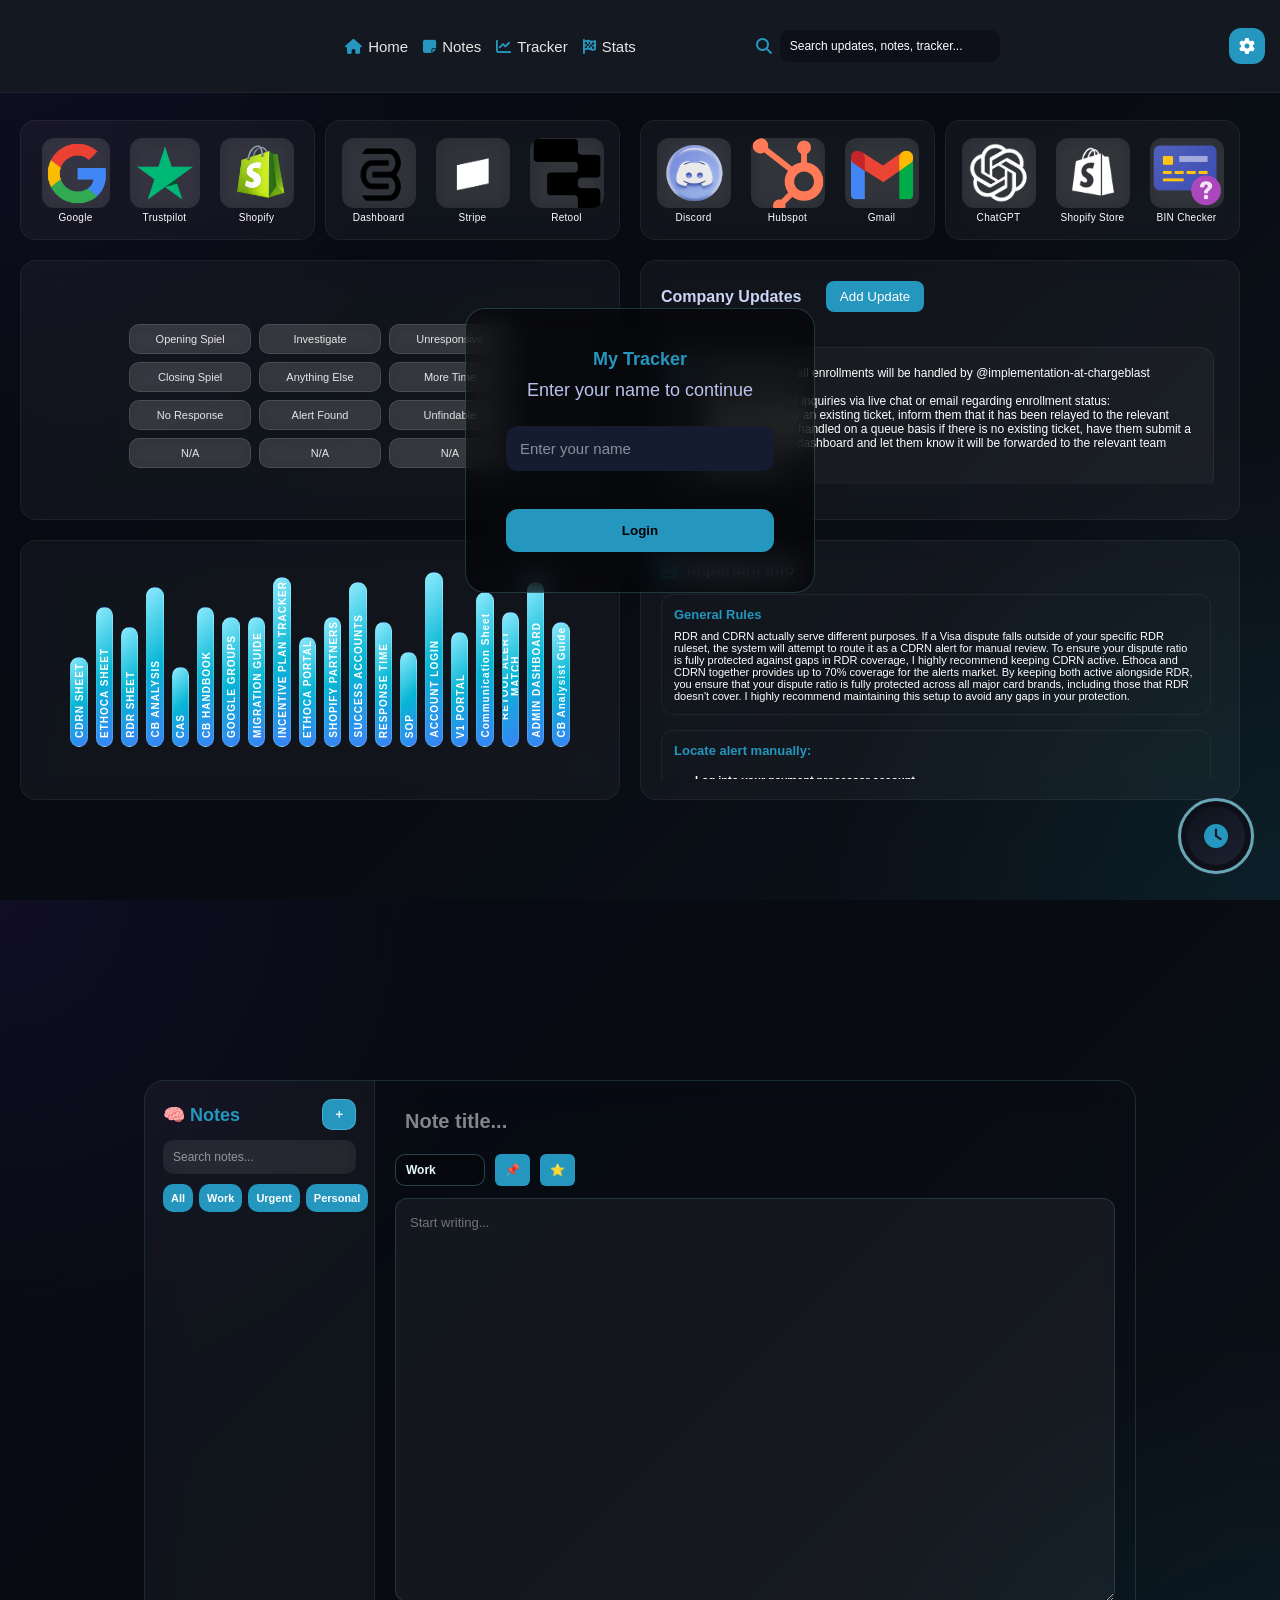
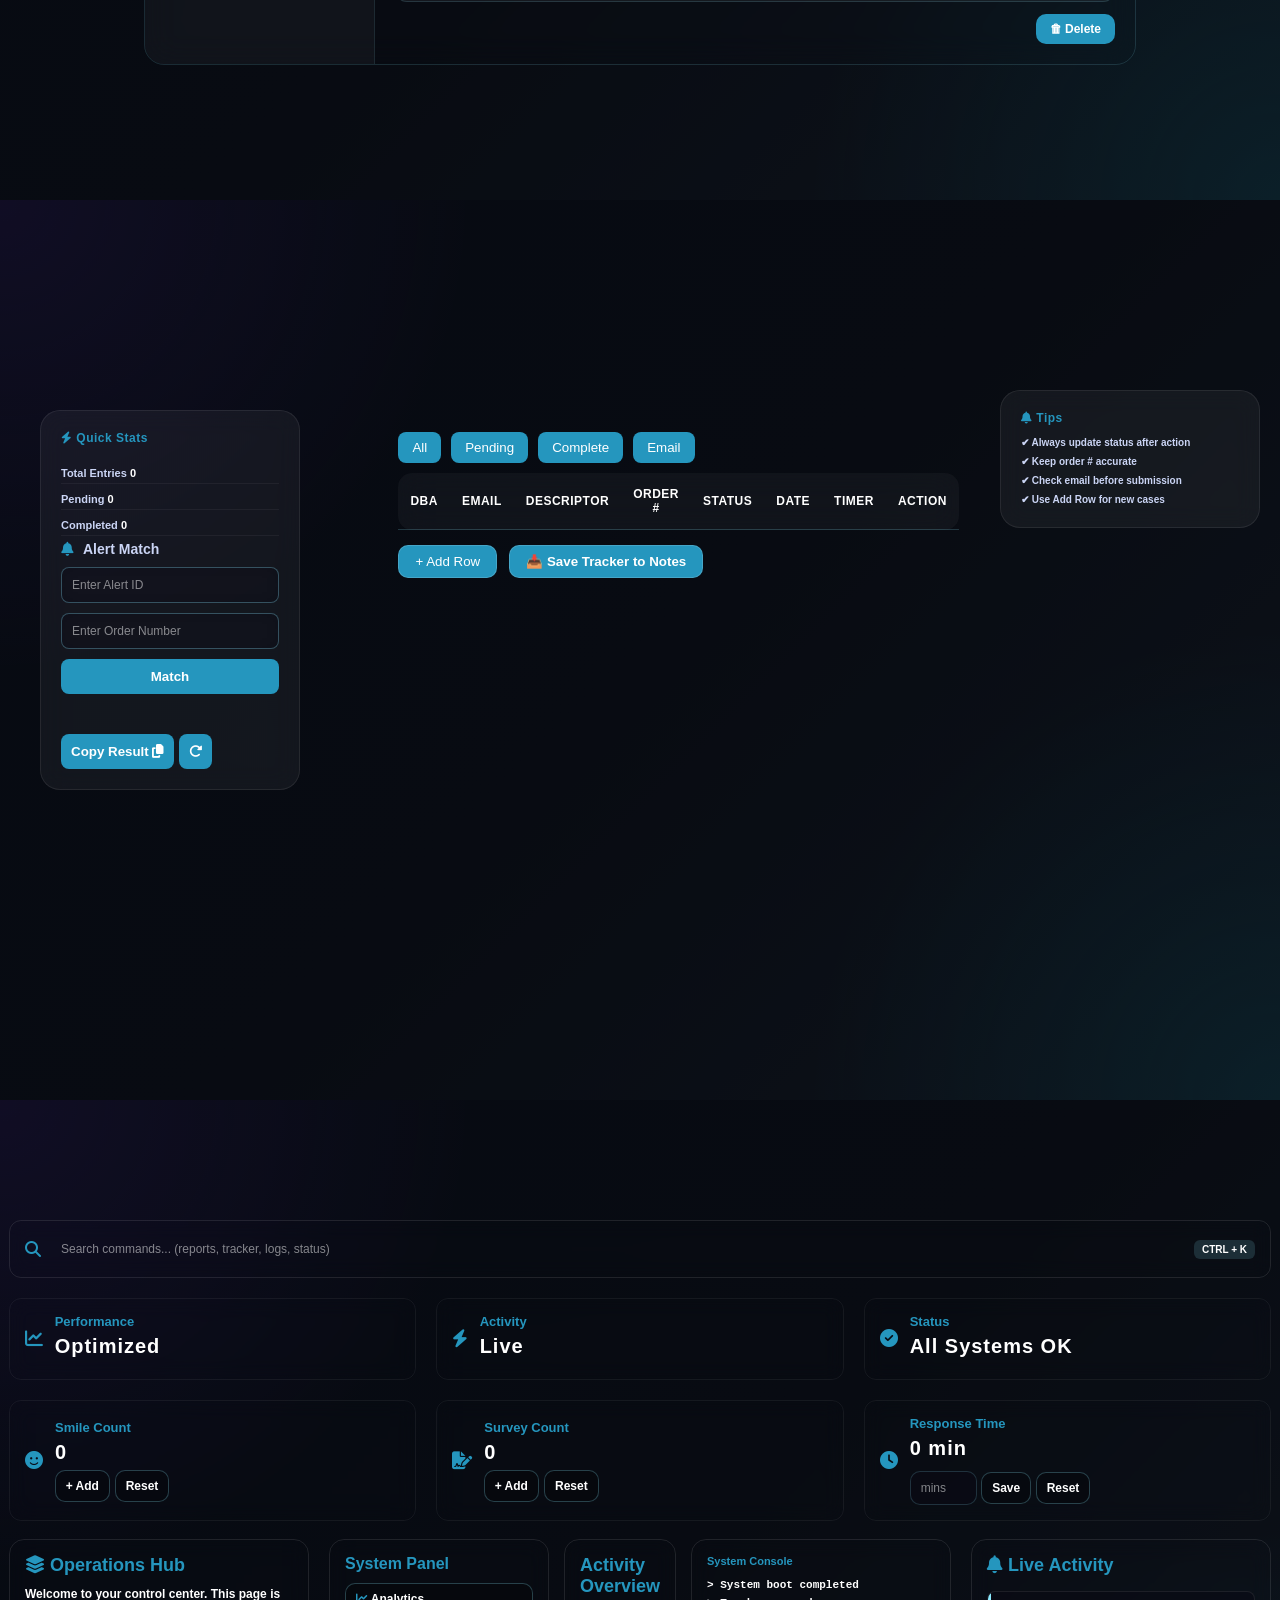
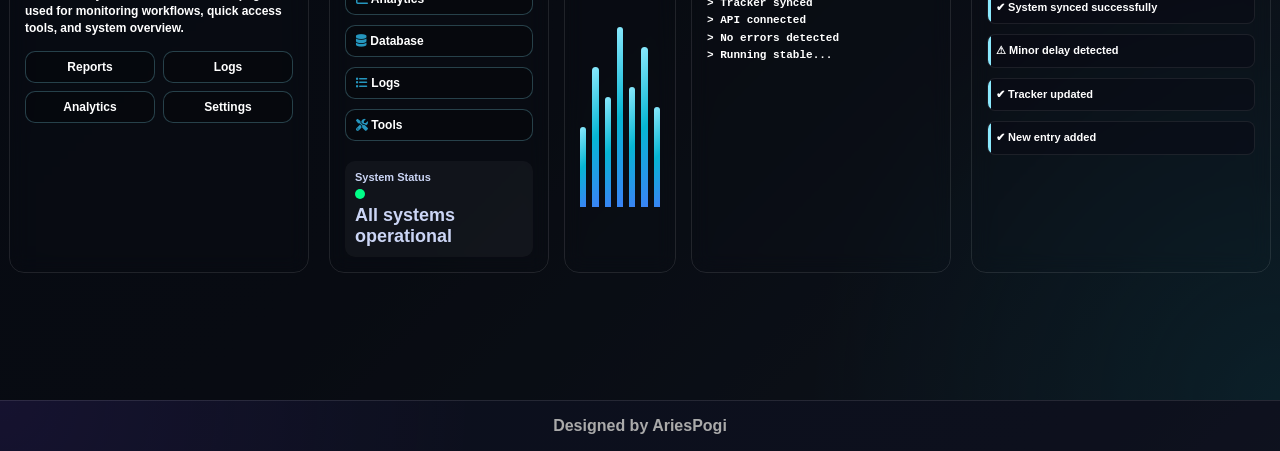
==== index.html @ ef7a9b7d "Update index.html" ====
<!DOCTYPE html>
<html lang="en">
<head>
<meta charset="UTF-8">
<meta name="viewport" content="width=device-width, initial-scale=1.0">
<title>Tracker</title>

<link rel="stylesheet" href="https://cdnjs.cloudflare.com/ajax/libs/font-awesome/6.5.0/css/all.min.css">
<link rel="stylesheet" href="stylesss.css" type="text/css">
<link href="https://fonts.googleapis.com/css2?family=Inter:wght@400;500;600;700&display=swap" rel="stylesheet">
</head>
<body>
  

</div>
  <!-- LOGIN SCREEN -->
<div id="loginPage" class="login-page">

  <div class="login-card">

    <h1>My Tracker</h1>
    <p>Enter your name to continue</p>

    <input 
  type="text" 
  id="loginName"
  placeholder="Enter your name"
  maxlength="20"
  onkeypress="if(event.key==='Enter') enterDashboard()"
>

    <br> <br><button onclick="enterDashboard()">
      Login
    </button>

  </div>

</div>


<nav class="nav-bar">

  <!-- LEFT (empty spacer) -->
  <div class="nav-side"></div>

  <!-- CENTER (your nav links) -->
   
  <div class="nav-center">
    <a href="#Home"><i class="fa-solid fa-house"></i> Home</a>
    <a href="#Notes"><i class="fa-solid fa-note-sticky"></i> Notes</a>
    <a href="#Tracker"><i class="fa-solid fa-chart-line"></i> Tracker</a>
    <a href="#Stats"><i class="fa-solid fa-flag-checkered"></i> Stats</a>
  </div>
        <div class="global-search">
  <i class="fa-solid fa-magnifying-glass"></i>
  <input
    type="text"
    id="globalSearch"
    placeholder="Search updates, notes, tracker..."
    oninput="runGlobalSearch(this.value)"
  >
</div>
<script>
  function showMeetingPopup(event){

  const popup = document.getElementById("meetingPopup");

  document.getElementById("popupTitle").innerText =
    "⏰ " + event.title;

  document.getElementById("popupTime").innerText =
    "🕒 " + event.time;

  const link = document.getElementById("popupLink");

  if(event.link){
    link.href = event.link;
    link.style.display = "inline-block";
  } else {
    link.style.display = "none";
  }

  popup.classList.remove("hidden");

  // auto close
  setTimeout(() => {
    popup.classList.add("hidden");
  }, 9000);
}

function closePopup(){
  document.getElementById("meetingPopup").classList.add("hidden");
}
</script>
  <script>
  function runGlobalSearch(query) {
  query = query.toLowerCase().trim();

// =========================
// 1. COMPANY UPDATES (FIXED SEARCH)
// =========================
document.querySelectorAll(".update-item").forEach(item => {

  const titleInput = item.querySelector("input");
  const textArea = item.querySelector("textarea");

  let titleText = "";
  let bodyText = "";

  // NEW updates (editable)
  if (titleInput && textArea) {
    titleText = titleInput.value.toLowerCase();
    bodyText = textArea.value.toLowerCase();
  } 
  // OLD static updates
  else {
    bodyText = item.innerText.toLowerCase();
  }

  const combined = titleText + " " + bodyText;

  const match = combined.includes(query);

  item.style.display = (match || query === "") ? "flex" : "none";
});

  // =========================
  // 2. NOTES
  // =========================
  document.querySelectorAll(".note-item-v4").forEach(item => {
    const match = item.innerText.toLowerCase().includes(query);
    item.style.display = match || query === "" ? "block" : "none";
  });

  // =========================
  // 3. TRACKER TABLE
  // =========================
  document.querySelectorAll("#table tr").forEach((row, i) => {
    if (i === 0) return; // skip header

    const match = row.innerText.toLowerCase().includes(query);
    row.style.display = match || query === "" ? "" : "none";
  });

  // =========================
  // 4. INFO PANEL (IMPORTANT)
  // =========================
  document.querySelectorAll(".info-panel .panel-section").forEach(section => {
    const match = section.innerText.toLowerCase().includes(query);
    section.style.display = match || query === "" ? "block" : "none";
  });
}
</script>
  <script>
function toggleSettingsMenu(event){
  event.stopPropagation();

  const menu = document.getElementById("settingsMenu");

  if(menu.classList.contains("active")){
    menu.classList.remove("active");
  } else {
    menu.classList.add("active");
  }
}

document.addEventListener("click", function(e){
  const wrapper = document.querySelector(".settings-wrapper");

  if(!wrapper.contains(e.target)){
    const menu = document.getElementById("settingsMenu");
    if(menu){
      menu.classList.remove("active");
    }
  }
});
  </script>

  <!-- RIGHT (login) -->
<div class="nav-side nav-user-area">

  <span id="loggedUser"></span>

  <div class="settings-wrapper">

<button class="settings-btn" onclick="toggleSettingsMenu(event)">
  <i class="fa-solid fa-gear"></i>
</button>

<div class="settings-menu" id="settingsMenu">

<button onclick="toggleThemeMenu()">
  🎨 Theme
</button>

<div id="themeMenu" class="theme-menu">
  <button onclick="setTheme('blue')" class="theme-option blue"></button>
  <button onclick="setTheme('purple')" class="theme-option purple"></button>
  <button onclick="setTheme('green')" class="theme-option green"></button>
  <button onclick="setTheme('sunset')" class="theme-option sunset"></button>

  <!-- NEW -->
  <button onclick="setTheme('light')" class="theme-option light"></button>
  <button onclick="setTheme('pink')" class="theme-option pink"></button>
  <button onclick="setTheme('black')" class="theme-option black"></button>
</div>

  <hr>

  <button class="logout-btn" onclick="openSpielEditor()">
    ✏️ Edit Spiels
  </button>

  <button onclick="logoutUser()">
    🚪 Logout
  </button>

</div>

  </div>

</div>

</div>

</nav>

<script>
  function toggleThemeMenu() {
  const menu = document.getElementById("themeMenu");

  menu.style.display =
    menu.style.display === "flex" ? "none" : "flex";
}
</script>

<script>
function setTheme(theme){

  // CHANGE THEME
  document.body.className = theme;

  // SAVE THEME
  localStorage.setItem("theme", theme);

  // CLOSE THEME MENU
  document.getElementById("themeMenu").style.display = "none";

  // CLOSE SETTINGS MENU
  document.getElementById("settingsMenu").classList.remove("active");
}
</script>

<script>
  window.onload = function(){

  const savedTheme = localStorage.getItem("theme");

  if(savedTheme){
    document.body.className = savedTheme;
  } else {

    // DEFAULT THEME
    document.body.className = "black";

    localStorage.setItem("theme", "black");
  }
}
</script>
<script>
  function logoutUser(){

  localStorage.removeItem("loggedUser");

  document.getElementById("loginPage").style.display = "flex";

  document.getElementById("loginName").value = "";

  document.getElementById("loggedUser").innerText = "";
}
function getUserName() {
  return localStorage.getItem("loggedUser") || "Support";
}
</script>



<section id="Home" class="section bg1">

<div class="dashboard">

    <div class="column">

        <div class="widget-row">
            <div class="widget">

    <div class="img-container">

        <div>
            <div class="img-box">
                <img src="google.png" style="height:65px; width:65px; margin-left:3px; margin-top:3px;" onclick="window.open('https://www.google.com/maps/place//data=!4m3!3m2!1s0x2e372ceaced5fa67:0x85cd0b9ebace627e!12e1?source=g.page.m.ia._&laa=nmx-review-solicitation-ia2');" >
            </div>
            <div class="img-name">Google</div>
        </div>

        <div>
            <div class="img-box">
                <img src="trust.png" onclick="window.open('https://www.trustpilot.com/evaluate/www.chargeblast.com');">
            </div>
            <div class="img-name">Trustpilot</div>
        </div>

        <div>
            <div class="img-box">
                <img src="shopify.png" style="height:74px; width:74px;" onclick="window.open('https://apps.shopify.com/chargeblast/reviews');">
            </div>
            <div class="img-name">Shopify</div>
        </div>



</div></div>
            <div class="widget">

    <div class="img-container">

        <div>
            <div class="img-box">
                <img src="chargeblast.png" style="height:74px; width:74px"; onclick="window.open('https://app.chargeblast.com/admin/godview');">
            </div>
            <div class="img-name">Dashboard</div>
        </div>

        <div>
            <div class="img-box">
                <img src="stripe.png" style="height:74px; width:74px"; onclick="window.open('https://dashboard.stripe.com/acct_1NLHQAJ4S0qSZVFI/dashboard');">
            </div>
            <div class="img-name">Stripe</div>
        </div>

        <div>
            <div class="img-box">
                <img src="retool.png" style="height:74px; width:74px"; onclick="window.open('https://chargeblast.retool.com/app/search/page1');">
            </div>
            <div class="img-name">Retool</div>
        </div>

   

</div></div>
        </div>

        <div class="big-box"><div class="alert-grid" id="spielContainer">

<button onclick="copySpiel(`Hi! Thank you for contacting support. This is ${getUserName()}. How can I assist you today?`)">
Opening Spiel
</button>
<button onclick="copySpiel('Please give me a few minutes to check this for you.')">
Investigate</button>
<button onclick="copySpiel('As we have not received a response for some time, we will go ahead and close this conversation for now. If you need further assistance, please do not hesitate to start a new live chat or reach out to us at support@chargeblast.com. We would also be grateful if you could take a few moments to share your feedback through a brief survey following this chat.')">
Unresponsive</button>
<button onclick="copySpiel('Thank you so much for your time. We truly appreciate it. Have a great day! We would also be grateful if you could take a few moments to share your feedback through a brief survey following this chat.')">
Closing Spiel</button>
<button onclick="copySpiel('I hope I was able to address your inquiry today. Is there anything else I can assist you with?')">
Anything Else</button>
<button onclick="copySpiel('Thank you for your patience as I work on addressing your concerns. I appreciate your understanding as I take a bit more time to ensure I provide you with the best assistance possible.')">
More time</button>
<button onclick="copySpiel('Since this chat has been inactive, I will be closing it for now. If you have any further questions, please feel free to reach out to us anytime. Have a great day ahead! We would also be grateful if you could take a few moments to share your feedback through a brief survey following this chat.')">
No Response</button>
<button onclick="copySpiel('The order ID for alert al_blxmSTY1C6UiQ3QnhWk69V is #544019.')">
Alert Found</button>

    <button onclick="copySpiel('Thank you for patiently waiting. Upon checking, this alert is UNFINDABLE. Kindly please decline the alert and submit a credit request, and we will escalate this to our credit analyst team for review and approval. Once approved, this credit will reflect in your next billing invoice.')">
Unfindable</button>

    <button onclick="copySpiel('N/A')">N/A</button>
    <button onclick="copySpiel('N/A')">N/A</button>
    <button onclick="copySpiel('N/A')">N/A</button>
    <script>
const defaultSpiels = [
  {
    title: "Opening Spiel",
    locked: true,
    text: `Hi! Thank you for contacting support. This is ${getUserName()}. How can I assist you today?`
  },
  {
    title: "Investigate",
    text: "Please give me a few minutes to check this for you."
  },
  {
    title: "Unresponsive",
    text: "As we have not received a response for some time, we will go ahead and close this conversation for now. If you need further assistance, please do not hesitate to start a new live chat or reach out to us at support@chargeblast.com. We would also be grateful if you could take a few moments to share your feedback through a brief survey following this chat."
  },
  {
    title: "Closing Spiel",
    text: "Thank you so much for your time. We truly appreciate it. Have a great day! We would also be grateful if you could take a few moments to share your feedback through a brief survey following this chat."
  },
  {
    title: "Anything Else",
    text: "I hope I was able to address your inquiry today. Is there anything else I can assist you with?"
  },
  {
    title: "More Time",
    text: "Thank you for your patience as I work on addressing your concerns. I appreciate your understanding as I take a bit more time to ensure I provide you with the best assistance possible."
  },
  {
    title: "No Response",
    text: "Since this chat has been inactive, I will be closing it for now. If you have any further questions, please feel free to reach out to us anytime.  We would also be grateful if you could take a few moments to share your feedback through a brief survey following this chat."
  },
  {
    title: "Alert Found",
    text: "The order ID for alert al_blxmSTY1C6UiQ3QnhWk69V is #544019."
  },
  {
    title: "Unfindable",
    text: "Thank you for patiently waiting. Upon checking, this alert is UNFINDABLE. Kindly please decline the alert and submit a credit request."
  },
  {
    title: "N/A",
    text: "",
  },
    {
    title: "N/A",
    text: "a"
  },
    {
    title: "N/A",
    text: ""
  },
];

let spiels =
JSON.parse(localStorage.getItem("customSpiels"))
|| defaultSpiels;

/* ===== COPY ===== */
function copySpiel(text){

  navigator.clipboard.writeText(text);

  let toast = document.createElement("div");

  toast.innerText = "Copied to clipboard!";

  toast.style.position = "fixed";
  toast.style.bottom = "20px";
  toast.style.right = "20px";
  toast.style.background = "#8be9fd";
  toast.style.color = "#000";
  toast.style.padding = "10px 15px";
  toast.style.borderRadius = "8px";
  toast.style.zIndex = "99999";

  document.body.appendChild(toast);

  setTimeout(() => toast.remove(), 1500);
}

/* ===== RENDER ===== */
function renderSpiels(){

  const container =
    document.getElementById("spielContainer");

  container.innerHTML = "";

  spiels.forEach((spiel, i) => {

    const btn = document.createElement("button");

    btn.innerText = spiel.title;

    btn.onclick = () => {

      if(spiel.locked){

        copySpiel(
          `Hi! Thank you for contacting support. This is ${getUserName()}. How can I assist you today?`
        );

      } else {

        copySpiel(spiel.text);

      }

    };

    container.appendChild(btn);

  });

}

/* ===== SETTINGS MODAL ===== */
function openSpielEditor(){

  const existing = document.getElementById("spielModal");
  if(existing) existing.remove();

  let html = `
    <div id="spielModal" class="spiel-modal">
      <div class="spiel-modal-box">

        <div class="spiel-header">
          <h2>Edit Spiels</h2>



        </div>
  `;

  spiels.forEach((spiel, i) => {

    if(spiel.locked) return;

    html += `
      <div class="spiel-edit-item">

        <input 
          id="title-${i}" 
          value="${spiel.title}" 
          disabled
        >

        <textarea 
          id="text-${i}" 
          disabled
        >${spiel.text}</textarea>

      </div>
    `;
  });

  html += `
        <div class="spiel-footer">
          <button onclick="enableSpielEdit()" id="editAllBtn" class="spiel-btn edit">
  ✏️ Edit
</button>
<button onclick="saveSpiels()" class="spiel-btn save">
  💾 Save
</button>

<button onclick="closeSpielEditor()" class="spiel-btn close">
  ❌ Close
</button>
        </div>

      </div>
    </div>
  `;

  document.body.insertAdjacentHTML("beforeend", html);
}
/* ===== INIT ===== */
renderSpiels();
</script>
<script>function enableSpielEdit(){

  isEditingSpiels = true;

  spiels.forEach((spiel, i) => {

    if(spiel.locked) return;

    const title = document.getElementById(`title-${i}`);
    const text = document.getElementById(`text-${i}`);

    if(title) title.disabled = false;
    if(text) text.disabled = false;
  });

  // Optional: change button text
  const btn = document.getElementById("editAllBtn");
  if(btn) btn.innerText = "Editing...";
}</script>
<script>

function showEditRequiredPopup(title, message){

  const existing = document.getElementById("editRequiredPopup");
  if(existing) existing.remove();

  const popup = document.createElement("div");
  popup.id = "editRequiredPopup";

  popup.innerHTML = `
    <div class="edit-popup-box">

      <div class="edit-icon">
        <i class="fa-solid fa-pen"></i>
      </div>

      <div class="edit-content">
        <h3>${title}</h3>
        <p>${message}</p>
      </div>

    </div>
  `;

  document.body.appendChild(popup);

  setTimeout(() => popup.classList.add("show"), 10);

  setTimeout(() => {
    popup.classList.remove("show");
    setTimeout(() => popup.remove(), 300);
  }, 2500);
}

</script>
<script>
function saveSpiels(){

if(!isEditingSpiels){
  showEditRequiredPopup(
    "Edit Required",
    "Please click the Edit button before saving your spiels.",
    "fa-pen",
    "warning"
  );
  return;
}

  spiels.forEach((spiel, i) => {

    if(spiel.locked) return;

    const textarea = document.getElementById(`text-${i}`);
    const titleInput = document.getElementById(`title-${i}`);

    if(textarea && titleInput){
      spiel.text = textarea.value;
      spiel.title = titleInput.value.trim() || "Untitled";
    }

  });

  localStorage.setItem(
    "customSpiels",
    JSON.stringify(spiels)
  );

  isEditingSpiels = false;

  closeSpielEditor();
  renderSpiels();

showSuccessPopup(
  "Spiels Updated",
  "All spiels were saved successfully."
);
}
</script>
<script>
  function showWarningPopup(title, message){

  const existing =
    document.getElementById("warningPopup");

  if(existing) existing.remove();

  const popup = document.createElement("div");

  popup.id = "warningPopup";

  popup.innerHTML = `

    <div class="warning-popup-box">

      <div class="warning-icon">
        <i class="fa-solid fa-pen"></i>
      </div>

      <div class="warning-content">
        <h3>${title}</h3>
        <p>${message}</p>
      </div>

      <button
        class="warning-close"
        onclick="closeWarningPopup()"
      >
        ✕
      </button>

      <div class="warning-bar"></div>

    </div>

  `;

  document.body.appendChild(popup);

  setTimeout(() => {
    popup.classList.add("show");
  }, 10);

  setTimeout(() => {
    closeWarningPopup();
  }, 2800);
}

function closeWarningPopup(){

  const popup =
    document.getElementById("warningPopup");

  if(!popup) return;

  popup.classList.remove("show");

  setTimeout(() => {
    popup.remove();
  }, 300);
}
</script>
<script>
  function showSuccessPopup(title, message, icon = "fa-circle-check"){

  const existing =
    document.getElementById("successPopup");

  if(existing) existing.remove();

  const popup = document.createElement("div");

  popup.id = "successPopup";

  popup.innerHTML = `
  
<div class="success-popup-box">

  <div class="success-icon">
    <i class="fa-solid ${icon}"></i>
  </div>

  <div>
    <h3>${title}</h3>
    <p>${message}</p>
  </div>

</div>

  `;

  document.body.appendChild(popup);

  setTimeout(() => {
    popup.classList.add("show");
  }, 10);

  setTimeout(() => {
    popup.classList.remove("show");
    setTimeout(() => popup.remove(), 300);
  }, 2600);
}
</script>
<script>
  function closeSpielEditor(){

  const modal = document.getElementById("spielModal");

  if(modal){
    modal.remove();
  }

  // reset edit mode
  isEditingSpiels = false;
}
</script>

</div></div>
        <div class="big-box">

    <div class="eq-grid">

        <a href="https://docs.google.com/spreadsheets/d/117lB-J_bHg1Rzu4WudG8SlrMCE6CuvHdD4SqDbwQYZI/edit?gid=983637392#gid=983637392" target="blank" class="eq"><span>CDRN SHEET</span></a>
        <a href="https://docs.google.com/spreadsheets/d/1_gEME3ivmpVSxu1RlqbIYHIG5ZVoc195WxP5NmxIEZc/edit?gid=0#gid=0" target="blank" class="eq"><span>ETHOCA SHEET</span></a>
        <a href="https://docs.google.com/spreadsheets/d/1Xa63PNkQz4ssoGoSfdULim_yrgicxgQn9sAgv3UYZsQ/edit?gid=1664465269#gid=1664465269" target="_blank" class="eq b3"><span>RDR SHEET</span></a>
        <a href="https://docs.google.com/document/d/15v3IINu_6uYEXpyPPFtescCpqCrTKAEVvXbvDwqxFVo/edit?tab=t.yg4qk3ctekf8" target="_blank" class="eq b5"><span>CB ANALYSIS</span></a>
        <a href="https://docs.google.com/spreadsheets/d/11yrrL78LqeJn_jfqUv3yQ77N5rK2R_ge-3bHD2zzD_A/edit?pli=1&amp;gid=790323761#gid=790323761" target="_blank" class="eq b6"><span>CAS</span></a>
        <a href="https://docs.google.com/document/d/1M8fLKsCbaMSQcex63xW2TH2F-NXOycidBaRCIRFELcM/edit?tab=t.0" target="_blank" class="eq b7"><span>CB HANDBOOK</span></a>
        <a href="https://groups.google.com/a/chargeblast.com/g/status" target="_blank" class="eq b8"><span>GOOGLE GROUPS</span></a>
        <a href="https://docs.google.com/document/d/1G2CqgLT9GFoMJZhU9gvWFdQtFoF8bQMf3gAaskjfKfk/edit?tab=t.5rz5sneeyknj" target="_blank" class="eq b9"><span>MIGRATION GUIDE</span></a>
        <a href="https://docs.google.com/spreadsheets/d/14MHUuVd9yuXf6IT_L3P7Jc5O22WXC1D4XuCXwf3z4EA/edit?gid=1907297233#gid=1907297233" target="_blank" class="eq b10"><span>INCENTIVE PLAN TRACKER</span></a>
        <a href="https://alerts.ethocaweb.com/portal/actionhandler?heracles_operation=AUTHORIZATION&heracles_result_code=11001&referral_path=%2Fportal%2Fen%2Findex.html&heracles_correlation_id=0.6eaf6a7c.1762007034.124870c2" target="_blank" class="eq b11"><span>ETHOCA PORTAL</span></a>
        <a href="https://dev.shopify.com/dashboard/129019726/stores/collaborations/new" target="_blank" class="eq b12"><span>SHOPIFY PARTNERS</span></a>
        <a href="https://docs.google.com/spreadsheets/d/1rzZdOa3kT0ztkJfsclISTpHxsgg73rcWAx9vObG0SkQ/edit?gid=2109281655#gid=2109281655" target="_blank" class="eq b13"><span>SUCCESS ACCOUNTS</span></a></a>
        <a href="https://app.hubspot.com/reports-list/40137453/105616714/?filterSearch=conve" target="_blank" class="eq b14"><span>RESPONSE TIME</span></a>
     

        <a href="https://docs.google.com/document/d/12z72W0NEG44i9xXYpYMg37MecQ9BUeqWFgZX_30f48s/edit?tab=t.io8xwdp517yq" target="_blank" class="eq b16"><span>SOP</span></a>
        <a href="https://docs.google.com/spreadsheets/d/18xCM0dRamEuoiCZ9nUuA7ipkVkHFZ_WqEdF6njWDIjk/edit?gid=872613523#gid=872613523" target="_blank" class="eq b17"><span>ACCOUNT LOGIN</span></a>
       <a href="https://verifi-one.visa.com/vdm/" target="_blank" class="eq b15"><span>V1 PORTAL</span></a>
       <a href="https://docs.google.com/spreadsheets/d/1rzZdOa3kT0ztkJfsclISTpHxsgg73rcWAx9vObG0SkQ/edit?pli=1&gid=2109281655#gid=2109281655" target="_blank" class="eq b4"><span>Communication Sheet</span></a>
        <a href="https://chargeblast.retool.com/apps/86c7725e-b3cc-11f0-9c3b-0b59fb6ba7c7/Transaction%20Search/page1" target="_blank" class="eq b15"><span>RETOOL ALERT MATCH</span></a>
        <a href="https://admin.chargeblast.com/home" target="_blank" class="eq b19"><span>ADMIN DASHBOARD</span></a>
        <a href="https://seaportsoftware.slack.com/docs/T05FZNRAJ76/F0B3YHWRE3Y" target="_blank" class="eq b20"><span>CB Analysist Guide</span></a>
        

  

</div></div>

    </div>

    <div class="column">

        <div class="widget-row">
            <div class="widget">

    <div class="img-container">

        <div>
            <div class="img-box">
                <img src="discord.png" style="height:74px; width:74px; margin-top:-2px;" onclick="window.open('https://discord.com/channels/1446892973374836758/1446892974112899116');">
            </div>
            <div class="img-name">Discord</div>
        </div>

        <div>
            <div class="img-box">
                <img src="hubspot.png"  style="height:74px; width:74px"; onclick="window.open('https://app.hubspot.com/live-messages/40137453/inbox/10669113115#live-chat');">
            </div>
            <div class="img-name">Hubspot</div>
        </div>

        <div>
            <div class="img-box">
                <img src="gmail.webp"  style="height:74px; width:74px"; onclick="window.open('https://mail.google.com/mail/u/0/#inbox');">
            </div>
            <div class="img-name">Gmail</div>
   

    </div>

</div></div>
            <div class="widget">

    <div class="img-container">

        <div>
            <div class="img-box">
                <img src="gpt.png" style="height:74px; width:74px; margin-top:-2px;" onclick="window.open('https://chatgpt.com/');">
            </div>
            <div class="img-name">ChatGPT</div>
        </div>

        <div>
            <div class="img-box">
                <img src="partners.png"  style="height:74px; width:74px"; onclick="window.open('https://admin.shopify.com/?no_redirect=true');">
            </div>
            <div class="img-name">Shopify Store</div>
        </div>

        <div>
            <div class="img-box">
                <img src="bin.png"  style="height:74px; width:74px"; onclick="window.open('https://binlist.net/');">
            </div>
            <div class="img-name">BIN Checker</div>
        </div>


</div></div>
        </div>

        <div class="big-box updates-box" style="text-align: left;">

<div class="updates-header">
  <span>Company Updates</span>  &nbsp;  <button onclick="addUpdate()">Add Update</button>
</div>
<div class="updates-feed">
  
  <div id="updatesContainer"></div>
  <div class="add-card-wrap">

  </div>


        <div class="update-item">
            <i class="fa-solid fa-circle-info"></i>
            <div>
                <p>Moving forward, all enrollments will be handled by @implementation-at-chargeblast<br><br>

for any merchant inquiries via live chat or email regarding enrollment status:<br>

if there is already an existing ticket, inform them that it has been relayed to the relevant team and will be handled on a queue basis if there is no existing ticket, have them submit a request via their dashboard and let them know it will be forwarded to the relevant team</p>
                <span>Today • 10:32 AM</span>
            </div>
        </div>

        <div class="update-item">
            <i class="fa-solid fa-triangle-exclamation"></i>
            <div><p><b>What is chargeblast</b></p>
                <p>Chargeblast is designed to help merchants manage and reduce their dispute rates with advanced transaction data matching from all major card networks. Here's a simple breakdown:<br><br><ol>
                <li>When a customer calls their bank to file a chargeback, Chargeblast detects this activity.</li>
<li>Chargeblast then notifies the business immediately.</li>
<li>This alert is received before the chargeback officially hits your payment processor, allowing the business to take action proactively. This process helps in maintaining a dispute rate of 0% and ensures processing safety for your Shopify store. If you have any more questions, feel free to ask!</li></p></ol>
                <span>Today • 09:10 AM</span>
            </div>
        </div>

        <div class="update-item">
            <i class="fa-solid fa-circle-check"></i>
            <div><p><b>Chargeblast Offers:</b></p>
                <p>Pre-dispute alerts for the mentioned card schemes (Mastercard, Visa, Discover, AMEX). We provide you with alerts when a customer has disputed a purchase with their bank. That information gets intercepted to you before it reaches your Stripe/Shopify/Square/EMS/etc. account.
You will receive notifications via Email, Slack, Discord, and SMS</p>
                <span>Yesterday • 6:45 PM</span>
            </div>
        </div>

        <div class="update-item">
            <i class="fa-solid fa-rocket"></i>
            <div>
                <p><b>Already Enrolled to different provider:</b><br>

<br>We've received additional feedback from Verifi regarding your RDR enrollment. After further review, they confirmed that the following BIN/CAIDs is already enrolled with a different partner.
<br><br>
[list the bin/caids]<br><br>

As a result, we're currently unable to proceed with enrolling this under Chargeblast. Could you please confirm whether you were previously enrolled with another provider?</p>
                <span>Yesterday • 3:20 PM</span>
            </div>

        </div>
         <div class="update-item">
            <i class="fa-solid fa-book"></i>
            <div>
                <p><b>VISA</b><br>

<br>I am enrolling for RDR Alerts via my third party vendor, Chargeblast. In order to do so, I need my complete list of my historical billing descriptors as well as BIN/CAIDs. Can you please provide these pieces of information to me ASAP? Let me know if you need any additional info from me. Please feel free to provide me with these pieces of information piecemeal.
<br><br>
Please let us know once you have received the details or if you need any further assistance.<br><br>

                <span>Yesterday • 7:20 PM</span>
            </div>

        </div>

         <div class="update-item">
            <i class="fa-solid fa-circle-check"></i>
            <div>
                <p><b>Amex Enrollment</b><br><br>

Yes, this is the most effective way to get Amex coverage. When you provide your specific Amex Merchant ID, you are enrolled directly into the alert networks. Amex sends the alert data directly to the networks (Ethoca/Verifi) using your specific merchant identifier. Also, you get the highest match rate and the most reliable alerts for Amex transactions.
<br><br><li>Auth Hold (Temporary)</li>
<li>This authorization hold will be returned.</li>

                <span>Yesterday • 7:20 PM</span>
            </div>

        </div>
<div class="update-item">
            <i class="fa-solid fa-database"></i>
            <div>
                <p><b>Amex Enrollment</b><br><br>

Yes, this is the most effective way to get Amex coverage. When you provide your specific Amex Merchant ID, you are enrolled directly into the alert networks. Amex sends the alert data directly to the networks (Ethoca/Verifi) using your specific merchant identifier. Also, you get the highest match rate and the most reliable alerts for Amex transactions.
<br>

                <span>Today • 1:20 AM</span>
            </div>
</div>

<div class="update-item">
            <i class="fa-solid fa-layer-group"></i>
            <div>
                <p><b>To provide you a run down of coverage for each plans you may refer to this:</b><br><br>

<li>Ethoca provides you a 98% MasterCard coverage</li>
<li>RDR provides 98% Visa coverage</li>
<li>CDRN provides 40% Visa coverage</li>
<li>AMEX provides 40% coverage</li>
<li>Discover provides 60% coverage</li>

                <span>Today • 2:40 AM</span>
            </div>
</div>

<div class="update-item">
            <i class="fa-solid fa-bolt"></i>
            <div>
                <p><b>Review</b><br><br>

While working on this, if you have a moment, we would really appreciate it if you could leave us a quick Google review for me. It means a lot to our team and me; thank you so much! Here is the link: https://g.page/r/CX5izrqeC82FEBM/review
<br>
                <span>Today • 3:10 AM</span>
            </div>
</div>

<div class="update-item">
            <i class="fa-solid fa-circle-info"></i>
            <div>
                <p><b>PayPal</b><br><br>
Chargeblast does not directly accept PayPal payments. However, you can connect to payment processors like Braintree, which supports PayPal transactions, and then integrate Braintree with Chargeblast for chargeback protection . If your payment is failing on Chargeblast, please make sure you are using a supported integration, such as Braintree, to pay with PayPal. Let me know if you need help with setup or if you have other questions!

<br>
                <span>Today • 3:33 AM</span>
            </div>
</div>

<div class="update-item">
            <i class="fa-solid fa-triangle-exclamation"></i>
            <div>
                <p><b>To submit a credit request, please follow the steps below:</b><br><br>

<li>Select the relevant alert in the portal</li>
<li>Click the three dots (...) icon next to the alert (upper right side)</li>
<li>From the Actions menu, select Re-action Alert</li>
<li>Once selected, you will see the Request a Refund option appear on the upper right</li>
<li>Click Request a Refund to proceed with submitting your credit request</li>


<br>
                <span>Today • 3:33 AM</span>
            </div>
</div>

<div class="update-item">
            <i class="fa-solid fa-list"></i>
            <div>
                <p><b>To submit a credit request, please follow the steps below:</b><br><br>

<li>Select the relevant alert in the portal</li>
<li>Click the three dots (...) icon next to the alert (upper right side)</li>
<li>From the Actions menu, select Re-action Alert</li>
<li>Once selected, you will see the Request a Refund option appear on the upper right</li>
<li>Click Request a Refund to proceed with submitting your credit request</li>

                <span>Today • 3:33 AM</span>
            </div>
</div>

<div class="update-item">
            <i class="fa-solid fa-magnifying-glass"></i>
            <div>
                <p><b>To help further reduce your chargeback rate moving forward, here are some operational best practices that many merchants use (these are optional suggestions, not requirements):
</b><br><br>

<li>Sending customers a reminder email before the next subscription charge</li>
<li>Offering responsive or 24/7 customer support to handle concerns quickly</li>
<li>Strengthening customer support and risk monitoring to improve overall customer satisfaction</li>
<li>Working closely with your fulfillment or distribution partners to improve delivery times and product quality, especially since common dispute reasons include Product Not Received and Product Unacceptable.</li>
<li>We understand your business model may rely heavily on external distribution, so not all of these may be fully within your control but even small improvements in communication and fulfillment can help reduce disputes over time.</li>

                <span>Today • 3:50 AM</span>
            </div>
</div>

<div class="update-item">
            <i class="fa-solid fa-chart-line"></i>
            <div>
                <p><b>To ensure you are working with the correct transaction for the alert you received, I recommend the following steps:
<br><br>

<li>Log in to your payment processor account.</li>
<li>Search for the transaction using the details provided in the alert, such as the last four digits of the card, transaction amount, approximate date (Â±1 day), and the issuer/descriptor.</li>
<li>Once you locate the matching transaction, proceed with issuing a refund. If a refund reason is required, you may select none.</li>
<li>After completing the refund, you may proceed to take action on the next alert.</li>

                <span>Today • 5:01 AM</span>
            </div>
</div>

    </div>
    

</div>

        <div class="big-box info-panel" style="text-align: left;">

    <div class="panel-header">
        <i class="fa-solid fa-book"></i>
        <span>Important Info</span>
    </div>

    <div class="panel-content">

        <div class="panel-section" style="font-size: 11px; font-weight:lighter;">
            <h3>General Rules</h3>
    
RDR and CDRN actually serve different purposes. If a Visa dispute falls outside of your specific RDR ruleset, the system will attempt to route it as a CDRN alert for manual review. To ensure your dispute ratio is fully protected against gaps in RDR coverage, I highly recommend keeping CDRN active.
Ethoca and CDRN together provides up to 70% coverage for the alerts market. By keeping both active alongside RDR, you ensure that your dispute ratio is fully protected across all major card brands, including those that RDR doesn't cover. I highly recommend maintaining this setup to avoid any gaps in your protection.
        
        </div>

        <div class="panel-section">
            <h3>Locate alert manually:</h3>
            <ul>
          <li>Log into your payment processor account.</li>

<li>Search for the transaction using the details on the alert, such as the last four digits of the card number, amount, Â±1 day of the transaction date, and the matching bank issuer and descriptor.</li>

<li>Once you find the matching transaction, refund the transaction. If a refund reason is required, you may set the reason as "none."</li>

<li>Once completed, you may proceed to action the next alert.</li><br>
<li>[Chargeblast] Live Chat Concern_</li>
            </ul>
        </div>

        <div class="panel-section">
            <h3>How to process refund in Stripe</h3>
            <ul>
                <li>Seach for merchants email</li>
                <li>Look for Adjust balance</li>
                <li>Fill up the details</li>
            </ul>
        </div>

        <div class="panel-section">
            <h3>Quick Reminders</h3>
            <ul>
<li>RDR and CDRN actually serve different purposes. If a Visa dispute falls outside of your specific RDR ruleset, the system will attempt to route it as a CDRN alert for manual review. To ensure your dispute ratio is fully protected against gaps in RDR coverage, I highly recommend keeping CDRN active.</li>
            </ul>
        </div>

          <div class="panel-section">
            <h3>Chargeback Info</h3>
            <ul>
<li>Partial card number (first 6 digits (BIN), and last 4 digits):
<li>Dispute Date:</li>
<li>Transaction date/time:</li>
<li>Transaction amount:</li>
<li>Issuer:</li>
<li>Descriptor (if the transaction is from MasterCard):</li>
<li>Chargeback reason code:</li>
<li>ARN:</li>
            </ul>
        </div>

                  <div class="panel-section">
            <h3>Merchant Agreement</h3>
            <ul>
<li>Ticket name: Merchant Agreement</li>
<li>Pipeline: Finance</li>
<li>Ticket Owner: Leo Avance</li>
<p>Description:</p><br>
<li>Please send Chargeback Agreement to this Merchant:</li>
<li>Email:</li>
<li>DBA</li>
<li>Standard Pricing</li>
<li>Recepient name/Email</li>
            </ul>
        </div>
                  <div class="panel-section">
            <h3>Amex Enrollment</h3>
            <ul>
<li>For your AMEX enrollment request, the AMEX team has recently centralized the request process to ensure proper routing and reduce delays. you can either call 866-847-0890 or complete this form: https://oneforms.americanexpress.com/iForms/unsecure/acceptance_en_US?journeyId=8e3e6fbb-6526-9182-bf62-01e3d87ddbcf&page=1</li>
            </ul>
        </div>
        
    </div>

</div>

    </div>


</div>
</section>


<section id="Notes" class="section bg4">

  <div class="notes-app-v4">

    <!-- SIDEBAR -->
    <div class="notes-sidebar-v4">

      <div class="notes-header">
        <h3>🧠 Notes</h3>
        <button onclick="addNoteV4()">＋</button>
      </div>

      <input 
        type="text" 
        id="noteSearchV4" 
        placeholder="Search notes..." 
        oninput="renderNotesListV4()"
      >

      <div class="filter-row">
        <button onclick="filterTag('all')">All</button>
        <button onclick="filterTag('work')">Work</button>
        <button onclick="filterTag('urgent')">Urgent</button>
        <button onclick="filterTag('personal')">Personal</button>
      </div>

      <div id="notesListV4" class="notes-list-v4"></div>

    </div>

    <!-- EDITOR -->
    <div class="notes-editor-v4">

      <input id="noteTitleV4" placeholder="Note title...">

      <div class="tag-row">
        <select id="noteTagV4">
          <option value="work">Work</option>
          <option value="urgent">Urgent</option>
          <option value="personal">Personal</option>
        </select>

        <button onclick="togglePinV4()">📌</button>
        <button onclick="toggleFavV4()">⭐</button>
      </div>

      <textarea id="noteContentV4" placeholder="Start writing..."></textarea>

      <div class="editor-actions">
        <button onclick="deleteNoteV4()">🗑 Delete</button>
      </div>

    </div>

  </div>

</section>


<section id="Tracker" class="section bg3">
    <div class="tracker-layout">

    <div class="side-panel">
        <h3><i class="fa-solid fa-bolt"></i> Quick Stats</h3>
<div id="saveStatus" style="font-size:11px; color:#8be9fd; margin-top:2px;"></div>
        <div class="stat">
            <span>Total Entries</span>
            <b id="totalCount">0</b>
        </div>

        <div class="stat">
            <span>Pending</span>
            <b id="pendingCount">0</b>
        </div>

        <div class="stat">
            <span>Completed</span>
            <b id="doneCount">0</b>
        </div>
        <!-- ALERT MATCH INTERNAL TOOL -->
<div class="alert-tool-box">

  <div class="alert-tool-header">
    <i class="fa-solid fa-bell"></i>
    <span>Alert Match</span>
  </div>

  <div class="alert-tool-body">

    <input id="alertIdInput" type="text" placeholder="Enter Alert ID">

    <input id="orderIdInput" type="text" placeholder="Enter Order Number">

    <button onclick="generateAlertMatch()">Match</button>

    <div class="alert-output" id="alertOutput"></div>

<div class="alert-actions">
  
  <!-- COPY (text + icon) -->
  <button onclick="copyAlertMatch()" class="copy-btn">
    Copy Result 
    <i class="fa-solid fa-copy"></i>
  </button>

  <!-- REFRESH (icon only) -->
  <button onclick="refreshAlerts()" class="icon-btn">
    <i class="fa-solid fa-rotate-right"></i>
  </button>

</div>

  </div>

</div>
    </div>

    <div class="tracker-container">
      <div class="tracker-filters">
<button onclick="filterStatus('all')">All</button>
<button onclick="filterStatus('pending')">Pending</button>
<button onclick="filterStatus('complete')">Complete</button>
<button onclick="filterStatus('email')">Email</button>

<table id="table">
    <tr>
        <th>DBA</th>
        <th>Email</th>
        <th>Descriptor</th>
        <th>Order #</th>
        <th>Status</th>
        <th>Date</th>
        <th>Action</th>
    </tr>
</table>

</div>
<div class="tracker-actions">
  <button class="add-btn" onclick="addRow()">+ Add Row</button>
  <button class="save-btn" onclick="saveTrackerToNotes()">
    📥 Save Tracker to Notes
  </button>
</div>

</div>
    </div>

    <div class="side-panel">
        <h3><i class="fa-solid fa-bell"></i> Tips</h3>

        <p>✔ Always update status after action</p>
        <p>✔ Keep order # accurate</p>
        <p>✔ Check email before submission</p>
        <p>✔ Use Add Row for new cases</p>
    </div>

</div>



</section>

<script>
function generateAlertMatch() {

  const alertId = document.getElementById("alertIdInput").value.trim();
  const orderId = document.getElementById("orderIdInput").value.trim();

  const output = document.getElementById("alertOutput");

  if (!alertId || !orderId) {
    output.innerHTML = "Please enter both Alert ID and Order Number.";
    return;
  }

  output.innerHTML =
    `The matching order for alert: <b>${alertId}</b> is <b>#${orderId}</b>.`;

}

function copyAlertMatch() {

  const text = document.getElementById("alertOutput").innerText;

  navigator.clipboard.writeText(text);

}
</script>
<script>
function copyAlert() {
  const html = `
    <strong>Alert ID al_blxmSTY1C6UiQ3QnhWk69V</strong>
    corresponds to
    <strong>Order #544019</strong>
  `;

  const plain = "Alert ID al_blxmSTY1C6UiQ3QnhWk69V corresponds to Order #544019";

  const blobHTML = new Blob([html], { type: "text/html" });
  const blobText = new Blob([plain], { type: "text/plain" });

  navigator.clipboard.write([
    new ClipboardItem({
      "text/html": blobHTML,
      "text/plain": blobText
    })
  ]);
}
</script>
<script>
function refreshAlerts(){

  // clear inputs
  document.getElementById("alertIdInput").value = "";
  document.getElementById("orderIdInput").value = "";

  // clear result
  const output = document.getElementById("alertOutput");
  output.innerHTML = "";

  showSuccessPopup("Cleared", "Alert match reset.");
}
</script>

<section id="Stats" class="section bg3">
    

    

<div class="page3-dashboard">

    <!-- TOP STATS --><div class="command-bar">

    <i class="fa-solid fa-magnifying-glass"></i>

    <input type="text" placeholder="Search commands... (reports, tracker, logs, status)">

    <div class="cmd-hint">CTRL + K</div>

</div>
    <div class="p3-stats">

        <div class="stat-card">
            <i class="fa-solid fa-chart-line"></i>
            <div>
                <h4>Performance</h4>
                <p>Optimized</p>
            </div>
        </div>

        <div class="stat-card">
            <i class="fa-solid fa-bolt"></i>
            <div>
                <h4>Activity</h4>
                <p>Live</p>
            </div>
        </div>

        <div class="stat-card">
            <i class="fa-solid fa-circle-check"></i>
            <div>
                <h4>Status</h4>
                <p>All Systems OK</p>
            </div>
        </div>

        <div class="stat-card">
    <i class="fa-solid fa-face-smile"></i>
    <div>
        <h4>Smile Count</h4>
        <p id="smileyCount">0</p>
        <button onclick="addSmiley()">+ Add</button>
        <button onclick="resetSmiley()">Reset</button>
    </div>
</div>

<div class="stat-card">
    <i class="fa-solid fa-file-signature" ></i>
    <div>
        <h4>Survey Count</h4>
        <p id="surveyCount">0</p>
        <button onclick="addSurvey()">+ Add</button>
        <button onclick="resetSurvey()">Reset</button>
    </div>
</div>

<div class="stat-card">
    <i class="fa-solid fa-clock"></i>
    <div>
        <h4>Response Time</h4>
        <p id="responseDisplay">0 min</p>
        <input 
            id="responseInput" 
            type="number" 
            placeholder="mins"
            style="width:67px; margin-top:5px;"
        >
        <button onclick="saveResponseTime()">Save</button>
        <button onclick="resetResponse()">Reset</button>
    </div>
</div>

    </div><br>

    <!-- MAIN CONTENT -->
    <div class="p3-main">

        <!-- LEFT INFO PANEL -->
        <div class="p3-panel">

            <h3><i class="fa-solid fa-layer-group"></i> Operations Hub</h3>

            <p>Welcome to your control center. This page is used for monitoring workflows, quick access tools, and system overview.</p>

            <div class="quick-links">
                <button>Reports</button>
                <button>Logs</button>
                <button>Analytics</button>
                <button>Settings</button>
            </div>

        </div>

        <!-- CENTER BIG BOX -->
        <div class="p3-core">

    <!-- LEFT SIDEBAR -->
    <div class="p3-sidebar">

        <h4>System Panel</h4>

        <button><i class="fa-solid fa-chart-line"></i> Analytics</button>
        <button><i class="fa-solid fa-database"></i> Database</button>
        <button><i class="fa-solid fa-list"></i> Logs</button>
        <button><i class="fa-solid fa-screwdriver-wrench"></i> Tools</button>

        <div class="status-box">
            <span>System Status</span>
            <div class="status live"></div>
            <p>All systems operational</p>
        </div>

    </div>

    <!-- CENTER CHART -->
    <div class="p3-chart">

        <h3>Activity Overview</h3>

        <div class="chart">

            <div class="bar" style="height:40%"></div>
            <div class="bar" style="height:70%"></div>
            <div class="bar" style="height:55%"></div>
            <div class="bar" style="height:90%"></div>
            <div class="bar" style="height:60%"></div>
            <div class="bar" style="height:80%"></div>
            <div class="bar" style="height:50%"></div>

        </div>

    </div>

    <!-- RIGHT CONSOLE -->
    <div class="p3-console">

        <h4>System Console</h4>

        <div class="console-log">
            > System boot completed<br>
            > Tracker synced<br>
            > API connected<br>
            > No errors detected<br>
            > Running stable...
        </div>

    </div>

</div>

        <!-- RIGHT ACTIVITY -->
        <div class="p3-feed">

            <h3><i class="fa-solid fa-bell"></i> Live Activity</h3>

            <div class="feed-item">✔ System synced successfully</div>
            <div class="feed-item">⚠ Minor delay detected</div>
            <div class="feed-item">✔ Tracker updated</div>
            <div class="feed-item">✔ New entry added</div>

        </div>

    </div>
</div></section>




<!-- ALERT POPUP -->
<div id="meetingAlert" class="custom-alert hidden">
  <div class="alert-box">

    <div class="alert-header">
      <i class="fa-solid fa-bell"></i>
      <span>Meeting Alert</span>
    </div>

    <div class="alert-body">
      <h3 id="alertTitle"></h3>
      <p id="alertTime"></p>
      <a id="alertLink" target="_blank" style="color:red;">Join Meeting</a>
    </div>

    <div class="alert-footer">
      <button onclick="closeAlert()">Close</button>
    </div>

  </div>
</div>

<footer>
    Designed by <b>AriesPogi</b>
</footer>

<script>
if ("Notification" in window) {
  Notification.requestPermission().then(permission => {
    console.log("Notification permission:", permission);
  });
}
const alertSound = new Audio("https://www.soundjay.com/buttons/sounds/beep-07.mp3");
alertSound.preload = "auto";
let alertedRows = new Set();
let saveTimeout;
let data = JSON.parse(localStorage.getItem("trackerData")) || [];
let currentFilter = "all";
alertSound.currentTime = 0;
alertSound.play().catch(()=>{});

/* ================= SAVE ================= */

/* ================= TIMER ================= */

function getRemainingTime(lastAlert, duration = 30){
  const now = Date.now();
  const limitMs = duration * 60 * 1000;

  let diff = limitMs - (now - lastAlert);

  if (diff <= 0) return "⏰ DUE";

  let mins = Math.floor(diff / 60000);
  let secs = Math.floor((diff % 60000) / 1000);

  return `${mins}m ${secs}s`;
}
function snooze(i){
  data[i].lastAlert = Date.now();
  alertedRows.delete(i); // allow alert again

  save();
  render();
}
function changeTimer(i, value){
  if (!data[i]) return;

  let current = data[i].duration || 30;
  current += value;

  if (current < 1) current = 1; // prevent invalid timer

  data[i].duration = current;

  save();
  render();
}
function filterStatus(status) {
  currentFilter = (status || "all").toLowerCase().trim();
  render();
}
function formatDate(dateStr) {
  if (!dateStr) return "";

  // If already formatted, keep it
  if (dateStr.includes("/")) return dateStr;

  const d = new Date(dateStr);

  return (
    String(d.getMonth() + 1).padStart(2, '0') + "/" +
    String(d.getDate()).padStart(2, '0') + "/" +
    String(d.getFullYear()).slice(-2)
  );
}

/* ================= NOTIFICATION ================= */
function triggerAlert(item){
  if ("Notification" in window && Notification.permission === "granted") {
    new Notification("Tracker Reminder", {
      body: `Follow up: ${item.dba || "Unnamed entry"}`
    });
  }

  // 🔊 play sound
  alertSound.play().catch(() => {});
}

/* ================= RENDER ================= */
function render(){
  const table = document.getElementById("table");

  table.innerHTML = `
<tr>
  <th style='width:320px'>DBA</th>
  <th style='width:320px'>Email</th>
  <th style='width:120px'>Descriptor</th>
  <th style='width:120px'>Order #</th>
  <th>Status</th>
  <th>Date</th>
  <th>Timer</th>
  <th>Action</th>
</tr>
`;

  data.forEach((item, i) => {

    if (!item.lastAlert) item.lastAlert = Date.now();

    if (currentFilter !== "all" && item.status.toLowerCase() !== currentFilter) return;

    const row = table.insertRow();
row.setAttribute("data-status", item.status);

let remaining = `<span class="timer-text">--</span>`;
document.body.classList.add("dark");

    // auto trigger alert once expired

    row.innerHTML = `
      <td><input value="${item.dba}" onchange="update(${i},'dba',this.value)"></td>
      <td><input value="${item.email}" onchange="update(${i},'email',this.value)"></td>
      <td><input value="${item.desc}" onchange="update(${i},'desc',this.value)"></td>
      <td><input value="${item.order}" onchange="update(${i},'order',this.value)"></td>
      <td>
<select 
  class="status-select status-${item.status}"
  onchange="
    this.className='status-select status-'+this.value;
    update(${i},'status',this.value);
    render();
">
  <option ${item.status==="Pending"?"selected":""}>Pending</option>
  <option ${item.status==="Complete"?"selected":""}>Complete</option>
  <option ${item.status==="Email"?"selected":""}>Email</option>
</select>
      </td>

      <td>${formatDate(item.date)}</td>

<td class="timer" data-index="${i}">
  ${
    item.status === "Complete"
      ? `
        <span class="timer-text center-status done">
          ✅ Completed
        </span>
      `
      : item.status === "Email"
      ? `
        <span class="timer-text center-status email">
          📧 Email
        </span>
      `
      : `
        <div class="timer-live-wrap">

          <span class="timer-text">
            ${getRemainingTime(item.lastAlert, item.duration || 30)}
          </span>

          <input
            type="range"
            min="1"
            max="30"
            value="${item.duration || 30}"
            onchange="setTimer(${i}, this.value)"
            class="timer-slider"
          />

          <div class="timer-mins">
            ${item.duration || 30} min
          </div>

        </div>
      `
  }
</td>
</td>
<td class="action-cell">

  ${
    (item.status === "Complete" || item.status === "Email")
    ? `
      <button class="action-btn delete-btn" onclick="del(${i})" title="Delete Row">
        <i class="fa-solid fa-trash"></i>
      </button>
    `
    : `
      <div class="menu-wrapper">

        <button class="menu-btn" onclick="toggleMenu(${i})">
          <i class="fa-solid fa-ellipsis-vertical"></i>
        </button>

        <div class="menu-dropdown" id="menu-${i}">

          <button onclick="resetRow(${i}); closeMenu(${i})">
            <i class="fa-solid fa-rotate"></i> Reset
          </button>

          <button onclick="del(${i}); closeMenu(${i})">
            <i class="fa-solid fa-trash"></i> Delete
          </button>

        </div>

      </div>
    `
  }

</td>
    `;
  });

  updateStats();
}
function getProgress(item) {
  const total = (item.duration || 30) * 60 * 1000;
  const elapsed = Date.now() - item.lastAlert;
const slider = row.querySelector(".timer-slider");
updateSliderFill(slider, (item.duration || 30) / 30 * 100);
  let progress = (elapsed / total) * 100;

  if (progress >= 100) return 100;
  if (progress <= 0) return 0;

  return progress;
}
function setTimer(i, value){
  let v = Math.max(1, Math.min(30, Number(value)));

  data[i].duration = v;

  save();

  // ONLY update label, no full render
  const rowTimer = document.querySelector(`[data-index="${i}"] .timer-mins`);
  if (rowTimer) rowTimer.innerText = v + " min";
}

function toggleMenu(i){
  const menu = document.getElementById(`menu-${i}`);

  // close others first
document.querySelectorAll(".status-pill").forEach(btn => {
  btn.addEventListener("click", () => {
    const status = btn.dataset.status;
    filterStatus(status);
  });
});

  menu.style.display = menu.style.display === "block" ? "none" : "block";
}

function closeMenu(i){
  const menu = document.getElementById(`menu-${i}`);
  if (menu) menu.style.display = "none";
}



// close menu when clicking outside
document.addEventListener("click", function(e){
  if (!e.target.closest(".menu-wrapper")) {
    document.querySelectorAll(".menu-dropdown").forEach(m => {
      m.style.display = "none";
    });
  }
});
/* ================= STATS ================= */
function updateStats(){
  const normalize = s => (s || "").toLowerCase().trim();

  let total = data.length;
  let pending = data.filter(x => normalize(x.status) === "pending").length;
  let done = data.filter(x => normalize(x.status) === "complete").length;
  let email = data.filter(x => normalize(x.status) === "email").length;

  document.getElementById("totalCount").innerText = total;
  document.getElementById("pendingCount").innerText = pending;
  document.getElementById("doneCount").innerText = done;
}
function getStatusColor(status){
  if(status === "Pending") return "#f1c40f";   // yellow
  if(status === "Complete") return "#2ecc71";  // green
  if(status === "Email") return "#3498db";     // blue
  return "#7f8c8d"; // fallback gray
}
function resetRow(i){
  if (!data[i]) return;

  data[i].lastAlert = Date.now();
  alertedRows.delete(i);

  save();
  render();
}

/* ================= CRUD ================= */
function addRow(){
const d = new Date();
const today = 
  String(d.getMonth()+1).padStart(2,'0') + "/" +
  String(d.getDate()).padStart(2,'0') + "/" +
  String(d.getFullYear()).slice(-2);

data.push({
  id: crypto.randomUUID(),
  dba:"",
  email:"",
  desc:"",
  order:"",
  status:"Pending",
  date: today,
  lastAlert: Date.now(),
  duration: 30 // ✅ ADD THIS
});

  save();
  render();
}

function update(i, key, value){
  data[i][key] = value;
  save();
}
function del(i){
  if (!data[i]) return;

  data.splice(i, 1);   // remove item
  save();              // update localStorage
  render();            // refresh table UI
}
function save(){
  localStorage.setItem("trackerData", JSON.stringify(data));

  const indicator = document.getElementById("saveStatus");

  if (!indicator) return;

  indicator.innerText = "Saved ✓";

  clearTimeout(saveTimeout);

  saveTimeout = setTimeout(() => {
    indicator.innerText = "";
  }, 1200);
}

/* ================= LIVE TIMER REFRESH ================= */


/* ================= INIT ================= */
if ("Notification" in window && Notification.permission !== "granted") {
  Notification.requestPermission();
}

render();

// ===== SMILEY & SURVEY =====
let smiley = localStorage.getItem("smileyCount") || 0;
let survey = localStorage.getItem("surveyCount") || 0;

document.getElementById("smileyCount").innerText = smiley;
document.getElementById("surveyCount").innerText = survey;

function addSmiley() {
    smiley++;
    localStorage.setItem("smileyCount", smiley);
    document.getElementById("smileyCount").innerText = smiley;
}

function addSurvey() {
    survey++;
    localStorage.setItem("surveyCount", survey);
    document.getElementById("surveyCount").innerText = survey;
}

// ===== RESPONSE TIME =====
let responseTime = localStorage.getItem("responseTime") || 0;

document.getElementById("responseDisplay").innerText = responseTime + " min";

function saveResponseTime() {
    let input = document.getElementById("responseInput").value;

    if (!input) return;

    responseTime = input;
    localStorage.setItem("responseTime", responseTime);

    document.getElementById("responseDisplay").innerText = responseTime + " min";
    document.getElementById("responseInput").value = "";
}

function resetSurvey() {
    survey = 0;
    localStorage.setItem("surveyCount", 0);
    document.getElementById("surveyCount").innerText = 0;
}

function resetResponse() {
    responseTime = 0;
    localStorage.setItem("responseTime", 0);

    document.getElementById("responseDisplay").innerText = "0 min";
    document.getElementById("responseInput").value = "";
}
function resetSmiley() {
    if(confirm("Reset Smiley count?")) {
        smiley = 0;
        localStorage.setItem("smileyCount", 0);
        document.getElementById("smileyCount").innerText = 0;
    }
}
const App = {
  data: [],
  notes: [],
  save() {},
  renderTracker() {},
  renderNotes() {},
  init() {}
};

App.init();
function showAlert(message){
  document.getElementById("alertText").innerText = message;
  document.getElementById("alertModal").classList.remove("hidden");
}

let meetingToDelete = null;

function askDelete(id) {
  meetingToDelete = id;

  document.getElementById("alertText").innerText =
    "Are you sure you want to delete this meeting?";

  document.getElementById("alertModal").classList.remove("hidden");
}

function confirmDelete() {
  if (meetingToDelete === null) return;

  deleteMeeting(meetingToDelete); // 🔥 THIS is the real delete

  meetingToDelete = null;

  document.getElementById("alertModal").classList.add("hidden");
}

function closeAlert() {
  meetingToDelete = null; // cancel delete
  document.getElementById("alertModal").classList.add("hidden");

  // 🔥 FORCE CLOSE MODAL
  document.getElementById("alertModal").classList.add("hidden");
}


</script>
<script>
  function updateTimers() {
  const timers = document.querySelectorAll(".timer");

  timers.forEach(el => {

    const i = el.dataset.index;
    const item = data[i];

    if (!item) return;

    const textEl = el.querySelector(".timer-text");
    if (!textEl) return;

    const status = (item.status || "").toLowerCase().trim();

if (status === "complete") {
  textEl.innerText = "✅ Completed";
  el.classList.remove("due");
  return;
}

if (status === "email") {
  textEl.innerText = "📧 Email";
  el.classList.remove("due");
  return;
}

const durationMs = (item.duration || 30) * 60 * 1000;

// if no start time, set it ONCE
if (!item.startTime) {
  item.startTime = Date.now();
}

const diff = (item.startTime + durationMs) - Date.now();

if (diff <= 0) {

  textEl.innerText = "⏰ DUE";
  el.classList.add("due");

  // 🔥 FIRE ONLY ONCE
  if (!alertedRows.has(item.id)) {

    alertedRows.add(item.id);

    console.log("TRIGGER ALERT FOR:", item);

    // 1. browser sound/notification
    triggerAlert(item);

    // 2. popup (MAKE SURE THIS EXISTS)
    showTrackerAlert(
      "Follow up required: " + (item.dba || "Unnamed")
    );

  }

  return;
}

    el.classList.remove("due");

    const mins = Math.floor(diff / 60000);
    const secs = Math.floor((diff % 60000) / 1000);

    textEl.innerText = `${mins}m ${secs}s`;

  });
}
setInterval(updateTimers, 1000);
</script>

<div id="trackerAlertModal" class="alert-modal hidden">
  <div class="alert-box">
    <h3>Tracker Alert</h3>
    <p id="trackerAlertText"></p>
    <button onclick="document.getElementById('trackerAlertModal').classList.add('hidden')">
      OK
    </button>
  </div>
</div>
<script>
  function showTrackerAlert(message){
  document.getElementById("trackerAlertText").innerText = message;
  document.getElementById("trackerAlertModal").classList.remove("hidden");
}

function closeTrackerAlert(){
  document.getElementById("trackerAlertModal").classList.add("hidden");
}
</script>
<script>
let notesV4 = JSON.parse(localStorage.getItem("notesDataV4")) || [];
let currentIndex = null;
let noteFilter = "all";

/* ADD */
function addNoteV4(){
  notesV4.unshift({
    title: "New Note",
    content: "",
    tag: "work",
    pinned: false,
    favorite: false
  });

  currentIndex = 0;
  saveNotesV4();
  renderNotesListV4();
  loadNoteV4();
}

/* SAVE AUTO */
function autoSaveV4(){
  if(currentIndex === null) return;

const titleEl = document.getElementById("noteTitleV4");
const contentEl = document.getElementById("noteContentV4");

if(!titleEl || !contentEl) return;

notesV4[currentIndex].title = titleEl.value;
notesV4[currentIndex].content = contentEl.value;
  notesV4[currentIndex].content = document.getElementById("noteContentV4").value;
  notesV4[currentIndex].tag = document.getElementById("noteTagV4").value;

  saveNotesV4();
  renderNotesListV4();
}

/* DELETE */
function deleteNoteV4(){
  if(currentIndex === null) return;

  notesV4.splice(currentIndex,1);
  currentIndex = null;

  document.getElementById("noteTitleV4").value = "";
  document.getElementById("noteContentV4").value = "";

  saveNotesV4();
  renderNotesListV4();
}

/* PIN */
function togglePinV4(){
  if(currentIndex === null) return;
  notesV4[currentIndex].pinned = !notesV4[currentIndex].pinned;
  sortNotes();
}

/* FAVORITE */
function toggleFavV4(){
  if(currentIndex === null) return;
  notesV4[currentIndex].favorite = !notesV4[currentIndex].favorite;
  sortNotes();
}

/* SORT */
function sortNotes(){
  notesV4.sort((a,b)=> (b.pinned - a.pinned) || (b.favorite - a.favorite));
  saveNotesV4();
  renderNotesListV4();
}

/* FILTER */
function filterTag(tag){
  noteFilter = tag;
  renderNotesListV4();
}

/* SAVE STORAGE */
function saveNotesV4(){
  localStorage.setItem("notesDataV4", JSON.stringify(notesV4));
}

/* LOAD */
function loadNoteV4(){
  if(currentIndex === null) return;

  const n = notesV4[currentIndex];

  noteTitleV4.value = n.title;
  noteContentV4.value = n.content;
  noteTagV4.value = n.tag;
}

/* RENDER LIST */
function renderNotesListV4(){
  const list = document.getElementById("notesListV4");
  const search = noteSearchV4.value.toLowerCase();

  list.innerHTML = "";

  notesV4
    .filter(n =>
      (noteFilter === "all" || n.tag === noteFilter) &&
      n.title.toLowerCase().includes(search)
    )
    .forEach((n,i)=>{

      const div = document.createElement("div");
      div.className = "note-item-v4 " + (i === currentIndex ? "active" : "");

      div.innerHTML = `
        ${n.pinned ? "📌 " : ""}
        ${n.favorite ? "⭐ " : ""}
        ${n.title}
      `;

      div.onclick = ()=>{
        currentIndex = i;
        loadNoteV4();
        renderNotesListV4();
      };

      list.appendChild(div);
    });
}

/* AUTO SAVE LISTENERS */
document.addEventListener("DOMContentLoaded", () => {
noteTitleV4.addEventListener("input", autoSaveV4);
noteContentV4.addEventListener("input", autoSaveV4);
noteTagV4.addEventListener("change", autoSaveV4);
  renderNotesListV4();

});
/* INIT */
</script>
<div id="alertModal" class="alert-modal hidden">
  <div class="alert-box">
    <div class="alert-icon">⚠️</div>
    
    <h3>Confirm Delete</h3>
    <p id="alertText">Are you sure?</p>

    <div style="margin-top:15px;">
      <button onclick="confirmDelete()" class="alert-btn" style="background:red;">
        Delete
      </button>

      <button onclick="closeAlert()" class="alert-btn">
        Cancel
      </button>
    </div>
  </div>
</div>


<script>
function getUserName() {
  return localStorage.getItem("loggedUser") || "Support";
}

function enterDashboard() {

  const name = document.getElementById("loginName").value.trim();

  if (!name) {
    alert("Please enter your name");
    return;
  }

  localStorage.setItem("loggedUser", name);

  document.getElementById("loggedUser").innerText = "👤 " + name;

  document.getElementById("loginPage").style.display = "none";
}

window.addEventListener("DOMContentLoaded", () => {

  const savedUser = localStorage.getItem("loggedUser");

  if (savedUser) {

    document.getElementById("loggedUser").innerText = "👤 " + savedUser;

    document.getElementById("loginPage").style.display = "none";

  } else {

    document.getElementById("loginPage").style.display = "flex";
  }
});
</script>

<script>
  let isEditingSpiels = false;
</script>
<!-- =========================
MINI CLOCK DOCK
========================= -->

<div class="mini-clock-dock" onclick="toggleMeetingPanel()">

  <div class="clock-ring"></div>

  <div class="clock-inner">
    <i class="fa-solid fa-clock"></i>
  </div>

  <span class="clock-badge" id="alarmCount">
    0
  </span>

</div>

<!-- =========================
MEETING PANEL
========================= -->

<div class="meeting-panel hidden" id="meetingPanel">

  <div class="meeting-header">

    <h2>
      Meetings & Alarms
    </h2>

    <button onclick="toggleMeetingPanel()">
      ✕
    </button>

  </div>

  <input
    type="text"
    id="meetingTitle"
    placeholder="Meeting title"
  >

  <input
    type="datetime-local"
    id="meetingTime"
  >

  <input
    type="url"
    id="meetingLink"
    placeholder="Meeting link (optional)"
  >

  <select id="meetingRepeat">

  <option value="none">
    No Repeat
  </option>

  <option value="daily">
    Repeat Daily
  </option>

  <option value="weekly">
    Repeat Weekly
  </option>

</select>

  <button
    class="save-meeting-btn"
    onclick="addMeeting()"
  style="margin-top: 10px;">
    Save Meeting
  </button>

  <div
    class="meeting-list"
    id="meetingList"
  ></div>

</div>

<!-- =========================
POPUP ALERT
========================= -->

<div class="meeting-popup hidden" id="meetingPopup">

  <div class="popup-box">

    <h2 id="popupTitle">
      Meeting Starting
    </h2>

    <p id="popupTime"></p>

    <a
      id="popupLink"
      target="_blank"
      class="join-btn"
    >
      Join Meeting
    </a>

    <button onclick="closePopup()">
      Close
    </button>

  </div>

</div>

<!-- =========================
ALARM SOUND
========================= -->

<audio id="alarmSound">
  <source
    src="https://assets.mixkit.co/active_storage/sfx/2869/2869-preview.mp3"
    type="audio/mpeg"
  >
</audio>
<div id="imageModal" style="display:none;">
    <img id="modalImg">
</div>
<div id="imgViewer" class="img-viewer">
    <img id="viewerImg">
</div>
</body>

<script>
const viewer = document.getElementById("imgViewer");
const viewerImg = document.getElementById("viewerImg");

// OPEN IMAGE
function openImage(img) {
    viewerImg.src = img.src;
    viewer.classList.add("show");

    // IMPORTANT: force focus reset (fixes blocked ESC in some layouts)
    setTimeout(() => {
        document.body.focus();
        window.focus();
    }, 0);
}

// CLOSE IMAGE
function closeImage() {
    viewer.classList.remove("show");
    viewerImg.src = "";
}

// CLICK IMAGE TO OPEN
document.querySelectorAll(".hb-card img").forEach(img => {
    img.addEventListener("click", () => openImage(img));
});

// CLICK BACKGROUND TO CLOSE
viewer.addEventListener("click", closeImage);

// ESC (multiple fallback methods)
document.addEventListener("keydown", function (e) {
    if (e.key === "Escape" || e.keyCode === 27) {
        closeImage();
    }
}, true);

// extra safety (some browsers)
window.onkeydown = function(e) {
    if (e.key === "Escape") {
        closeImage();
    }
};
</script>
<script>
function openImage(img){
    document.getElementById("modalImg").src = img.src;
    document.getElementById("imageModal").style.display = "block";
}

document.getElementById("imageModal").onclick = function(){
    this.style.display = "none";
}
</script>
<script>

/* =========================
DATA
========================= */

let meetings =
JSON.parse(localStorage.getItem("meetings"))
|| [];

/* =========================
OPEN/CLOSE PANEL
========================= */

function toggleMeetingPanel(){

  document
    .getElementById("meetingPanel")
    .classList
    .toggle("hidden");
}

/* =========================
SAVE
========================= */

function saveMeetings(){

  localStorage.setItem(
    "meetings",
    JSON.stringify(meetings)
  );
}

/* =========================
BADGE
========================= */

function updateBadge(){

  const badge =
    document.getElementById("alarmCount");

  badge.innerText = meetings.length;

  if(meetings.length <= 0){
    badge.style.display = "none";
  } else {
    badge.style.display = "flex";
  }
}

/* =========================
ADD MEETING
========================= */

function addMeeting(){

  const title =
    document.getElementById("meetingTitle").value;

  const time =
    document.getElementById("meetingTime").value;

  const link =
    document.getElementById("meetingLink").value;

  const repeat =
    document.getElementById("meetingRepeat").value;

  if(!title || !time){

    alert("Complete the fields");

    return;
  }

  meetings.push({

    id:Date.now(),

    title,

    time,

    link,

    repeat,

    alerted:false
  });

  saveMeetings();

  renderMeetings();

  updateBadge();

  document.getElementById("meetingTitle").value = "";

  document.getElementById("meetingTime").value = "";

  document.getElementById("meetingLink").value = "";

  document.getElementById("meetingRepeat").value =
    "none";
}

/* =========================
DELETE
========================= */

function deleteMeeting(id){
let meetingToDelete = null;

  meetings = meetings.filter(
    m => m.id !== id
  );

  saveMeetings();
  renderMeetings();
  updateBadge();
}

/* =========================
COUNTDOWN
========================= */

function getCountdown(time){

  const now = new Date();

  const target = new Date(time);

  const diff = target - now;

  if(diff <= 0){
    return "Starting now";
  }

  const hrs =
    Math.floor(diff / 1000 / 60 / 60);

  const mins =
    Math.floor((diff / 1000 / 60) % 60);

  return `${hrs}h ${mins}m left`;
}

/* =========================
RENDER
========================= */

function renderMeetings(){

  const list =
    document.getElementById("meetingList");

  list.innerHTML = "";

  meetings.forEach(meeting => {

    const div =
      document.createElement("div");

    div.className = "meeting-card";

    div.innerHTML = `

      <h3>${meeting.title}</h3>

      <p>
        ${new Date(meeting.time).toLocaleString()}
      </p>

<span>
  ⏳ ${getCountdown(meeting.time)}
</span>

<br><br>

<span style="color:#8be9fd;">
  🔁 ${
    meeting.repeat === "daily"
    ? "Daily"

    : meeting.repeat === "weekly"
    ? "Weekly"

    : "No Repeat"
  }
</span>

<div class="meeting-actions">

  ${meeting.link ? `
    <a
      href="${meeting.link}"
      target="_blank"
      class="join-btn"
    >
      Join
    </a>
  ` : ""}

  <button
    class="delete-btn"
    onclick="askDelete(${meeting.id})"
  >
    Delete
  </button>

</div>
    `;

    list.appendChild(div);
  });
}

/* =========================
POPUP
========================= */

function showPopup(meeting){

  document
    .getElementById("popupTitle")
    .innerText =
      "⏰ " + meeting.title;

  document
    .getElementById("popupTime")
    .innerText =
      new Date(meeting.time)
      .toLocaleString();

  const link =
    document.getElementById("popupLink");

  if(meeting.link){

    link.href = meeting.link;

    link.style.display = "inline-block";

  } else {

    link.style.display = "none";
  }

  document
    .getElementById("meetingPopup")
    .classList
    .remove("hidden");

  document
    .getElementById("alarmSound")
    .play();
}

function closePopup(){

  document
    .getElementById("meetingPopup")
    .classList
    .add("hidden");
}

/* =========================
CHECK ALERTS
========================= */

setInterval(() => {

  const now = new Date();

  meetings.forEach(meeting => {

    const target =
      new Date(meeting.time);

    if(
      target <= now &&
      !meeting.alerted
    ){

      meeting.alerted = true;

      saveMeetings();

      showPopup(meeting);

      /* ======================
      REPEAT SYSTEM
      ====================== */

      if(meeting.repeat === "daily"){

        const next =
          new Date(meeting.time);

        next.setDate(
          next.getDate() + 1
        );

        meeting.time =
          next.toISOString().slice(0,16);

        meeting.alerted = false;
      }

      else if(meeting.repeat === "weekly"){

        const next =
          new Date(meeting.time);

        next.setDate(
          next.getDate() + 7
        );

        meeting.time =
          next.toISOString().slice(0,16);

        meeting.alerted = false;
      }

      saveMeetings();

      renderMeetings();
    }

  });

},1000);

/* =========================
INIT
========================= */

renderMeetings();

updateBadge();

</script>
<script>
document.querySelectorAll('nav a').forEach(link => {
  link.addEventListener('click', function(e) {
    e.preventDefault();

    const targetId = this.getAttribute('href');
    const target = document.querySelector(targetId);

    if (!target) return;

    const yOffset = -10; // optional (for spacing)
    const y = target.getBoundingClientRect().top + window.pageYOffset + yOffset;

    window.scrollTo({
      top: y,
      behavior: "instant" // ⚡ removes delay
    });
  });
});
function animateValue(id, start, end, duration) {
  let obj = document.getElementById(id);
  let startTime = null;

  function step(timestamp) {
    if (!startTime) startTime = timestamp;
    let progress = Math.min((timestamp - startTime) / duration, 1);
    obj.innerText = Math.floor(progress * (end - start) + start);
    if (progress < 1) requestAnimationFrame(step);
  }

  requestAnimationFrame(step);
}
</script>
<script>function saveTrackerToNotes(){
  const text = data.map(item => {
    return `
DBA: ${item.dba}
Email: ${item.email}
Descriptor: ${item.desc}
Order #: ${item.order}
Status: ${item.status}
Date: ${item.date}
------------------------
`;
  }).join("\n");

  notesV4.unshift({
    title: "Tracker Export - " + new Date().toLocaleString(),
    content: text,
    tag: "work",
    pinned: true,
    favorite: false
  });

  saveNotesV4();
  renderNotesListV4();

  alert("Tracker saved to Notes!");
}</script>
<script>

const defaultUpdates = [];

let updates =
JSON.parse(localStorage.getItem("companyUpdates"))
|| defaultUpdates;


/* =========================
   SAVE
========================= */
function saveUpdates(){

  localStorage.setItem(
    "companyUpdates",
    JSON.stringify(updates)
  );

}


/* =========================
   AUTO GROW
========================= */
function autoGrow(textarea){

  textarea.style.height = "auto";

  textarea.style.height =
    textarea.scrollHeight + "px";
}


/* =========================
   ADD UPDATE
========================= */
function addUpdate(){

  const icons = [
    "fa-bolt",
    "fa-rocket",
    "fa-circle-info",
    "fa-circle-check",
    "fa-triangle-exclamation"
  ];

  updates.unshift({

    title: "New Update",

    text: "Write Something...",

    icon: icons[
      Math.floor(Math.random() * icons.length)
    ],

    time: "Just now"

  });

  saveUpdates();

  renderUpdates();
}


/* =========================
   TOGGLE EDIT
========================= */
function toggleEdit(i){

  const title =
    document.getElementById(`update-title-${i}`);

  const text =
    document.getElementById(`update-text-${i}`);

  const btn =
    document.getElementById(`update-edit-${i}`);

  if(!title || !text || !btn) return;


  /* ===== SAVE ===== */
  if(!title.disabled){

    updates[i].title = title.value;

    updates[i].text = text.value;

    saveUpdates();

    title.disabled = true;

    text.disabled = true;

    btn.innerHTML = "✏️";

    autoGrow(text);

  } else {

    /* ===== EDIT MODE ===== */
    title.disabled = false;

    text.disabled = false;

    title.focus();

    btn.innerHTML = "💾";

    autoGrow(text);
  }
}


/* =========================
   DELETE
========================= */
function deleteUpdate(i){

  updates.splice(i,1);

  saveUpdates();

  renderUpdates();
}


/* =========================
   RENDER
========================= */
function renderUpdates(){

  const container =
    document.getElementById("updatesContainer");

  if(!container) return;

  container.innerHTML = "";

  updates.forEach((u, i) => {

    const div =
      document.createElement("div");

    div.className = "update-item";

    div.innerHTML = `

      <div class="update-content">

        <!-- HEADER -->
        <div class="update-header">

          <i class="fa-solid ${u.icon} update-icon"></i>

          <input
            id="update-title-${i}"
            value="${u.title}"
            disabled
          >

        </div>

        <!-- TEXT -->
        <textarea
          id="update-text-${i}"
          disabled
        >${u.text}</textarea>

        <!-- ACTIONS -->
        <div class="update-actions">

          <button
            class="edit-btn"
            id="update-edit-${i}"
            onclick="toggleEdit(${i})"
          >
            ✏️
          </button>

          <button
            class="delete-btn"
            onclick="deleteUpdate(${i})"
          >
            🗑
          </button>

        </div>

      </div>

    `;

    container.appendChild(div);

    /* ===== AUTO GROW ===== */
    const textArea =
      div.querySelector(`#update-text-${i}`);

    autoGrow(textArea);

    textArea.addEventListener(
      "input",
      function(){
        autoGrow(this);
      }
    );

  });

}


/* =========================
   INIT
========================= */
renderUpdates();

</script>
<script>
  function autoGrow(textarea) {
  textarea.style.height = "auto"; // reset height
  textarea.style.height = textarea.scrollHeight + "px"; // expand
}
</script>
<script>
  function autoResize(el){
  el.style.height = "auto";
  el.style.height = el.scrollHeight + "px";
}
</script>
</html>
---- stylesss.css ----
* {
    margin: 0;
    padding: 0;
    box-sizing: border-box;
    font-family: 'Segoe UI', sans-serif;
        text-shadow: none !important;
    box-shadow: none;
}
body {
  font-family: 'Inter', sans-serif;
  color: white!important;
  transition: 0.3s ease;
  overflow: auto;
}

html, body {
  height: 100%;
  margin: 0;
  background:
    radial-gradient(circle at top left, #7c3aed33, transparent 30%),
    radial-gradient(circle at bottom right, #06b6d433, transparent 30%),
    linear-gradient(135deg, #0f172a, #111827, #1e293b) !important;
}
.section {
  background: transparent;
}
.table-wrapper {
  width: 100%;
  display: flex;
  justify-content: center;
}

#table {
  width: 90%;
  max-width: 1100px;
}

/* IMPORTANT: remove section blocking */
.section {
  background: transparent !important;
}

/* also kill bg overrides */
.bg1, .bg2, .bg3 {
  background: transparent !important;
}
.img-viewer{
    display:none;
    position:fixed;
    top:0;
    left:0;
    width:100vw;
    height:100vh;

    z-index:999999999 !important;

    justify-content:center;
    align-items:center;
}

.img-viewer.show{
    display:flex;
}

.img-viewer img{
    max-width:95vw;
    max-height:95vh;
    object-fit:contain;

    position:relative;
    z-index:9999999999;
}
/* LIGHT MODE */


button {
  background: var(--primary);
  color: #000;
  border: none;
  padding: 8px 14px;
  border-radius: 8px;
  cursor: pointer;
  transition: 0.25s;
  position: relative;
}


body.blue {
  --bg: #0b1220;

  --card: rgba(255,255,255,0.04);
  --card-hover: rgba(255,255,255,0.06);
 --eq:linear-gradient(135deg, #396afc, #2948ff);
  --text: #e6edf3;
  --muted: #9aa4b2;

  --primary: #4f46e5;
  --border: rgba(255,255,255,0.06);

  background:
    radial-gradient(circle at 20% 10%, rgba(79,70,229,0.06), transparent 40%),
    radial-gradient(circle at 80% 90%, rgba(59,130,246,0.05), transparent 40%),
    var(--bg);
}

/* 🟣 PURPLE */
body.purple {
   --bg: #0f0a1f;

  --card: rgba(255,255,255,0.04);
  --card-hover: rgba(255,255,255,0.06);
  --eq: linear-gradient(135deg, #8b5cf6, #4c1d95);;
  --text: #f1f5f9;
  --muted: #a1a1aa;

  --primary: #8b5cf6;
  --border: rgba(255,255,255,0.06);

  background:
    radial-gradient(circle at 20% 10%, rgba(139,92,246,0.06), transparent 40%),
    radial-gradient(circle at 80% 90%, rgba(168,85,247,0.05), transparent 40%),
    var(--bg);
}

/* 🌿 GREEN */
body.green {
  --bg: #061a14;

  --card: rgba(255,255,255,0.04);
  --card-hover: rgba(255,255,255,0.06);

  --text: #ecfdf5;
  --muted: #94a3b8;

  --primary: #10b981;
  --border: rgba(255,255,255,0.06);
  --eq:linear-gradient(135deg, #10b981, #065f46);
  background:
    radial-gradient(circle at 20% 10%, rgba(16,185,129,0.06), transparent 40%),
    radial-gradient(circle at 80% 90%, rgba(34,197,94,0.05), transparent 40%),
    var(--bg);
}
body.pink {
  --bg:rgba(255, 182, 193, 0.4);
  --eq: linear-gradient(135deg, #d63384, #ff6b9d);
  --card: rgba(255,255,255,0.04);
  --card-hover: rgba(255,255,255,0.06);
  
  --text: white;
  --muted: #94a3b8;

  --primary: #d63384;
  --border: rgba(255,255,255,0.06);

  background:
    radial-gradient(circle at 20% 10%, rgba(16,185,129,0.06), transparent 40%),
    radial-gradient(circle at 80% 90%, rgba(34,197,94,0.05), transparent 40%),
    var(--bg);
}
/* 🔥 SUNSET */
body.sunset {
  --bg: #1a0f0b;

  --card: rgba(255,255,255,0.04);
  --card-hover: rgba(255,255,255,0.06);
  --eq:linear-gradient(135deg, #f97316, #c2410c);
  --text: #f8fafc;
  --muted: #cbd5f5;

  --primary: #f97316;
  --border: rgba(255,255,255,0.06);

  background:
    radial-gradient(circle at 20% 10%, rgba(249,115,22,0.06), transparent 40%),
    radial-gradient(circle at 80% 90%, rgba(244,63,94,0.05), transparent 40%),
    var(--bg);
}
/* =========================
   🌑 TRANSLUCENT BUTTONS (BLACK THEME)
   ========================= */
body.black #spielContainer button{
  background:rgb(254,254,254,0.12);
  color: #e6e6e6;

  border-radius: 10px;
  backdrop-filter: blur(6px);
  transition: all 0.2s ease;
}

body.black #table button{
  background-color:transparent;
}
body.black button{
background-color:#2596be;
}
body.light #updatesContainer .update-item input{
  color:white;
}
body.black #updatesContainer .update-item input{
  color:white;
}
.update-item p, ol, li, ul,
.update-item textarea,
.update-item input{
  background:transparent;
  border-radius: 6px;
  padding: 4px 6px;
  color:var(--text)!important;
}
#updatesContainer .update-item input{
  border-radius: 8px;
  padding: 6px;
  background:transparent!important;
}
.settings-btn i{
  color: #ffffff !important;
}
.settings-btn:hover i{
  transform: rotate(20deg);
  transition: 0.2s ease;
}
body.black .section::before {
    content: "";
    position: absolute;
    inset: 0;
    background: rgba(0, 0, 0,0.55)!important; /* ✅ stronger but clean */
    z-index: 1;
}
/* hover effect */

/* =========================
   NAV TEXT FIX (BLACK THEME)
   ========================= */

body.black .nav-bar a {
  color: #e6e6e6 !important;
  font-weight: 500;
}

/* icons inside nav */
body.black .nav-bar a i {
  color: #2596be !important;
}

/* hover state */
body.black .nav-bar a:hover {
  color: #2596be !important;
}

/* center nav container (optional clarity boost) */
body.black .nav-center a {
  color: #e6e6e6 !important;
}
body.light {
  --bg: #aaa19e;

  --card: rgba(255,255,255,0.04);
  --card-hover: rgba(255,255,255,0.06);
  --eq:linear-gradient(135deg, #bdc3c7, #2c3e50);
  --text: white;
  --muted: #cbd5f5;

  --primary: #626569;
  --border: rgba(255,255,255,0.06);

background: #ffffff;
}
/* ☀️ LIGHT */
body.black {
  --bg:rgba(10,10,20,0.55);
  --eq: linear-gradient(135deg, #8be9fd, #06b6d4, #3b82f6);
  --card: rgba(255,255,255,0.04);
  --card-hover: rgba(255,255,255,0.06);

  --text: white;
  --muted: #cbd5f5;

  --primary: rgb(0,0,0,0.25);
  --border: var(--border);
  overflow: hidden;
}
body.black .big-box{
  height:450px;
}

body.black .bg1{
    background-position: center;
  background-size: cover!important;
  background-repeat: no-repeat;
  background-attachment: fixed; /* ✅ PARALLAX */
  background-image: url(https://images.unsplash.com/photo-1446776811953-b23d57bd21aa?q=80&w=1920&auto=format&fit=crop)!important;
}
body.black .bg2{
    background-position: center;
  background-size: cover!important;
  background-repeat: no-repeat;
  background-attachment: fixed; /* ✅ PARALLAX */
  background-image: url(https://images.unsplash.com/photo-1519389950473-47ba0277781c?q=80&w=1920&auto=format&fit=crop)!important;
}
body.black .bg3{
    background-position: center;
  background-size: cover!important;
  background-repeat: no-repeat;
  background-attachment: fixed; /* ✅ PARALLAX */
  background-image: url("https://images.unsplash.com/photo-1520607162513-77705c0f0d4a?auto=format&fit=crop&w=1920&q=80")!important;
}
body.black .bg4{
    background-position: center;
  background-size: cover!important;
  background-repeat: no-repeat;
  background-attachment: fixed; /* ✅ PARALLAX */
  background-image: url(https://images.unsplash.com/photo-1515378791036-0648a3ef77b2?auto=format&fit=crop&w=1920&q=80)!important;
}
body.black .bg5{
    background-position: center;
  background-size: cover!important;
  background-repeat: no-repeat;
  background-attachment: fixed; /* ✅ PARALLAX */
  background-image: url(https://images.unsplash.com/photo-1496171367470-9ed9a91ea931?q=80&w=1920&auto=format&fit=crop)!important;
}
/* DARK THEME */
body.black {
  background: #0f1115;
  color: #e6e6e6;
}

/* NAV */
body.black .nav-bar {
  background: #141821;
  border-bottom: 1px solid #1f2430;
}

/* ICON ACCENT */
body.black i {
  color: #2596be;
}

/* HEADERS */
body.black h1,
body.black h2,
body.black h3,
body.black h4, a {
  color: #2596be;
}

/* BUTTONS */
.theme-menu {
  position: absolute;
  right: 0;
  top: 100%;

  display: none;
  gap: 10px;

  padding: 10px;
  margin-top: 8px;

  background: rgba(15, 23, 42, 0.95);
  border: 1px solid rgba(255,255,255,0.08);
  border-radius: 10px;

  backdrop-filter: blur(10px);

  z-index: 9999;

  /* KEY FIX */
  width: auto;
  white-space: nowrap;
}
.theme-option {
  width: 20px;
  height: 20px;
  border-radius: 50%;

  border: 2px solid transparent;
  cursor: pointer;

  display: inline-block;
}

/* colors */
.theme-option.blue { background: #3b82f6; }
.theme-option.purple { background: #8b5cf6; }
.theme-option.green { background: #10b981; }
.theme-option.sunset { background: #f97316; }
.theme-option.light {background: linear-gradient(135deg, #ffffff, #dbeafe);}
.theme-option.pink {background: linear-gradient(135deg, #ff6fa5, #ffcce0);}
.theme-option.black { background: black; }

/* hover */
.theme-option:hover {
  transform: scale(1.15);
  border: 2px solid white;
}
.theme-picker {
  display: flex;
  gap: 8px;
  padding: 10px;
}

.theme-picker .t {
  width: 22px;
  height: 22px;
  border-radius: 50%;
  border: 2px solid transparent;
  cursor: pointer;
}

/* colors */
.t.blue { background: #3b82f6; }
.t.purple { background: #8b5cf6; }
.t.green { background: #10b981; }
.t.sunset { background: #f97316; }
.t.light { background: #e5e7eb; }

/* active */

.icon-btn,
.copy-btn {
  background: transparent;
  color: var(--text);
  border: 1px solid var(--border);
}

::-webkit-scrollbar {
  width: 8px;
}

::-webkit-scrollbar-thumb {
  background: rgba(255,255,255,0.15);
  border-radius: 10px;
}
* {
  transition: background 0.2s ease,
              color 0.2s ease,
              border 0.2s ease;
}
.nav-bar {
  background: rgba(15,23,42,0.6);
  backdrop-filter: blur(10px);

  border-bottom: 1px solid var(--border);
}
input, textarea {
  background: var(--surface);
  border: 1px solid var(--border);

  color: var(--text);
  border-radius: 8px;

  padding: 8px 10px;
}

input:focus, textarea:focus {
  outline: none;
  border-color: var(--primary);
  box-shadow: 0 0 0 2px var(--primary-soft);
}

h1, h2, h3 {
  font-weight: 600;
}

p, span {
  color: var(--muted);
}

.icon-btn:hover,
.copy-btn:hover {
  background: var(--primary-soft);
  border-color: var(--primary);
}

.big-box {
  padding: 18px;
}

.widget {
  padding: 14px;
}
.big-box:hover,
.widget:hover {
  background: var(--card-hover);
  transform: translateY(-2px);
}
.big-box,
.widget,
.stat-card,
.panel-section,
.update-item {
  border: 1px solid var(--border);
  border-radius: 12px;
}
/* LIGHT */

.alert-tool-box,
.eq,
.notes-list-v4{

}
/* NEON */
body.neon {
  --bg: #020617;
  --card: #0f172a;
  --card-2:red;
  --text: #00f7ff;
  --primary: #00f7ff;
  --glow: #00f7ff;
}
.update-item {
  position: relative;
}

/* content stack */
.update-content {
  display: flex;
  flex-direction: column;
  gap: 8px;
}

/* BUTTONS LOWER RIGHT */
.update-actions {
  display: flex;
  justify-content: flex-end;
  gap: 8px;
margin-right:10px;
  margin-top: 10px;
}

/* GLOW EFFECT */
button {
  box-shadow:
    0 0 6px var(--glow),
    0 0 12px var(--glow);
}


/* 🔵 BLUE */
body.blue {
  --text: #ffffff;
  --muted: #9aa4b2;
}

/* 🟣 PURPLE */
body.purple {
  --text: #ffffff;
  --muted: #a1a1aa;
}

/* 🌿 GREEN */
body.green {
  --text: #ffffff;
  --muted: #94a3b8;
}

/* 🔥 SUNSET */
body.sunset {
  --text: #ffffff;
  --muted: #cbd5f5;
}

/* ☀️ LIGHT (IMPORTANT) */




/* DARK */
body.dark .nav-bar a,
body.dark .nav-bar i,
body.dark #loggedUser {
  color: #e5e7eb;
}


button:hover {
  box-shadow:
    0 0 12px var(--glow),
    0 0 24px var(--glow),
    0 0 40px var(--glow);
  transform: scale(1.05);
}
input, textarea, select {
  background: var(--card);
  color: var(--text);
  border: 1px solid var(--primary);
}
/* BOXES */
html {
  scroll-behavior: auto; /* remove built-in slow scroll */
}



/* ================= NAV ================= */
nav {
    position: fixed;
    width: 100%;
    padding: 24px 15px;
    display: flex;
    justify-content: center;
    align-items: center;
    gap: 35px;
    background:var(--bg);
    backdrop-filter: blur(14px);
    z-index: 1000;
}
/* LOGIN PAGE */
.login-page{
    position:fixed;
    inset:0;
    background-image: url(https://images.unsplash.com/photo-1519681393784-d120267933ba);
    display:flex;
    justify-content:center;
    align-items:center;
    z-index:999999;
}

.login-card{
    width:350px;
    background: rgb(0,0,0,0.53);
    border:1px solid rgba(139,233,253,0.2);
    border-radius:20px;
    padding:40px;
    text-align:center;
    backdrop-filter:blur(14px);
    box-shadow:0 0 40px rgba(0,0,0,0.4);
}
.logout-btn{
    padding:6px 12px;
    border:none;
    border-radius:8px;
    background:#ff5555;
    color:white;
    font-size:12px;
    cursor:pointer;
    transition:0.3s;
}
/* SHARED POPUP BOX */
.warning-popup-box,
.success-popup-box {
  display: flex;
  align-items: center;   /* aligns icon + text */
  gap: 10px;

  padding: 12px 14px;
  border-radius: 10px;

  min-width: 260px;
  max-width: 320px;

  font-size: 13px;
}

/* ICON (SMALL + ALIGNED) */
.warning-icon,
.success-icon {
  width: 26px;
  height: 26px;

  display: flex;
  align-items: center;
  justify-content: center;

  border-radius: 6px;
  font-size: 14px;  /* smaller icon */
  flex-shrink: 0;
}
.warning-icon {
  background: rgba(255, 140, 0, 0.2); /* soft orange bg */
  color: #ff8c00; /* strong orange icon */
}
.warning-content h3 {
  color: #ffb86c;
}
/* TEXT FIX */
.warning-content h3,
.success-popup-box h3 {
  font-size: 13px;
  margin: 0;
}

.warning-content p,
.success-popup-box p {
  font-size: 12px;
  margin: 2px 0 0;
  opacity: 0.85;
}
/* ORANGE EDIT REQUIRED POPUP */
#editRequiredPopup {
  position: fixed;
  bottom: 20px;
  right: 20px;
  z-index: 99999;
}

.edit-popup-box {
  display: flex;
  align-items: center;
  gap: 10px;

  background: #1e1e2f;
  color: #fff;

  padding: 12px 14px;
  border-radius: 10px;

  min-width: 260px;
  max-width: 320px;

  box-shadow: 0 8px 20px rgba(0,0,0,0.25);

  transform: translateY(20px);
  opacity: 0;
  transition: all 0.3s ease;
}
#editRequiredPopup {
  position: fixed;
  top: 20px;      /* 👈 change from bottom to top */
  right: 20px;
  z-index: 99999;
}
.edit-popup-box {
  transform: translateY(-20px); /* start above */
  opacity: 0;
  transition: all 0.3s ease;
}

#editRequiredPopup.show .edit-popup-box {
  transform: translateY(0); /* slide down */
  opacity: 1;
}
/* SHOW */
#editRequiredPopup.show .edit-popup-box {
  transform: translateY(0);
  opacity: 1;
}

/* ICON */
.edit-icon {
  width: 26px;
  height: 26px;

  display: flex;
  align-items: center;
  justify-content: center;

  border-radius: 6px;
  font-size: 14px;

  background: rgba(255, 140, 0, 0.2);
  color: #ff8c00;
}

/* TEXT */
.edit-content h3 {
  font-size: 13px;
  margin: 0;
  color: #ffb86c;
}

.edit-content p {
  font-size: 12px;
  margin: 2px 0 0;
  opacity: 0.85;
}
/* COLORS (cleaner look) */
/* SUCCESS (default - keep your current) */
.success-popup-box.success .success-icon {
  background: rgba(80, 250, 123, 0.15);
  color: #50fa7b;
}

/* 🔥 WARNING VERSION (NEW) */
.success-popup-box.warning .success-icon {
  background: rgba(255, 140, 0, 0.15);
  color: #ff8c00;
}

.success-popup-box.warning .success-bar {
  background: #ff8c00;
}

.success-icon {
  background: rgba(80, 250, 123, 0.2);
  color: #50fa7b;
}

.logout-btn:hover{
    opacity:0.85;
}
.login-card h1{
    color:#8be9fd;
    margin-bottom:10px;
}

.login-card p{
    color:#b8c1ec;
    margin-bottom:25px;
}

.qty-btn{
margin-left:5px;
cursor:pointer;
color:#38bdf8;
}
.login-card input{
    width:100%;
    padding:14px;
    border:none;
    border-radius:12px;
    outline:none;
    background:#151c2f;
    color:white;
    font-size:15px;
    margin-bottom:20px;
}

.login-card button{
    width:100%;
    padding:14px;
    border:none;
    border-radius:12px;
    background:#8be9fd;
    color:#000;
    font-weight:700;
    cursor:pointer;
    transition:0.3s;
}

.login-card button:hover{
    transform:scale(1.03);
}
option{
  background-color:black;
}
.meeting-widget{
  position: fixed;

  bottom: 10px;  /* ⬅️ stick to bottom */
  left: 20px;    /* ⬅️ move to left side */

  background: rgba(20,30,50,0.7);
  color: #fff;

  padding: 12px 14px;
  border-radius: 12px;

  display: flex;
  align-items: center;
  gap: 12px;

  backdrop-filter: blur(12px);

  border: 1px solid rgba(139,233,253,0.2);
  box-shadow: 0 10px 25px rgba(0,0,0,0.5);

  z-index: 9999;
  font-size: 12px;

  transition: 0.25s ease;
}

.nav-bar {
  background: var(--card);
  border-bottom: 1px solid var(--border);
}

.nav-side {
  flex: 1;
  display: flex;
  align-items: center;
}

.nav-center {
  flex: 2;
  display: flex;
  justify-content: center;
  gap: 15px;
}
.nav-right{
  float: right;
  background-color: red;
  height: 50px;
position:static;
}

nav a {
    color:var(--primary);
    text-decoration: none;
    font-size: 15px;
    display: flex;
    align-items: center;
    gap: 8px;
    transition: 0.2s;
}

nav a i {
    color: var(--text)
    font-size: 16px;
}

nav a:hover {
    color: white;
    transform: translateY(-2px);
}
.center-status {
    width: 100%;
    text-align: center;
    font-weight: 600;
}
/* ===== FORCE LIGHT THEME SECTION BACKGROUNDS ===== */

/* ================= SECTIONS ================= */
.section {
    position: relative; /* ✅ REQUIRED */
    min-height: 100vh;
    display: flex;
    align-items: flex-start;
    justify-content: center;
    padding: 120px 20px 60px;
    overflow: hidden; /* ✅ prevents weird overlay issues */
}

.card:hover {
  transform: translateY(-3px);
  border-color: rgba(139,233,253,0.3);
}


.section > * {
    position: relative;
    z-index: 2;
}

/* BACKGROUNDS */

/* ================= DASHBOARD ================= */
.dashboard {
    display: grid;
    grid-template-columns: repeat(2, 720px); /* ⬅ increased width */
    gap: 20px;
    position: relative;
    z-index: 2;
}
.status-Pending {
  color: #f1c40f;
  background: rgba(241, 196, 15, 0.1);
}

.status-Complete {
  color: #2ecc71;
  background: rgba(46, 204, 113, 0.1);
}

.status-Email {
  color: #3498db;
  background: rgba(52, 152, 219, 0.1);
}
.status-select {
  border-radius: 8px;
  padding: 4px 8px;
  font-weight: 500;
  border: 1px solid transparent;
}
.column {
    display: flex;
    flex-direction: column;
    gap: 20px;
}

/* ================= WIDGET ================= */
.widget-row {
    display: grid;
    grid-template-columns: repeat(2, 1fr);
    gap: 10px;
}
.bg3::before {
  content: "";
  position: absolute;
  inset: 0;


}
p, span, li {
  color: var(--muted);
}

h1, h2, h3 {
  color: var(--text);
}
.widget {
    height: 120px;
  background: var(--card);
  color: var(--text);
    border: 1px solid rgba(255,255,255,0.1);
    backdrop-filter: blur(10px);
    border-radius: 15px;
    display: flex;
    align-items: center;
    justify-content: center;
}


/* ================= BIG BOX (WIDTH INCREASED) ================= */
.big-box {
  width: 720px;
  height: 300px;

  /* UPDATED COLOR (see next section) */
  background: var(--card);

  border-radius: 16px;
  padding: 15px;

  display: flex;
  flex-direction: column;
  transition: all 0.25s ease;
  /* 🔥 CENTER CONTENT */
  align-items: center;
  justify-content: center;
  text-align: center;

  gap: 12px;
  overflow: hidden;
    transition: all 0.25s ease;
  backdrop-filter: blur(12px);
  border: 1px solid var(--border);
  box-shadow: 0 4px 20px rgba(0,0,0,0.25);
}
.tracker-filters {
  width: 100%;
  max-width: 900px;       /* match your table width */
  margin: 0 auto 10px;    /* keeps it aligned with table */
  
  display: flex;
  justify-content: flex-start;  /* 👈 move to left */
  align-items: center;
  gap: 10px;
  flex-wrap: wrap;
}

.big-box:hover {
  transform: translateY(-3px);
  border-color: rgba(139,233,253,0.4);
  box-shadow: 0 0 30px rgba(139,233,253,0.2);
}
/* ================= TRACKER ================= */
.tracker-container {
  width: 100%;
  border: none !important;
  box-shadow: none !important;
  padding: 0;
}
.side-panel {
  background: rgba(255, 255, 255, 0.04);
  backdrop-filter: blur(12px);
  border: 1px solid rgba(255, 255, 255, 0.06);
  border-radius: 12px;
    width: 260px;
  flex-shrink: 0;
}

table {
    width: 100%;
    border-collapse: collapse;
    background: var(--card);
    backdrop-filter: blur(14px);

    border-radius: 14px;
    overflow: visible;

}
tr,th,td{
  color: var(--text)!important;
}
/* Page 3 / Stats buttons */
#Stats button,
.page3-dashboard button,
.p3-panel button,
.p3-sidebar button,
.quick-links button {
  background: var(--primary);
  color:white;

  border: 1px solid rgba(139,233,253,0.25);
  border-radius: 10px;

  padding: 8px 10px;
  font-weight: 600;
  font-size: 12px;

  transition: 0.2s ease;
  backdrop-filter: blur(10px);
}
.menu-btn {
  background:var(--primary);
  border: none;
  box-shadow: none;
  padding: 6px; /* optional, keeps spacing */
  cursor: pointer;
}
.menu-btn {
  all: unset;           /* nukes all default styles */
  cursor: pointer;
  display: flex;
  align-items: center;
  justify-content: center;
}

.menu-btn:hover {
  background: transparent !important;
}
/* Hover glow (important for luminous feel) */
#Stats button:hover,
.page3-dashboard button:hover,
.p3-panel button:hover,
.p3-sidebar button:hover,
.quick-links button:hover {
  background: var(--primary);
  border-color: rgba(139,233,253,0.6);

  box-shadow: 0 0 12px rgba(139,233,253,0.35);
  transform: translateY(-2px);
}
/* Active press */
#Stats button:active {
    transform: scale(0.97);
    box-shadow: 0 0 8px rgba(139, 233, 253, 0.6);
}
.rt-value {
    display: flex;
    align-items: baseline;
    gap: 6px;
    font-size: 22px;
    font-weight: 700;
    color: #8be9fd;
    text-shadow: 0 0 10px rgba(139, 233, 253, 0.6);
}

.rt-unit {
    font-size: 12px;
    color: rgba(139, 233, 253, 0.7);
    letter-spacing: 1px;
    text-transform: uppercase;
}

/* optional glow card feel */
.response-time {
    padding: 10px;
    border-radius: 12px;
    background: var(--bg);
    border: 1px solid rgba(139, 233, 253, 0.15);
    box-shadow: 0 0 15px rgba(139, 233, 253, 0.08);
}

th {
    font-size: 12px;
    font-weight: 600;
    color: #8be9fd;

    padding: 12px;
    text-transform: uppercase;
    letter-spacing: 0.5px;

    border-bottom: 1px solid rgba(139,233,253,0.2);
}
tr {
    transition: 0.2s;
}

tr:hover {
    background: var(--bg);
}
td {
    padding: 10px;
    font-size: 12px;
    color: var(--text);

    border-bottom: 1px solid rgba(255,255,255,0.06);
}
td, th {
    padding: 14px 12px; /* ⬅️ more breathing space */
}

/* HOVER ROW */

input, select {
  width: 100%;
  padding: 9px 10px;

  border-radius: 10px;
  border: 1px solid rgba(139,233,253,0.18);

  background: var(--bg);
  color: #e6faff;

  font-size: 12px;

  outline: none;
  transition: 0.2s ease;

  backdrop-filter: blur(10px);
}
input:focus, select:focus {
  border-color: rgba(139,233,253,0.6);
  box-shadow: 0 0 12px rgba(139,233,253,0.25);
  background: var(--bg);
}
button {
  background: var(--primary);
  color: white;
  border: none;

  padding: 8px 14px;
  border-radius: 8px;

  font-weight: 500;
  cursor: pointer;

  transition: all 0.2s ease;
}
input::placeholder {
  color: rgba(255,255,255,0.5);
}

button:hover {
  background: var(--primary-hover);
  box-shadow: 0 0 10px var(--glow);
  transform: translateY(-1px);
}

button:active {
    transform: translateY(0px);
    box-shadow: 0 0 6px rgba(139,233,253,0.2);
}
html { scroll-behavior: smooth; }

/* ================= FOOTER ================= */
footer {
    width: 100%;
    padding: 16px;
    text-align: center;
    background: var(--bg);
    border-top: 1px solid rgba(255,255,255,0.1);
    color: #aaa;
}
/* ===== MEETING BACKGROUND ===== */







/* ================= RESPONSIVE ================= */
@media(max-width:1710px){
    .dashboard {
      display:flex;
    }

    .big-box {
        max-width: 600px;
        max-height: 380px;
    }
    .widget {
      max-width: 600px;
    }
}

@media(max-width:1700px){
    .dashboard {
      display:flex;
    }

    .big-box {
        max-width: 600px;
        max-height: 260px;
    }
    .widget {
      max-width: 600px;
    }
}

@media(max-width:1600px){
    .dashboard {
      display:flex;
    }

    .big-box {
        max-width: 600px;
        max-height: 260px;
    }
    .widget {
      max-width: 600px;
    }
}

@media(max-width:1500px){
    .dashboard {
      display:flex;
    }

    .big-box {
        max-width: 600px;
        max-height: 260px;
    }
    .widget {
      max-width: 600px;
    }
}
@media(max-width:1300px){
    .dashboard {
      display:flex;
    }

    .big-box {
        max-width: 600px;
        max-height: 260px;
    }
    .widget {
      max-width: 600px;
    }
    .eq-grid{
      height: 50%;
    }

}
@media(max-width:1100px){
    .dashboard {
      display:flex;
    }

    .big-box {
        gap:1px !important;
        max-width: 500px;
        max-height: 240px;
    }
    .widget {
      max-width: 246px;
    }
    .img-box{
      margin:1px;
      width: 70px!important;
    }
    .img-container{
      gap:1px!important;
    }
        .eq{
      height: 50%;
    }
    .eq:nth-child(1)  { height: 10px; }
.eq:nth-child(2)  { height: 50px; }
.eq:nth-child(3)  { height: 700px; }
.eq:nth-child(4)  { height: 160px; }
.eq:nth-child(5)  { height: 110px; }
.eq:nth-child(6)  { height: 140px; }
.eq:nth-child(7)  { height: 160px; }
.eq:nth-child(8)  { height: 120px; }
.eq:nth-child(9)  { height: 100px; }
.eq:nth-child(10) { height: 100px; }
.eq:nth-child(11) { height: 160px; }
.eq:nth-child(12) { height: 145px; }
.eq:nth-child(13) { height: 145px; }
.eq:nth-child(14) { height: 115px; }
.eq:nth-child(15) { height: 175px; }
.eq:nth-child(16) { height: 185px; }
.eq:nth-child(17) { height: 155px; }
.eq:nth-child(18) { height: 105px; }
.eq:nth-child(19) { height: 115px; }
.eq:nth-child(20) { height: 125px; }
}
@media (max-width: 768px) {

  html, body {
    overflow-x: hidden;   /* prevent sideways scroll */
    overflow-y: auto;     /* 🔥 allow vertical scroll */
    height: auto;         /* important if height was fixed */
  }

}


.alert-grid {
    width: 70%;
    height: 65%;
    display: grid;
    grid-template-columns: repeat(3, 1fr); /* 3 columns */
    grid-template-rows: repeat(4, 1fr);    /* 4 rows */
    gap: 8px;
    padding: 8px; /* reduced padding = tighter height */
    box-sizing: border-box;
}

.alert-grid button {
    width: 100%;
    height: 100%;
    border-radius: 10px;
    border: 1px solid rgba(255,255,255,0.12);
    background: var(--primary);
    color: var(--text);
    font-size: 11px;
    cursor: pointer;
    transition: 0.2s;
    backdrop-filter: blur(10px);
}
@media (max-width: 768px) {

  /* ===== GENERAL ===== */
  body {
    overflow-x: hidden;
  }

  * {
    box-sizing: border-box;
  }

  /* ===== NAVBAR ===== */
  .nav-bar {
    flex-wrap: wrap;
    padding: 10px;
    height:80px;
  }

  .nav-center {
    width: 100%;
    display: flex;
    flex-wrap: wrap;
    justify-content: center;
    gap: 8px;
  }

  .global-search {
    width: 100%;
    margin-top: 8px;
  }

  .global-search input {
    width: 100%;
  }

  /* ===== DASHBOARD ===== */
  .dashboard {
    flex-direction: column;
    gap: 12px;
    padding: 10px;
  }

  .column {
    width: 100%;
  }

  .widget-row {
    flex-direction: column;
    gap: 10px;
  }

  .widget {
    width: 100%;
  }

  /* ===== BIG BOX (IMPORTANT) ===== */
  .big-box {
    width: 100%;
    max-width: 100%;
    min-width: 0;
    padding: 10px;
  }

  /* ===== ICON GRID ===== */
  .img-container {
    grid-template-columns: repeat(3, 1fr);
    gap: 8px;
  }

  /* ===== BUTTON GRIDS ===== */
  .alert-grid,
  .eq-grid {
    grid-template-columns: repeat(2, 1fr);
    gap: 8px;
  }

  /* ===== TRACKER TABLE ===== */
  .table-wrapper {
    overflow-x: auto;
  }

  #table {
    min-width: 600px;
  }

  /* ===== NOTES ===== */
  .notes-app-v4 {
    flex-direction: column;
  }

  .notes-sidebar-v4,
  .notes-editor-v4 {
    width: 100%;
  }

  /* ===== TRACKER LAYOUT ===== */
  .tracker-layout {
    flex-direction: column;
  }

  .side-panel {
    width: 100%;
  }

  /* ===== STATS PAGE ===== */
  .p3-main,
  .p3-core {
    flex-direction: column;
  }

  .p3-sidebar,
  .p3-console,
  .p3-chart {
    width: 100%;
  }

}
.alert-grid button:hover {
    background: var(--bg);
    border-color: rgba(139,233,253,0.5);
    transform: translateY(-1px);
    box-shadow: 0 0 10px rgba(139,233,253,0.2);
}
/* width */
::-webkit-scrollbar {
    width: 10px;
    height: 10px;
}

/* track */
::-webkit-scrollbar-track {
    background: rgba(255,255,255,0.05);
    border-radius: 10px;
    backdrop-filter: blur(10px);
}

/* handle */
::-webkit-scrollbar-thumb {
    background: linear-gradient(180deg, #8be9fd, rgba(139,233,253,0.4));
    border-radius: 10px;
    border: 2px solid rgba(6,8,15,0.6);
    box-shadow: 0 0 10px rgba(139,233,253,0.25);
}

/* hover effect */
::-webkit-scrollbar-thumb:hover {
    background: linear-gradient(180deg, #a6f0ff, #8be9fd);
    box-shadow: 0 0 14px rgba(139,233,253,0.45);
}

/* Firefox support */
* {
    scrollbar-width: thin;
    scrollbar-color: #8be9fd rgba(255,255,255,0.05);
}

.img-container {
  display: flex;
  justify-content: center;
  align-items: center;
  gap: 20px;
  text-align: center;
}

/* IMAGE BOX ONLY (NO TEXT INSIDE) */
.img-box {
    width: 100%;
    height: 70px;

    border-radius: 12px;
    overflow: hidden;

    background: rgba(255,255,255,0.10);
 

    backdrop-filter: blur(10px);
    -webkit-backdrop-filter: blur(10px);

    transition: 0.25s ease;
    position: relative;
}


/* IMAGE */
.img-box img {
    width: 100%;
    height: 100%;
    object-fit: cover;
    
    transition: 0.3s ease;
}
.img-item img{
    width:100%;
    height:60px;
    object-fit:cover;
    border-radius:8px;
    display:block;
    image-rendering: -webkit-optimize-contrast;
}

/* NAME BELOW (SEPARATE ELEMENT) */
.img-name {
    margin-top: 4px;
    font-size: 10px;
    text-align: center;

    color: var(--text);
    letter-spacing: 0.3px;
}

/* HOVER EFFECT (cyan glow like your UI) */
.img-box:hover {
    transform: translateY(-2px);
    border-color: rgba(139,233,253,0.6);
    box-shadow: 0 0 12px rgba(139,233,253,0.25);
}

.img-box:hover img {
    transform: scale(1.08);
}

/* mobile */
@media(max-width:600px){
    .img-container {
        grid-template-columns: 1fr;
    }

    .img-box {
        height: 120px;
    }
}
img {
  mix-blend-mode: multiply; /* Removes white background */
}
.equalizer-grid {
    width: 100%;
    height: 100%;
    display: flex;
    align-items: flex-end;
    justify-content: space-between;
    gap: 6px;
    padding: 20px;
    color: white!important;
   
}

/* BASE BAR STYLE */
.bar {
    flex: 1;
    height: 40px;
    display: flex;
    align-items: center;
    justify-content: center;

    text-decoration: none;
    color: var(--text);
    font-size: 10px;
    font-weight: bold;

    border-radius: 8px 8px 4px 4px;
    transition: 0.25s ease;

    backdrop-filter: blur(10px);
}

.eq-grid {
    width: 95%;
    height: 85%;
    display: flex;
    align-items: flex-end;
    justify-content: space-between;
    gap: 8px;
    padding: 20px;
    box-sizing: border-box;
}
body.black .eq {
  background:  #2596be;
  border: 1px solid rgba(255,255,255,0.15);
  color: #fff !important;
}
/* ===================== EQ BAR ===================== */
.eq {
    flex: 1;
    position: relative; /* needed for absolute text */

    display: flex;
    align-items: flex-end;
    justify-content: center;

    color: white!important;
    font-size: 10px;
    font-weight: 600;

    border-radius: 12px 12px 4px 4px;
    overflow: hidden;

    transform-origin: bottom;
    transition: 0.25s ease;

    backdrop-filter: blur(10px);
    -webkit-backdrop-filter: blur(10px);

    border: 1px solid rgba(139,233,253,0.18);

    background: var(--eq)!important;


    box-shadow: 0 0 10px rgba(139,233,253,0.12);

    animation: eqPulse 2.8s infinite ease-in-out;
}
.hb-card img {
  background: #fff;
  padding: 8px;
  border-radius: 8px;
  display: block;
  max-width: 100%;
}
.hb-card img {
  border: 1px solid #444;
  border-radius: 8px;
}
.hb-card img {
  box-shadow: 0 4px 12px rgba(0,0,0,0.4);
  border-radius: 8px;
}
.hb-card img {
  background: #fff;
  padding: 6px;
  border-radius: 10px;
  border: 1px solid rgba(255,255,255,0.1);
  box-shadow: 0 6px 16px rgba(0,0,0,0.5);
}
/* ✅ TEXT CONTROL (bottom + vertical downward) */
.eq span {
    position: absolute;
    bottom: 8px;
    left: 50%;
    transform: translateX(-50%) rotate(180deg);

    writing-mode: vertical-rl;
    text-orientation: mixed;

    font-size: 10px;
    font-weight: 600;
    letter-spacing: 1px;
    color: white!important;
}
.tracker-layout {
  display: flex;
  justify-content: space-between;
  align-items: flex-start;
  gap: 20px;
  width: 100%;
  padding: 20px;
  box-sizing: border-box;
}

/* SIDE PANELS */
.side-panel {
    padding: 16px;
    border-radius: 12px;
    border: 1px solid rgba(255,255,255,0.08);
     background: rgba(255,255,255,0.03);
    display: flex;
    flex-direction: column;
    gap: 5px; /* ✅ spacing between items */
}
.side-panel{
  margin-top:70px;  
    width:260px;
    min-width:240px;
    background:rgba(255,255,255,0.05);
    border:1px solid rgba(255,255,255,0.08);
    border-radius:20px;
    padding:20px;
    backdrop-filter:blur(12px);
}
.tracker-container{
    flex:1;
    min-width:0;
    margin-top:70px;
    border-radius:22px;
    padding:22px;
    overflow:hidden;
    margin-left: 6%;
}
.side-panel:hover {
    opacity: 1;
}

.side-panel h3 {
    font-size: 12px;
    margin-bottom: 6px;
    letter-spacing: 0.5px;
}
@media (max-width: 768px) {
  .bg1,
  .bg2,
  .bg3 {
    background-attachment: scroll; /* fallback */
  }
}

/* STATS */
.stat {
    font-size: 11px;
    padding: 4px 0;
    border-bottom: 1px solid rgba(255,255,255,0.05);
}

.side-panel p {
    font-size: 10px;
    line-height: 1.4;
}

/* RESPONSIVE */
@media(max-width: 1100px){
    .tracker-layout {
        grid-template-columns: 1fr;
    }
}

/* ===================== HEIGHT VARIATION ===================== */
.eq:nth-child(1)  { height: 90px; }
.eq:nth-child(2)  { height: 140px; }
.eq:nth-child(3)  { height: 120px; }
.eq:nth-child(4)  { height: 160px; }
.eq:nth-child(5)  { height: 80px; }
.eq:nth-child(6)  { height: 140px; }
.eq:nth-child(7)  { height: 130px; }
.eq:nth-child(8)  { height: 130px; }
.eq:nth-child(9)  { height: 170px; }
.eq:nth-child(10) { height: 110px; }
.eq:nth-child(11) { height: 130px; }
.eq:nth-child(12) { height: 165px; }
.eq:nth-child(13) { height: 125px; }
.eq:nth-child(14) { height: 95px; }
.eq:nth-child(15) { height: 175px; }
.eq:nth-child(16) { height: 115px; }
.eq:nth-child(17) { height: 155px; }
.eq:nth-child(18) { height: 135px; }
.eq:nth-child(19) { height: 165px; }
.eq:nth-child(20) { height: 125px; }

/* ===================== HOVER ===================== */
.eq:hover {
    transform: scaleY(1.6);
    filter: brightness(1.2);
    box-shadow:
        0 0 15px rgba(139,233,253,0.6),
        0 0 35px rgba(139,233,253,0.25);
    z-index: 10;
}

/* ===================== ACTIVE BAR ===================== */
.eq.primary {
    background: linear-gradient(
        180deg,
        rgba(139,233,253,1),
        rgba(0,200,255,0.3)
        
    );

    box-shadow:
        0 0 20px rgba(139,233,253,0.7),
        0 0 50px rgba(139,233,253,0.3);
}

/* ===================== ANIMATION ===================== */
@keyframes eqPulse {
    0%   { transform: scaleY(1); }
    50%  { transform: scaleY(1.12); }
    100% { transform: scaleY(1); }
}

.eq {
    animation: eqPulse 2.8s infinite ease-in-out;
}

.eq:nth-child(even) {
    animation-duration: 2.2s;
}

.eq:nth-child(odd) {
    animation-duration: 3.2s;
}
/* ===================== UPDATES BOX ===================== */
.updates-box {
    flex-direction: column;
    align-items: flex-start;
    padding: 20px;
    gap: 15px;
}

/* HEADER */
.updates-header {
    display: flex;
    align-items: center;
    gap: 10px;

    font-size: 16px;
    font-weight: 600;
    color: var(--primary);
}
.update-item textarea {
  width: 100%;
  resize: none;        /* optional (remove if you want manual resize) */
  height: auto;
  min-height: 60px;
  overflow: hidden;    /* prevents internal scroll */
}
.updates-feed {
  height: auto;
  overflow: visible;
}

#updatesContainer {
  height: auto;
  overflow: visible;
}

.updates-header i {
    font-size: 18px;
}

/* FEED */
.updates-feed {
    width: 100%;
    height: 100%;
    overflow-y: auto;

    display: flex;
    flex-direction: column;
    gap: 10px;
    padding-right: 5px;
}
.updates-feed::-webkit-scrollbar {
    width: 6px;
}
/* CARD */
.update-item {
  position: relative;
  padding: 12px;
}

/* ACTIONS HIDDEN BY DEFAULT */
.update-actions {
  display: flex;
  justify-content: flex-end;
  gap: 8px;

  opacity: 0;
  transform: translateY(5px);
  pointer-events: none;

  transition: 0.2s ease;
}
.update-item {
  transition: background 0.2s ease;
}

.update-item:hover {
  background: rgba(255,255,255,0.03);
  border-radius: 10px;
}

/* SHOW ON HOVER */
.update-item:hover .update-actions {
  opacity: 1;
  transform: translateY(0);
  pointer-events: auto;
}
.updates-feed::-webkit-scrollbar-track {
    border-radius: 10px;
}

.updates-feed::-webkit-scrollbar-thumb {
    background: var(--bg);
    border-radius: 10px;
}

.updates-feed::-webkit-scrollbar-thumb:hover {
    background: rgba(139,233,253,0.8);
}

/* ITEM */
.update-item textarea {
  width: 100%;
  min-height: 60px;
  resize: none;
  overflow: hidden;
}

.update-item i {
    color: var(--primary);
    font-size: 14px;
    margin-top: 3px;
}

/* TEXT */
.update-item p {
    font-size: 12px;
    margin-bottom: 3px;
}

.update-item span {
    font-size: 10px;
    color: white;
}

/* HOVER */
.update-item:hover {
    color: var(--text);
    box-shadow: 0 0 10px rgba(139,233,253,0.2);
}
/* ===================== INFO PANEL ===================== */
.info-panel {
    flex-direction: column;
    align-items: flex-start;
    padding: 20px;
    gap: 15px;
    color:var(--text)!important;
}

/* HEADER */
.panel-header {
    display: flex;
    align-items: center;
    gap: 10px;

    font-size: 16px;
    font-weight: 600;
    color: var(--primary);
    background: transparent!important;
}

.panel-header i, h1, h2, h3, p  {
    font-size: 18px;
    color:var(--primary)
}

/* SCROLLABLE CONTENT */
.panel-content {
    width: 100%;
    height: 100%;
    overflow-y: auto;

    display: flex;
    flex-direction: column;
    gap: 15px;
    padding-right: 8px;
}

/* SECTION BLOCK */
.panel-section {
    padding: 12px;
    border-radius: 12px;
    border: 1px solid rgba(255,255,255,0.08);

    transition: 0.2s;
}

/* TITLE */
.panel-section h3 {
    font-size: 13px;
    margin-bottom: 8px;
    color: var(--primary);
}

/* LIST */
.panel-section ul {
    padding-left: 15px;
}

.panel-section li {
    font-size: 11px;
    margin-bottom: 6px;
    color: var(--text);
}

/* HOVER EFFECT */
.panel-section:hover {
    border-color: rgba(139,233,253,0.4);
    box-shadow: 0 0 10px rgba(139,233,253,0.2);
}
.tracker-summary {
    border: 1px solid rgba(139,233,253,0.15);

    border-radius: 12px;
    padding: 12px 16px;

    font-size: 12px;
    color: var(--text);


    backdrop-filter: blur(10px);
}

.tracker-summary span {
    color: var(--text);
    font-weight: 700;
}
/* ===================== PAGE 3 LAYOUT ===================== */

/* ===================== TOP STATS ===================== */
.p3-stats {
    display: grid;
    grid-template-columns: repeat(3, 1fr);
    gap: 20px;
}

.stat-card {
    display: flex;
    align-items: center;
    gap: 12px;

    padding: 15px;
    border-radius: 12px;
    border: 1px solid rgba(255,255,255,0.1);
    backdrop-filter: blur(10px);

    transition: 0.2s;
}

.stat-card i {
    font-size: 18px;
    color: var(--text);
}

.stat-card h4 {
    font-size: 13px;
}
#table tr:hover {
  background: none;
}

.stat-card:hover {
    transform: translateY(-3px);
    border-color: rgba(139,233,253,0.4);
    box-shadow: 0 0 12px rgba(139,233,253,0.2);
}

/* ===================== MAIN GRID ===================== */
.p3-main {
    display: grid;
    grid-template-columns: 300px 1fr 300px;
    gap: 20px;
}

/* LEFT PANEL */
.p3-panel {
    padding: 15px;
    border-radius: 15px;
    border: 1px solid rgba(255,255,255,0.1);
    backdrop-filter: blur(10px);
}

.p3-panel h3 {
    color: var(--text);
    margin-bottom: 10px;
}

.p3-panel p {
    font-size: 12px;
    color: var(--text);
    margin-bottom: 15px;
}

/* QUICK BUTTONS */
.quick-links {
    display: grid;
    grid-template-columns: 1fr 1fr;
    gap: 8px;
}

.quick-links button {
    padding: 8px;
    font-size: 11px;

    background:var(--bg);
    border: 1px solid rgba(255,255,255,0.1);
    color: var(--text);
    border-radius: 8px;

    cursor: pointer;
    transition: 0.2s;
}

.quick-links button:hover {
    background:var(--bg);
    border-color: rgba(139,233,253,0.4);
}

/* CENTER */
.p3-center {
    display: flex;
    align-items: center;
    justify-content: center;
}

.p3-center .big-box {
    width: 100%;
    height: 100%;
    flex-direction: column;
}

/* RIGHT FEED */
.p3-feed {
    padding: 15px;
    border-radius: 15px;

    border: 1px solid rgba(255,255,255,0.1);
    backdrop-filter: blur(10px);

    display: flex;
    flex-direction: column;
    gap: 10px;
}

.p3-feed h3 {
   color: var(--text);
    margin-bottom: 5px;
}

.feed-item {
    font-size: 11px;
    padding: 8px;

    border-radius: 8px;
    background:var(--bg);

    border: 1px solid rgba(255,255,255,0.08);
}
.filter-row{
  display: flex;
  gap: 6px;
}

.filter-row button{
  flex: 1;
  padding: 8px;

  border-radius: 10px;
  border-color: var(--border);

  background:var(--primary);
  color: var(--text);

  font-size: 11px;
  font-weight: 600;

  cursor: pointer;
  transition: 0.2s ease;

  backdrop-filter: blur(10px);
}
.filter-row button:hover{
  background:var(--bg);
  border-color: var(--border);

  box-shadow: 0 0 12px rgba(139,233,253,0.35);
  transform: translateY(-2px);
}

/* active / selected */
.filter-row button.active{
  background:var(--bg);
  border-color: rgba(139,233,253,0.8);

  box-shadow: 0 0 16px rgba(139,233,253,0.5);
  color: var(--text);
}


/* ===================== RESPONSIVE ===================== */
@media(max-width:1100px){
    .p3-main {
        grid-template-columns: 1fr;
    }

    .p3-stats {
        grid-template-columns: 1fr;
    }
}

/* ================= MINI BAR CHART ================= */
.mini-bar {
    width: 100%;
    height: 6px;
    margin-top: 6px;
    border-radius: 10px;
    background: rgba(255,255,255,0.08);
    overflow: hidden;
}

.mini-bar span {
    display: block;
    height: 100%;
    background: linear-gradient(90deg, #8be9fd, #4ddfff);
    border-radius: 10px;

    animation: growBar 1.2s ease forwards;
}

@keyframes growBar {
    from { width: 0%; }
}

/* ================= PAGE 3 GLOW BACKGROUND ================= */
.page3-dashboard {

}

.page3-dashboard::before {
    background: radial-gradient(circle at 30% 30%, rgba(139,233,253,0.04), transparent 60%);
}

/* keep content above glow */
.p3-stats,
.p3-main {
    position: relative;
    z-index: 2;
}

/* ================= STAT CARD ENHANCED ================= */
.stat-card {
    position: relative;
    overflow: hidden;
}

.stat-card::after {
    content: "";
    position: absolute;
    inset: 0;
    background: linear-gradient(120deg, transparent, rgba(139,233,253,0.08), transparent);
    transform: translateX(-100%);
    transition: 0.6s;
}

.stat-card:hover::after {
    transform: translateX(100%);
}

/* ================= RIGHT FEED LIVE PULSE ================= */
.feed-item {
    position: relative;
    overflow: hidden;
}

.feed-item::before {
    content: "";
    position: absolute;
    left: 0;
    top: 0;
    height: 100%;
    width: 3px;
    background: #8be9fd;
    animation: pulseLine 2s infinite;
}

@keyframes pulseLine {
    0% { opacity: 0.3; }
    50% { opacity: 1; }
    100% { opacity: 0.3; }
}

/* ================= CENTER BOX GLOW ================= */
.p3-center .big-box {
    box-shadow: 0 0 25px rgba(139,233,253,0.08);
    transition: 0.3s;
}

.p3-center .big-box:hover {
    transform: scale(1.01);
    box-shadow: 0 0 40px rgba(139,233,253,0.2);
}

/* ================= TEXT IMPROVEMENT ================= */
.p3-panel p,
.feed-item {
    line-height: 1.4;
}

/* ================= COMMAND BAR ================= */
.command-bar {
    display: flex;
    align-items: center;
    gap: 10px;

    padding: 12px 15px;
    border-radius: 12px;

    border: 1px solid rgba(255,255,255,0.1);
    backdrop-filter: blur(10px);

    margin-bottom: 20px;
}

.command-bar i {
    color: var(--text);
}

.command-bar input {
    flex: 1;
    background: transparent;
    border: none;
    outline: none;
    color: var(--text);
}

.cmd-hint {
    font-size: 10px;
    padding: 4px 8px;
    border-radius: 6px;
    background: rgba(139,233,253,0.15);
    color:var(--text)
}

/* ================= CORE LAYOUT ================= */
.p3-core {
    display: grid;
    grid-template-columns: 220px 1fr 260px;
    gap: 15px;
}

/* ================= SIDEBAR ================= */
.p3-sidebar {
    padding: 15px;
    border-radius: 15px;

    border: 1px solid rgba(255,255,255,0.1);
    backdrop-filter: blur(10px);

    display: flex;
    flex-direction: column;
    gap: 10px;
}

.p3-sidebar h4 {
        color: var(--text);

}

.p3-sidebar button {
    background:var(--primary);
    border: 1px solid rgba(255,255,255,0.08);
    padding: 8px;
    border-radius: 8px;
    font-size: 11px;
    cursor: pointer;
    text-align: left;
    transition: 0.2s;
}

.p3-sidebar button:hover {
    background: rgba(139,233,253,0.15);
}

/* STATUS */
.status-box {
    margin-top: 10px;
    padding: 10px;
    border-radius: 10px;
    background: rgba(255,255,255,0.04);
    font-size: 11px;
}

.status {
    width: 10px;
    height: 10px;
    border-radius: 50%;
    margin: 6px 0;
}

.status.live {
    background: #00ff88;
    box-shadow: 0 0 10px #00ff88;
    animation: pulse 1.5s infinite;
}

@keyframes pulse {
    0% { transform: scale(1); opacity: 1; }
    50% { transform: scale(1.3); opacity: 0.6; }
    100% { transform: scale(1); opacity: 1; }
}

/* ================= CHART ================= */
.p3-chart {
    padding: 15px;
    border-radius: 15px;
    border: 1px solid rgba(255,255,255,0.1);
    backdrop-filter: blur(10px);
}

.p3-chart h3 {
    color: var(--text);
    margin-bottom: 10px;
}

.chart {
    height: 200px;
    display: flex;
    align-items: flex-end;
    gap: 6px;
}

.chart .bar {
    flex: 1;
    background: var(--eq);
    border-radius: 6px 6px 0 0;
    transition: 0.3s;
}

.chart .bar:hover {
    filter: brightness(1.3);
    transform: scaleY(1.1);
}

/* ================= CONSOLE ================= */
.p3-console {
    padding: 15px;
    border-radius: 15px;
    border: 1px solid rgba(255,255,255,0.1);
    backdrop-filter: blur(10px);
    font-size: 11px;
}

.console-log {
    margin-top: 10px;
    color: var(--text);
    line-height: 1.6;
    font-family: monospace;
}

/* ================= RESPONSIVE ================= */
@media(max-width:1100px){
    .p3-core {
        grid-template-columns: 1fr;
    }
}
li{
font-size: 11px;
}
select {
    width: 90px;
    padding: 6px;
    border: none;
    border-radius: 5px;
    background: rgba(255,255,255,0.1);
    color: var(--text);
    cursor: pointer;
}

/* Pending = yellow */
select.pending {
    background: rgba(255, 193, 7, 0.2);
    color: var(--text);
    border: 1px solid rgba(255, 193, 7, 0.4);
}

/* Complete = green */
select.complete {
    background: rgba(0, 255, 120, 0.15);
    color: var(--text);
    border: 1px solid rgba(0, 255, 120, 0.4);
}
.stat-card p {
    font-size: 20px;
    font-weight: 800;
    color: var(--text);
    letter-spacing: 1px;
    margin: 6px 0;
}
.btn-primary {
    background: rgba(139,233,253,0.18);
    border: 1px solid rgba(139,233,253,0.6);
}
.btn-danger {
    background: rgba(255,80,80,0.12);
    border: 1px solid rgba(255,80,80,0.4);
}
.timer.due{
  color: var(--text);
  font-weight: bold;
  animation: blink 1s infinite;
  box-shadow: 0 0 8px rgba(94, 234, 212, 0.2);
}
select {
  border: none;
  padding: 5px;
  border-radius: 6px;
  font-weight: bold;
  cursor: pointer;
}

@keyframes blink {
  50% { opacity: 0.3; }
}

/* base dropdown */
/* Base dropdown */
.status-select{
  padding: 7px 12px;
  border-radius: 10px;

  border: 1px solid rgba(139,233,253,0.25);

  background: rgba(20,30,50,0.6);
  color: var(--text);

  font-size: 12px;
  font-weight: 600;

  cursor: pointer;
  outline: none;

  backdrop-filter: blur(10px);
  transition: 0.2s ease;
}

/* hover */
.status-select:hover{
  border-color: rgba(139,233,253,0.6);
  box-shadow: 0 0 10px rgba(139,233,253,0.25);
}

/* focus */
.status-select:focus{
  border-color: rgba(139,233,253,0.8);
  box-shadow: 0 0 12px rgba(139,233,253,0.4);
}
.status-pill.active {
  transform: scale(1.05);

  box-shadow:
    0 0 12px rgba(255,255,255,0.08);
}
/* ===== Pending (soft amber glow feel, not harsh) ===== */
.status-pending,
.status-select.status-Pending {
  background: rgba(245, 158, 11, 0.18);
  color: #fbbf24; /* soft amber */
  border: 1px solid rgba(245, 158, 11, 0.5);

  box-shadow: 0 0 8px rgba(245,158,11,0.4);
}

/* ===== Complete (soft green, easy on eyes) ===== */
.status-select.status-Complete {
  background: #14261d;
  color: var(--text);
  border: 1px solid #1f3a2d;
}

/* ===== Email (soft cyan-blue, calm) ===== */
.status-select.status-Email {
  background: #14202a;
  color: var(--text);
  border: 1px solid #1f3442;
}

/* Subtle hover only (no brightness spikes) */
.status-select:hover {
  background: #222;
}

/* Focus state (gentle highlight) */
.status-select:focus {
  border-color: #666;
}
.timer.due {
  color: var(--text);
  font-weight: bold;
  animation: blink 1s infinite;
  border-radius: 4px;
  padding: 1px;
}
.alert-modal {
  position: fixed;
  top: 0;
  left: 0;
  width: 100%;
  height: 100%;
  background: rgba(0,0,0,0.6);

  display: flex;
  align-items: center;
  justify-content: center;

  z-index: 99999; /* 🔥 THIS FIXES YOUR ISSUE */
}

.alert-box {
  background: rgb(0,0,0,0.55);
  padding: 25px;
  border-radius: 12px;
  width: 300px;
  text-align: center;
  color: var(--text);
  box-shadow: 0 10px 30px rgba(0,0,0,0.5);
  animation: pop .25s ease;
}

.alert-icon {
  font-size: 40px;
  margin-bottom: 10px;
}

.alert-btn {
  margin-top: 15px;
  padding: 8px 20px;
  border: none;
  border-radius: 6px;
  background: #ff4d4d;
 color: var(--text);
  cursor: pointer;
}

.alert-btn:hover {
  background: #ff1f1f;
}

.hidden {
  display: none;
}

@keyframes pop {
  from { transform: scale(0.7); opacity: 0; }
  to { transform: scale(1); opacity: 1; }
}
.action-btn {
  border: none;
  padding: 6px 10px;
  margin: 2px;
  border-radius: 8px;
  font-size: 12px;
  cursor: pointer;
  transition: all 0.2s ease;
}

/* Reset button */
.reset-btn {
  background: #2c3e50; /* dark blue-gray */
  color: var(--text);
}

.reset-btn:hover {
  background: #34495e;
  transform: translateY(-1px);
}

/* Delete button */
.delete-btn {
  background: #7f1d1d; /* dark red */
  color: var(--text);
}

.delete-btn:hover {
  background: #991b1b;
  transform: translateY(-1px);
}
.action-btn {
  padding: 8px 12px;
  font-size: 12px;
  border-radius: 10px;
}
/* Reset button */
.reset-btn {
  background: #2c3e50; /* dark blue-gray */
  color: var(--text);
}

.reset-btn:hover {
  background: #34495e;
  transform: translateY(-1px);
}

/* Delete button */
.delete-btn {
  background: #7f1d1d; /* dark red */
  color: var(--text);
}

.delete-btn:hover {
  background: #991b1b;
  transform: translateY(-1px);
}
.action-group {
  display: flex;
  gap: 10px; /* ⬅️ more space */
}
.menu-wrapper {
  position: relative;
  display: flex;
  justify-content: center;
}

.menu-btn {
  background: transparent;
  border: none;
  color: var(--text);
  font-size: 18px;
  cursor: pointer;
  padding: 6px;
  border-radius: 6px;
  transition: 0.2s ease;
}

.menu-btn:hover {
  background: rgba(139, 233, 253, 0.1);
}

/* DROPDOWN */
.menu-dropdown {
  display: none;
  position: absolute;
  top: 30px;
  right: 0;
  min-width: 140px;

  background: rgba(30, 30, 47, 0.85);
  backdrop-filter: blur(10px);
  border: 1px solid rgba(255,255,255,0.08);
  border-radius: 10px;

  box-shadow: 0 10px 25px rgba(0,0,0,0.4);
  overflow: hidden;
  z-index: 999;
}

/* MENU BUTTONS */
.menu-dropdown button {
  width: 100%;
  background: none;
  border: none;
  color: var(--text);
  padding: 10px 12px;
  text-align: left;
  font-size: 12px;
  cursor: pointer;

  display: flex;
  align-items: center;
  gap: 8px;

  transition: 0.2s ease;
}

.menu-dropdown button:hover {
  background: rgba(139, 233, 253, 0.12);
  color: var(--text);
}

/* ICON STYLE */
.menu-dropdown i {
  width: 14px;
  text-align: center;
  opacity: 0.9;
}
.row-pending {
    background: rgba(245, 158, 11, 0.08);
}

.row-complete {
    background: rgba(34, 197, 94, 0.08);
}

.row-email {
    background: rgba(59, 130, 246, 0.08);
}
.status-Pending { background:#f1c40f; color:#000; }
.status-Complete { background:#2ecc71; color:#000; }
.status-Email { background:#3498db; color:#fff; }
.timer-box {
    display: flex;
    align-items: center;
    justify-content: center;
    gap: 8px;
    min-height: 32px;
}
.timer-box.disabled {
    opacity: 0.5;
    pointer-events: none;
}

/* buttons */
.step-btn {
  width: 28px;
  height: 28px;

  display: flex;
  align-items: center;
  justify-content: center;

  font-size: 16px;
  font-weight: bold;

  border-radius: 6px;
}

/* timer text */
.timer-text {
  text-align: center;

  font-family: monospace;
  font-size: 13px;
  font-weight: 700;

  color: #8be9fd;

  letter-spacing: 1px;
}

.timer-pill {
    background: none;
    border: none;
    box-shadow: none;
}

/* minus & plus buttons */
.step-btn {
    width: 30px;
    height: 30px;

    border: none;
    border-radius: 8px;

    background: rgba(255,255,255,0.08);
    color: #fff;

    font-size: 18px;
    font-weight: bold;

    display: flex;
    align-items: center;
    justify-content: center;

    cursor: pointer;

    transition: 0.2s ease;
}

.step-btn:hover {
    background: #8be9fd;
    color: #000;
    transform: scale(1.1);
}

/* timer text center */
.timer-text {
    flex: 1;
    text-align: center;

    font-size: 12px;
    font-weight: 600;
    color: #fff;

    white-space: nowrap;
}
.status-pills {
  display: flex;
  gap: 6px;
  align-items: center;
}

.status-pill {
  padding: 5px 10px;

  border-radius: 999px;

  font-size: 11px;
  font-weight: 600;

  cursor: pointer;

  transition: 0.2s ease;

  border: 1px solid transparent;

  opacity: 0.5;
}

.status-pill:hover {
  transform: translateY(-1px);
  opacity: 1;
}

/* ACTIVE */
.status-pill.active {
  opacity: 1;
}

/* COLORS */
.pill-pending {
  background: rgba(245, 158, 11, 0.15);
  color: #f59e0b;
  border-color: rgba(245, 158, 11, 0.3);
}

.pill-complete {
  background: rgba(34, 197, 94, 0.15);
  color: #22c55e;
  border-color: rgba(34, 197, 94, 0.3);
}

.pill-email {
  background: rgba(59, 130, 246, 0.15);
  color: #3b82f6;
  border-color: rgba(59, 130, 246, 0.3);
}
.timer-text {
  font-family: monospace;
  font-size: 14px;
  font-weight: 700;
  color: #8be9fd;

  text-shadow: 0 0 8px rgba(139,233,253,0.6);
  letter-spacing: 1px;
}
/* ===== STATUS PILL ===== */

.status-wrapper{
  position:relative;
}


.status-pill{
  border:none;
  padding:7px 14px;
  border-radius:999px;
  font-size:12px;
  font-weight:600;
  cursor:pointer;

  background:#111827;
  color:white;

  display:flex;
  align-items:center;
  gap:6px;

  transition:.2s;
}

.status-pill:hover{
  transform:translateY(-1px);
}

.status-pending{
  background:rgba(250,204,21,.12);
  color:#facc15;
  border:1px solid rgba(250,204,21,.25);
}

.status-complete{
  background:rgba(34,197,94,.12);
  color:#22c55e;
  border:1px solid rgba(34,197,94,.25);
}

.status-email{
  background:rgba(59,130,246,.12);
  color:#3b82f6;
  border:1px solid rgba(59,130,246,.25);
}

/* ===== DROPDOWN ===== */

.status-menu{
  position:absolute;
  top:42px;
  left:0;

  background:#0f172a;
  border:1px solid rgba(255,255,255,.08);

  border-radius:14px;

  padding:6px;

  display:none;

  min-width:160px;

  z-index:1000;

  box-shadow:
  0 10px 30px rgba(0,0,0,.4);
}

.status-menu button{
  width:100%;
  border:none;
  background:none;
  color:white;

  padding:10px 12px;

  border-radius:10px;

  text-align:left;

  cursor:pointer;

  transition:.15s;
}

.status-menu button:hover{
  background:rgba(255,255,255,.06);
}




.countdown{
    font-size:12px;
    color:#8be9fd;
}





/* ===== NOTES FULL REDESIGN ===== */
.notes-app-v4{
  display: flex;
  height: 65vh;
  width: 80%;

  margin: 60px auto;

  border-radius: 20px;
  overflow: hidden;

  backdrop-filter: blur(16px);

  border: 1px solid rgba(139,233,253,0.15);
  box-shadow: 0 0 25px rgba(139,233,253,0.08);
}
/* LEFT PANEL (SMALLER) */
.notes-sidebar-v4{
  width: 230px;
  padding: 18px;

  display: flex;
  flex-direction: column;
  gap: 10px;

  background: rgba(255,255,255,0.04);
  border-right: 1px solid rgba(139,233,253,0.1);
}



/* RIGHT EDITOR (BIG AREA) */
.notes-editor-v4{
  flex: 1;
  padding: 20px;

  display: flex;
  flex-direction: column;
  gap: 12px;

  background: transparent;
}

/* ✨ subtle glow overlay (matches your UI style) */
.notes-editor-v4::before{
  content: "";
  position: absolute;
  width: 500px;
  height: 500px;
  top: -100px;
  right: -100px;
  pointer-events: none;
}
/* HEADER */
.notes-header{
  display: flex;
  justify-content: space-between;
  align-items: center;
  
}

#noteSearchV4{
  padding: 10px;
  border-radius: 10px;

  background: rgba(255,255,255,0.06);
  border:1px solid var(--border);
  color: #e6faff;

  backdrop-filter: blur(10px);
}
.notes-header button,
.tag-row button,
.editor-actions button{
  border:1px solid var(--border);
   color:var(--text);

  border: 1px solid rgba(139,233,253,0.3);
  border-radius: 10px;

  padding: 6px 10px;
  font-size: 12px;
  font-weight: 600;

  cursor: pointer;
  transition: 0.2s ease;

  backdrop-filter: blur(10px);
}
.editor-actions button:hover{
  box-shadow: 0 0 12px rgba(255,80,80,0.4);
}
.notes-header button:hover,
.tag-row button:hover,
.editor-actions button:hover{
  background:var(--bg);
  border-color: var(--border);

  box-shadow: 0 0 12px rgba(139,233,253,0.3);
  transform: translateY(-1px);
}
/* SEARCH */

/* LIST */
.notes-list-v4{
  flex: 1;
  overflow-y: auto;

  display: flex;
  flex-direction: column;
  gap: 8px;
}

.note-item-v4{
  padding: 10px;
  border-radius: 10px;

 background:var(--primary);
  border: 1px solid rgba(255,255,255,0.08);

  cursor: pointer;
  transition: 0.2s;
}
.note-item-v4:hover{
  background: rgba(139,233,253,0.12);
  border-color: rgba(139,233,253,0.4);
}

.note-item-v4.active{
  background: rgba(139,233,253,0.2);
  color: #8be9fd;
  border-color: rgba(139,233,253,0.6);
}

/* TITLE */
#noteTitleV4{
  font-size: 20px;
  font-weight: 600;
  background: transparent;
  border: none;
  outline: none;
  background-color: var(--ca);
  color: #fff;
}
/* TEXTAREA BIG */
#noteContentV4{
  flex: 1;

  padding: 14px;
  border-radius: 12px;

  background: rgba(255,255,255,0.05);
  border: 1px solid rgba(139,233,253,0.15);

  color: #e6faff;
  font-size: 13px;
  line-height: 1.6;

  backdrop-filter: blur(10px);
}

/* TAG + BUTTONS */
.tag-row{
  display: flex;
  gap: 10px;
  
}

.tag-row button{
  background:var(--primary);
  border: none;
  padding: 6px 10px;
  border-radius: 6px;
  cursor: pointer;

}

/* DELETE */
.editor-actions{
  display: flex;
  justify-content: flex-end;
  
}
/* ===== NOTES DROPDOWN FIX ===== */
.notes-editor-v4 select,
.notes-sidebar-v4 select {
  background:var(--primary);
  color: #e6faff;

  border: 1px solid rgba(139,233,253,0.25);
  border-radius: 10px;

  padding: 8px 10px;
  font-size: 12px;

  backdrop-filter: blur(10px);

  appearance: none; /* removes ugly default arrow */
  -webkit-appearance: none;
  -moz-appearance: none;
}

/* Dropdown options (THIS fixes white issue) */
.notes-editor-v4 select option {
  background:var(--primary);
  color: #e6faff;
}

/* Hover effect (some browsers support) */
.notes-editor-v4 select option:hover {
  background: rgba(139,233,253,0.2);
}

/* Selected option */
.notes-editor-v4 select option:checked {
  background: #8be9fd;
  color: #000;
}

.editor-actions button{
  padding: 8px 14px;
  border-radius: 10px;
  border: none;
  cursor: pointer;
  color:white;
}

/* ===== TRACKER DROPDOWN GLASS FIX ===== */
.status-select {
background:var(--primary);
  color: #e6faff;

  border: 1px solid rgba(139,233,253,0.3);
  border-radius: 10px;

  padding: 6px 10px;
  font-size: 12px;

  backdrop-filter: blur(10px);

  appearance: none;
  -webkit-appearance: none;
  -moz-appearance: none;

  cursor: pointer;
}

/* 🔥 THIS FIXES THE WHITE DROPDOWN */
.status-select option {
background:var(--primary);
  color: #e6faff;        /* readable text */
}
.row-urgent {
  background: rgba(255, 80, 80, 0.12);
  box-shadow: inset 0 0 10px rgba(255,80,80,0.3);
}
/* Selected option highlight */
.status-select option:checked {
  background: #8be9fd;
  color: #000;
}
body.focus-mode nav,
body.focus-mode .side-panel {
  display: none;
}

.status-select {
  cursor: pointer;
}
@media(max-width:768px){
  .tracker-layout {
    grid-template-columns: 1fr;
  }

  .big-box {
    height: auto;
  }
}
.toast {
  position: fixed;
  bottom: 20px;
  right: 20px;
}
.status-select:focus {
  transform: scale(1.03);
}
/* Hover (limited support but helps) */
.status-select option:hover {
  background: rgba(139,233,253,0.2);
}
.status-select:hover {
  border-color: rgba(139,233,253,0.6);
  box-shadow: 0 0 10px rgba(139,233,253,0.25);
}
/* global smooth feel */
* {
  transition: all 0.2s ease;
}

/* cards floating effect */
.card:hover,
.big-box:hover {
  transform: translateY(-4px) scale(1.01);
}

/* button press feedback */
button:active {
  transform: scale(0.95);
}
/* ===== SPIEL BUTTON BASE ===== */
.spiel-btn {
  padding: 10px 14px;

  border-radius: 12px;
  border: 1px solid rgba(139,233,253,0.25);

  background: var(--bg);
  color: #8be9fd;

  font-size: 12px;
  font-weight: 600;

  cursor: pointer;
  transition: 0.25s ease;

  backdrop-filter: blur(10px);

  position: relative;
  overflow: hidden;
}

/* ✨ subtle glow line animation */
.spiel-btn::before {
  content: "";
  position: absolute;
  inset: 0;
  background: linear-gradient(
    120deg,
    transparent,
    rgba(139,233,253,0.25),
    transparent
  );
  transform: translateX(-100%);
  transition: 0.5s;
}

.spiel-btn:hover::before {
  transform: translateX(100%);
}

/* HOVER */
.spiel-btn:hover {
  background: var(--bg);
  border-color: rgba(139,233,253,0.6);

  box-shadow: 0 0 12px rgba(139,233,253,0.35);
  transform: translateY(-2px);
}

/* CLICK */
.spiel-btn:active {
  transform: scale(0.96);
  box-shadow: 0 0 6px rgba(139,233,253,0.3);
}
.spiel-btn.primary {
  background: linear-gradient(135deg, #8be9fd, #4ddfff);
  color: #000;
  border: none;

  box-shadow: 0 0 18px rgba(139,233,253,0.5);
}

.spiel-btn.primary:hover {
  box-shadow: 0 0 28px rgba(139,233,253,0.8);
}
.spiel-btn.small {
  padding: 6px 10px;
  font-size: 10px;

  border-radius: 999px;

  background: rgba(139,233,253,0.1);
}
.timer-live-wrap {
  padding: 0 !important;
  margin: 0 !important;
  background: transparent !important;
  width: 100%;
}

.timer-text{
  font-size:12px;
  font-weight:600;
  color:#8be9fd;
}

.timer-slider {
  -webkit-appearance: none;
  appearance: none;
  width: 100%;
  margin: 0;
  padding: 0;
  background: linear-gradient(to right, #8be9fd var(--progress, 0%), transparent 0%);
  outline: none;
}

/* Chrome / Edge track */
.timer-slider::-webkit-slider-runnable-track {
  background: transparent;
  height: 4px;
}

.timer-slider::-moz-range-track {
  background: transparent;
  height: 4px;
}

/* Thumb */
.timer-slider::-webkit-slider-thumb {
  -webkit-appearance: none;
  width: 0;
  height: 0;
}

.timer-slider::-moz-range-thumb {
  width: 0;
  height: 0;
  border: none;
}

.timer-mins{
  font-size:11px;
  opacity:0.7;
}

.timer.due .timer-text{
  color:#ff5555;
  animation:pulse 1s infinite;
}
.timer.active-timer {
  border: 1px solid rgba(255,255,255,0.05);
}
.timer,
.timer-live-wrap,
.timer-box {
  background: transparent !important;
  box-shadow: none !important;
}
.timer.active-timer,
.timer.active-timer .timer-live-wrap,
.timer.active-timer .timer-box {
  background: transparent !important;
  box-shadow: none !important;
}
@keyframes pulse{
  0%{opacity:1}
  50%{opacity:.4}
  100%{opacity:1}
}
.timer-bar {
  background: transparent;
  height: 6px;
  border-radius: 10px;
  overflow: hidden;
  margin-top: 6px;
}
.timer-slider::-webkit-slider-runnable-track,
.timer-slider::-moz-range-track {
  background: transparent;
}
.timer-slider::-webkit-slider-thumb {
  -webkit-appearance: none;
  width: 0;
  height: 0;
}
.timer-fill {
  height: 100%;
  width: 0%;
  background: linear-gradient(90deg, #8be9fd, #50fa7b);
  transition: width 0.4s linear;
  border-radius: 10px;
}

.timer.due .timer-fill {
  background: #ff5555;
}
.timer-bar {
  width: 100%;
  height: 6px;
  border-radius: 10px;
  overflow: hidden;
  margin-top: 6px;
}

.timer-fill {
  height: 100%;
  width: 0%;
  background: linear-gradient(90deg, #8be9fd, #50fa7b);
  transition: width 0.5s linear;
}
.timer-live-wrap{
  display: flex;
  flex-direction: column;
  gap: 6px;
  width: 100%;
}

/* THE SLIDER */
.timer-live-wrap{
  display:flex;
  flex-direction:column;
  gap:6px;
  width:100%;
}

.timer-slider{
  width:100%;
  appearance:none;
  height:6px;
  border-radius:999px;
  outline:none;
  transition: background 0.2s ease;
  background: rgba(255,255,255,0.12);
}

/* TRACK */
.timer-slider::-webkit-slider-runnable-track{
  height:6px;
  border-radius:999px;
  background: transparent;
}

/* THUMB */
.timer-slider::-webkit-slider-thumb{
  appearance:none;
  width:14px;
  height:14px;
  border-radius:50%;
  background:#8be9fd;
  cursor:pointer;
  margin-top:-4px;
  box-shadow:0 0 10px rgba(139,233,253,0.6);
}

/* FIREFOX */
.timer-slider::-moz-range-thumb{
  width:14px;
  height:14px;
  border-radius:50%;
  background:#8be9fd;
  cursor:pointer;
}
.timer-slider.overdue{
  animation: pulseRed 1s infinite;
}

@keyframes pulseRed{
  0%   { box-shadow:0 0 0 0 rgba(255,46,99,0.5); }
  70%  { box-shadow:0 0 0 8px rgba(255,46,99,0); }
  100% { box-shadow:0 0 0 0 rgba(255,46,99,0); }
}
/* TRACKER STATUS DROPDOWN */

.status-select{
    padding:8px 12px;
    border:none;
    border-radius:10px;
    font-weight:600;
    color:white;
    outline:none;
    cursor:pointer;
}

/* Pending */
.status-Pending{
    background:#f39c12;
    color:#fff;
}

/* Complete */
.status-Complete{
    background:#2ecc71;
    color:#fff;
}

/* Email */
.status-Email{
    background:#3498db;
    color:#fff;
}

/* Dropdown options */
.status-select option{
    background:#1e1e1e;
    color:white;
}





.badge{
  padding:4px 10px;
  font-size:11px;
  border-radius:20px;
}

.badge.live{
  background:#2ecc71;
  color:#000;
}

.badge.shift{
  background:#f39c12;
  color:#000;
}



/* ===== MODAL OVERLAY ===== */
.modal-overlay {
  display: none;
  position: fixed;
  inset: 0;
  background: rgba(0,0,0,0.75);
  backdrop-filter: blur(6px);
  justify-content: center;
  align-items: center;
  z-index: 99999;
}

/* ===== MODAL BOX ===== */
.modal-box {
  width: 520px;
  max-height: 85vh;
  background: #1e1e2e;
  border: 1px solid rgba(139,233,253,0.3);
  border-radius: 16px;
  box-shadow: 0 20px 60px rgba(0,0,0,0.6);
  display: flex;
  flex-direction: column;
  overflow: hidden;
  animation: popIn 0.2s ease;
}

/* ===== HEADER ===== */
.modal-header {
  display: flex;
  justify-content: space-between;
  align-items: center;
  padding: 14px 16px;
  border-bottom: 1px solid rgba(255,255,255,0.08);
}

.modal-header h2 {
  margin: 0;
  font-size: 16px;
  color: #8be9fd;
}

.close-btn {
  background: transparent;
  border: none;
  color: #fff;
  font-size: 18px;
  cursor: pointer;
}

/* ===== BODY ===== */
.modal-body {
  padding: 16px;
  overflow-y: auto;
  display: flex;
  flex-direction: column;
  gap: 10px;
}

.modal-body label {
  font-size: 11px;
  color: #aaa;
  margin-top: 6px;
}

.modal-body textarea {
  width: 100%;
  min-height: 60px;
  resize: vertical;
  border-radius: 8px;
  border: 1px solid rgba(139,233,253,0.3);
  background: #151521;
  color: #fff;
  padding: 8px;
  font-size: 12px;
  outline: none;
}

/* ===== FOOTER ===== */
.modal-footer {
  display: flex;
  justify-content: flex-end;
  gap: 10px;
  padding: 12px;
  border-top: 1px solid rgba(255,255,255,0.08);
}

/* ===== BUTTONS ===== */
.save-btn {
  background: #8be9fd;
  color: #000;
  border: none;
  padding: 8px 12px;
  border-radius: 8px;
  cursor: pointer;
  font-weight: bold;
}

.cancel-btn {
  background: transparent;
  border: 1px solid rgba(255,255,255,0.2);
  color: #fff;
  padding: 8px 12px;
  border-radius: 8px;
  cursor: pointer;
}


/* ===== ANIMATION ===== */
@keyframes popIn {
  from {
    transform: scale(0.95);
    opacity: 0;
  }
  to {
    transform: scale(1);
    opacity: 1;
  }
}
/* ===== CALENDAR ===== */



body.black .edit-event-btn .delete-event-btn{
background:var(--primary)!important;
}
.edit-event-btn,
.delete-event-btn{
  border:none;
  width:38px;
  height:38px;
  border-radius:10px;
  cursor:pointer;

}

/* layout */


/* dock panel */


.btn{
  font-size: 12px;
  padding: 5px 10px;
  border-radius: 8px;
  text-decoration: none;
  cursor: pointer;
  border: none;
}



/* glow effect */


/* animation */
@keyframes slideIn{
  from{
    transform: translateY(20px);
    opacity: 0;
  }
  to{
    transform: translateY(0);
    opacity: 1;
  }
}

.hidden{
  display:none;
}
/* close */
.toast-close{
  background: transparent;
  border: none;
  color: white;
  font-size: 14px;
  cursor: pointer;
  z-index: 1;
}

/* animation */


.edit-btn{ background:#ffa502; }
.delete-btn{ background:#ff4757; color:white; }
.link-btn{ background:#1e90ff; color:white; }

.countdown{
  margin-top:6px;
  font-size:13px;
  color:#00ffcc;
}

.edit-event-btn{
  background:#8be9fd;
  color:#000!important;
}

.delete-event-btn{
  background:#ff4d6d;
  color:#fff;
}
.nav-user-area{
  justify-content:flex-end;
  gap:12px;
  position:relative;
}


.settings-btn i {
  color: var(--icon-color);
}
.settings-btn{
  width:40px;
  height:40px;
  border:none;
  border-radius:12px;
  background:rgba(255,255,255,0.08);
  color:#8be9fd;
  cursor:pointer;
  font-size:16px;
  transition:0.2s;
    display: flex;
  align-items: center;
  justify-content: center;

  width: 36px;
  height: 36px;

  padding: 0;           /* IMPORTANT */
  line-height: 1;       /* FIX vertical shift */
}

.settings-btn:hover{
  transform:rotate(90deg);
  background:rgba(139,233,253,0.15);
}
.spiel-modal {
  position: fixed;
  top: 0;
  left: 0;
  width: 100%;
  height: 100%;
  background: rgba(0, 0, 0, 0.45); /* lighter overlay */
  display: flex;
  align-items: center;
  justify-content: center;
  z-index: 9999;
}

.spiel-modal-content{
  width:700px;
  max-height:85vh;
  overflow:auto;
  background:#111827;
  border-radius:20px;
  padding:25px;
}

.spiel-edit-group{
  margin-bottom:20px;
}

.spiel-edit-group label{
  display:block;
  margin-bottom:8px;
  color:#8be9fd;
}

.spiel-edit-group textarea{
  width:100%;
  min-height:120px;
  border:none;
  border-radius:12px;
  padding:12px;
  resize:vertical;
}

.spiel-modal-actions{
  display:flex;
  gap:10px;
  margin-top:20px;
}
.settings-wrapper{
  position:relative;
}
.tracker-actions {
  width: 100%;
  max-width: 900px;   /* same as your table */
  margin: 15px auto 0; /* center container but content left */
  display: flex;
  justify-content: flex-start;
  gap: 12px;
}

.tracker-actions button {
  padding: 8px 16px;
  border-radius: 10px;
  border: 1px solid rgba(255,255,255,0.15);
  background: var(--primary);
  color: white;
  cursor: pointer;
  transition: 0.2s ease;
  backdrop-filter: blur(6px);
}

/* Hover effect using your theme color */
.tracker-actions button:hover {
  background: rgba(37,150,190,0.2);
  border-color: #2596be;
}
.settings-menu {
  width: 120px;
  display: none;
  position: absolute;
  right: 0;
  top: 45px;
  z-index: 999;
  background:transparent;
}

.settings-menu.active {
  display: block;
}
.settings-menu hr {
  display: none;
}

.settings-menu button{
    margin:1px;
  width:100%;
  border:none;
  background:var(--bg);
  color:white;
  text-align:left;
  padding:12px;
  border-radius:10px;
  cursor:pointer;
}

.settings-menu button:hover{
  background:rgba(139,233,253,0.12);
}
.spiel-modal{
  position:fixed;
  inset:0;
  background:rgba(0,0,0,0.6);
  display:flex;
  align-items:center;
  justify-content:center;
  z-index:99999;
}

.spiel-modal-box{
  width:900px;
  max-height:85vh;
  overflow:auto;
  background:rgb(0, 0, 0, 0.23);
  border:1px solid rgba(139,233,253,0.2);
  border-radius:18px;
  padding:25px;
}

.spiel-edit-item{
  margin-bottom:20px;
  margin:5px;
  
}

.spiel-edit-item label{
  display:block;
  margin-bottom:8px;
  color:red;
  font-size:13px;
  
}

.spiel-edit-item textarea{
  width:100%;
  min-height:120px;
  background-color:rgb(254, 254, 254, 0.13);
  color:white;
  border:1px solid rgba(255,255,255,0.1);
  border-radius:10px;
  padding:12px;
  resize:vertical;
  margin-top:5px;
}


.spiel-actions{
  display:flex;
  gap:10px;
  margin-top:20px;
}
.global-search input::placeholder{
  color: var(--text);
}
.spiel-actions button{
  padding:10px 18px;
}
.global-search {
  display: flex;
  align-items: center;
  gap: 8px;
 
  padding: 6px 10px;
  border-radius: 8px;
}

.global-search input {
   background: var(--bg);
  border: none;
  outline: none;
  color: white;
  width: 220px;
}
/* BACKDROP */
.spiel-modal {
  position: fixed;
  top: 0;
  left: 0;
  width: 100%;
  height: 100%;


  backdrop-filter: blur(6px);

  display: flex;
  align-items: center;
  justify-content: center;

  z-index: 9999;
}
.update-item {
  display: flex;
  gap: 12px;
  padding: 12px 14px;
  border-bottom: 1px solid rgba(255,255,255,0.06);

  max-width: 650px;   /* 🔥 fixed card width */
  width: 100%;
  margin: 0 auto;     /* center cards */

  align-items: flex-start;
  margin-bottom:5px;

}

.update-item > div {
  flex: 1;
  position: relative;
}

/* ACTION BUTTON CONTAINER */
.update-actions {
  position: absolute;
  bottom: 0;
  right: 0;
  display: flex;
  gap: 6px;
}
/* =========================
   SUCCESS POPUP
========================= */
#successPopup{
  position: fixed;
  top: 30px;
  right: 30px;

  z-index: 999999;

  opacity: 0;
  transform: translateY(-20px) scale(.95);

  transition: .3s ease;
}
/* TARGET SUCCESS POPUP */
#successPopup .success-popup-box {
  display: flex;
  align-items: center;
  gap: 10px;

  padding: 12px 14px;
  border-radius: 10px;

  background: #1e1e2f;
  color: #fff;

  min-width: 260px;
  max-width: 320px;

  box-shadow: 0 8px 20px rgba(0,0,0,0.25);

  position: relative;
  overflow: hidden;
}

/* ICON (same structure as edit required, just green) */
#successPopup .success-icon {
  width: 26px;
  height: 26px;

  display: flex;
  align-items: center;
  justify-content: center;

  border-radius: 6px;
  font-size: 14px;

  background: rgba(80, 250, 123, 0.15);
  color: #50fa7b;
}

/* TEXT */
#successPopup h3 {
  font-size: 13px;
  margin: 0;
}

#successPopup p {
  font-size: 12px;
  margin: 2px 0 0;
  opacity: 0.85;
}
.refresh-btn {
  background: red;
  color: #fff;

  border: none;
  padding: 8px 25px;
  border-radius: 8px;

  cursor: pointer;
  font-size: 13px;

  display: flex;
  align-items: center;
  gap: 6px;
}

.refresh-btn:hover {
  background: #2a2a3d;
}

/* PROGRESS BAR (match warning style) */
#successPopup .success-bar {
  position: absolute;
  bottom: 0;
  left: 0;

  height: 3px;
  width: 100%;

  background: #50fa7b;

  animation: successShrink 2.6s linear forwards;
}

@keyframes successShrink {
  from { width: 100%; }
  to { width: 0%; }
}
#successPopup.show{
  opacity: 1;
  transform: translateY(0) scale(1);
}

/* BOX */
.success-popup-box{
  width: 320px;

  background:
    linear-gradient(
      180deg,
      rgba(20,25,40,.98),
      rgba(10,14,24,.98)
    );

  border:
    1px solid rgba(139,233,253,.12);

  border-radius: 22px;

  padding: 22px;

  box-shadow:
    0 10px 35px rgba(0,0,0,.45),
    0 0 25px rgba(139,233,253,.08);

  backdrop-filter: blur(12px);

  overflow: hidden;

  position: relative;
}

/* ICON */
.success-icon{
  width: 58px;
  height: 58px;

  border-radius: 50%;

  display: flex;
  align-items: center;
  justify-content: center;

  margin-bottom: 14px;

  background:
    rgba(80,250,123,.12);

  border:
    1px solid rgba(80,250,123,.25);
}

.success-icon i{
  color: #50fa7b;
  font-size: 28px;
}

/* TITLE */
.success-popup-box h3{
  color: white;
  font-size: 15px;
  margin: 0 0 8px;
}

/* TEXT */
.success-popup-box p{
  color: rgba(255,255,255,.7);

  font-size: 14px;
  line-height: 1.5;

  margin: 0;
}
.update-item textarea {
  overflow: hidden;
  resize: none;
  min-height: 60px;
}
/* =========================
   CARD
========================= */
.update-item{

  position: relative;

  padding: 14px;

  border-radius: 14px;

  margin-bottom: 12px;

  background: rgba(255,255,255,0.03);

  overflow: visible;
}


/* =========================
   CONTENT
========================= */
.update-content{

  display: flex;

  flex-direction: column;

  gap: 10px;
}


/* =========================
   HEADER
========================= */
.update-header{

  display: flex;

  align-items: center;

  gap: 10px;
}


.update-icon{

  font-size: 18px;

  width: 24px;

  text-align: center;

  color: #8be9fd;
}


/* =========================
   TITLE
========================= */
.update-header input{

  flex: 1;

  background: transparent;

  border: none;

  outline: none;

  color: white;

  font-size: 16px;

  font-weight: 600;
}


/* =========================
   TEXTAREA
========================= */
.update-item textarea{

  width: 100%;

  background: transparent;

  border: none;

  outline: none;

  color: white;

  resize: none;

  overflow: hidden;

  min-height: 60px;

  line-height: 1.5;

  font-size: 14px;
}


/* =========================
   ACTIONS
========================= */
.update-actions{

  display: flex;

  justify-content: flex-end;

  gap: 8px;

  opacity: 0;

  transform: translateY(5px);

  pointer-events: none;

  transition: 0.2s ease;
}


.update-item:hover .update-actions{

  opacity: 1;

  transform: translateY(0);

  pointer-events: auto;
}


/* =========================
   BUTTONS
========================= */
.edit-btn,
.delete-btn{

  border: none;

  padding: 6px 10px;

  border-radius: 8px;

  cursor: pointer;

  color: white;
}


.edit-btn{

  background: #444;
}


.delete-btn{

  background: red;
}
.update-title-input{

  background: none !important;

  background-color: transparent !important;

  border: none !important;

  outline: none !important;

  box-shadow: none !important;

  appearance: none !important;

  -webkit-appearance: none !important;

  color: white !important;

  width: 100%;

  padding: 0 !important;

  margin: 0 !important;
}


/* disabled state */
.update-title-input:disabled{

  background: transparent !important;

  opacity: 1;
}
.update-title-input{
  all: unset;
  color: white;
  width: 100%;
  font-size: 16px;
  font-weight: 600;
}

/* focus state */
.update-title-input:focus{

  background: transparent !important;

  outline: none !important;

  box-shadow: none !important;
}
/* PROGRESS BAR */
.success-bar{
  position: absolute;
  left: 0;
  bottom: 0;

  height: 4px;
  width: 100%;

  background: red;

  animation: popupTimer 2.6s linear forwards;
}

/* TIMER */
@keyframes popupTimer{
  from{
    width: 100%;
  }
  to{
    width: 0%;
  }
}
body.black .update-actions button {
  background:rgba(255,255,255,0.05);
}
/* BUTTON STYLE */
.update-actions button {
  background: var(--card)!important;
  border: 1px solid rgba(255,255,255,0.15);
  color: #ccc;

  width: 32px;
  height: 32px;

  display: flex;
  align-items: center;
  justify-content: center;

  border-radius: 6px;
  cursor: pointer;

  transition: all 0.2s ease;
}


.progress-bar {
  width: 100%;
  height: 8px;
  background: #333;
  border-radius: 10px;
  overflow: hidden;
  margin-top: 8px;
}

.progress-fill {
  height: 100%;
  width: 0%;
  transition: width 0.3s linear;
}

.green { background: #22c55e; }
.yellow { background: #facc15; }
.red { background: #ef4444; }

.countdown {
  font-size: 13px;
  opacity: 0.8;
}
body {
  background: #0b0f1a;
  font-family: Arial, sans-serif;
  color: #fff;
}

/* =========================
MINI CLOCK DOCK
========================= */

.mini-clock-dock{
  position:fixed;
  bottom:25px;
  right:25px;

  width:78px;
  height:78px;

  border-radius:50%;

  display:flex;
  justify-content:center;
  align-items:center;

  cursor:pointer;

  z-index:99999;

  backdrop-filter:blur(18px);

  background:
    rgba(15,15,25,0.88);

  border:
    1px solid rgba(255,255,255,0.08);

  box-shadow:
    0 0 30px rgba(91,155,255,0.22),
    0 0 60px rgba(191,90,242,0.18);

  transition:0.3s;
}

.mini-clock-dock:hover{
  transform:
    translateY(-4px)
    scale(1.06);
}

.clock-ring{
  position:absolute;

  width:100%;
  height:100%;

  border-radius:50%;

  border:3px solid #8be9fd;

  opacity:0.7;

  animation:
    spinRing 6s linear infinite;
}

@keyframes spinRing{
  from{
    transform:rotate(0deg);
  }
  to{
    transform:rotate(360deg);
  }
}

.clock-inner{
  width:58px;
  height:58px;

  border-radius:50%;

  background:
    linear-gradient(
      145deg,
      #10131d,
      #1a2130
    );

  display:flex;
  justify-content:center;
  align-items:center;

  color:#8be9fd;

  font-size:24px;
}

.clock-badge{
  position:absolute;
  top:-2px;
  right:-2px;

  min-width:24px;
  height:24px;

  border-radius:999px;

  background:#ff4b5c;

  color:white;

  font-size:11px;
  font-weight:700;

  display:flex;
  align-items:center;
  justify-content:center;
}

/* =========================
MEETING PANEL
========================= */

.meeting-panel{
  position:fixed;
  bottom:120px;
  right:25px;

  width:340px;

  background:
    var(--card);

  backdrop-filter:blur(18px);

  border-radius:24px;

  padding:20px;

  z-index:99998;

  border:
    1px solid rgba(255,255,255,0.08);

  box-shadow:
    0 15px 40px rgba(0,0,0,0.45);
}

.meeting-header{
  display:flex;
  justify-content:space-between;
  align-items:center;

  margin-bottom:15px;
}

.meeting-header h2{
  color:var(--text);
  font-size:20px;
}

.meeting-header button{
  background:none;
  border:none;
  color:white;
  font-size:18px;
  cursor:pointer;
}

.meeting-panel input{
  width:100%;

  margin-bottom:12px;

  padding:12px;

  border:none;

  border-radius:14px;

  background:
    var(--bg);

  color:white;
}

.save-meeting-btn{
  width:100%;

  padding:13px;

  border:none;

  border-radius:14px;

  background:var(--primary);
  color:white;

  font-weight:700;

  cursor:pointer;

  margin-bottom:18px;
}

.meeting-list{
  display:flex;
  flex-direction:column;
  gap:12px;

  max-height:320px;

  overflow:auto;
}

.meeting-card{
  background:
    var(--card);

  border-radius:16px;

  padding:14px;
}

.meeting-card h3{
  color:white;
  margin-bottom:6px;
}

.meeting-card p{
  color:var(--text);
  font-size:13px;
  margin-bottom:8px;
}

.meeting-card span{
  color:var(--text);
  font-size:12px;
}

.meeting-actions{
  display:flex;
  gap:10px;

  margin-top:10px;
}

.meeting-actions a,
.meeting-actions button{
  flex:1;

  border:none;

  padding:10px;

  border-radius:12px;
  text-decoration: none;
  cursor:pointer;

  text-decoration:none;

  text-align:center;
}

.join-btn{
  background:var(--primary);
width:100%;
  color:var(--text);
margin:5px;
  backdrop-filter:blur(10px);
text-decoration: none;
  transition:0.3s;
  margin-bottom: 20px;
}


.delete-btn{
  background:#ff4b5c;
  color:white;
  margin-top: 7px;
  height: 40px;
}
.join-btn:hover{
  color:white;
}

/* =========================
POPUP
========================= */

.meeting-popup{
  position:fixed;
  inset:0;

  background:
    rgba(0,0,0,0.03);

  display:flex;
  justify-content:center;
  align-items:center;

  z-index:100000;
}
input[type="datetime-local"]::-webkit-calendar-picker-indicator{
  filter:
    invert(1)
    brightness(2);

  cursor:pointer;

  opacity:0.9;

  transition:0.3s;
}

input[type="datetime-local"]::-webkit-calendar-picker-indicator:hover{
  transform:scale(1.1);
}
.popup-box{
  width:360px;

  background:var(--bg);

  border-radius:24px;

  padding:25px;

  text-align:center;
}

.popup-box h2{
  color:var(--primary);
  margin-bottom:10px;
}

.popup-box p{
  color:var(--text);
  margin-bottom:10px;
  font-size: 13px;
}

.popup-box button{
  margin-top:0px;
  
  border:none;

  padding:12px 18px;

  border-radius:14px;

  cursor:pointer;
}

.hidden{
  display:none;
}

/* DAY CARD */

/* DATE NUMBER */


.update-text{
  width: 100%;
  border: none;
  background: var(--bg);
  resize: none;
  overflow: hidden;
  min-height: 40px;


  height: auto; /* important */
}
.update-title {
  font-size: 13px;
  font-weight: 600;
  color: #8be9fd;
  margin-bottom: 3px;
  padding:5px;
}
.new-card input,
.new-card textarea,
.update-item input,
.update-item textarea {
  color: #fff;
  border: none;
  outline: none;
  width: 100%;
  
}
.new-card input::placeholder,
.new-card textarea::placeholder {
  color: white;
}
.new-card textarea,
.update-item textarea {
  min-height: 60px;
  
}
.update-item div {
  flex: 1;
}
.new-card,
.update-item {
  position: relative;
  z-index: 1;
}
.update-item input {
  font-weight: 600;
  font-size: 14px;
  color: #8be9fd;
}
#updatesContainer{
  display: flex;
  flex-direction: column;
  gap: 8px; /* 👈 controls spacing */
}
.update-item {
  margin-bottom: 8px;
}

.update-item textarea {
  font-size: 12px;
  color: var(--text);
  line-height: 1.5;
}
.spiel-header {
  display: flex;
  justify-content: space-between;
  align-items: center;
}

.edit-btn {
  padding: 6px 12px;
  border-radius: 6px;
  border: none;
  background: var(--bg);
  cursor: pointer;
  font-size: 13px;
  margin-top: 7px;
}
.spiel-header {
  display: flex;
  justify-content: space-between;
  align-items: center;
  margin-bottom: 10px;
}

.edit-btn {
  background: var(--primary);
  color: #8be9fd;
  border: 1px solid #8be9fd;
}
.spiel-modal-box {
  max-height: 80vh;
  overflow-y: auto;
  position: relative;
  padding-bottom: 70px; /* space for sticky bar */
}

/* STICKY BUTTON BAR */
.spiel-actions {
  position: sticky;
  bottom: 0;
  padding: 10px;
  display: flex;
  justify-content: flex-end;
  gap: 10px;
  border-top: 1px solid rgba(255,255,255,0.1);
  z-index: 10;
}

/* buttons style */
.spiel-actions button {
  padding: 6px 12px;
  border-radius: 6px;
  border: none;
  cursor: pointer;
}

/* optional colors */
.spiel-actions button:nth-child(1) {
 background: var(--bg);
  border: 1px solid #8be9fd;
  color: #8be9fd;
}

.spiel-actions button:nth-child(2) {
 background: var(--bg);
}

.spiel-actions {
  position: sticky;
  top: 0;
}
.spiel-header {
  display: flex;
  justify-content: space-between;
  align-items: center;
  margin-bottom: 10px;
}

.spiel-header button {
 background: var(--bg);
  border: 1px solid #8be9fd;
  color: #8be9fd;
  padding: 5px 10px;
  border-radius: 6px;
  cursor: pointer;
}

/* scroll area */
.spiel-modal-box {
  max-height: 80vh;
  padding: 20px;
}

/* clean inputs */
.spiel-edit-item {
  margin-bottom: 12px;
}

.spiel-edit-item input,
.spiel-edit-item textarea {
  width: 100%;
  border: 1px solid #333;
  color: white;
  border-radius: 6px;
  padding: 6px;
}
h1, h2, h3 {
  color: var(--text);
}

p, span {
  color: var(--muted);
}
/* sticky footer */
.spiel-footer {
  position: sticky;
  bottom: 0;
  padding-top: 10px;
  display: flex;
  justify-content: flex-end;
  gap: 10px;
}
.alert-tool-box,
.eq,
.notes-list-v4,
.update-item textarea,
.global-search {
  border-radius: 10px;
  
}

.alert-tool-header{
  display:flex;
  align-items:center;
  gap:10px;
  font-size:14px;
  font-weight:600;
  color:#8be9fd;
  margin-bottom:10px;
}

.alert-tool-body{
  display:flex;
  flex-direction:column;
  gap:10px;
}

.alert-tool-body input{
  padding:10px;
  border-radius:8px;
  border:1px solid rgba(139,233,253,0.3);
background: var(--bg);
  color:white;
  outline:none;
}

.alert-tool-body button{
  padding:10px;
  border:none;
  border-radius:8px;
  background:var(--primary);
  font-weight:600;
  cursor:pointer;
  color:var(--text);
}
.alert-tool-body button i{
color:white;
}
.big-box,
.widget,
.stat-card,
.update-item,
.panel-section {
  box-shadow: none;
  border: 1px solid rgba(255,255,255,0.06);
}
.alert-output{
  padding:10px;
  border-radius:8px;
  color:white;
  min-height:20px;
}

.copy-mini-btn{
  background:transparent;
  border:1px solid rgba(139,233,253,0.4);
  color:#8be9fd;
}
* {
  box-shadow: none !important;
  text-shadow: none !important;
}
.nav-bar .nav-center a {
  color: #ffffff !important;
  display: flex;
  align-items: center;
  gap: 6px;
}

/* ICONS FOLLOW THEME COLOR */

/* HOVER (optional but clean SaaS feel) */
.nav-bar .nav-center a:hover {
  color: #ffffff !important;
  opacity: 0.85;
}
:root {
  --accent: #2596be;
}

/* ONLY NAV ICONS */
.nav-bar i {
  color: var(--primary);
}
/* =========================
   HAND BOOK BASE LAYOUT
========================= */

.handbook{
  width:100%;
  display:flex;
  justify-content:center;
  padding:20px 0;
  box-sizing:border-box;
  
}

/* MAIN WRAPPER */
.handbook-container{
  width:100%;
  max-width:1400px;
  display:flex;
  gap:20px;
margin-top: 150px;
  /* IMPORTANT: prevents weird height/shift bugs */
  min-height:calc(100vh - 90px);
  
  
}

/* =========================
   SIDEBAR
========================= */

.handbook-sidebar{
  height:882px;
  width:280px;
  min-width:280px;

  background:var(--card);
  border:1px solid rgba(255,255,255,0.06);
  border-radius:16px;

  padding:15px;

  display:flex;
  flex-direction:column;
  gap:12px;
}

/* HEADER */
.hb-header{
  display:flex;
  align-items:center;
  gap:10px;
  font-size:18px;
  font-weight:600;
}

/* SEARCH INPUT */
.handbook-sidebar input{
  width:100%;
  padding:10px;

  border-radius:10px;
  border:none;
  outline:none;

  background:var(--bg);
  color:white;

}

/* NAV BUTTONS */
.hb-menu{
  display:flex;
  flex-direction:column;
  gap:8px;
  
}

.hb-menu button{
  padding:10px;

  border:none;
  border-radius:10px;

  cursor:pointer;
  text-align:left;

  background:var(--primary);
  color:white;

  transition:0.2s ease;
}

.hb-menu button:hover{
  background:#1f2937;
  transform:translateX(3px);
}

/* =========================
   MAIN CONTENT AREA
========================= */

.handbook-main{
  flex:1;
  min-width:0; /* 🔥 FIXES WIDTH SHRINK BUG */

  background:none!important;
  border:1px solid rgba(255,255,255,0.06);
  border-radius:16px;

  padding:25px;

  overflow-y:auto;

  /* IMPORTANT: prevents layout jumping */
  height:calc(76vh - 90px);
}

/* =========================
   SECTIONS
========================= */

.hb-section{
  display:none;
  animation:fadeIn 0.2s ease;
}

.hb-section.active{
  display:block;
}

/* FADE ANIMATION */
@keyframes fadeIn{
  from{opacity:0; transform:translateY(5px);}
  to{opacity:1; transform:translateY(0);}
}

/* =========================
   CARDS
========================= */

.hb-card{
background-color: white;
  border:1px solid rgba(255,255,255,0.06);

  padding:16px;
  border-radius:12px;

  margin-top:12px;
  
}

/* HEADINGS */
.hb-section h1{
  margin-bottom:10px;
  font-size:22px;
  color: var(--text);
}

/* =========================
   FIX GLOBAL FLEX ISSUES
========================= */

/* prevents ANY flex shrinking bugs */
.handbook-container,
.handbook-sidebar,
.handbook-main{
  box-sizing:border-box;
}

/* =========================
   SCROLLBAR (optional clean look)
========================= */

.handbook-main::-webkit-scrollbar{
  width:8px;
}

.handbook-main::-webkit-scrollbar-thumb{
  background:#334155;
  border-radius:10px;
}

.handbook-main::-webkit-scrollbar-track{
  background:transparent;
}

/* =========================
   MOBILE RESPONSIVE
========================= */

@media(max-width:900px){

  .handbook-container{
    flex-direction:column;
    height:auto;
  }

  .handbook-sidebar{
    width:100%;
    min-width:100%;
  }

  .handbook-main{
    height:auto;
    min-height:400px;
  }
}
.hb-item {
  margin-bottom: 8px;
}

.hb-item > button {
  width: 100%;
  text-align: left;
  padding: 10px;
  background: #1e1e2f;
  color: white;
  border: none;
  cursor: pointer;
  border-radius: 6px;
}

.hb-submenu {
  display: none;
  flex-direction: column;
  margin-left: 12px;
  margin-top: 5px;
}

.hb-submenu button {
  width: 100%;
  text-align: left;
  padding: 8px;
  background: #2a2a3d;
  border: none;
  color: #ccc;
  cursor: pointer;
  border-radius: 5px;
  margin-top: 3px;
}

.hb-submenu button:hover {
  background: #3a3a55;
}
.img-viewer{
    display:none;
    position:fixed;
    top:0;
    left:0;
    width:100vw;
    height:100vh;
    z-index:99999;
    justify-content:center;
    align-items:center;
    
}

.img-viewer.show{
    display:flex;
    
}

.img-viewer img{
    width:auto;
    height:auto;
    max-width:95vw;
    max-height:95vh;
    object-fit:contain;
    cursor:pointer;
    
}

.hb-card img{
    cursor:pointer;
}
#imageModal{
    display:none;
    position:fixed;
    inset:0;
    background:white;
    z-index:999999;

}

#modalImg{
    position:absolute;
    top:50%;
    left:50%;
    transform:translate(-50%, -50%);
    max-width:95%;
    max-height:95%;
}
.hb-card img {
    cursor: pointer;
    transition: 0.3s;
}

.hb-card img.fullscreen {
    position: fixed;
    top: 50%;
    left: 50%;
    transform: translate(-50%, -50%);
    max-width: 95vw;
    max-height: 95vh;
    width: auto;
    height: auto;
    z-index: 999999;

}

.image-backdrop {
    position: fixed;
    inset: 0;
    background: rgba(0,0,0,.9);
    z-index: 999998;
}
.hb-card img.fullscreen {
    position: fixed !important;
    top: 50% !important;
    left: 50% !important;
    transform: translate(-50%, -50%) !important;

    max-width: 95vw !important;
    max-height: 95vh !important;

    z-index: 9999999999 !important;
}

.image-backdrop {
    position: fixed;
    inset: 0;
    background: rgba(0,0,0,.85);
    z-index: 9999999998;
}
.hb-card img {
    cursor: zoom-in;
}

.hb-card img.fullscreen {
    position: fixed !important;
    top: 50% !important;
    left: 50% !important;
    transform: translate(-50%, -50%) !important;

    max-width: 95vw !important;
    max-height: 95vh !important;

    z-index: 9999999999 !important;

    cursor: zoom-out;
    animation: zoomIn 0.2s ease;
}

@keyframes zoomIn {
    from {
        opacity: 0;
        transform: translate(-50%, -50%) scale(.9);
    }
    to {
        opacity: 1;
        transform: translate(-50%, -50%) scale(1);
    }
}
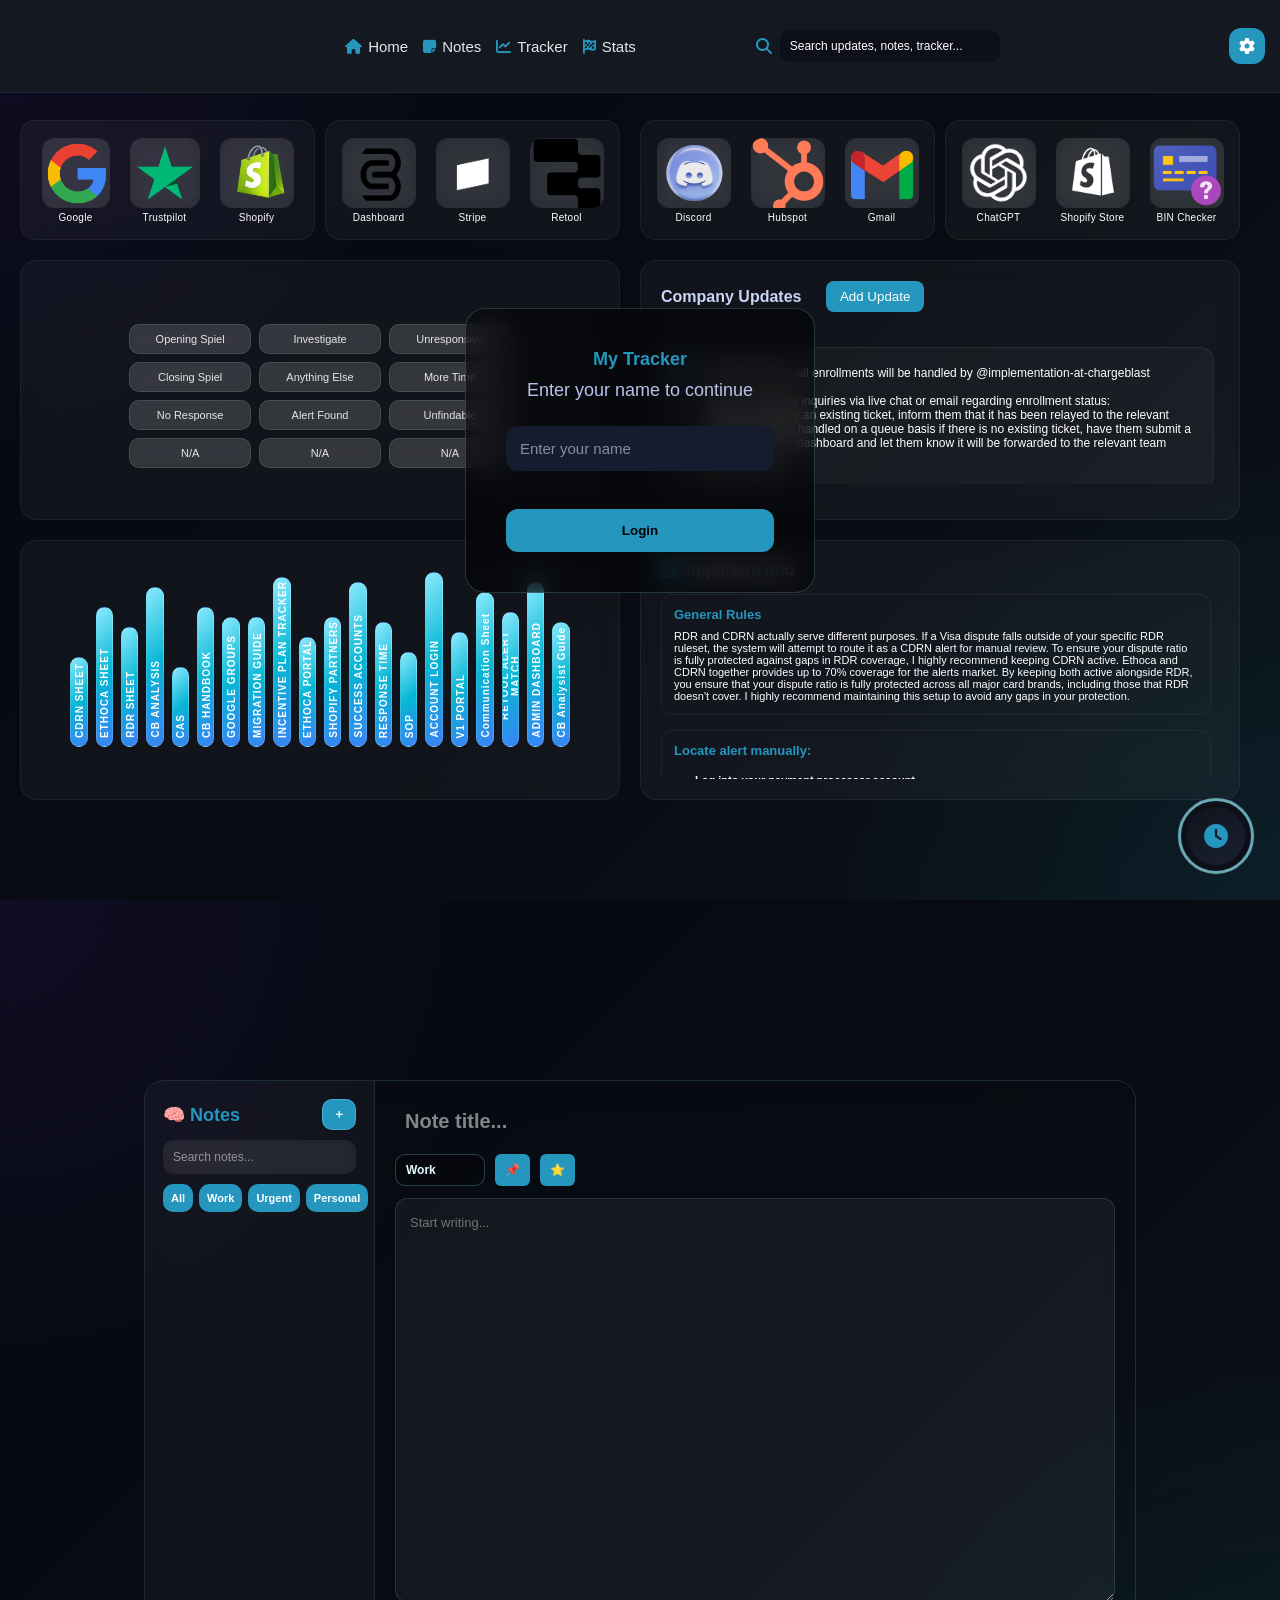
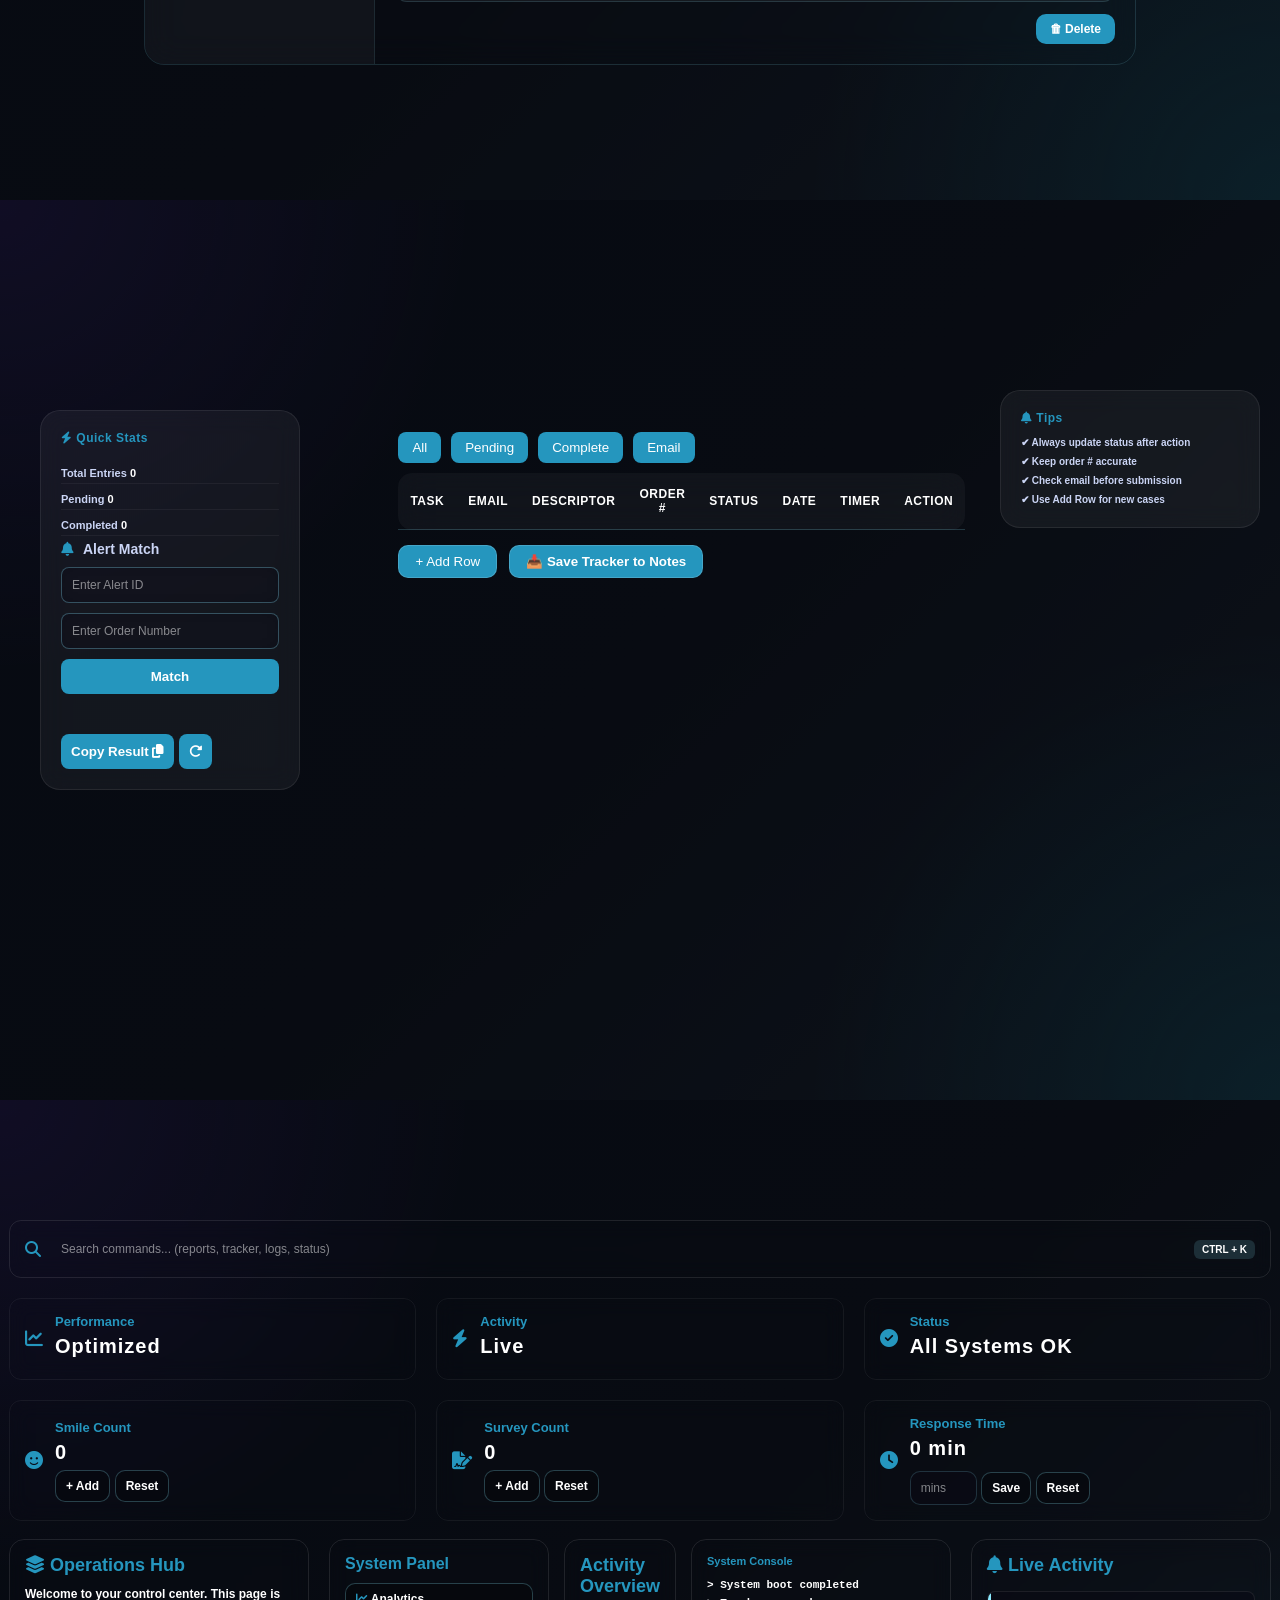
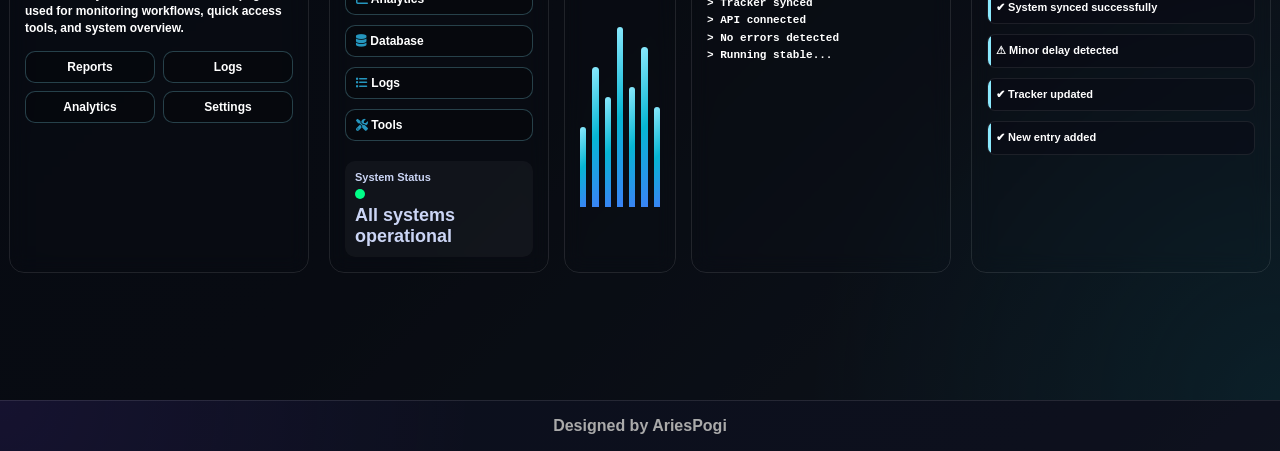
==== commit 2c25ff1d: "Update index.html" ====
--- a/index.html
+++ b/index.html
@@ -1675,9 +1675,9 @@
 
   table.innerHTML = `
 <tr>
-  <th style='width:320px'>DBA</th>
+  <th style='width:420px'>TASK</th>
   <th style='width:320px'>Email</th>
-  <th style='width:120px'>Descriptor</th>
+  <th style='width:220px'>Descriptor</th>
   <th style='width:120px'>Order #</th>
   <th>Status</th>
   <th>Date</th>
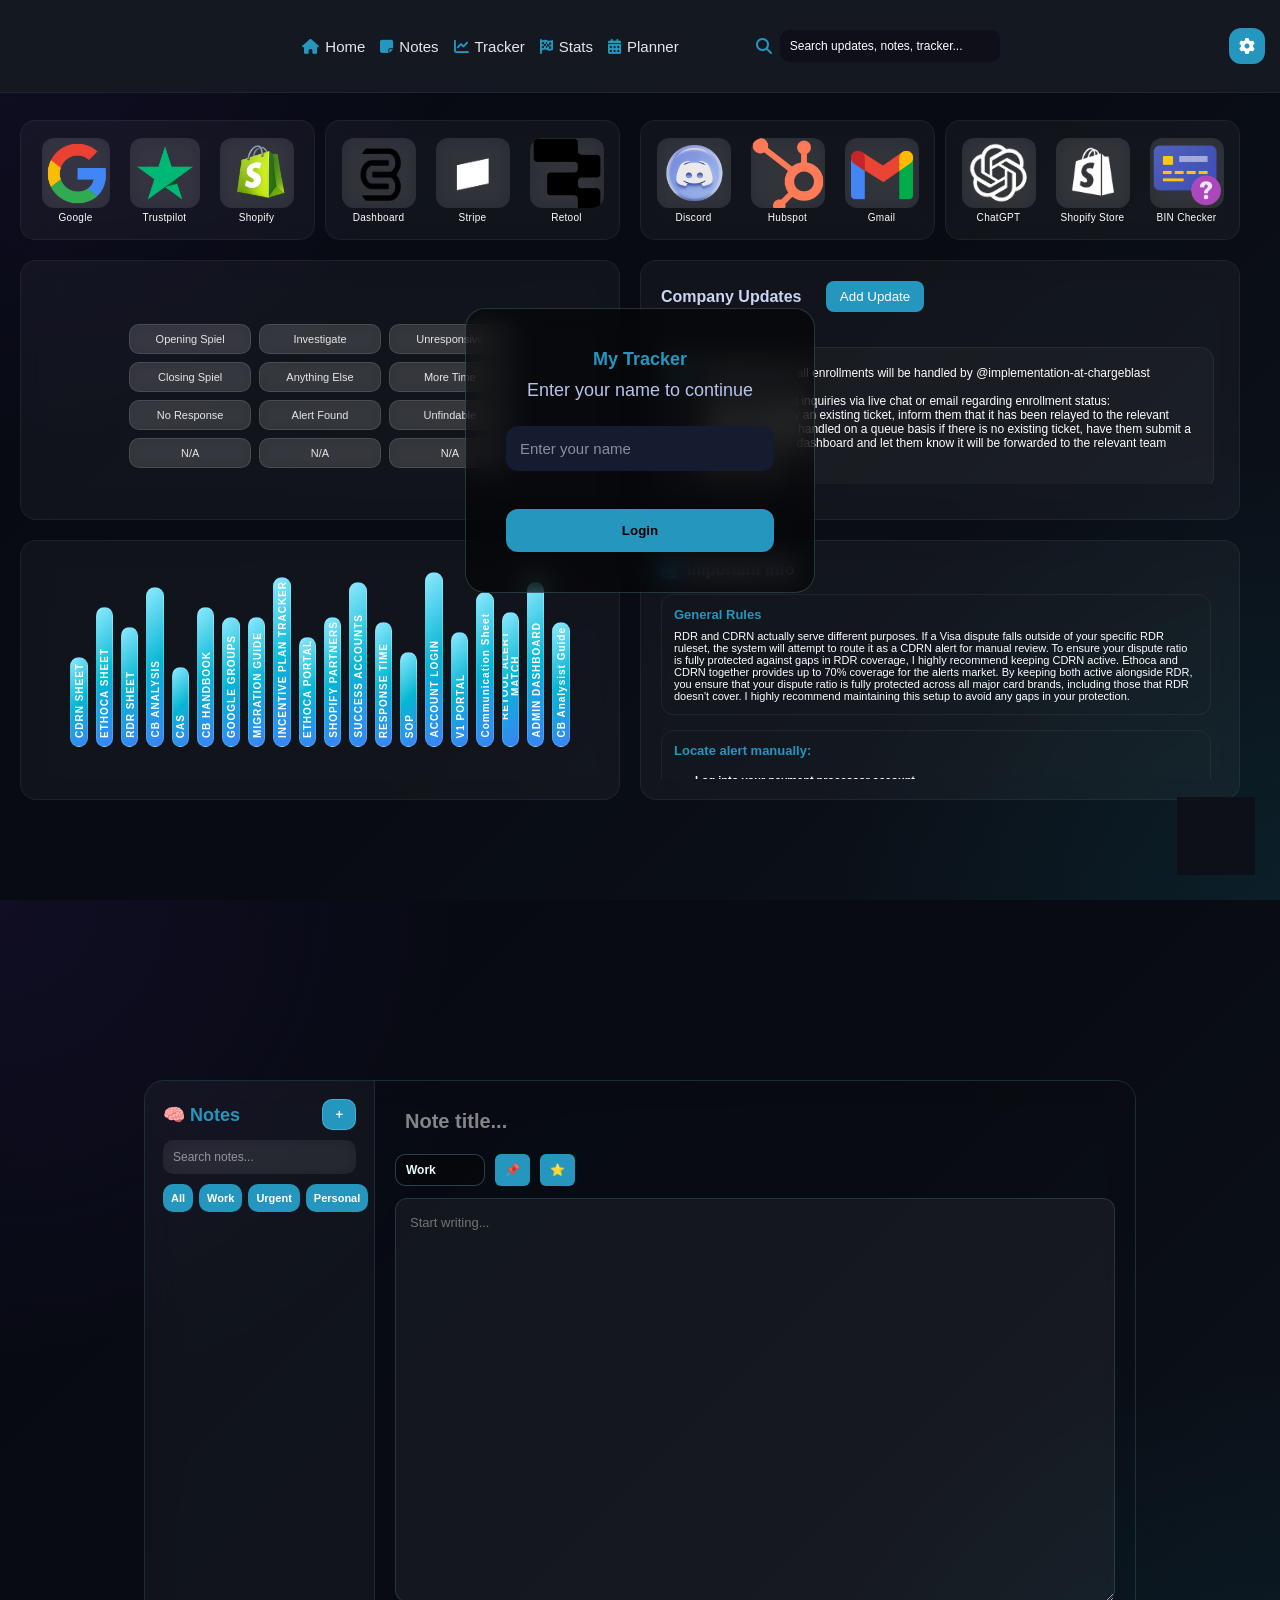
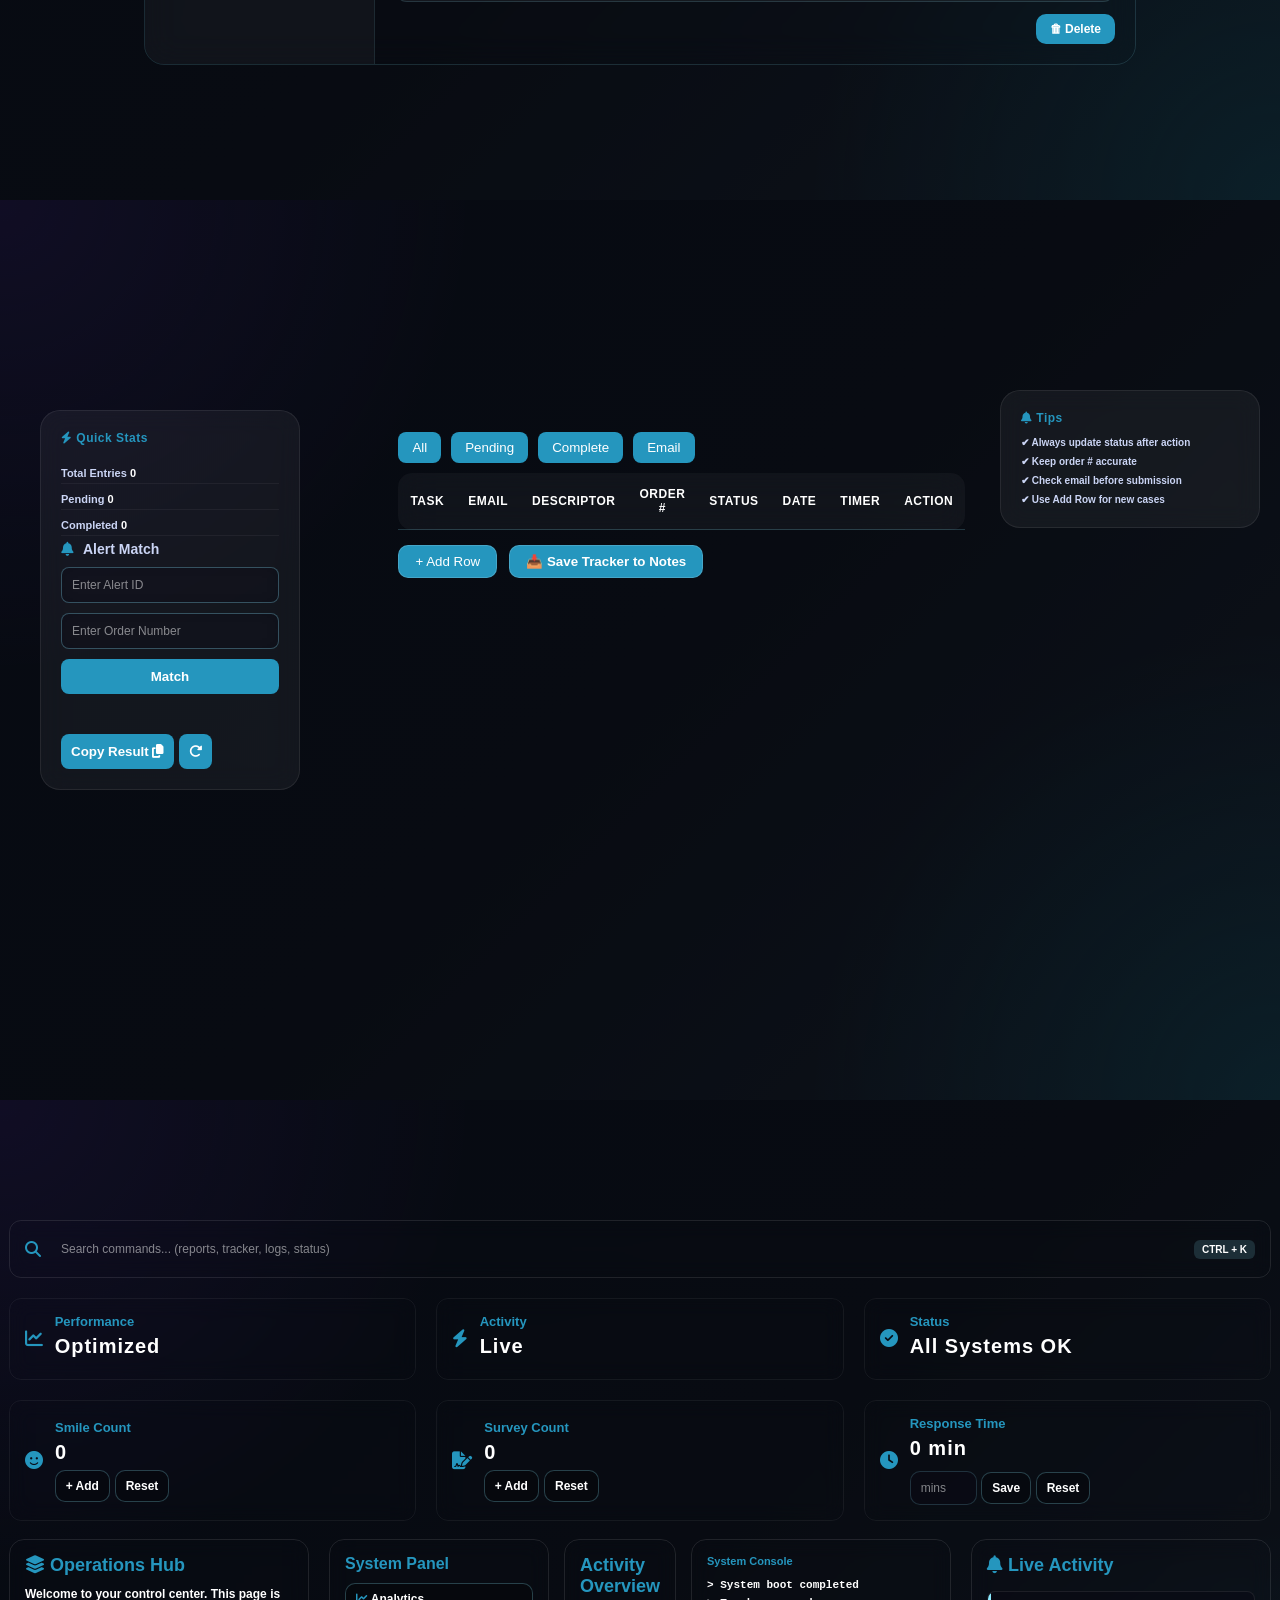
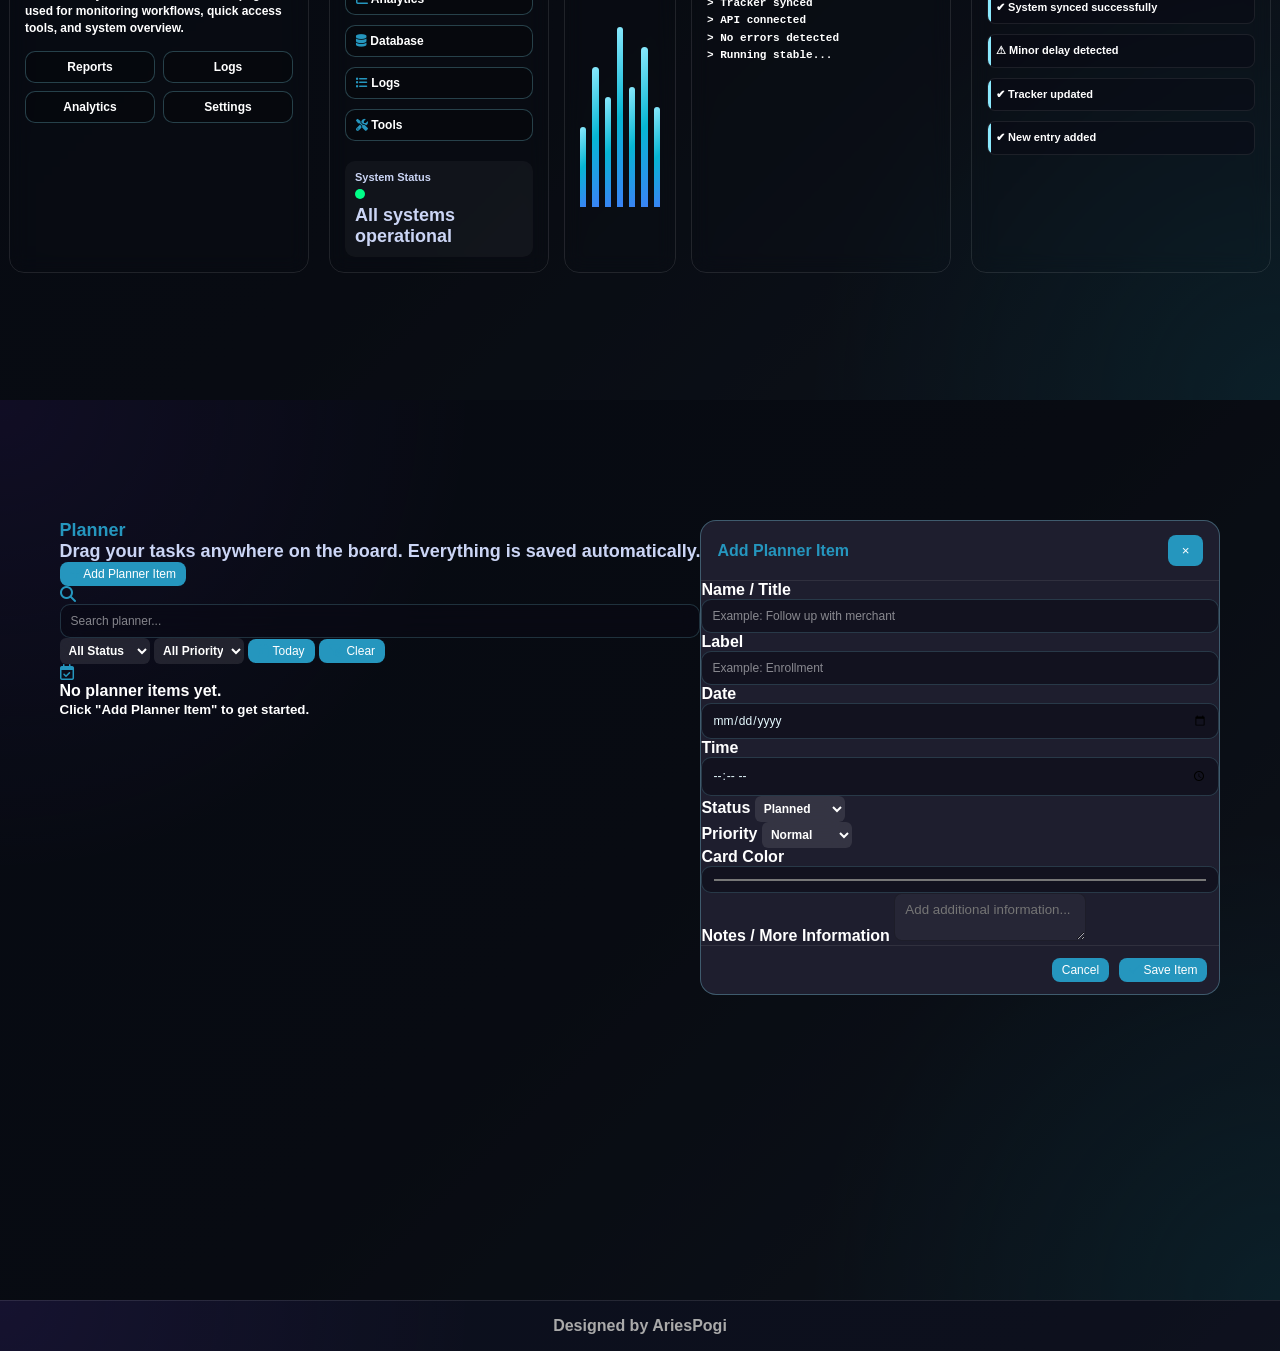
==== commit 7566b3ac: "Update index.html" ====
--- a/index.html
+++ b/index.html
@@ -50,6 +50,7 @@
     <a href="#Notes"><i class="fa-solid fa-note-sticky"></i> Notes</a>
     <a href="#Tracker"><i class="fa-solid fa-chart-line"></i> Tracker</a>
     <a href="#Stats"><i class="fa-solid fa-flag-checkered"></i> Stats</a>
+    <a href="#Planner"><i class="fa-solid fa-calendar-days"></i>Planner</a>
   </div>
         <div class="global-search">
   <i class="fa-solid fa-magnifying-glass"></i>
@@ -1582,6 +1583,1502 @@
   </div>
 </div>
 
+<section id="Planner" class="section bg5">
+
+<main class="container">
+
+    <div class="planner-header">
+
+        <div>
+
+            <h1>
+                Planner
+            </h1>
+
+            <p>
+                Drag your tasks anywhere on the board.
+                Everything is saved automatically.
+            </p>
+
+        </div>
+
+
+        <button
+            class="btn btn-primary"
+            id="addTaskBtn"
+            type="button"
+        >
+
+            <i class="fa-solid fa-plus"></i>
+
+            Add Planner Item
+
+        </button>
+
+    </div>
+
+
+    <!-- ===================================================
+         TOOLBAR
+    ==================================================== -->
+
+    <div class="toolbar">
+
+        <div class="search-box">
+
+            <i class="fa-solid fa-magnifying-glass"></i>
+
+            <input
+                type="text"
+                id="searchInput"
+                placeholder="Search planner..."
+            >
+
+        </div>
+
+
+        <select id="statusFilter">
+
+            <option value="">
+                All Status
+            </option>
+
+            <option value="Planned">
+                Planned
+            </option>
+
+            <option value="In Progress">
+                In Progress
+            </option>
+
+            <option value="Done">
+                Done
+            </option>
+
+            <option value="Waiting">
+                Waiting
+            </option>
+
+        </select>
+
+
+        <select id="priorityFilter">
+
+            <option value="">
+                All Priority
+            </option>
+
+            <option value="High">
+                High
+            </option>
+
+            <option value="Normal">
+                Normal
+            </option>
+
+            <option value="Low">
+                Low
+            </option>
+
+        </select>
+
+
+        <button
+            class="btn"
+            id="todayBtn"
+            type="button"
+        >
+
+            <i class="fa-solid fa-calendar-day"></i>
+
+            Today
+
+        </button>
+
+
+        <button
+            class="btn"
+            id="clearFiltersBtn"
+            type="button"
+        >
+
+            <i class="fa-solid fa-filter-circle-xmark"></i>
+
+            Clear
+
+        </button>
+
+    </div>
+
+
+    <!-- ===================================================
+         BOARD
+    ==================================================== -->
+
+    <div class="board-wrapper">
+
+        <div
+            class="board"
+            id="plannerBoard"
+        >
+
+            <div
+                class="empty-state"
+                id="emptyState"
+            >
+
+                <div>
+
+                    <i class="fa-regular fa-calendar-check"></i>
+
+                    <div>
+                        No planner items yet.
+                    </div>
+
+                    <small>
+                        Click "Add Planner Item" to get started.
+                    </small>
+
+                </div>
+
+            </div>
+
+        </div>
+
+    </div>
+
+</main>
+
+
+<!-- =======================================================
+     ADD / EDIT MODAL
+======================================================== -->
+
+<div
+    class="modal"
+    id="taskModal"
+>
+
+    <form
+        class="modal-box"
+        id="taskForm"
+    >
+
+        <div class="modal-header">
+
+            <h2 id="modalTitle">
+                Add Planner Item
+            </h2>
+
+            <button
+                type="button"
+                class="close-modal"
+                id="closeModal"
+            >
+                ×
+            </button>
+
+        </div>
+
+
+        <div class="form-grid">
+
+
+            <!-- NAME -->
+
+            <div class="form-group full">
+
+                <label for="taskName">
+                    Name / Title
+                </label>
+
+                <input
+                    type="text"
+                    id="taskName"
+                    maxlength="100"
+                    placeholder="Example: Follow up with merchant"
+                    required
+                >
+
+            </div>
+
+
+            <!-- LABEL -->
+
+            <div class="form-group">
+
+                <label for="taskLabel">
+                    Label
+                </label>
+
+                <input
+                    type="text"
+                    id="taskLabel"
+                    maxlength="40"
+                    placeholder="Example: Enrollment"
+                >
+
+            </div>
+
+
+            <!-- DATE -->
+
+            <div class="form-group">
+
+                <label for="taskDate">
+                    Date
+                </label>
+
+                <input
+                    type="date"
+                    id="taskDate"
+                >
+
+            </div>
+
+
+            <!-- TIME -->
+
+            <div class="form-group">
+
+                <label for="taskTime">
+                    Time
+                </label>
+
+                <input
+                    type="time"
+                    id="taskTime"
+                >
+
+            </div>
+
+
+            <!-- STATUS -->
+
+            <div class="form-group">
+
+                <label for="taskStatus">
+                    Status
+                </label>
+
+                <select id="taskStatus">
+
+                    <option value="Planned">
+                        Planned
+                    </option>
+
+                    <option value="In Progress">
+                        In Progress
+                    </option>
+
+                    <option value="Done">
+                        Done
+                    </option>
+
+                    <option value="Waiting">
+                        Waiting
+                    </option>
+
+                </select>
+
+            </div>
+
+
+            <!-- PRIORITY -->
+
+            <div class="form-group">
+
+                <label for="taskPriority">
+                    Priority
+                </label>
+
+                <select id="taskPriority">
+
+                    <option value="Normal">
+                        Normal
+                    </option>
+
+                    <option value="High">
+                        High
+                    </option>
+
+                    <option value="Low">
+                        Low
+                    </option>
+
+                </select>
+
+            </div>
+
+
+            <!-- COLOR -->
+
+            <div class="form-group">
+
+                <label for="taskColor">
+                    Card Color
+                </label>
+
+                <input
+                    type="color"
+                    id="taskColor"
+                    class="color-input"
+                    value="#8be9fd"
+                >
+
+            </div>
+
+
+            <!-- NOTES -->
+
+            <div class="form-group full">
+
+                <label for="taskNotes">
+                    Notes / More Information
+                </label>
+
+                <textarea
+                    id="taskNotes"
+                    maxlength="1000"
+                    placeholder="Add additional information..."
+                ></textarea>
+
+            </div>
+
+        </div>
+
+
+        <div class="modal-footer">
+
+            <button
+                type="button"
+                class="btn"
+                id="cancelBtn"
+            >
+                Cancel
+            </button>
+
+            <button
+                type="submit"
+                class="btn btn-primary"
+            >
+                <i class="fa-solid fa-check"></i>
+                Save Item
+            </button>
+
+        </div>
+
+    </form>
+
+</div>
+
+<script>
+
+(() => {
+
+    "use strict";
+
+
+    /* =====================================================
+       STORAGE
+    ====================================================== */
+
+    const STORAGE_KEY =
+        "chargeblast_planner_items_v1";
+
+
+    let plannerItems =
+        JSON.parse(
+            localStorage.getItem(STORAGE_KEY) || "[]"
+        );
+
+
+    if (!Array.isArray(plannerItems)) {
+
+        plannerItems = [];
+
+    }
+
+
+    let editingId = null;
+
+    let draggedItem = null;
+
+
+    /* =====================================================
+       ELEMENTS
+    ====================================================== */
+
+    const board =
+        document.getElementById("plannerBoard");
+
+    const emptyState =
+        document.getElementById("emptyState");
+
+    const modal =
+        document.getElementById("taskModal");
+
+    const form =
+        document.getElementById("taskForm");
+
+
+    const taskName =
+        document.getElementById("taskName");
+
+    const taskLabel =
+        document.getElementById("taskLabel");
+
+    const taskDate =
+        document.getElementById("taskDate");
+
+    const taskTime =
+        document.getElementById("taskTime");
+
+    const taskStatus =
+        document.getElementById("taskStatus");
+
+    const taskPriority =
+        document.getElementById("taskPriority");
+
+    const taskColor =
+        document.getElementById("taskColor");
+
+    const taskNotes =
+        document.getElementById("taskNotes");
+
+
+    /* =====================================================
+       HELPERS
+    ====================================================== */
+
+    function generateId() {
+
+        return (
+            Date.now().toString(36) +
+            Math.random()
+                .toString(36)
+                .substring(2, 9)
+        );
+
+    }
+
+
+    function saveItems() {
+
+        localStorage.setItem(
+            STORAGE_KEY,
+            JSON.stringify(plannerItems)
+        );
+
+    }
+
+
+    function getToday() {
+
+        const date = new Date();
+
+        const year =
+            date.getFullYear();
+
+        const month =
+            String(
+                date.getMonth() + 1
+            ).padStart(2, "0");
+
+        const day =
+            String(
+                date.getDate()
+            ).padStart(2, "0");
+
+        return `${year}-${month}-${day}`;
+
+    }
+
+
+    function escapeHTML(value) {
+
+        return String(value || "")
+            .replace(/&/g, "&amp;")
+            .replace(/</g, "&lt;")
+            .replace(/>/g, "&gt;")
+            .replace(/"/g, "&quot;")
+            .replace(/'/g, "&#039;");
+
+    }
+
+
+    function formatDate(date) {
+
+        if (!date) {
+
+            return "No date";
+
+        }
+
+        const parts =
+            date.split("-");
+
+        if (parts.length !== 3) {
+
+            return date;
+
+        }
+
+        return `${parts[1]}/${parts[2]}/${parts[0]}`;
+
+    }
+
+
+    /* =====================================================
+       MODAL
+    ====================================================== */
+
+    function openModal(item = null) {
+
+        editingId =
+            item ? item.id : null;
+
+
+        document.getElementById(
+            "modalTitle"
+        ).textContent =
+            item
+                ? "Edit Planner Item"
+                : "Add Planner Item";
+
+
+        taskName.value =
+            item?.name || "";
+
+        taskLabel.value =
+            item?.label || "";
+
+        taskDate.value =
+            item?.date || getToday();
+
+        taskTime.value =
+            item?.time || "";
+
+        taskStatus.value =
+            item?.status || "Planned";
+
+        taskPriority.value =
+            item?.priority || "Normal";
+
+        taskColor.value =
+            item?.color || "#8be9fd";
+
+        taskNotes.value =
+            item?.notes || "";
+
+
+        modal.classList.add("show");
+
+        taskName.focus();
+
+    }
+
+
+    function closeModal() {
+
+        modal.classList.remove("show");
+
+        form.reset();
+
+        editingId = null;
+
+    }
+
+
+    /* =====================================================
+       RENDER
+    ====================================================== */
+
+    function renderPlanner() {
+
+        board
+            .querySelectorAll(".planner-card")
+            .forEach(card => card.remove());
+
+
+        const search =
+            document
+                .getElementById("searchInput")
+                .value
+                .toLowerCase()
+                .trim();
+
+
+        const status =
+            document
+                .getElementById("statusFilter")
+                .value;
+
+
+        const priority =
+            document
+                .getElementById("priorityFilter")
+                .value;
+
+
+        const visibleItems =
+            plannerItems.filter(item => {
+
+                const searchable =
+                    (
+                        item.name +
+                        " " +
+                        item.label +
+                        " " +
+                        item.notes
+                    )
+                    .toLowerCase();
+
+
+                const matchesSearch =
+                    !search ||
+                    searchable.includes(search);
+
+
+                const matchesStatus =
+                    !status ||
+                    item.status === status;
+
+
+                const matchesPriority =
+                    !priority ||
+                    item.priority === priority;
+
+
+                return (
+                    matchesSearch &&
+                    matchesStatus &&
+                    matchesPriority
+                );
+
+            });
+
+
+        emptyState.style.display =
+            visibleItems.length
+                ? "none"
+                : "flex";
+
+
+        visibleItems.forEach(
+            createCard
+        );
+
+    }
+
+
+    /* =====================================================
+       CREATE CARD
+    ====================================================== */
+
+    function createCard(item) {
+
+        const card =
+            document.createElement("div");
+
+
+        card.className =
+            "planner-card";
+
+
+        card.dataset.id =
+            item.id;
+
+
+        card.style.left =
+            `${item.x || 20}px`;
+
+
+        card.style.top =
+            `${item.y || 20}px`;
+
+            card.style.setProperty(
+    "--sticker-color",
+    item.color || "#fff3a3"
+);
+
+const rotations = [
+    "-1.2deg",
+    "0.8deg",
+    "-0.6deg",
+    "1.1deg"
+];
+
+card.style.setProperty(
+    "--sticker-rotation",
+    item.rotation || rotations[
+        Math.floor(Math.random() * rotations.length)
+    ]
+);
+
+
+        let statusClass = "";
+
+        if (item.status === "Done") {
+
+            statusClass = "done";
+
+        }
+
+        if (item.status === "Waiting") {
+
+            statusClass = "waiting";
+
+        }
+
+
+        let priorityClass = "";
+
+        if (item.priority === "High") {
+
+            priorityClass = "high";
+
+        }
+
+
+        card.innerHTML = `
+
+            <div class="card-header">
+
+                <span
+                    class="color-dot"
+                    style="background:${escapeHTML(item.color)}"
+                ></span>
+
+
+                <div class="card-title">
+
+                    ${escapeHTML(item.name)}
+
+                </div>
+
+
+                <div class="card-actions">
+
+                    <button
+                        type="button"
+                        class="card-action edit-btn"
+                        title="Edit"
+                    >
+
+                        <i class="fa-solid fa-pen"></i>
+
+                    </button>
+
+
+                    <button
+                        type="button"
+                        class="card-action delete delete-btn"
+                        title="Delete"
+                    >
+
+                        <i class="fa-solid fa-trash"></i>
+
+                    </button>
+
+                </div>
+
+            </div>
+
+
+            <div class="card-meta">
+
+                ${
+                    item.label
+                    ? `
+                        <span class="tag">
+                            ${escapeHTML(item.label)}
+                        </span>
+                    `
+                    : ""
+                }
+
+
+                ${
+                    item.date
+                    ? `
+                        <span class="tag">
+                            <i class="fa-regular fa-calendar"></i>
+                            ${formatDate(item.date)}
+                        </span>
+                    `
+                    : ""
+                }
+
+
+                ${
+                    item.time
+                    ? `
+                        <span class="tag">
+                            <i class="fa-regular fa-clock"></i>
+                            ${escapeHTML(item.time)}
+                        </span>
+                    `
+                    : ""
+                }
+
+
+                <span class="tag ${statusClass}">
+                    ${escapeHTML(item.status)}
+                </span>
+
+
+                <span class="tag ${priorityClass}">
+                    ${escapeHTML(item.priority)}
+                </span>
+
+            </div>
+
+
+            ${
+                item.notes
+                ? `
+                    <div class="card-notes">
+                        ${escapeHTML(item.notes)}
+                    </div>
+                `
+                : ""
+            }
+
+        `;
+
+
+        /* EDIT */
+
+        card
+            .querySelector(".edit-btn")
+            .addEventListener(
+                "click",
+                event => {
+
+                    event.stopPropagation();
+
+                    openModal(item);
+
+                }
+            );
+
+
+        /* DELETE */
+
+        card
+            .querySelector(".delete-btn")
+            .addEventListener(
+                "click",
+                event => {
+
+                    event.stopPropagation();
+
+
+                    const confirmed =
+                        confirm(
+                            "Delete this planner item?"
+                        );
+
+
+                    if (!confirmed) {
+
+                        return;
+
+                    }
+
+
+                    plannerItems =
+                        plannerItems.filter(
+                            current =>
+                                current.id !== item.id
+                        );
+
+
+                    saveItems();
+
+                    renderPlanner();
+
+                }
+            );
+
+
+        /* DRAG */
+
+        card.addEventListener(
+            "pointerdown",
+            startDrag
+        );
+
+
+        board.appendChild(card);
+
+    }
+
+
+    /* =====================================================
+       DRAGGING
+    ====================================================== */
+
+    function startDrag(event) {
+
+        if (
+            event.target.closest(
+                "button"
+            )
+        ) {
+
+            return;
+
+        }
+
+
+        if (event.button !== 0) {
+
+            return;
+
+        }
+
+
+        const card =
+            event.currentTarget;
+
+
+        const id =
+            card.dataset.id;
+
+
+        const item =
+            plannerItems.find(
+                current =>
+                    current.id === id
+            );
+
+
+        if (!item) {
+
+            return;
+
+        }
+
+
+        const boardRect =
+            board.getBoundingClientRect();
+
+        const cardRect =
+            card.getBoundingClientRect();
+
+
+        draggedItem = {
+
+            item,
+
+            card,
+
+            offsetX:
+                event.clientX -
+                cardRect.left,
+
+            offsetY:
+                event.clientY -
+                cardRect.top,
+
+            boardRect
+
+        };
+
+
+        card.classList.add(
+            "dragging"
+        );
+
+
+        card.setPointerCapture(
+            event.pointerId
+        );
+
+
+        card.addEventListener(
+            "pointermove",
+            dragMove
+        );
+
+
+        card.addEventListener(
+            "pointerup",
+            dragEnd,
+            { once: true }
+        );
+
+
+        card.addEventListener(
+            "pointercancel",
+            dragEnd,
+            { once: true }
+        );
+
+    }
+
+
+    function dragMove(event) {
+
+        if (!draggedItem) {
+
+            return;
+
+        }
+
+
+        const card =
+            draggedItem.card;
+
+
+        const item =
+            draggedItem.item;
+
+
+        const maxX =
+            Math.max(
+                0,
+                board.clientWidth -
+                card.offsetWidth
+            );
+
+
+        const maxY =
+            Math.max(
+                0,
+                board.scrollHeight -
+                card.offsetHeight
+            );
+
+
+        let x =
+            event.clientX -
+            draggedItem.boardRect.left -
+            draggedItem.offsetX +
+            board.scrollLeft;
+
+
+        let y =
+            event.clientY -
+            draggedItem.boardRect.top -
+            draggedItem.offsetY +
+            board.scrollTop;
+
+
+        x =
+            Math.max(
+                0,
+                Math.min(maxX, x)
+            );
+
+
+        y =
+            Math.max(
+                0,
+                Math.min(maxY, y)
+            );
+
+
+        item.x = x;
+
+        item.y = y;
+
+
+        card.style.left =
+            `${x}px`;
+
+        card.style.top =
+            `${y}px`;
+
+    }
+
+
+    function dragEnd() {
+
+        if (!draggedItem) {
+
+            return;
+
+        }
+
+
+        draggedItem.card
+            .classList
+            .remove("dragging");
+
+
+        saveItems();
+
+        draggedItem = null;
+
+    }
+
+
+    /* =====================================================
+       FORM SUBMIT
+    ====================================================== */
+
+    form.addEventListener(
+        "submit",
+        event => {
+
+            event.preventDefault();
+
+
+            const name =
+                taskName.value.trim();
+
+
+            if (!name) {
+
+                alert(
+                    "Please enter a name for the planner item."
+                );
+
+                taskName.focus();
+
+                return;
+
+            }
+
+
+            const data = {
+
+                name,
+
+                label:
+                    taskLabel.value.trim(),
+
+                date:
+                    taskDate.value,
+
+                time:
+                    taskTime.value,
+
+                status:
+                    taskStatus.value,
+
+                priority:
+                    taskPriority.value,
+
+                color:
+                    taskColor.value,
+
+                notes:
+                    taskNotes.value.trim()
+
+            };
+
+
+            /* EDIT EXISTING */
+
+            if (editingId) {
+
+                const item =
+                    plannerItems.find(
+                        current =>
+                            current.id ===
+                            editingId
+                    );
+
+
+                if (item) {
+
+                    Object.assign(
+                        item,
+                        data
+                    );
+
+                }
+
+            }
+
+
+            /* CREATE NEW */
+
+            else {
+
+                data.id =
+                    generateId();
+
+
+                data.x =
+                    25 +
+                    (
+                        plannerItems.length %
+                        4
+                    ) * 310;
+
+
+                data.y =
+                    25 +
+                    Math.floor(
+                        plannerItems.length /
+                        4
+                    ) * 190;
+
+
+                plannerItems.push(
+                    data
+                );
+
+            }
+
+
+            saveItems();
+
+            closeModal();
+
+            renderPlanner();
+
+        }
+    );
+
+
+    /* =====================================================
+       BUTTON EVENTS
+    ====================================================== */
+
+    document
+        .getElementById("addTaskBtn")
+        .addEventListener(
+            "click",
+            () => openModal()
+        );
+
+
+    document
+        .getElementById("closeModal")
+        .addEventListener(
+            "click",
+            closeModal
+        );
+
+
+    document
+        .getElementById("cancelBtn")
+        .addEventListener(
+            "click",
+            closeModal
+        );
+
+
+    modal.addEventListener(
+        "click",
+        event => {
+
+            if (
+                event.target === modal
+            ) {
+
+                closeModal();
+
+            }
+
+        }
+    );
+
+
+    document.addEventListener(
+        "keydown",
+        event => {
+
+            if (
+                event.key === "Escape" &&
+                modal.classList.contains("show")
+            ) {
+
+                closeModal();
+
+            }
+
+        }
+    );
+
+
+    /* =====================================================
+       FILTERS
+    ====================================================== */
+
+    document
+        .getElementById("searchInput")
+        .addEventListener(
+            "input",
+            renderPlanner
+        );
+
+
+    document
+        .getElementById("statusFilter")
+        .addEventListener(
+            "change",
+            renderPlanner
+        );
+
+
+    document
+        .getElementById("priorityFilter")
+        .addEventListener(
+            "change",
+            renderPlanner
+        );
+
+
+    /* =====================================================
+       TODAY
+    ====================================================== */
+
+    document
+        .getElementById("todayBtn")
+        .addEventListener(
+            "click",
+            () => {
+
+                const today =
+                    getToday();
+
+
+                const todaysItems =
+                    plannerItems.filter(
+                        item =>
+                            item.date === today
+                    );
+
+
+                if (
+                    todaysItems.length === 0
+                ) {
+
+                    alert(
+                        "There are no planner items scheduled for today."
+                    );
+
+                    return;
+
+                }
+
+
+                document
+                    .getElementById(
+                        "searchInput"
+                    )
+                    .value = "";
+
+
+                document
+                    .getElementById(
+                        "statusFilter"
+                    )
+                    .value = "";
+
+
+                document
+                    .getElementById(
+                        "priorityFilter"
+                    )
+                    .value = "";
+
+
+                renderPlanner();
+
+
+                const first =
+                    board.querySelector(
+                        `[data-id="${todaysItems[0].id}"]`
+                    );
+
+
+                if (first) {
+
+                    first.scrollIntoView({
+                        behavior: "smooth",
+                        block: "center",
+                        inline: "center"
+                    });
+
+                }
+
+            }
+        );
+
+
+    /* =====================================================
+       CLEAR FILTERS
+    ====================================================== */
+
+    document
+        .getElementById("clearFiltersBtn")
+        .addEventListener(
+            "click",
+            () => {
+
+                document
+                    .getElementById(
+                        "searchInput"
+                    )
+                    .value = "";
+
+
+                document
+                    .getElementById(
+                        "statusFilter"
+                    )
+                    .value = "";
+
+
+                document
+                    .getElementById(
+                        "priorityFilter"
+                    )
+                    .value = "";
+
+
+                renderPlanner();
+
+            }
+        );
+
+
+    /* =====================================================
+       LOAD EXISTING THEME
+    ====================================================== */
+
+    const savedTheme =
+        localStorage.getItem("theme");
+
+
+    if (savedTheme) {
+
+        /*
+         * Your existing website stores
+         * the selected theme in localStorage.
+         *
+         * If your main CSS uses body classes,
+         * this keeps Planner compatible.
+         */
+
+        document.body.classList.add(
+            savedTheme
+        );
+
+    }
+
+
+    /* =====================================================
+       INITIAL LOAD
+    ====================================================== */
+
+    renderPlanner();
+
+})();
+
+</script>
+
+
+</section>
+
 <footer>
     Designed by <b>AriesPogi</b>
 </footer>
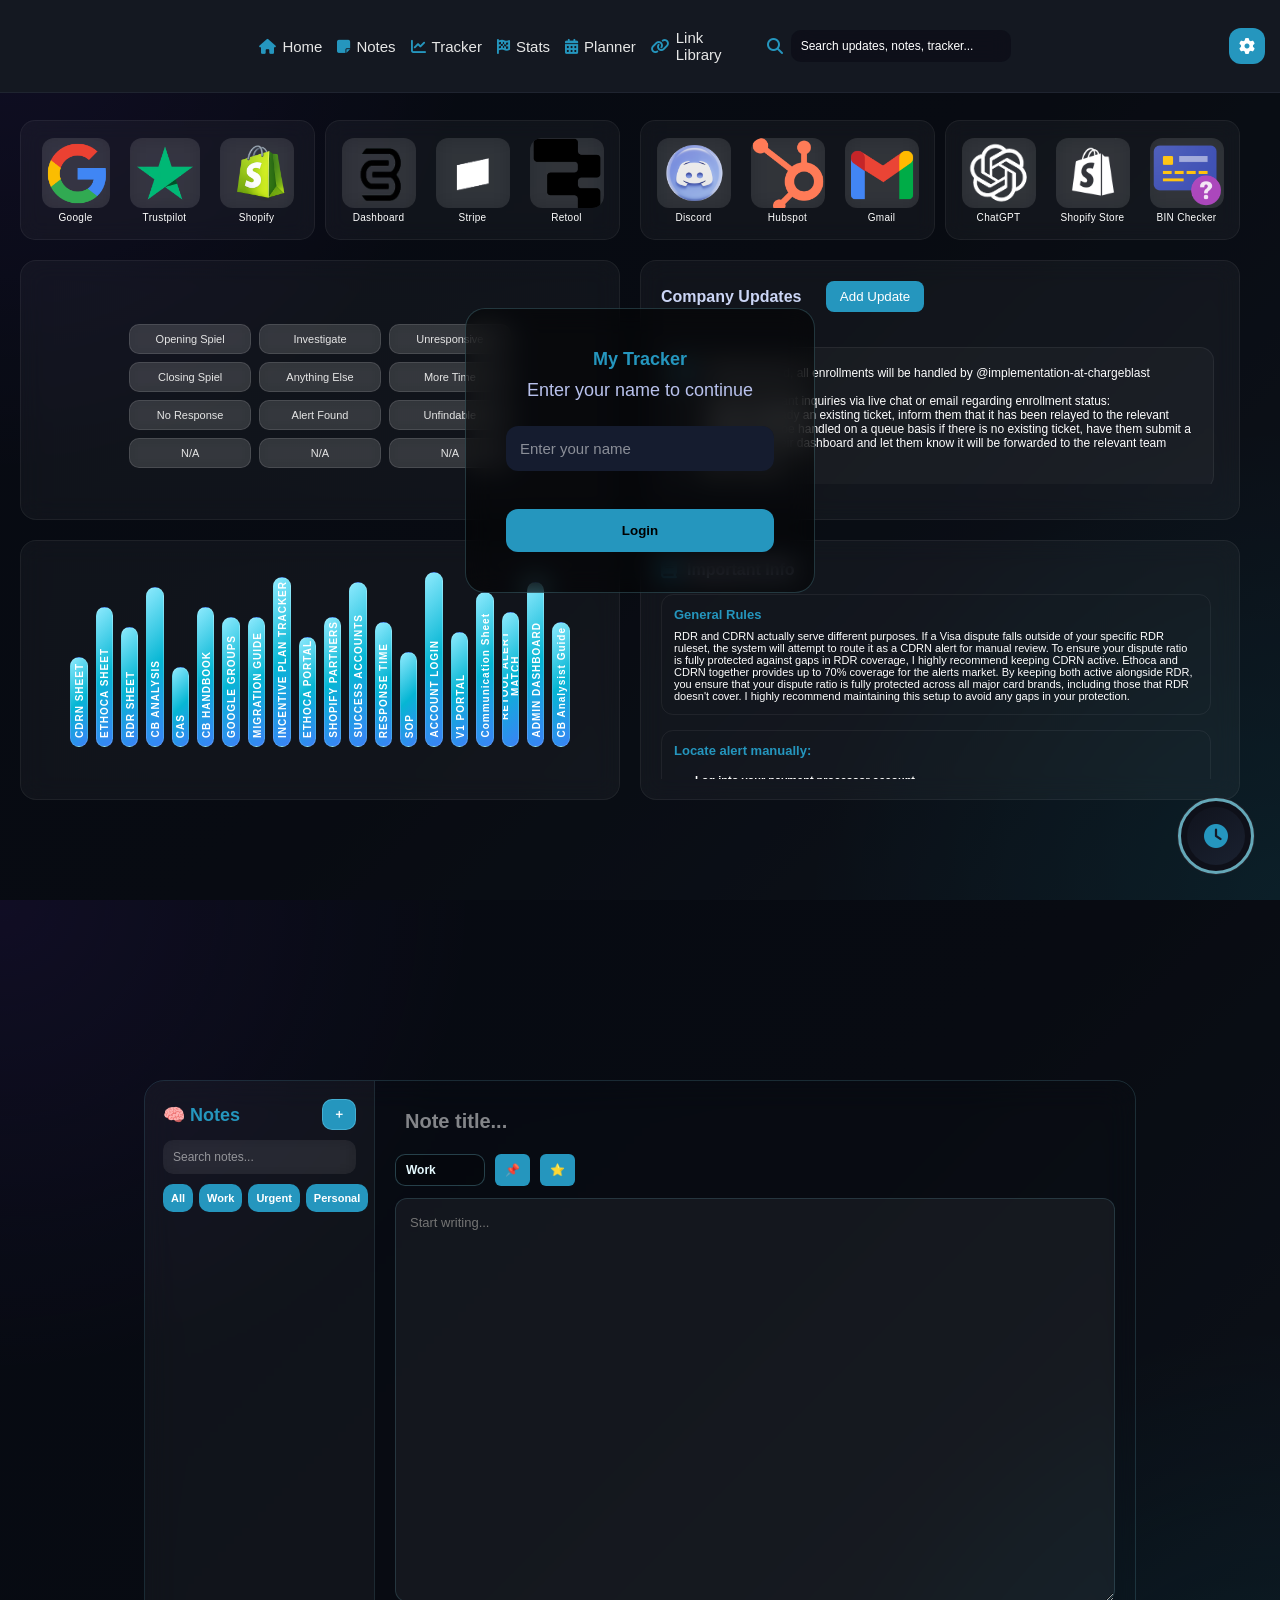
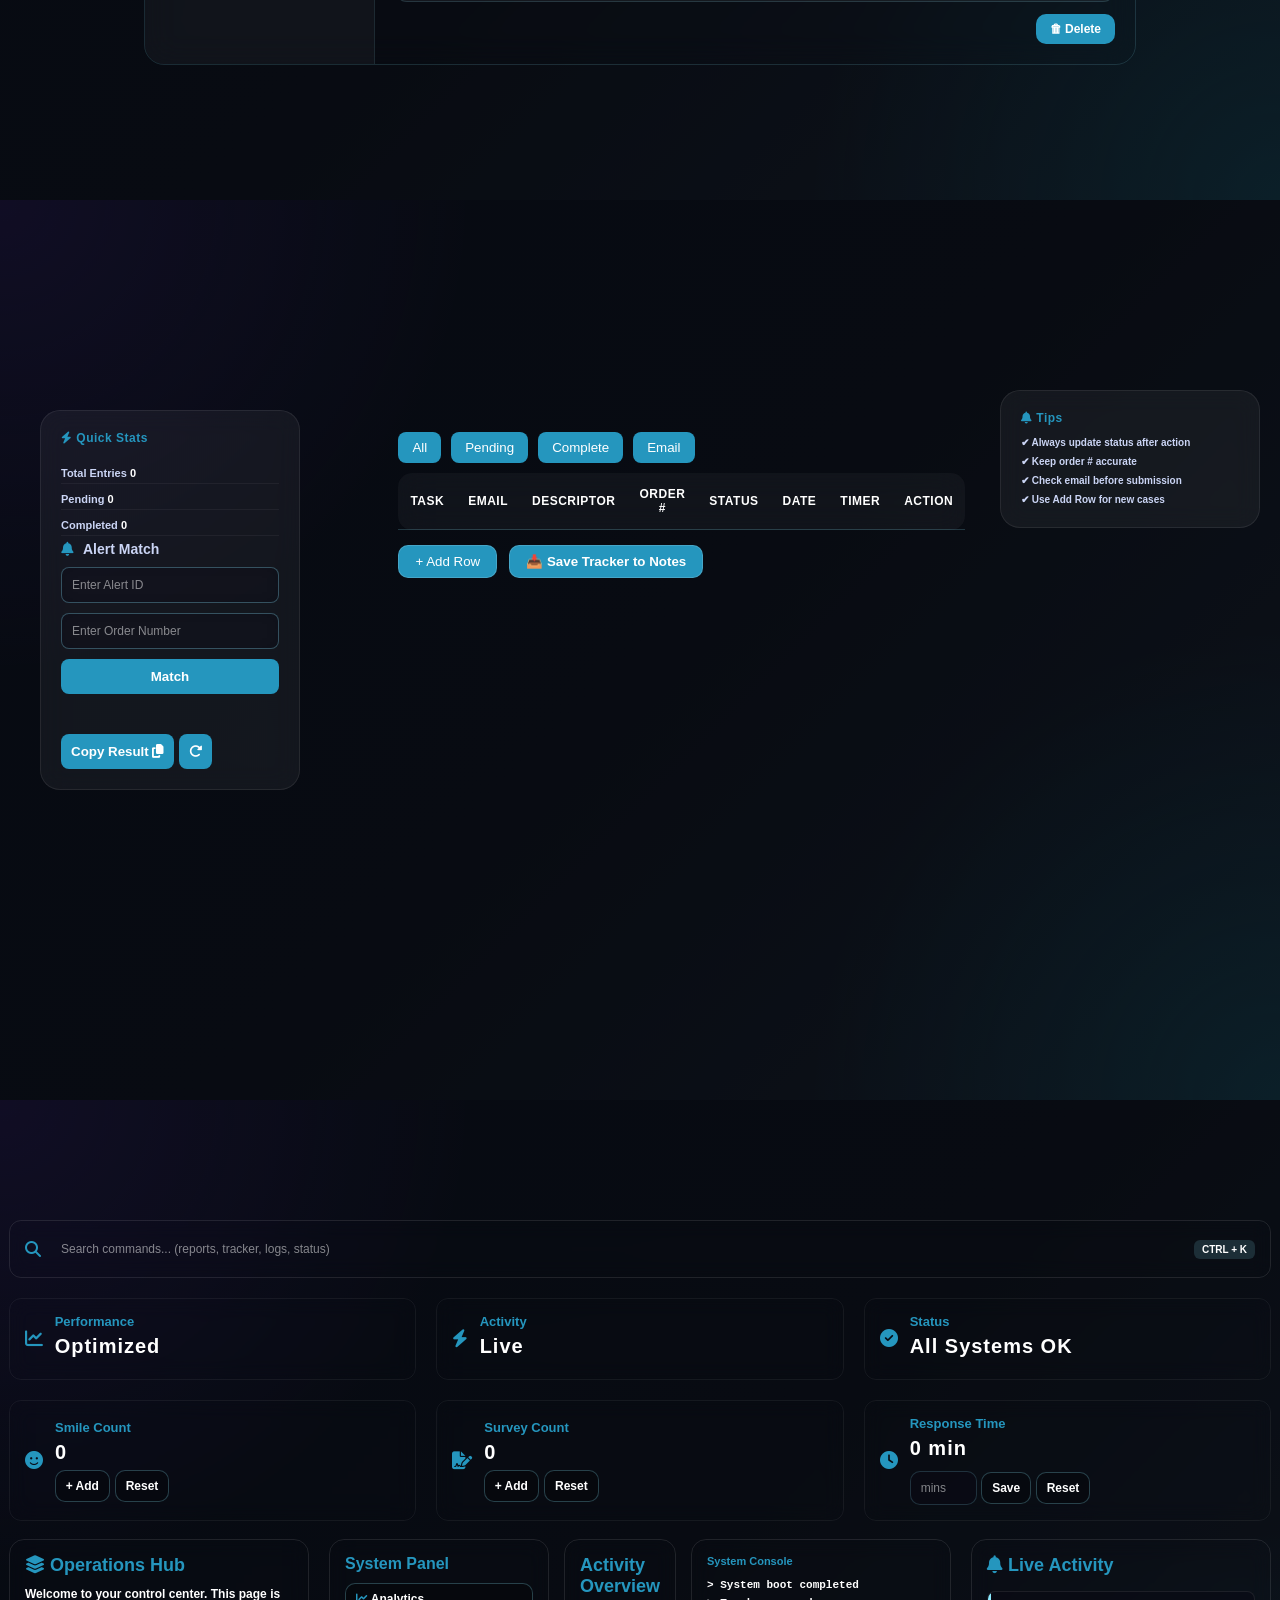
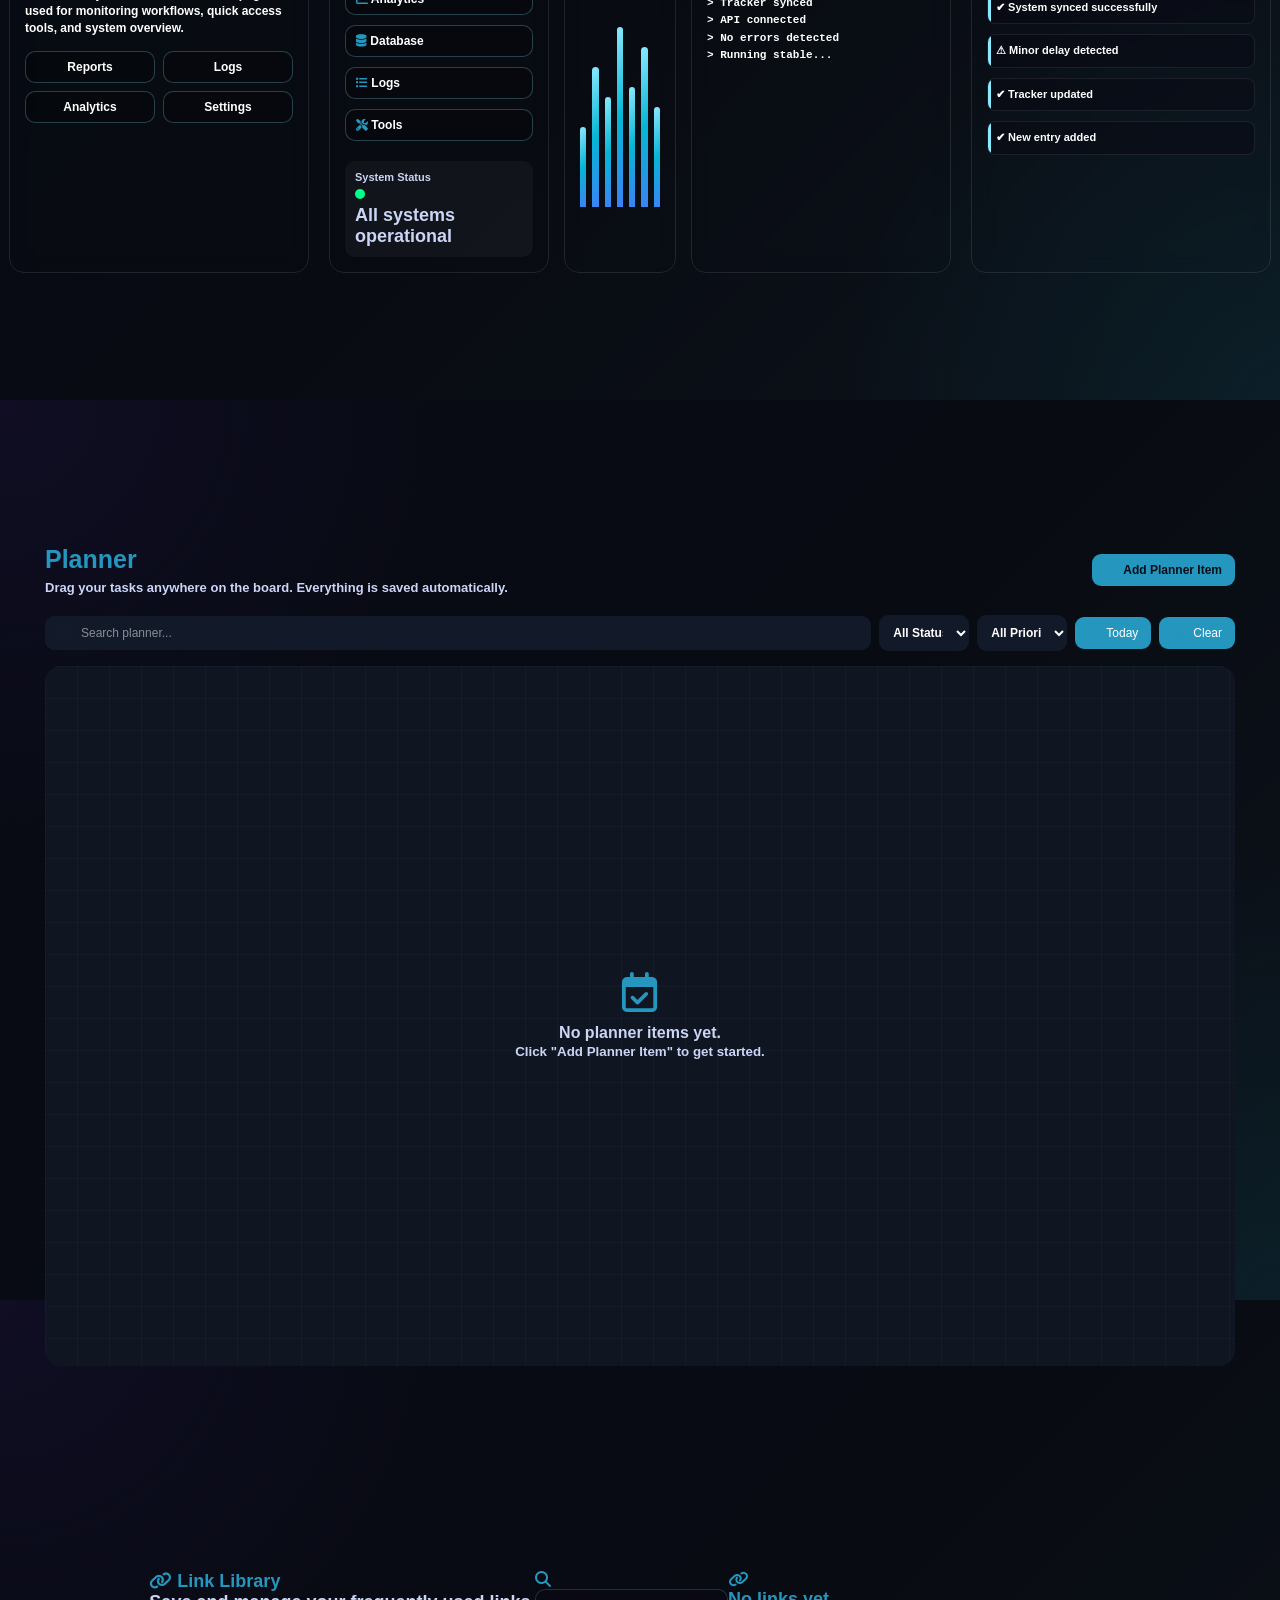
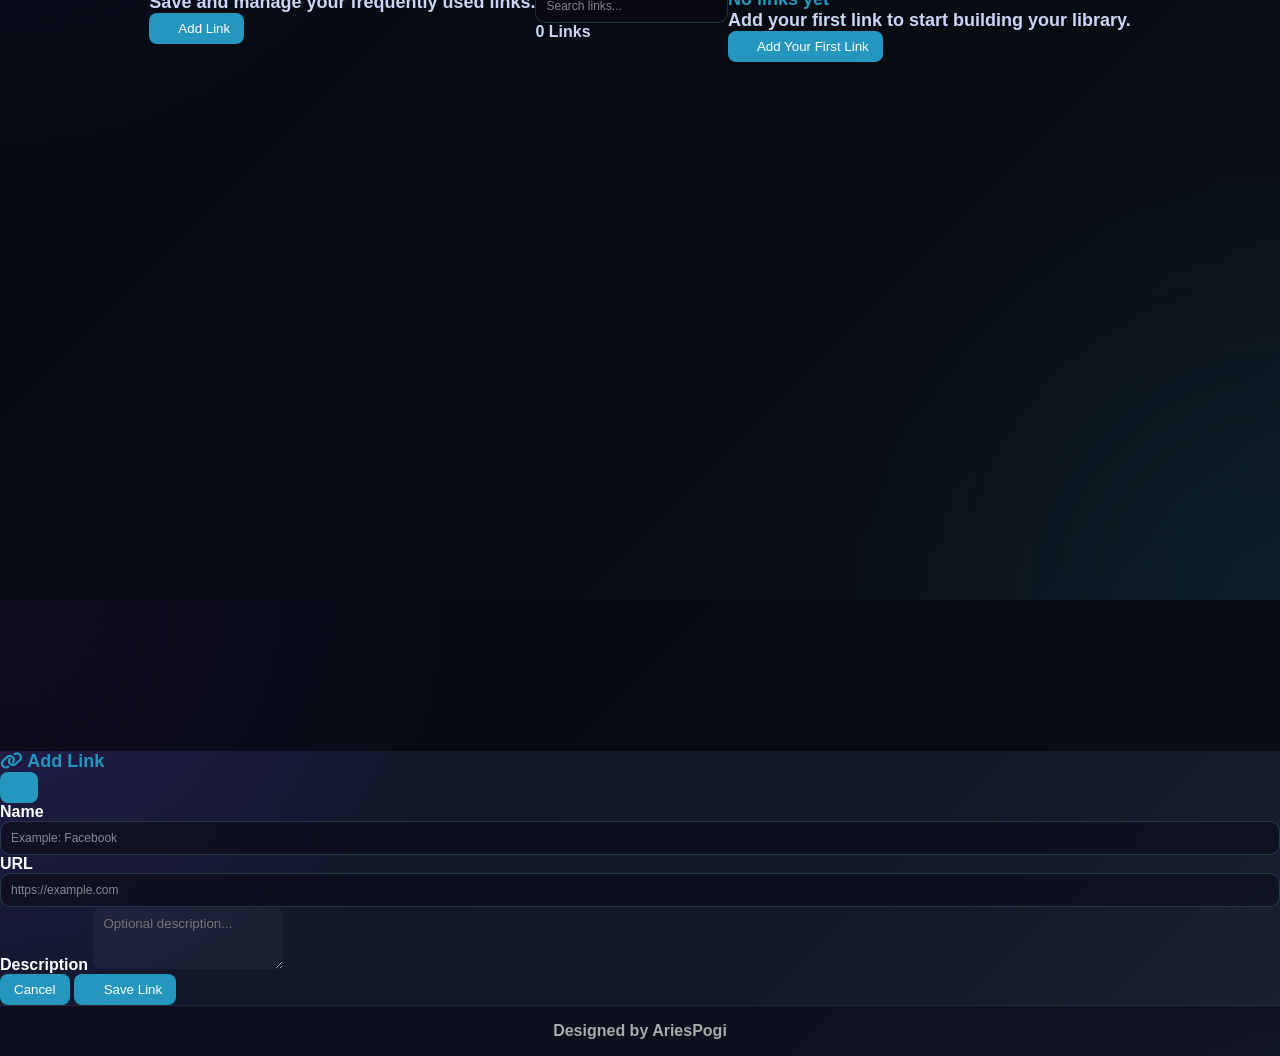
==== commit b308b4f2: "Update index.html" ====
--- a/index.html
+++ b/index.html
@@ -51,6 +51,7 @@
     <a href="#Tracker"><i class="fa-solid fa-chart-line"></i> Tracker</a>
     <a href="#Stats"><i class="fa-solid fa-flag-checkered"></i> Stats</a>
     <a href="#Planner"><i class="fa-solid fa-calendar-days"></i>Planner</a>
+    <a href="#LinkLibrary"><i class="fa-solid fa-link"></i>Link Library</a>
   </div>
         <div class="global-search">
   <i class="fa-solid fa-magnifying-glass"></i>
@@ -3079,6 +3080,541 @@
 
 </section>
 
+<!-- ==================== LINK LIBRARY ==================== -->
+<section id="LinkLibrary" class="section bg5 link-library-section">
+
+    <div class="link-library-header">
+        <div>
+            <h2>
+                <i class="fa-solid fa-link"></i>
+                Link Library
+            </h2>
+            <p>Save and manage your frequently used links.</p>
+        </div>
+
+        <button class="primary-btn" onclick="openLinkModal()">
+            <i class="fa-solid fa-plus"></i>
+            Add Link
+        </button>
+    </div>
+
+    <div class="link-library-toolbar">
+
+        <div class="link-search">
+            <i class="fa-solid fa-magnifying-glass"></i>
+            <input
+                type="text"
+                id="linkSearch"
+                placeholder="Search links..."
+                oninput="renderLinkLibrary()"
+            >
+        </div>
+
+        <span id="linkCount" class="link-count">0 Links</span>
+
+    </div>
+
+    <div id="linkLibraryGrid" class="link-library-grid"></div>
+
+    <div id="linkLibraryEmpty" class="link-library-empty">
+        <i class="fa-solid fa-link"></i>
+        <h3>No links yet</h3>
+        <p>Add your first link to start building your library.</p>
+
+        <button class="secondary-btn" onclick="openLinkModal()">
+            <i class="fa-solid fa-plus"></i>
+            Add Your First Link
+        </button>
+    </div>
+
+</section>
+
+
+<!-- ==================== ADD / EDIT LINK MODAL ==================== -->
+<div id="linkModal" class="link-modal">
+
+    <div class="link-modal-content">
+
+        <div class="link-modal-header">
+            <h3 id="linkModalTitle">
+                <i class="fa-solid fa-link"></i>
+                Add Link
+            </h3>
+
+            <button
+                class="link-modal-close"
+                onclick="closeLinkModal()"
+                type="button"
+            >
+                <i class="fa-solid fa-xmark"></i>
+            </button>
+        </div>
+
+        <div class="link-form">
+
+            <label for="linkName">Name</label>
+
+            <input
+                type="text"
+                id="linkName"
+                placeholder="Example: Facebook"
+            >
+
+            <label for="linkUrl">URL</label>
+
+            <input
+                type="text"
+                id="linkUrl"
+                placeholder="https://example.com"
+            >
+
+            <label for="linkDescription">Description</label>
+
+            <textarea
+                id="linkDescription"
+                placeholder="Optional description..."
+                rows="3"
+            ></textarea>
+
+            <input
+                type="hidden"
+                id="editingLinkId"
+            >
+
+            <div class="link-form-actions">
+
+                <button
+                    class="secondary-btn"
+                    onclick="closeLinkModal()"
+                    type="button"
+                >
+                    Cancel
+                </button>
+
+                <button
+                    class="primary-btn"
+                    onclick="saveLinkLibraryItem()"
+                    type="button"
+                >
+                    <i class="fa-solid fa-floppy-disk"></i>
+                    Save Link
+                </button>
+
+            </div>
+
+        </div>
+
+    </div>
+
+</div>
+<script>
+/* ==================== LINK LIBRARY ==================== */
+
+const LINK_LIBRARY_STORAGE_KEY = "chargeblastLinkLibrary";
+
+let linkLibraryItems = JSON.parse(
+    localStorage.getItem(LINK_LIBRARY_STORAGE_KEY) || "[]"
+);
+
+if (!Array.isArray(linkLibraryItems)) {
+    linkLibraryItems = [];
+}
+
+
+/* Save to Local Storage */
+
+function saveLinkLibrary() {
+    localStorage.setItem(
+        LINK_LIBRARY_STORAGE_KEY,
+        JSON.stringify(linkLibraryItems)
+    );
+}
+
+
+/* Escape HTML */
+
+function escapeLinkLibraryHtml(value) {
+    const div = document.createElement("div");
+    div.textContent = value || "";
+    return div.innerHTML;
+}
+
+
+/* Normalize URL */
+
+function normalizeLinkUrl(url) {
+    url = url.trim();
+
+    if (!/^https?:\/\//i.test(url)) {
+        return "https://" + url;
+    }
+
+    return url;
+}
+
+
+/* Open Add/Edit Modal */
+
+function openLinkModal(id = null) {
+
+    const modal = document.getElementById("linkModal");
+    const title = document.getElementById("linkModalTitle");
+
+    const name = document.getElementById("linkName");
+    const url = document.getElementById("linkUrl");
+    const description = document.getElementById("linkDescription");
+    const editingId = document.getElementById("editingLinkId");
+
+    if (id) {
+
+        const item = linkLibraryItems.find(
+            link => link.id === id
+        );
+
+        if (!item) return;
+
+        title.innerHTML =
+            '<i class="fa-solid fa-pen"></i> Edit Link';
+
+        name.value = item.name;
+        url.value = item.url;
+        description.value = item.description || "";
+
+        editingId.value = id;
+
+    } else {
+
+        title.innerHTML =
+            '<i class="fa-solid fa-link"></i> Add Link';
+
+        name.value = "";
+        url.value = "";
+        description.value = "";
+
+        editingId.value = "";
+    }
+
+    modal.classList.add("active");
+
+    setTimeout(() => {
+        name.focus();
+    }, 100);
+}
+
+
+/* Close Modal */
+
+function closeLinkModal() {
+
+    const modal = document.getElementById("linkModal");
+
+    modal.classList.remove("active");
+
+    document.getElementById("linkName").value = "";
+    document.getElementById("linkUrl").value = "";
+    document.getElementById("linkDescription").value = "";
+    document.getElementById("editingLinkId").value = "";
+}
+
+
+/* Save Link */
+
+function saveLinkLibraryItem() {
+
+    const name = document
+        .getElementById("linkName")
+        .value
+        .trim();
+
+    const url = document
+        .getElementById("linkUrl")
+        .value
+        .trim();
+
+    const description = document
+        .getElementById("linkDescription")
+        .value
+        .trim();
+
+    const editingId = document
+        .getElementById("editingLinkId")
+        .value;
+
+
+    if (!name) {
+        alert("Please enter a link name.");
+        return;
+    }
+
+    if (!url) {
+        alert("Please enter a URL.");
+        return;
+    }
+
+
+    const finalUrl = normalizeLinkUrl(url);
+
+
+    if (editingId) {
+
+        const index = linkLibraryItems.findIndex(
+            link => link.id === editingId
+        );
+
+        if (index !== -1) {
+
+            linkLibraryItems[index] = {
+                ...linkLibraryItems[index],
+                name,
+                url: finalUrl,
+                description
+            };
+
+        }
+
+    } else {
+
+        linkLibraryItems.push({
+
+            id:
+                Date.now().toString() +
+                Math.random().toString(36).substring(2),
+
+            name,
+            url: finalUrl,
+            description,
+
+            createdAt: new Date().toISOString()
+
+        });
+
+    }
+
+
+    saveLinkLibrary();
+
+    renderLinkLibrary();
+
+    closeLinkModal();
+
+}
+
+
+/* Delete Link */
+
+function deleteLinkLibraryItem(id) {
+
+    const item = linkLibraryItems.find(
+        link => link.id === id
+    );
+
+    if (!item) return;
+
+
+    if (!confirm(`Delete "${item.name}"?`)) {
+        return;
+    }
+
+
+    linkLibraryItems = linkLibraryItems.filter(
+        link => link.id !== id
+    );
+
+
+    saveLinkLibrary();
+
+    renderLinkLibrary();
+}
+
+
+/* Open Link */
+
+function openLinkLibraryItem(id) {
+
+    const item = linkLibraryItems.find(
+        link => link.id === id
+    );
+
+    if (!item) return;
+
+    window.open(
+        item.url,
+        "_blank",
+        "noopener,noreferrer"
+    );
+}
+
+
+/* Render Library */
+
+function renderLinkLibrary() {
+
+    const grid = document.getElementById(
+        "linkLibraryGrid"
+    );
+
+    const empty = document.getElementById(
+        "linkLibraryEmpty"
+    );
+
+    const count = document.getElementById(
+        "linkCount"
+    );
+
+    const searchInput = document.getElementById(
+        "linkSearch"
+    );
+
+
+    if (!grid || !empty) return;
+
+
+    const search = searchInput
+        ? searchInput.value.trim().toLowerCase()
+        : "";
+
+
+    const filteredLinks = linkLibraryItems.filter(item => {
+
+        return (
+            item.name.toLowerCase().includes(search) ||
+            item.url.toLowerCase().includes(search) ||
+            (item.description || "")
+                .toLowerCase()
+                .includes(search)
+        );
+
+    });
+
+
+    count.textContent =
+        `${filteredLinks.length} ${
+            filteredLinks.length === 1
+                ? "Link"
+                : "Links"
+        }`;
+
+
+    grid.innerHTML = "";
+
+
+    if (filteredLinks.length === 0) {
+
+        grid.style.display = "none";
+        empty.style.display = "block";
+
+        return;
+    }
+
+
+    grid.style.display = "grid";
+    empty.style.display = "none";
+
+
+    filteredLinks.forEach(item => {
+
+        const card = document.createElement("div");
+
+        card.className = "link-card";
+
+
+        card.innerHTML = `
+
+            <div
+                class="link-card-main"
+                onclick="openLinkLibraryItem('${item.id}')"
+            >
+
+                <div class="link-card-icon">
+                    <i class="fa-solid fa-link"></i>
+                </div>
+
+                <h3 class="link-card-title">
+                    ${escapeLinkLibraryHtml(item.name)}
+                </h3>
+
+                ${
+                    item.description
+                        ? `
+                            <p class="link-card-description">
+                                ${escapeLinkLibraryHtml(item.description)}
+                            </p>
+                        `
+                        : ""
+                }
+
+                <div class="link-card-url">
+                    ${escapeLinkLibraryHtml(item.url)}
+                </div>
+
+            </div>
+
+
+            <div class="link-card-actions">
+
+                <button
+                    class="link-card-action"
+                    title="Edit"
+                    onclick="event.stopPropagation(); openLinkModal('${item.id}')"
+                >
+                    <i class="fa-solid fa-pen"></i>
+                </button>
+
+                <button
+                    class="link-card-action delete"
+                    title="Delete"
+                    onclick="event.stopPropagation(); deleteLinkLibraryItem('${item.id}')"
+                >
+                    <i class="fa-solid fa-trash"></i>
+                </button>
+
+            </div>
+
+        `;
+
+
+        grid.appendChild(card);
+
+    });
+
+}
+
+
+/* Close modal when clicking outside */
+
+document.addEventListener("click", function(event) {
+
+    const modal = document.getElementById("linkModal");
+
+    if (
+        event.target === modal &&
+        modal.classList.contains("active")
+    ) {
+        closeLinkModal();
+    }
+
+});
+
+
+/* ESC closes modal */
+
+document.addEventListener("keydown", function(event) {
+
+    if (event.key === "Escape") {
+        closeLinkModal();
+    }
+
+});
+
+
+/* Load Library */
+
+document.addEventListener("DOMContentLoaded", function() {
+    renderLinkLibrary();
+});
+
+</script>
+
 <footer>
     Designed by <b>AriesPogi</b>
 </footer>
--- a/stylesss.css
+++ b/stylesss.css
@@ -1029,7 +1029,7 @@
 }
 .tracker-filters {
   width: 100%;
-  max-width: 900px;       /* match your table width */
+  max-width: 1500px;       /* match your table width */
   margin: 0 auto 10px;    /* keeps it aligned with table */
   
   display: flex;
@@ -5672,3 +5672,764 @@
         transform: translate(-50%, -50%) scale(1);
     }
 }
+:root {
+    --bg: #0b0f19;
+    --panel: rgba(20, 27, 42, 0.94);
+    --card: rgba(25, 33, 51, 0.98);
+    --text: #edf7ff;
+    --muted: #8e9aae;
+    --accent: #8be9fd;
+    --border: rgba(139, 233, 253, 0.16);
+    --danger: #ff6b7a;
+    --success: #4ade80;
+    --warning: #facc15;
+}
+
+* {
+    box-sizing: border-box;
+}
+
+body {
+    margin: 0;
+    min-height: 100vh;
+
+    background: var(--bg);
+    color: var(--text);
+
+    font-family: "Inter", Arial, sans-serif;
+}
+
+/* =========================================================
+   NAVIGATION
+========================================================= */
+
+.navbar {
+    display: flex;
+    align-items: center;
+    gap: 8px;
+
+    padding: 15px 22px;
+
+    background: rgba(8, 12, 21, 0.88);
+
+    border-bottom: 1px solid var(--border);
+
+    backdrop-filter: blur(12px);
+
+    position: sticky;
+    top: 0;
+
+    z-index: 100;
+}
+
+.navbar a {
+    display: flex;
+    align-items: center;
+    gap: 7px;
+
+    padding: 9px 12px;
+
+    color: var(--muted);
+
+    text-decoration: none;
+
+    border-radius: 8px;
+
+    font-size: 13px;
+
+    transition: 0.2s;
+}
+
+.navbar a:hover {
+    color: var(--text);
+    background: rgba(255,255,255,0.04);
+}
+
+.navbar a.active {
+    color: var(--accent);
+    background: rgba(139,233,253,0.08);
+}
+
+.nav-brand {
+    margin-right: 10px;
+
+    color: var(--text) !important;
+
+    font-weight: 700;
+}
+
+.nav-brand i {
+    color: var(--accent);
+}
+
+/* =========================================================
+   MAIN
+========================================================= */
+
+.container {
+    width: min(1500px, 100%);
+
+    margin: auto;
+
+    padding: 25px;
+}
+
+/* =========================================================
+   HEADER
+========================================================= */
+
+.planner-header {
+    display: flex;
+
+    align-items: center;
+
+    justify-content: space-between;
+
+    gap: 20px;
+
+    margin-bottom: 20px;
+}
+
+.planner-header h1 {
+    margin: 0;
+
+    font-size: 25px;
+}
+
+.planner-header p {
+    margin: 6px 0 0;
+
+    color: var(--muted);
+
+    font-size: 13px;
+}
+
+/* =========================================================
+   BUTTONS
+========================================================= */
+
+button {
+    font-family: inherit;
+}
+
+.btn {
+    display: inline-flex;
+
+    align-items: center;
+
+    gap: 7px;
+
+    padding: 9px 13px;
+
+    border-radius: 9px;
+
+    border: 1px solid var(--border);
+
+    background: var(--card);
+
+    color: var(--text);
+
+    cursor: pointer;
+
+    transition: 0.2s;
+}
+
+.btn:hover {
+    border-color: var(--accent);
+
+    color: var(--accent);
+}
+
+.btn-primary {
+    background: var(--accent);
+
+    color: #071018;
+
+    border-color: transparent;
+
+    font-weight: 700;
+}
+
+.btn-primary:hover {
+    color: #071018;
+
+    opacity: 0.9;
+}
+
+.btn-danger:hover {
+    color: var(--danger);
+
+    border-color: var(--danger);
+}
+
+/* =========================================================
+   TOOLBAR
+========================================================= */
+
+.toolbar {
+    display: flex;
+
+    align-items: center;
+
+    gap: 8px;
+
+    flex-wrap: wrap;
+
+    margin-bottom: 15px;
+}
+
+.search-box {
+    position: relative;
+
+    flex: 1;
+
+    min-width: 220px;
+}
+
+.search-box i {
+    position: absolute;
+
+    left: 12px;
+
+    top: 50%;
+
+    transform: translateY(-50%);
+
+    color: var(--muted);
+}
+
+.search-box input {
+    width: 100%;
+
+    padding: 10px 12px 10px 36px;
+
+    border-radius: 9px;
+
+    border: 1px solid var(--border);
+
+    background: var(--panel);
+
+    color: var(--text);
+
+    outline: none;
+}
+
+.search-box input:focus {
+    border-color: var(--accent);
+}
+
+.toolbar select {
+    padding: 10px;
+
+    border-radius: 9px;
+
+    border: 1px solid var(--border);
+
+    background: var(--panel);
+
+    color: var(--text);
+
+    outline: none;
+}
+
+/* =========================================================
+   BOARD
+========================================================= */
+
+.board-wrapper {
+    border: 1px solid var(--border);
+
+    border-radius: 16px;
+
+    overflow: hidden;
+
+    background: var(--panel);
+
+    box-shadow: 0 18px 45px rgba(0,0,0,0.25);
+}
+
+.board {
+    position: relative;
+
+    min-height: 700px;
+
+    overflow: auto;
+
+    background-color: rgba(15,20,32,0.85);
+
+    background-image:
+        linear-gradient(
+            rgba(139,233,253,0.035) 1px,
+            transparent 1px
+        ),
+        linear-gradient(
+            90deg,
+            rgba(139,233,253,0.035) 1px,
+            transparent 1px
+        );
+
+    background-size: 32px 32px;
+}
+
+/* =========================================================
+   EMPTY STATE
+========================================================= */
+
+.empty-state {
+    position: absolute;
+
+    left: 50%;
+    top: 50%;
+
+    transform: translate(-50%, -50%);
+
+    text-align: center;
+
+    color: var(--muted);
+
+    pointer-events: none;
+}
+
+.empty-state i {
+    display: block;
+
+    margin-bottom: 12px;
+
+    font-size: 40px;
+
+    color: var(--accent);
+}
+
+/* =========================================================
+   PLANNER CARD
+========================================================= */
+
+.planner-card {
+    position: absolute;
+
+    width: 285px;
+    min-height: 155px;
+
+    padding: 16px;
+
+    /* Color is supplied by JavaScript */
+    background: var(--sticker-color, #fff3a3);
+
+    color: #1f2937;
+
+    border: none;
+
+    border-radius: 4px 4px 10px 10px;
+
+    box-shadow:
+        0 8px 18px rgba(0, 0, 0, 0.25),
+        0 2px 4px rgba(0, 0, 0, 0.15);
+
+    cursor: grab;
+
+    user-select: none;
+
+    z-index: 2;
+
+    transform: rotate(var(--sticker-rotation, 0deg));
+
+    transition:
+        transform 0.2s ease,
+        box-shadow 0.2s ease;
+}
+.planner-card::before {
+    content: "";
+
+    position: absolute;
+
+    top: -7px;
+    left: 50%;
+
+    transform: translateX(-50%) rotate(-2deg);
+
+    width: 75px;
+    height: 18px;
+
+    background: rgba(255,255,255,0.45);
+
+    border-radius: 2px;
+
+    box-shadow:
+        0 1px 2px rgba(0,0,0,0.08);
+}
+.planner-card:hover {
+    z-index: 20;
+
+    transform:
+        rotate(0deg)
+        translateY(-3px)
+        scale(1.015);
+
+    box-shadow:
+        0 15px 30px rgba(0,0,0,0.32);
+}
+
+.planner-card.dragging {
+    cursor: grabbing;
+
+    z-index: 50;
+
+    opacity: 0.92;
+
+    box-shadow: 0 25px 50px rgba(0,0,0,0.45);
+}
+
+/* =========================================================
+   CARD HEADER
+========================================================= */
+
+.card-header {
+    display: flex;
+
+    align-items: flex-start;
+
+    gap: 9px;
+
+    position: relative;
+
+    z-index: 2;
+}
+
+.color-dot {
+    width: 10px;
+    height: 10px;
+
+    min-width: 10px;
+
+    margin-top: 5px;
+
+    border-radius: 50%;
+}
+
+.card-title {
+    flex: 1;
+
+    color: #1f2937;
+
+    font-size: 15px;
+
+    font-weight: 800;
+
+    line-height: 1.35;
+
+    word-break: break-word;
+}
+
+.card-actions {
+    display: flex;
+
+    gap: 3px;
+}
+.card-action {
+    width: 28px;
+    height: 28px;
+
+    border: none;
+
+    border-radius: 6px;
+
+    background: transparent!important;
+
+    color: #374151;
+
+    cursor: pointer;
+}
+
+.card-action:hover {
+    background: rgba(255,255,255,0.05);
+
+    color: black;
+}
+
+.card-action.delete:hover {
+    color: var(--danger);
+}
+
+/* =========================================================
+   CARD META
+========================================================= */
+
+.card-meta {
+    display: flex;
+
+    flex-wrap: wrap;
+
+    gap: 5px;
+
+    margin-top: 12px;
+
+    position: relative;
+
+    z-index: 2;
+}
+
+.tag {
+    padding: 4px 8px;
+
+    border-radius: 5px;
+
+    border: none;
+
+    background: rgba(255,255,255,0.42);
+
+    color: #374151;
+
+    font-size: 10px;
+
+    font-weight: 600;
+}
+
+.tag.high {
+    background: rgba(239,68,68,0.18);
+
+    color: #991b1b;
+}
+
+.tag.done {
+    background: rgba(34,197,94,0.18);
+
+    color: #166534;
+}
+
+.tag.waiting {
+    background: rgba(234,179,8,0.22);
+
+    color: #854d0e;
+}
+
+.card-notes {
+    margin-top: 10px;
+
+    color: #374151;
+
+    font-size: 12px;
+
+    line-height: 1.5;
+
+    white-space: pre-wrap;
+
+    word-break: break-word;
+
+    max-height: 58px;
+
+    overflow: hidden;
+
+    position: relative;
+
+    z-index: 2;
+}
+
+/* =========================================================
+   MODAL
+========================================================= */
+
+.modal {
+    display: none;
+
+    position: fixed;
+
+    inset: 0;
+
+    align-items: center;
+
+    justify-content: center;
+
+    padding: 20px;
+
+    background: rgba(0,0,0,0.7);
+
+    z-index: 500;
+}
+
+.modal.show {
+    display: flex;
+}
+
+.modal-box {
+    width: min(650px, 100%);
+
+    max-height: 90vh;
+
+    overflow-y: auto;
+
+    padding: 22px;
+
+    border-radius: 16px;
+
+    background: var(--panel);
+
+    border: 1px solid var(--border);
+
+    box-shadow: 0 25px 70px rgba(0,0,0,0.5);
+}
+
+.modal-header {
+    display: flex;
+
+    align-items: center;
+
+    justify-content: space-between;
+
+    margin-bottom: 18px;
+}
+
+.modal-header h2 {
+    margin: 0;
+
+    font-size: 19px;
+}
+
+.close-modal {
+    width: 35px;
+    height: 35px;
+
+    border: 0;
+
+    border-radius: 8px;
+
+    background: transparent;
+
+    color: var(--muted);
+
+    cursor: pointer;
+
+    font-size: 20px;
+}
+
+.close-modal:hover {
+    background: rgba(255,255,255,0.05);
+
+    color: var(--text);
+}
+
+/* =========================================================
+   FORM
+========================================================= */
+
+.form-grid {
+    display: grid;
+
+    grid-template-columns: 1fr 1fr;
+
+    gap: 13px;
+}
+
+.form-group {
+    display: flex;
+
+    flex-direction: column;
+
+    gap: 6px;
+}
+
+.form-group.full {
+    grid-column: 1 / -1;
+}
+
+.form-group label {
+    font-size: 12px;
+
+    color: var(--muted);
+}
+
+.form-group input,
+.form-group select,
+.form-group textarea {
+    width: 100%;
+
+    padding: 10px;
+
+    border-radius: 9px;
+
+    border: 1px solid var(--border);
+
+    background: var(--card);
+
+    color: var(--text);
+
+    font-family: inherit;
+
+    outline: none;
+}
+
+.form-group input:focus,
+.form-group select:focus,
+.form-group textarea:focus {
+    border-color: var(--accent);
+}
+
+.form-group textarea {
+    min-height: 110px;
+
+    resize: vertical;
+}
+
+.color-input {
+    height: 42px;
+
+    padding: 3px !important;
+
+    cursor: pointer;
+}
+
+/* =========================================================
+   MODAL FOOTER
+========================================================= */
+
+.modal-footer {
+    display: flex;
+
+    justify-content: flex-end;
+
+    gap: 8px;
+
+    margin-top: 18px;
+}
+
+/* =========================================================
+   MOBILE
+========================================================= */
+
+@media (max-width: 700px) {
+
+    .navbar {
+        flex-wrap: wrap;
+    }
+
+    .nav-brand {
+        width: 100%;
+    }
+
+    .container {
+        padding: 15px;
+    }
+
+    .planner-header {
+        align-items: flex-start;
+
+        flex-direction: column;
+    }
+
+    .form-grid {
+        grid-template-columns: 1fr;
+    }
+
+    .form-group.full {
+        grid-column: auto;
+    }
+
+    .board {
+        min-height: 750px;
+    }
+
+    .planner-card {
+        width: calc(100% - 28px);
+
+        left: 14px !important;
+    }
+}
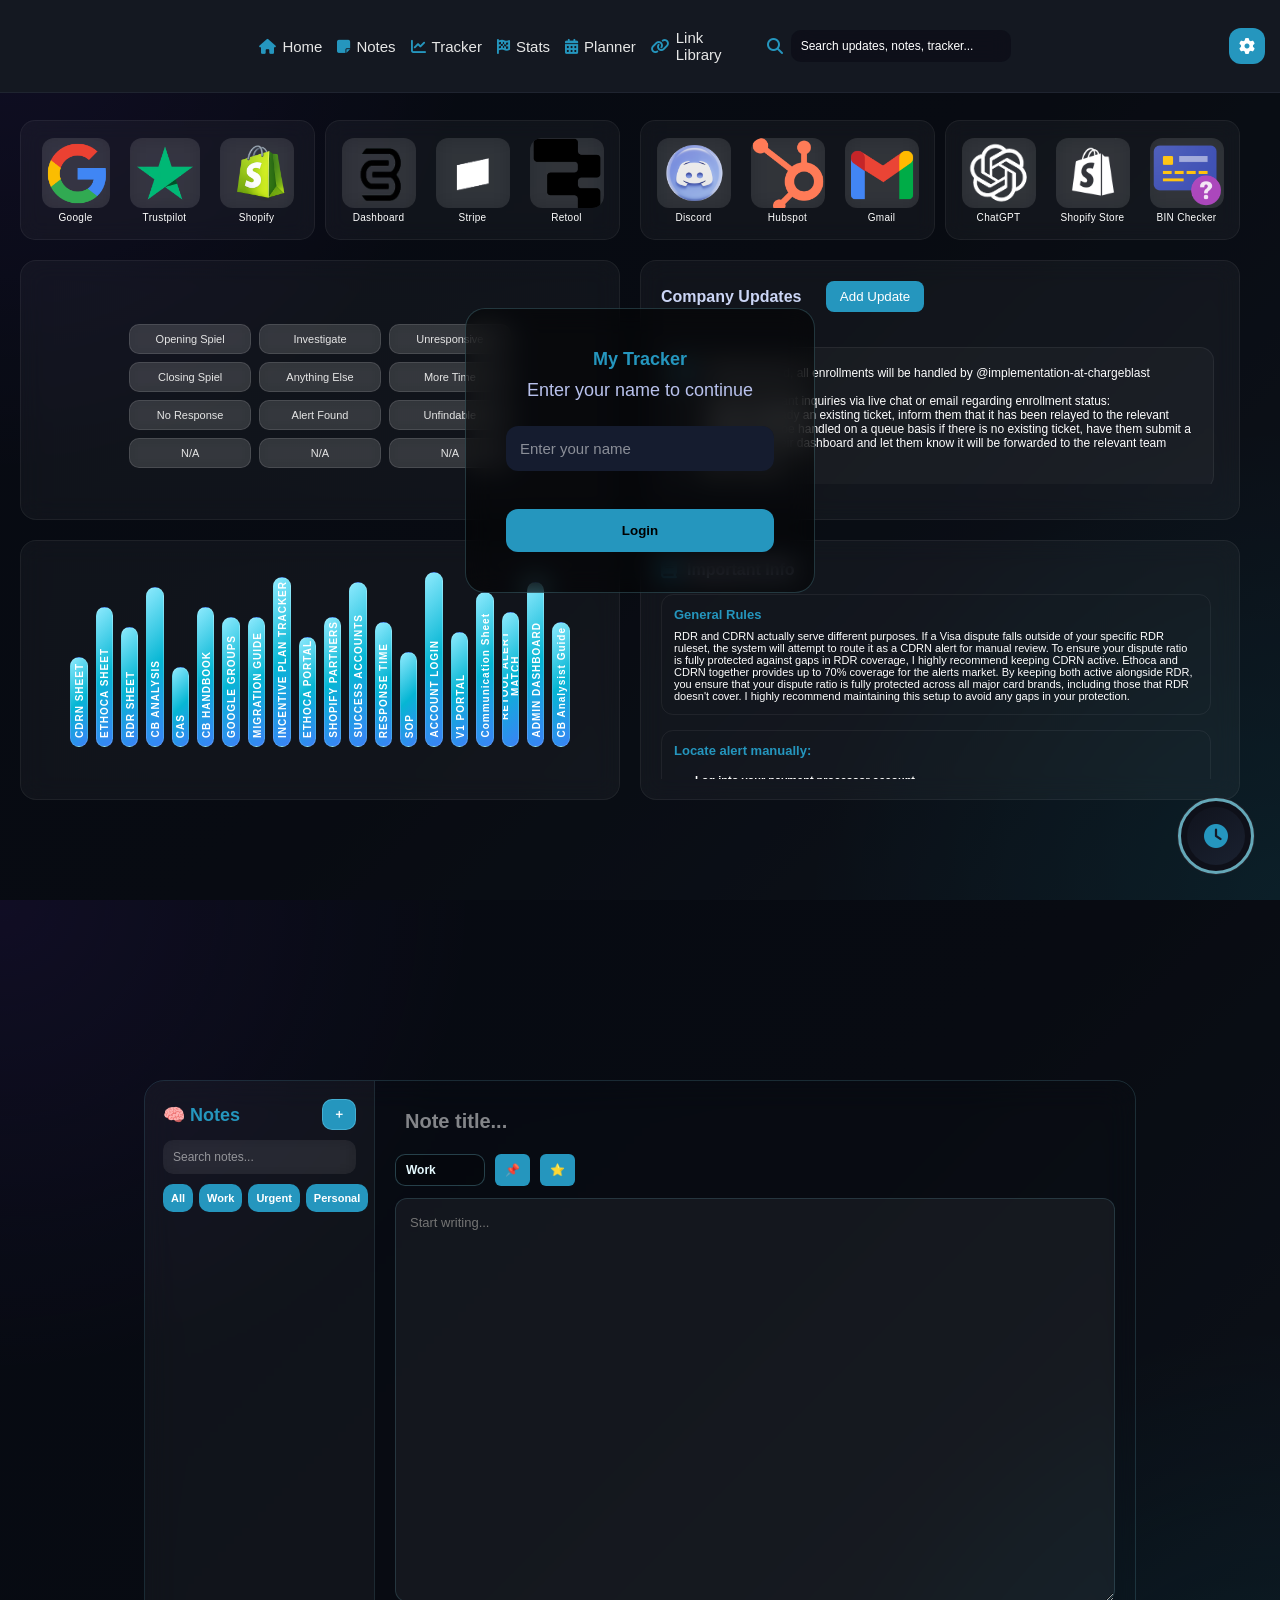
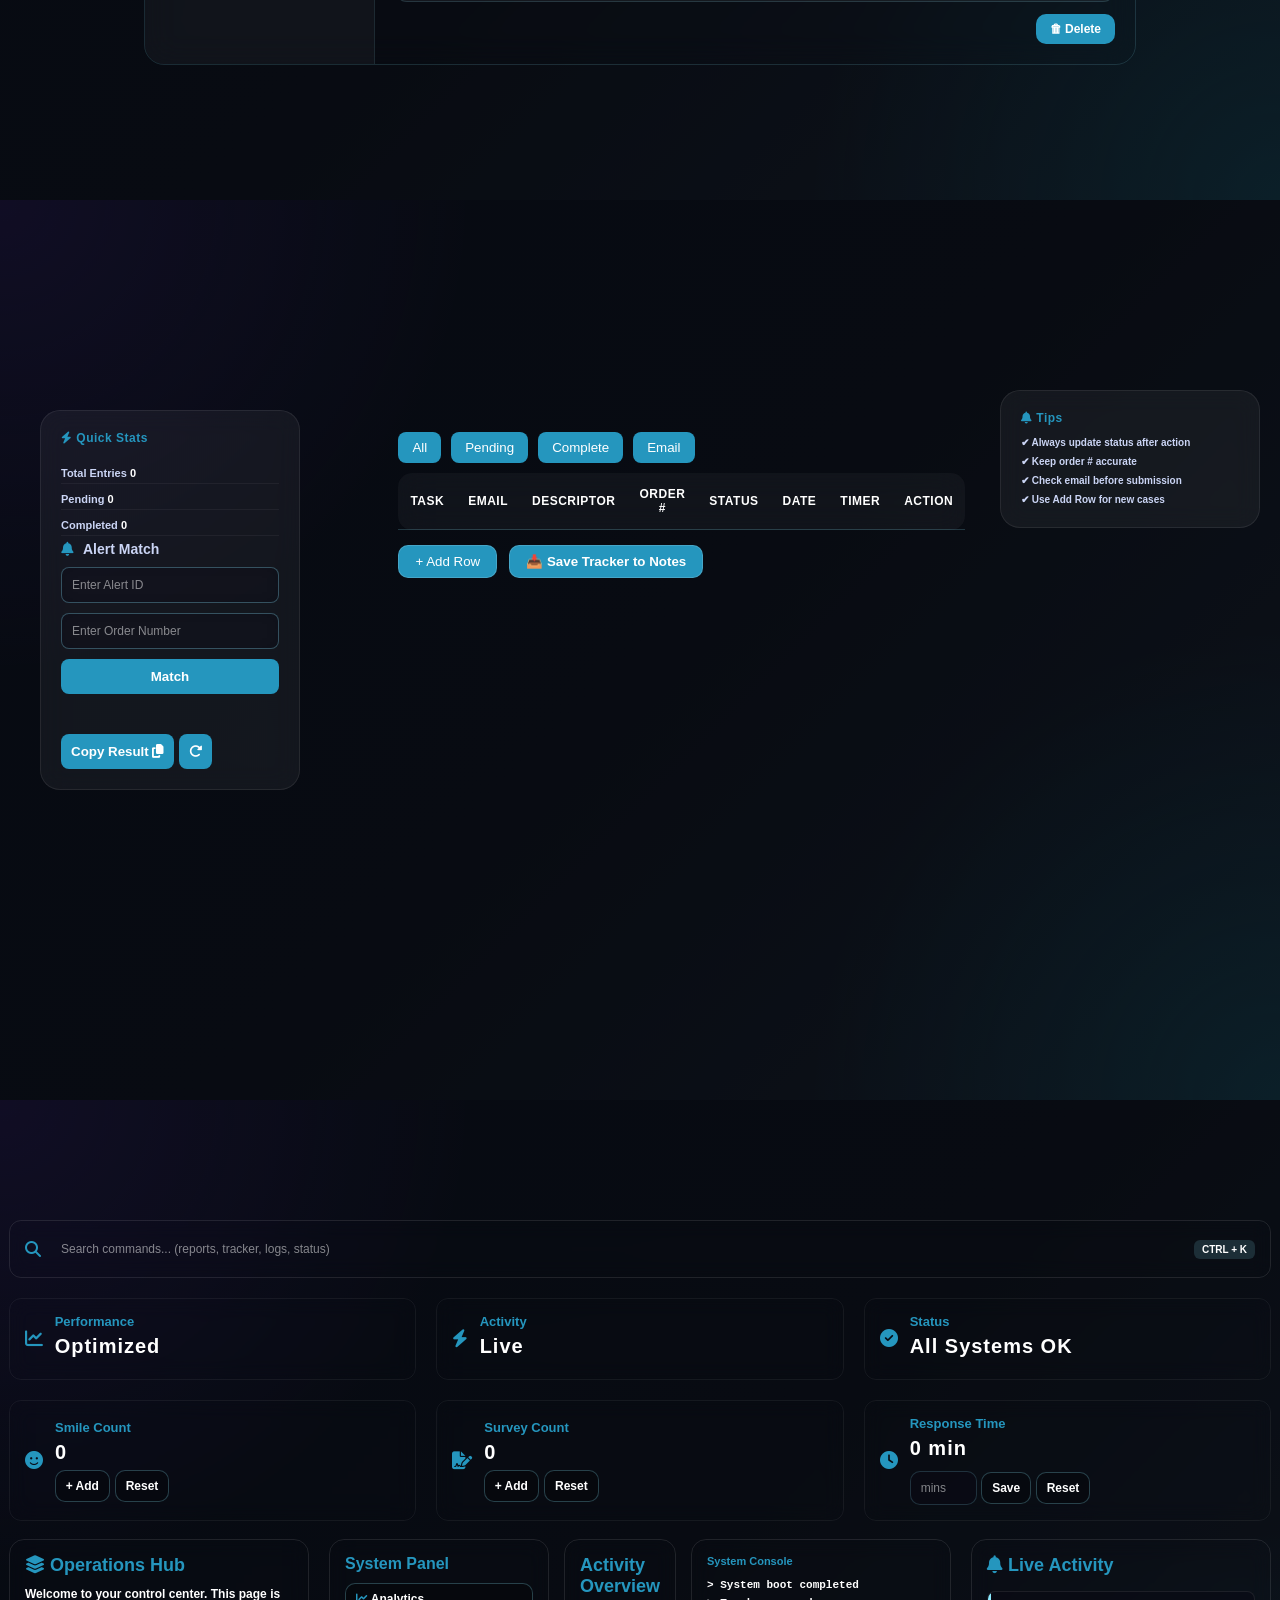
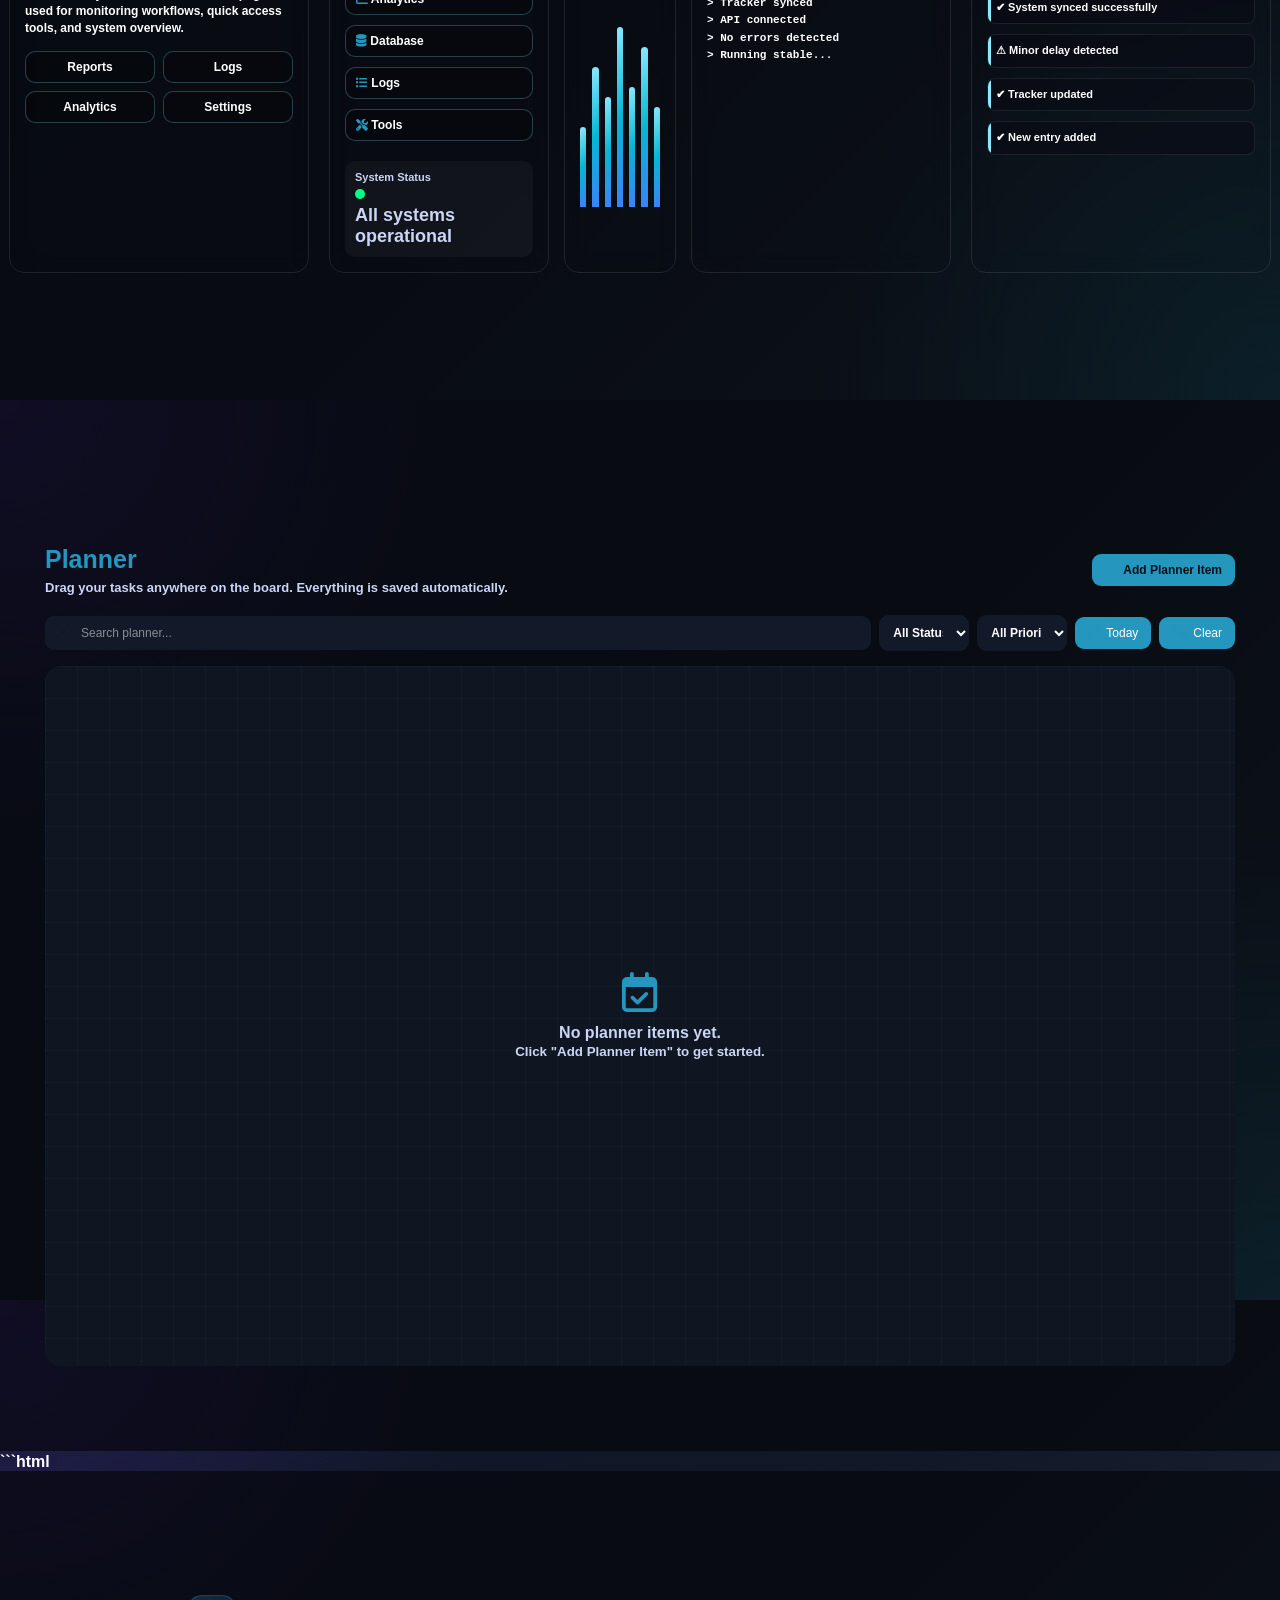
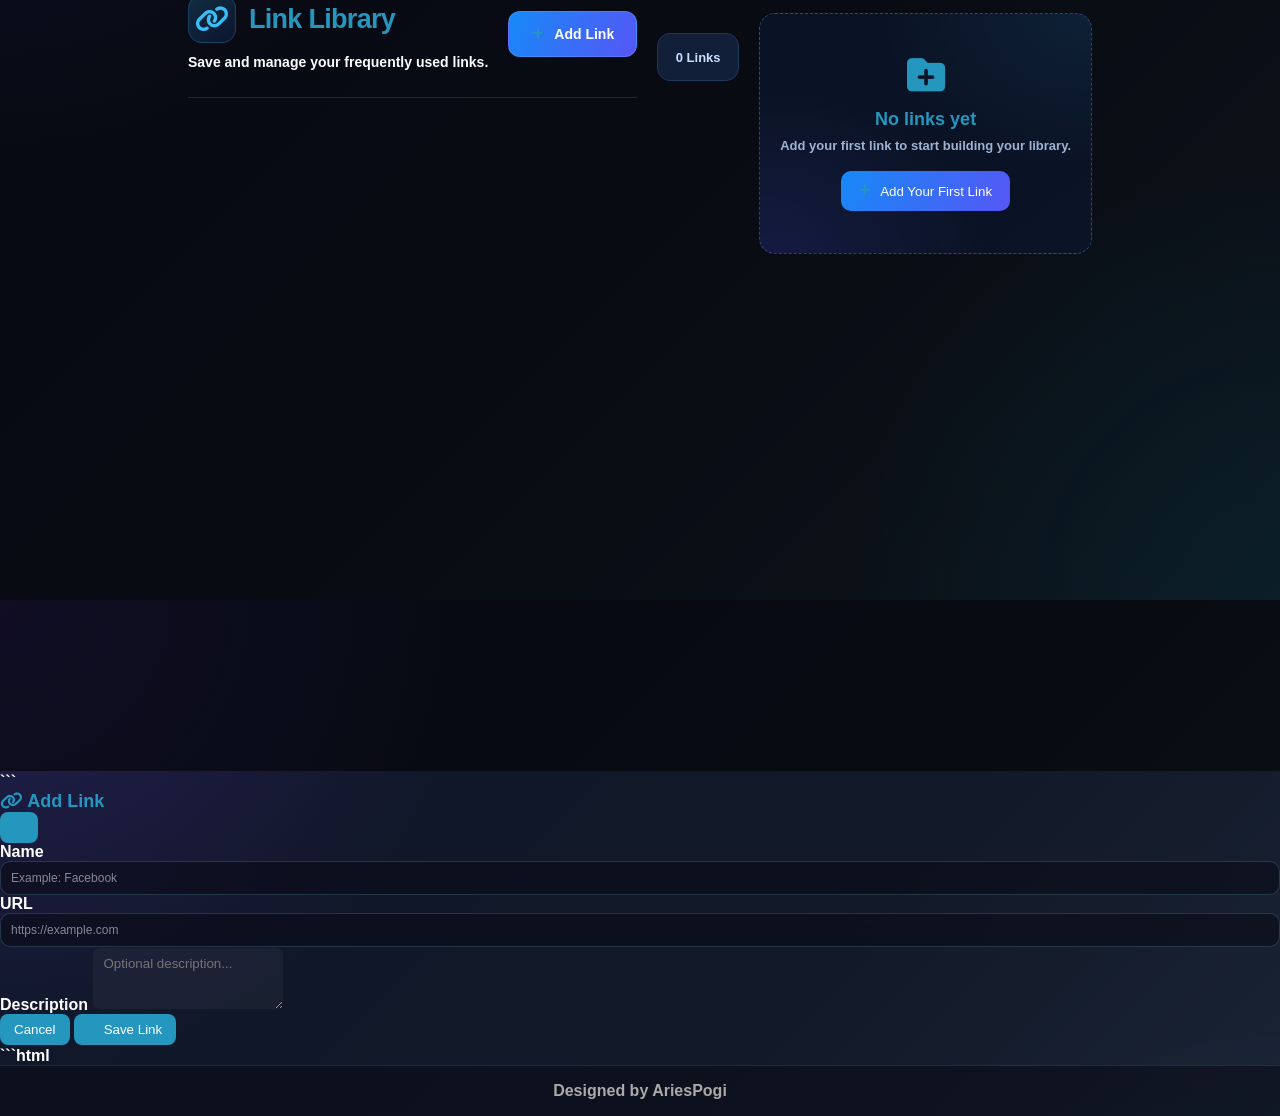
==== commit dc4f4562: "Update index.html" ====
--- a/index.html
+++ b/index.html
@@ -3081,7 +3081,8 @@
 </section>
 
 <!-- ==================== LINK LIBRARY ==================== -->
-<section id="LinkLibrary" class="section bg5 link-library-section">
+```html
+<section id="LinkLibrary" class="section bg6 link-library-section">
 
     <div class="link-library-header">
         <div>
@@ -3099,25 +3100,16 @@
     </div>
 
     <div class="link-library-toolbar">
-
-        <div class="link-search">
-            <i class="fa-solid fa-magnifying-glass"></i>
-            <input
-                type="text"
-                id="linkSearch"
-                placeholder="Search links..."
-                oninput="renderLinkLibrary()"
-            >
         </div>
 
         <span id="linkCount" class="link-count">0 Links</span>
-
     </div>
 
     <div id="linkLibraryGrid" class="link-library-grid"></div>
 
     <div id="linkLibraryEmpty" class="link-library-empty">
-        <i class="fa-solid fa-link"></i>
+        <i class="fa-solid fa-folder-plus"></i>
+
         <h3>No links yet</h3>
         <p>Add your first link to start building your library.</p>
 
@@ -3128,6 +3120,8 @@
     </div>
 
 </section>
+```
+
 
 
 <!-- ==================== ADD / EDIT LINK MODAL ==================== -->
@@ -3207,21 +3201,78 @@
     </div>
 
 </div>
+```html
 <script>
 /* ==================== LINK LIBRARY ==================== */
 
 const LINK_LIBRARY_STORAGE_KEY = "chargeblastLinkLibrary";
 
-let linkLibraryItems = JSON.parse(
-    localStorage.getItem(LINK_LIBRARY_STORAGE_KEY) || "[]"
-);
-
-if (!Array.isArray(linkLibraryItems)) {
+let linkLibraryItems = [];
+
+try {
+    const savedLinks = JSON.parse(
+        localStorage.getItem(LINK_LIBRARY_STORAGE_KEY) || "[]"
+    );
+
+    linkLibraryItems = Array.isArray(savedLinks) ? savedLinks : [];
+} catch (error) {
     linkLibraryItems = [];
 }
 
-
-/* Save to Local Storage */
+/* ==================== RANDOM CARD STYLES ==================== */
+
+const linkCardStyles = [
+    { color: "#38bdf8", icon: "fa-link" },
+    { color: "#a78bfa", icon: "fa-globe" },
+    { color: "#34d399", icon: "fa-code" },
+    { color: "#fbbf24", icon: "fa-star" },
+    { color: "#fb7185", icon: "fa-heart" },
+    { color: "#818cf8", icon: "fa-folder-open" },
+    { color: "#2dd4bf", icon: "fa-bolt" },
+    { color: "#f97316", icon: "fa-bookmark" },
+    { color: "#e879f9", icon: "fa-rocket" },
+    { color: "#a3e635", icon: "fa-compass" },
+    { color: "#60a5fa", icon: "fa-cloud" },
+    { color: "#f472b6", icon: "fa-lightbulb" },
+    { color: "#f87171", icon: "fa-shield-halved" },
+    { color: "#4ade80", icon: "fa-chart-line" },
+    { color: "#c084fc", icon: "fa-wand-magic-sparkles" },
+    { color: "#facc15", icon: "fa-bell" },
+    { color: "#22d3ee", icon: "fa-database" },
+    { color: "#fb923c", icon: "fa-envelope" }
+];
+
+/* Assign a random style to a link */
+function getRandomLinkStyle() {
+    return linkCardStyles[
+        Math.floor(Math.random() * linkCardStyles.length)
+    ];
+}
+
+/* Give existing and new links a permanent style */
+let stylesUpdated = false;
+
+linkLibraryItems = linkLibraryItems.map(item => {
+    if (
+        !item.cardColor ||
+        !item.cardIcon ||
+        !linkCardStyles.some(style =>
+            style.color === item.cardColor &&
+            style.icon === item.cardIcon
+        )
+    ) {
+        const style = getRandomLinkStyle();
+
+        item.cardColor = style.color;
+        item.cardIcon = style.icon;
+
+        stylesUpdated = true;
+    }
+
+    return item;
+});
+
+/* ==================== SAVE TO LOCAL STORAGE ==================== */
 
 function saveLinkLibrary() {
     localStorage.setItem(
@@ -3230,17 +3281,20 @@
     );
 }
 
-
-/* Escape HTML */
+/* Save styles assigned to existing links */
+if (stylesUpdated) {
+    saveLinkLibrary();
+}
+
+/* ==================== ESCAPE HTML ==================== */
 
 function escapeLinkLibraryHtml(value) {
     const div = document.createElement("div");
-    div.textContent = value || "";
+    div.textContent = value == null ? "" : String(value);
     return div.innerHTML;
 }
 
-
-/* Normalize URL */
+/* ==================== NORMALIZE URL ==================== */
 
 function normalizeLinkUrl(url) {
     url = url.trim();
@@ -3252,21 +3306,21 @@
     return url;
 }
 
-
-/* Open Add/Edit Modal */
+/* ==================== OPEN ADD/EDIT MODAL ==================== */
 
 function openLinkModal(id = null) {
-
     const modal = document.getElementById("linkModal");
     const title = document.getElementById("linkModalTitle");
-
     const name = document.getElementById("linkName");
     const url = document.getElementById("linkUrl");
     const description = document.getElementById("linkDescription");
     const editingId = document.getElementById("editingLinkId");
 
+    if (!modal || !title || !name || !url || !description || !editingId) {
+        return;
+    }
+
     if (id) {
-
         const item = linkLibraryItems.find(
             link => link.id === id
         );
@@ -3279,18 +3333,15 @@
         name.value = item.name;
         url.value = item.url;
         description.value = item.description || "";
-
         editingId.value = id;
 
     } else {
-
         title.innerHTML =
             '<i class="fa-solid fa-link"></i> Add Link';
 
         name.value = "";
         url.value = "";
         description.value = "";
-
         editingId.value = "";
     }
 
@@ -3301,26 +3352,29 @@
     }, 100);
 }
 
-
-/* Close Modal */
+/* ==================== CLOSE MODAL ==================== */
 
 function closeLinkModal() {
-
     const modal = document.getElementById("linkModal");
 
-    modal.classList.remove("active");
-
-    document.getElementById("linkName").value = "";
-    document.getElementById("linkUrl").value = "";
-    document.getElementById("linkDescription").value = "";
-    document.getElementById("editingLinkId").value = "";
-}
-
-
-/* Save Link */
+    if (modal) {
+        modal.classList.remove("active");
+    }
+
+    const name = document.getElementById("linkName");
+    const url = document.getElementById("linkUrl");
+    const description = document.getElementById("linkDescription");
+    const editingId = document.getElementById("editingLinkId");
+
+    if (name) name.value = "";
+    if (url) url.value = "";
+    if (description) description.value = "";
+    if (editingId) editingId.value = "";
+}
+
+/* ==================== SAVE LINK ==================== */
 
 function saveLinkLibraryItem() {
-
     const name = document
         .getElementById("linkName")
         .value
@@ -3340,7 +3394,6 @@
         .getElementById("editingLinkId")
         .value;
 
-
     if (!name) {
         alert("Please enter a link name.");
         return;
@@ -3351,31 +3404,27 @@
         return;
     }
 
-
     const finalUrl = normalizeLinkUrl(url);
 
-
     if (editingId) {
-
         const index = linkLibraryItems.findIndex(
             link => link.id === editingId
         );
 
         if (index !== -1) {
-
+            /* Preserve the existing icon and color when editing */
             linkLibraryItems[index] = {
                 ...linkLibraryItems[index],
                 name,
                 url: finalUrl,
                 description
             };
-
         }
 
     } else {
+        const style = getRandomLinkStyle();
 
         linkLibraryItems.push({
-
             id:
                 Date.now().toString() +
                 Math.random().toString(36).substring(2),
@@ -3384,71 +3433,63 @@
             url: finalUrl,
             description,
 
+            /* Random permanent card style */
+            cardColor: style.color,
+            cardIcon: style.icon,
+
             createdAt: new Date().toISOString()
-
         });
-
     }
 
-
     saveLinkLibrary();
-
     renderLinkLibrary();
-
     closeLinkModal();
-
-}
-
-
-/* Delete Link */
+}
+
+/* ==================== DELETE LINK ==================== */
 
 function deleteLinkLibraryItem(id) {
-
     const item = linkLibraryItems.find(
         link => link.id === id
     );
 
     if (!item) return;
 
-
     if (!confirm(`Delete "${item.name}"?`)) {
         return;
     }
 
-
     linkLibraryItems = linkLibraryItems.filter(
         link => link.id !== id
     );
 
-
     saveLinkLibrary();
-
     renderLinkLibrary();
 }
 
-
-/* Open Link */
+/* ==================== OPEN LINK ==================== */
 
 function openLinkLibraryItem(id) {
-
     const item = linkLibraryItems.find(
         link => link.id === id
     );
 
     if (!item) return;
 
-    window.open(
+    const newWindow = window.open(
         item.url,
         "_blank",
         "noopener,noreferrer"
     );
-}
-
-
-/* Render Library */
+
+    if (newWindow) {
+        newWindow.opener = null;
+    }
+}
+
+/* ==================== RENDER LIBRARY ==================== */
 
 function renderLinkLibrary() {
-
     const grid = document.getElementById(
         "linkLibraryGrid"
     );
@@ -3465,68 +3506,79 @@
         "linkSearch"
     );
 
-
     if (!grid || !empty) return;
-
 
     const search = searchInput
         ? searchInput.value.trim().toLowerCase()
         : "";
 
-
     const filteredLinks = linkLibraryItems.filter(item => {
-
         return (
-            item.name.toLowerCase().includes(search) ||
-            item.url.toLowerCase().includes(search) ||
-            (item.description || "")
-                .toLowerCase()
-                .includes(search)
+            (item.name || "").toLowerCase().includes(search) ||
+            (item.url || "").toLowerCase().includes(search) ||
+            (item.description || "").toLowerCase().includes(search)
         );
-
     });
 
-
-    count.textContent =
-        `${filteredLinks.length} ${
-            filteredLinks.length === 1
-                ? "Link"
-                : "Links"
-        }`;
-
+    if (count) {
+        count.textContent =
+            `${filteredLinks.length} ${
+                filteredLinks.length === 1 ? "Link" : "Links"
+            }`;
+    }
 
     grid.innerHTML = "";
 
-
     if (filteredLinks.length === 0) {
-
         grid.style.display = "none";
         empty.style.display = "block";
 
+        /* Show the empty state only when no links match */
+        const emptyTitle = empty.querySelector("h3");
+        const emptyText = empty.querySelector("p");
+
+        if (emptyTitle && emptyText && search) {
+            emptyTitle.textContent = "No matching links";
+            emptyText.textContent =
+                "Try a different search term.";
+        } else if (emptyTitle && emptyText) {
+            emptyTitle.textContent = "No links yet";
+            emptyText.textContent =
+                "Add your first link to start building your library.";
+        }
+
         return;
     }
 
-
     grid.style.display = "grid";
     empty.style.display = "none";
 
-
     filteredLinks.forEach(item => {
-
         const card = document.createElement("div");
-
         card.className = "link-card";
 
+        /* Use saved colors and icons for consistent rendering */
+        const style = linkCardStyles.some(s =>
+            s.color === item.cardColor &&
+            s.icon === item.cardIcon
+        )
+            ? {
+                color: item.cardColor,
+                icon: item.cardIcon
+            }
+            : linkCardStyles[0];
+
+        card.style.setProperty("--card-accent", style.color);
 
         card.innerHTML = `
-
             <div
                 class="link-card-main"
-                onclick="openLinkLibraryItem('${item.id}')"
+                role="link"
+                tabindex="0"
+                aria-label="Open ${escapeLinkLibraryHtml(item.name)}"
             >
-
                 <div class="link-card-icon">
-                    <i class="fa-solid fa-link"></i>
+                    <i class="fa-solid ${style.icon}"></i>
                 </div>
 
                 <h3 class="link-card-title">
@@ -3546,73 +3598,105 @@
                 <div class="link-card-url">
                     ${escapeLinkLibraryHtml(item.url)}
                 </div>
-
             </div>
 
-
             <div class="link-card-actions">
-
                 <button
+                    type="button"
                     class="link-card-action"
                     title="Edit"
-                    onclick="event.stopPropagation(); openLinkModal('${item.id}')"
+                    aria-label="Edit ${escapeLinkLibraryHtml(item.name)}"
                 >
                     <i class="fa-solid fa-pen"></i>
                 </button>
 
                 <button
+                    type="button"
                     class="link-card-action delete"
                     title="Delete"
-                    onclick="event.stopPropagation(); deleteLinkLibraryItem('${item.id}')"
+                    aria-label="Delete ${escapeLinkLibraryHtml(item.name)}"
                 >
                     <i class="fa-solid fa-trash"></i>
                 </button>
-
             </div>
-
         `;
 
+        /* Open link when clicking the card content */
+        const main = card.querySelector(".link-card-main");
+
+        main.addEventListener("click", () => {
+            openLinkLibraryItem(item.id);
+        });
+
+        main.addEventListener("keydown", event => {
+            if (event.key === "Enter" || event.key === " ") {
+                event.preventDefault();
+                openLinkLibraryItem(item.id);
+            }
+        });
+
+        /* Edit button */
+        const editButton = card.querySelector(
+            ".link-card-action:not(.delete)"
+        );
+
+        editButton.addEventListener("click", () => {
+            openLinkModal(item.id);
+        });
+
+        /* Delete button */
+        const deleteButton = card.querySelector(
+            ".link-card-action.delete"
+        );
+
+        deleteButton.addEventListener("click", () => {
+            deleteLinkLibraryItem(item.id);
+        });
 
         grid.appendChild(card);
-
     });
-
-}
-
-
-/* Close modal when clicking outside */
+}
+
+/* ==================== CLOSE MODAL ON OUTSIDE CLICK ==================== */
 
 document.addEventListener("click", function(event) {
-
     const modal = document.getElementById("linkModal");
 
     if (
+        modal &&
         event.target === modal &&
         modal.classList.contains("active")
     ) {
         closeLinkModal();
     }
-
 });
 
-
-/* ESC closes modal */
+/* ==================== ESC CLOSES MODAL ==================== */
 
 document.addEventListener("keydown", function(event) {
-
-    if (event.key === "Escape") {
+    if (
+        event.key === "Escape" &&
+        document.getElementById("linkModal")?.classList.contains("active")
+    ) {
         closeLinkModal();
     }
-
 });
 
-
-/* Load Library */
-
-document.addEventListener("DOMContentLoaded", function() {
+/* ==================== LOAD LIBRARY ==================== */
+
+function initializeLinkLibrary() {
     renderLinkLibrary();
-});
-
+}
+
+if (document.readyState === "loading") {
+    document.addEventListener(
+        "DOMContentLoaded",
+        initializeLinkLibrary,
+        { once: true }
+    );
+} else {
+    initializeLinkLibrary();
+}
 </script>
 
 <footer>
--- a/stylesss.css
+++ b/stylesss.css
@@ -317,6 +317,13 @@
   background-repeat: no-repeat;
   background-attachment: fixed; /* ✅ PARALLAX */
   background-image: url(https://images.unsplash.com/photo-1496171367470-9ed9a91ea931?q=80&w=1920&auto=format&fit=crop)!important;
+}
+body.black .bg6{
+    background-position: center;
+  background-size: cover!important;
+  background-repeat: no-repeat;
+  background-attachment: fixed; /* ✅ PARALLAX */
+  background-image: url("https://wallpaperbat.com/img/12461713-light-color-background-wallpaper.jpg")!important;
 }
 /* DARK THEME */
 body.black {
@@ -6433,3 +6440,714 @@
         left: 14px !important;
     }
 }
+```css
+/* =========================================================
+   LINK LIBRARY — DARK NEON FOLDER DESIGN
+========================================================= */
+
+.link-library-section {
+    --library-bg: #080f20;
+    --library-text: #f1f5f9;
+    --library-muted: #a7bad8;
+
+    position: relative;
+    padding: 28px;
+    overflow: hidden;
+    isolation: isolate;
+
+    background:
+        radial-gradient(
+            ellipse at 10% 0%,
+            rgba(37, 99, 235, 0.15),
+            transparent 38%
+        ),
+        radial-gradient(
+            ellipse at 95% 100%,
+            rgba(79, 70, 229, 0.12),
+            transparent 35%
+        ),
+        linear-gradient(145deg, #080f20, #0c1730 60%, #081120);
+
+    border: 1px solid rgba(96, 165, 250, 0.12);
+    border-radius: 20px;
+    color: var(--library-text);
+}
+
+/* =========================================================
+   HEADER
+========================================================= */
+
+.link-library-header {
+    display: flex;
+    align-items: center;
+    justify-content: space-between;
+    gap: 20px;
+
+    padding: 4px 0 24px;
+    margin-bottom: 22px;
+
+    border-bottom: 1px solid rgba(148, 163, 184, 0.18);
+}
+
+.link-library-header > div {
+    min-width: 0;
+}
+
+.link-library-header h2 {
+    display: flex;
+    align-items: center;
+    gap: 13px;
+
+    margin: 0 0 8px;
+
+    color: #f8fafc;
+    font-size: 27px;
+    font-weight: 750;
+    letter-spacing: -0.7px;
+}
+
+.link-library-header h2 i {
+    display: flex;
+    align-items: center;
+    justify-content: center;
+
+    width: 48px;
+    height: 48px;
+    flex-shrink: 0;
+
+    color: #38bdf8;
+
+    background: linear-gradient(
+        145deg,
+        rgba(56, 189, 248, 0.19),
+        rgba(37, 99, 235, 0.12)
+    );
+
+    border: 1px solid rgba(56, 189, 248, 0.22);
+    border-radius: 14px;
+}
+
+.link-library-header p {
+    margin: 0;
+    color: var(--library-muted);
+    font-size: 14px;
+    line-height: 1.6;
+}
+
+/* Add Link button */
+
+.link-library-header .primary-btn {
+    display: inline-flex;
+    align-items: center;
+    justify-content: center;
+    gap: 10px;
+
+    min-height: 46px;
+    padding: 0 22px;
+
+    color: #fff;
+    background: linear-gradient(115deg, #1689f8, #5656f5);
+
+    border: 1px solid rgba(255, 255, 255, 0.12);
+    border-radius: 12px;
+
+    font-size: 14px;
+    font-weight: 650;
+
+    box-shadow: 0 6px 20px rgba(37, 99, 235, 0.2);
+
+    cursor: pointer;
+    transition: transform 0.2s ease, box-shadow 0.2s ease;
+}
+
+.link-library-header .primary-btn:hover {
+    transform: translateY(-2px);
+    box-shadow: 0 10px 25px rgba(37, 99, 235, 0.32);
+}
+
+/* =========================================================
+   SEARCH TOOLBAR
+========================================================= */
+
+.link-library-toolbar {
+    display: flex;
+    align-items: center;
+    gap: 14px;
+    margin-bottom: 22px;
+}
+
+.link-search {
+    align-items: center;
+    gap: 12px;
+
+    height: 46px;
+    padding: 0 15px;
+width: 700PX;
+    background: rgba(18, 35, 62, 0.8);
+    border: 1px solid rgba(96, 165, 250, 0.16);
+    border-radius: 12px;
+
+    transition: border-color 0.2s ease, box-shadow 0.2s ease;
+    float: left;
+    margin-top: -100px;
+}
+
+.link-search:focus-within {
+    border-color: #38bdf8;
+    box-shadow: 0 0 0 3px rgba(56, 189, 248, 0.08);
+}
+
+.link-search > i {
+    color: #9bb8e4;
+    font-size: 15px;
+}
+
+.link-search input {
+    width: 100%;
+    min-width: 0;
+    height: 100%;
+
+    color: #f1f5f9;
+    background: transparent;
+    border: none;
+    outline: none;
+
+    font-size: 14px;
+}
+
+.link-search input::placeholder {
+    color: #8ea3c4;
+}
+
+.link-count {
+    display: inline-flex;
+    align-items: center;
+    justify-content: center;
+  margin: 20px;
+    min-width: 76px;
+    height: 46px;
+    padding: 0 15px;
+
+    color: #c7dcff;
+    background: rgba(25, 45, 76, 0.75);
+    border: 1px solid rgba(96, 165, 250, 0.1);
+    border-radius: 12px;
+
+    font-size: 13px;
+    font-weight: 650;
+    white-space: nowrap;
+    margin-top: 42px;
+}
+
+/* =========================================================
+   FOLDER CARD GRID
+========================================================= */
+
+.link-library-grid {
+    display: grid;
+    grid-template-columns: repeat(3, minmax(0, 1fr));
+    gap: 17px;
+    align-items: stretch;
+}
+
+/* Individual folder card */
+
+.link-card {
+    --card-accent: #38bdf8;
+
+    position: relative;
+    display: flex;
+    flex-direction: column;
+    min-width: 0;
+    min-height: 220px;
+    padding: 22px;
+    overflow: hidden;
+    isolation: isolate;
+
+    background:
+        linear-gradient(
+            145deg,
+            color-mix(in srgb, var(--card-accent) 22%, #111b35),
+            color-mix(in srgb, var(--card-accent) 9%, #0c1428) 75%,
+            #0d1528
+        );
+
+    border: 1px solid
+        color-mix(in srgb, var(--card-accent) 58%, #17243b);
+
+    border-radius: 16px;
+
+    box-shadow:
+        inset 0 1px 0 rgba(255, 255, 255, 0.045),
+        0 8px 22px rgba(0, 0, 0, 0.16);
+
+    transition:
+        transform 0.25s ease,
+        border-color 0.25s ease,
+        box-shadow 0.25s ease;
+}
+
+/* Colored folder spine */
+
+.link-card::before {
+    content: "";
+    position: absolute;
+    z-index: -1;
+
+    top: 0;
+    left: 0;
+    bottom: 0;
+    width: 5px;
+
+    background: var(--card-accent);
+    box-shadow: 0 0 18px
+        color-mix(in srgb, var(--card-accent) 45%, transparent);
+}
+
+/* Decorative background glow */
+
+.link-card::after {
+    content: "";
+    position: absolute;
+    z-index: -1;
+
+    right: -50px;
+    bottom: -90px;
+
+    width: 210px;
+    height: 170px;
+
+    background: var(--card-accent);
+    opacity: 0.12;
+    filter: blur(55px);
+    border-radius: 50%;
+
+    pointer-events: none;
+}
+
+.link-card:hover {
+    transform: translateY(-4px);
+
+    border-color: var(--card-accent);
+
+    box-shadow:
+        0 13px 30px rgba(0, 0, 0, 0.25),
+        0 0 22px
+            color-mix(in srgb, var(--card-accent) 13%, transparent);
+}
+
+/* =========================================================
+   FOLDER ICON
+========================================================= */
+
+.link-card-icon {
+    position: relative;
+
+    display: flex;
+    align-items: center;
+    justify-content: center;
+
+    width: 70px;
+    height: 61px;
+    flex-shrink: 0;
+
+    margin: 4px 0 17px;
+
+    color: var(--card-accent);
+
+    background: linear-gradient(
+        145deg,
+        color-mix(in srgb, var(--card-accent) 72%, white),
+        color-mix(in srgb, var(--card-accent) 75%, #151a38)
+    );
+
+    border: 1px solid
+        color-mix(in srgb, var(--card-accent) 75%, white);
+
+    border-radius: 11px 11px 15px 15px;
+
+    font-size: 29px;
+
+    box-shadow:
+        inset 0 1px 0 rgba(255, 255, 255, 0.24),
+        0 7px 18px
+            color-mix(in srgb, var(--card-accent) 18%, transparent);
+
+    transition: transform 0.25s ease;
+}
+
+/* Folder tab */
+
+.link-card-icon::before {
+    content: "";
+    position: absolute;
+
+    top: -7px;
+    left: 3px;
+
+    width: 31px;
+    height: 9px;
+
+    background: color-mix(
+        in srgb,
+        var(--card-accent) 72%,
+        white
+    );
+
+    border-radius: 6px 6px 0 0;
+}
+
+.link-card:hover .link-card-icon {
+    transform: translateY(-3px) rotate(-2deg);
+}
+
+/* Icon itself */
+
+.link-card-icon i {
+    position: relative;
+    z-index: 1;
+
+    color: #fff;
+    filter: drop-shadow(0 2px 3px rgba(0, 0, 0, 0.18));
+}
+
+/* =========================================================
+   CARD CONTENT
+========================================================= */
+
+.link-card-main {
+    position: relative;
+    z-index: 1;
+
+    flex: 1;
+    min-width: 0;
+
+    cursor: pointer;
+    outline-offset: 4px;
+}
+
+.link-card-title {
+    margin: 0 0 8px;
+
+    color: #f8fafc;
+    font-size: 16px;
+    font-weight: 700;
+    line-height: 1.45;
+
+    overflow-wrap: anywhere;
+}
+
+.link-card-description {
+    margin: 0 0 13px;
+
+    color: #c0cde2;
+    font-size: 13px;
+    line-height: 1.6;
+
+    overflow-wrap: anywhere;
+}
+
+.link-card-url {
+    margin-top: 12px;
+    padding-top: 12px;
+
+    color: #a8c5ef;
+    font-size: 12px;
+    line-height: 1.6;
+
+    border-top: 1px solid rgba(255, 255, 255, 0.09);
+
+    overflow-wrap: anywhere;
+    word-break: break-word;
+}
+
+/* =========================================================
+   EDIT / DELETE BUTTONS
+========================================================= */
+
+.link-card-actions {
+    position: relative;
+    z-index: 2;
+
+    display: flex;
+    align-items: center;
+    justify-content: flex-end;
+    gap: 8px;
+
+    margin-top: 16px;
+    padding-top: 12px;
+
+    border-top: 1px solid rgba(255, 255, 255, 0.075);
+}
+
+.link-card .link-card-action {
+    display: inline-flex;
+    align-items: center;
+    justify-content: center;
+
+    width: 36px;
+    height: 36px;
+    padding: 0;
+
+    color: #c3d5f4;
+    background: rgba(255, 255, 255, 0.055) !important;
+
+    border: 1px solid rgba(255, 255, 255, 0.06);
+    border-radius: 10px;
+
+    box-shadow: none !important;
+    cursor: pointer;
+
+    transition:
+        color 0.2s ease,
+        background 0.2s ease,
+        border-color 0.2s ease;
+}
+
+.link-card .link-card-action:hover {
+    color: var(--card-accent);
+
+    background: color-mix(
+        in srgb,
+        var(--card-accent) 16%,
+        #111827
+    ) !important;
+
+    border-color: color-mix(
+        in srgb,
+        var(--card-accent) 40%,
+        transparent
+    );
+}
+
+.link-card .link-card-action.delete {
+    color: #fb7185;
+}
+
+.link-card .link-card-action.delete:hover {
+    color: #ff8da0;
+    background: rgba(251, 113, 133, 0.13) !important;
+    border-color: rgba(251, 113, 133, 0.3);
+}
+
+/* =========================================================
+   EMPTY STATE
+========================================================= */
+
+.link-library-empty {
+    padding: 42px 20px;
+    margin-top: 22px;
+
+    text-align: center;
+
+    background:
+        radial-gradient(
+            ellipse at bottom left,
+            rgba(79, 70, 229, 0.15),
+            transparent 48%
+        ),
+        radial-gradient(
+            ellipse at top right,
+            rgba(56, 189, 248, 0.08),
+            transparent 45%
+        ),
+        rgba(12, 23, 45, 0.72);
+
+    border: 1px dashed rgba(96, 165, 250, 0.35);
+    border-radius: 16px;
+}
+
+.link-library-empty > i {
+    display: block;
+    margin-bottom: 15px;
+
+    color: #818cf8;
+    font-size: 38px;
+}
+
+.link-library-empty h3 {
+    margin: 0 0 8px;
+    color: #f1f5f9;
+    font-size: 18px;
+}
+
+.link-library-empty p {
+    margin: 0 0 18px;
+    color: #9eb2d2;
+    font-size: 13px;
+}
+
+.link-library-empty .secondary-btn {
+    display: inline-flex;
+    align-items: center;
+    justify-content: center;
+    gap: 9px;
+
+    min-height: 40px;
+    padding: 0 18px;
+
+    color: white;
+    background: linear-gradient(115deg, #1689f8, #5656f5);
+    border: none;
+    border-radius: 10px;
+
+    cursor: pointer;
+    transition: transform 0.2s ease;
+}
+
+.link-library-empty .secondary-btn:hover {
+    transform: translateY(-2px);
+}
+
+/* =========================================================
+   RESPONSIVE DESIGN
+========================================================= */
+
+@media (max-width: 1000px) {
+    .link-library-grid {
+        grid-template-columns: repeat(2, minmax(0, 1fr));
+    }
+}
+
+@media (max-width: 650px) {
+    .link-library-section {
+        padding: 18px;
+        border-radius: 15px;
+    }
+
+    .link-library-header {
+        align-items: flex-start;
+        gap: 12px;
+    }
+
+    .link-library-header h2 {
+        font-size: 21px;
+    }
+
+    .link-library-header h2 i {
+        width: 40px;
+        height: 40px;
+    }
+
+    .link-library-header p {
+        font-size: 12px;
+    }
+
+    .link-library-header .primary-btn {
+        min-height: 40px;
+        padding: 0 12px;
+        font-size: 12px;
+    }
+
+    .link-library-grid {
+        grid-template-columns: 1fr;
+        gap: 14px;
+    }
+
+    .link-card {
+        min-height: 190px;
+        padding: 19px;
+    }
+}
+
+@media (max-width: 400px) {
+    .link-library-section {
+        padding: 13px;
+    }
+
+    .link-library-header {
+        flex-direction: column;
+    }
+
+    .link-library-toolbar {
+        gap: 8px;
+    }
+
+    .link-count {
+        min-width: auto;
+        padding: 0 10px;
+    }
+}
+.link-card-url { display: none !important; }
+/* Full-width search field */ .link-search { display: flex; align-items: center; flex: 1 1 auto; width: auto; min-width: 0; height: 48px; padding: 0 17px; gap: 12px; background: #111f38; border: 1px solid #20385b; border-radius: 13px; box-shadow: inset 0 1px 2px rgba(0, 0, 0, 0.12); transition: border-color 0.2s ease, box-shadow 0.2s ease; } .link-search:focus-within { border-color: #38bdf8; box-shadow: 0 0 0 3px rgba(56, 189, 248, 0.10); } .link-search > i { flex: 0 0 auto; color: #8fb9f4; font-size: 17px; } /* Override global input widths and backgrounds */ .link-search input, .link-search input[type="text"] { display: block; flex: 1 1 auto; width: 100%; min-width: 0; height: 100%; padding: 0; color: #f1f5f9; background: transparent !important; border: none !important; outline: none !important; box-shadow: none !important; font-family: inherit; font-size: 14px; } .link-search input::placeholder { color: #8fa4c5; opacity: 1; } /* Link count badge */ .link-count { display: inline-flex; align-items: center; justify-content: center; flex: 0 0 auto; height: 48px; min-width: 82px; padding: 0 16px; color: #c7dcff; background: #111f38; border: 1px solid #20385b; border-radius: 13px; font-size: 13px; font-weight: 650; white-space: nowrap; } /* Card grid */ .link-library-grid { display: grid; grid-template-columns: repeat(3, minmax(0, 1fr)); gap: 18px; width: 100%; } /* Cleaner cards without URL spacing */ .link-card { min-width: 0; } .link-card-description { margin-bottom: 12px; } .link-card-actions { margin-top: 18px; } /* Tablet */ @media (max-width: 1000px) { .link-library-grid { grid-template-columns: repeat(2, minmax(0, 1fr)); } } /* Mobile */ @media (max-width: 650px) { .link-library-section { padding: 18px; } .link-library-header { align-items: flex-start; flex-wrap: wrap; } .link-library-header h2 { font-size: 22px; white-space: normal; } .link-library-toolbar { gap: 9px; } .link-search { height: 44px; padding: 0 12px; } .link-count { height: 44px; min-width: 65px; padding: 0 10px; } .link-library-grid { grid-template-columns: 1fr; } }
+```css
+/* =========================================
+   LINK LIBRARY — COMPACT CARDS
+========================================= */
+
+/* Fit more cards in each row */
+.link-library-grid {
+    grid-template-columns: repeat(3, minmax(0, 1fr));
+    gap: 14px;
+}
+
+/* Reduce card size and spacing */
+.link-card {
+    min-height: 165px;
+    padding: 15px 17px;
+    border-radius: 13px;
+}
+
+/* Smaller folder icon */
+.link-card-icon {
+    width: 52px;
+    height: 45px;
+    margin: 3px 0 12px;
+    font-size: 23px;
+    border-radius: 9px 9px 11px 11px;
+}
+
+.link-card-icon::before {
+    top: -6px;
+    width: 24px;
+    height: 7px;
+}
+
+/* Compact title */
+.link-card-title {
+    margin-bottom: 5px;
+    font-size: 14px;
+    line-height: 1.4;
+}
+
+/* Smaller description */
+.link-card-description {
+    margin-bottom: 8px;
+    font-size: 12px;
+    line-height: 1.45;
+}
+
+/* Reduce space around action buttons */
+.link-card-actions {
+    gap: 6px;
+    margin-top: 12px;
+    padding-top: 9px;
+}
+
+.link-card .link-card-action {
+    width: 30px;
+    height: 30px;
+    border-radius: 8px;
+    font-size: 12px;
+}
+
+/* Tablet */
+@media (max-width: 1000px) {
+    .link-library-grid {
+        grid-template-columns: repeat(2, minmax(0, 1fr));
+    }
+}
+
+/* Mobile */
+@media (max-width: 650px) {
+    .link-library-grid {
+        grid-template-columns: 1fr;
+        gap: 12px;
+    }
+
+    .link-card {
+        min-height: 150px;
+        padding: 14px;
+    }
+}
+```
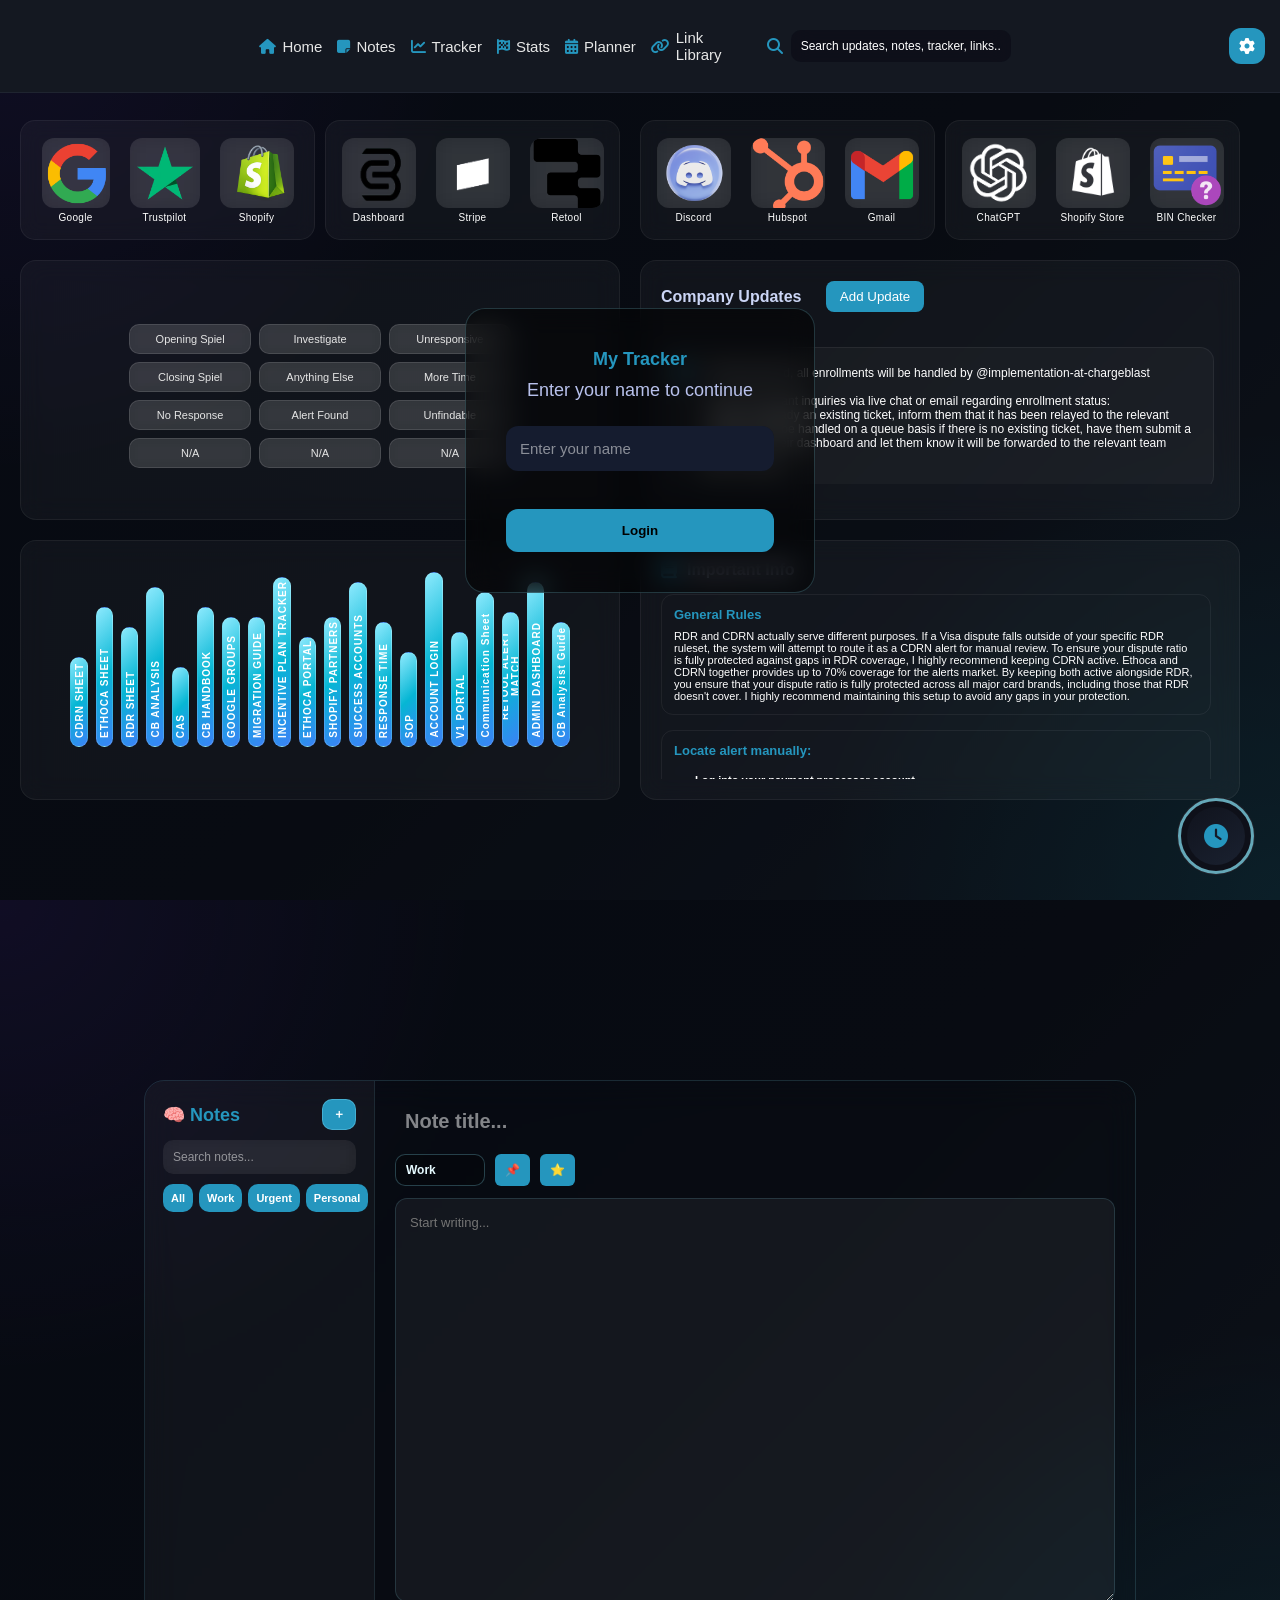
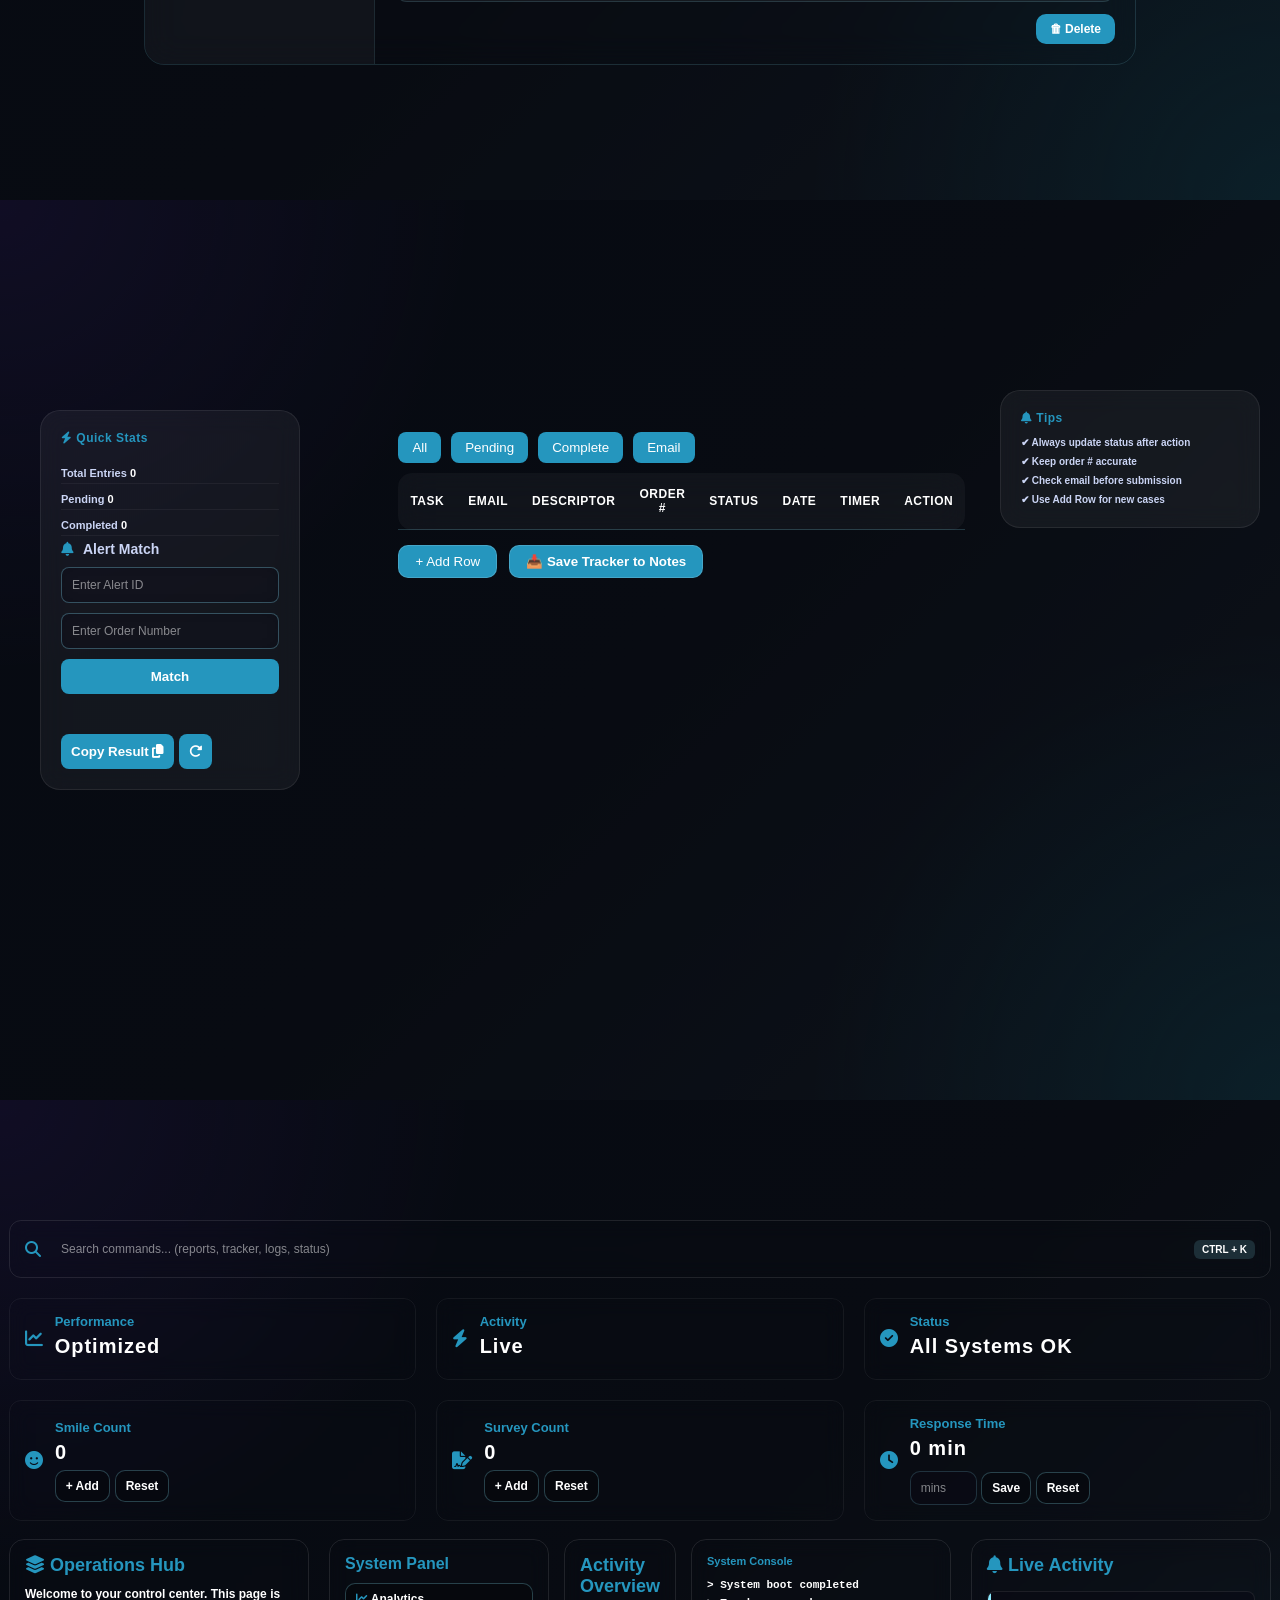
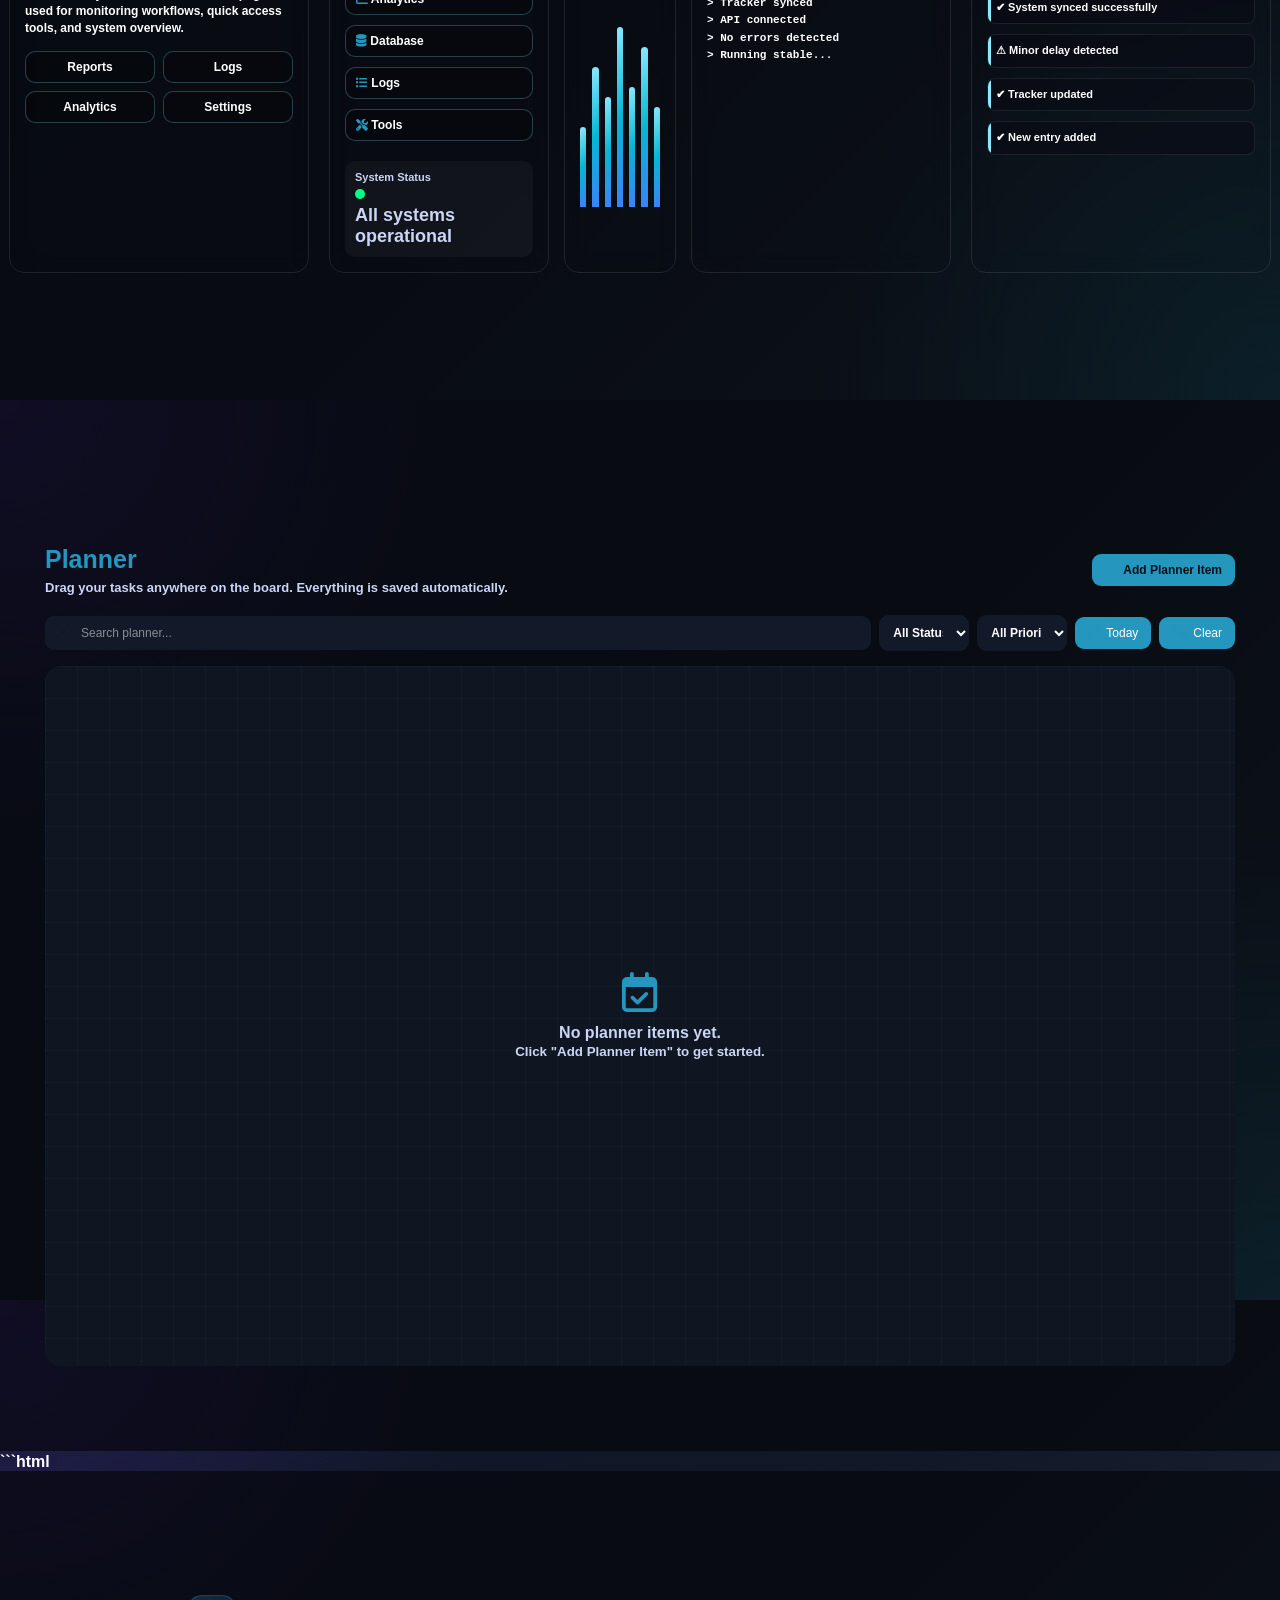
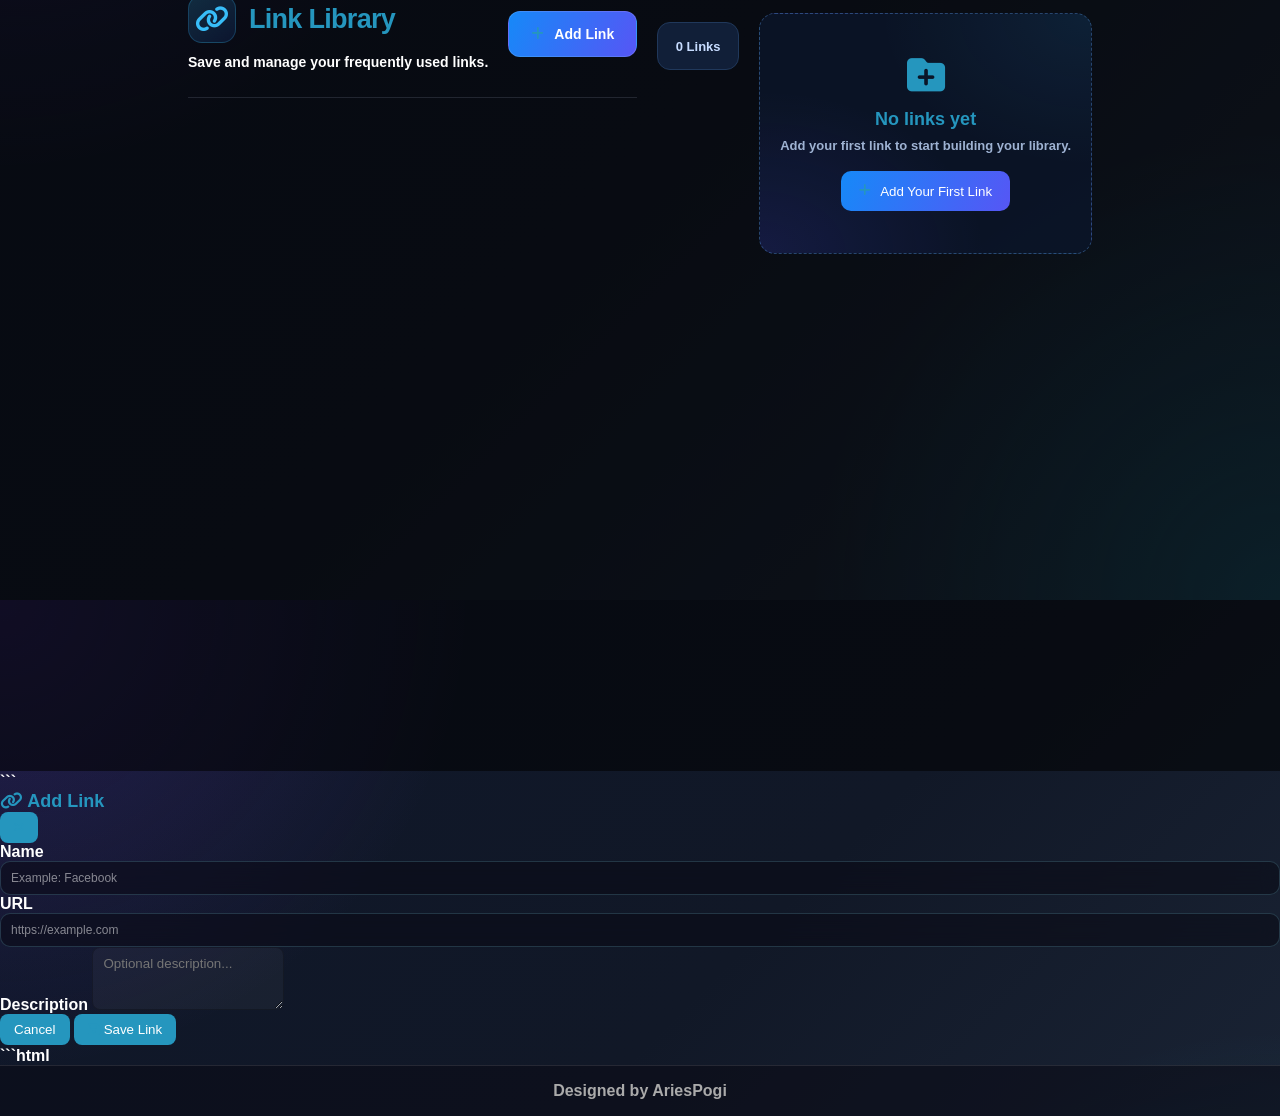
==== commit 2c55869e: "Update index.html" ====
--- a/index.html
+++ b/index.html
@@ -58,7 +58,7 @@
   <input
     type="text"
     id="globalSearch"
-    placeholder="Search updates, notes, tracker..."
+    placeholder="Search updates, notes, tracker, links..."
     oninput="runGlobalSearch(this.value)"
   >
 </div>
@@ -114,6 +114,9 @@
     titleText = titleInput.value.toLowerCase();
     bodyText = textArea.value.toLowerCase();
   } 
+  if (typeof renderLinkLibrary === "function") {
+    renderLinkLibrary();
+}
   // OLD static updates
   else {
     bodyText = item.innerText.toLowerCase();
@@ -3508,17 +3511,7 @@
 
     if (!grid || !empty) return;
 
-    const search = searchInput
-        ? searchInput.value.trim().toLowerCase()
-        : "";
-
-    const filteredLinks = linkLibraryItems.filter(item => {
-        return (
-            (item.name || "").toLowerCase().includes(search) ||
-            (item.url || "").toLowerCase().includes(search) ||
-            (item.description || "").toLowerCase().includes(search)
-        );
-    });
+ const globalSearchInput = document.getElementById("globalSearch"); if (!grid || !empty) return; const search = globalSearchInput ? globalSearchInput.value.trim().toLowerCase() : ""; const filteredLinks = linkLibraryItems.filter(item => { return ( (item.name || "").toLowerCase().includes(search) || (item.url || "").toLowerCase().includes(search) || (item.description || "").toLowerCase().includes(search) ); });
 
     if (count) {
         count.textContent =
--- a/stylesss.css
+++ b/stylesss.css
@@ -6636,7 +6636,7 @@
     font-size: 13px;
     font-weight: 650;
     white-space: nowrap;
-    margin-top: 42px;
+    margin-top: 31px;
 }
 
 /* =========================================================
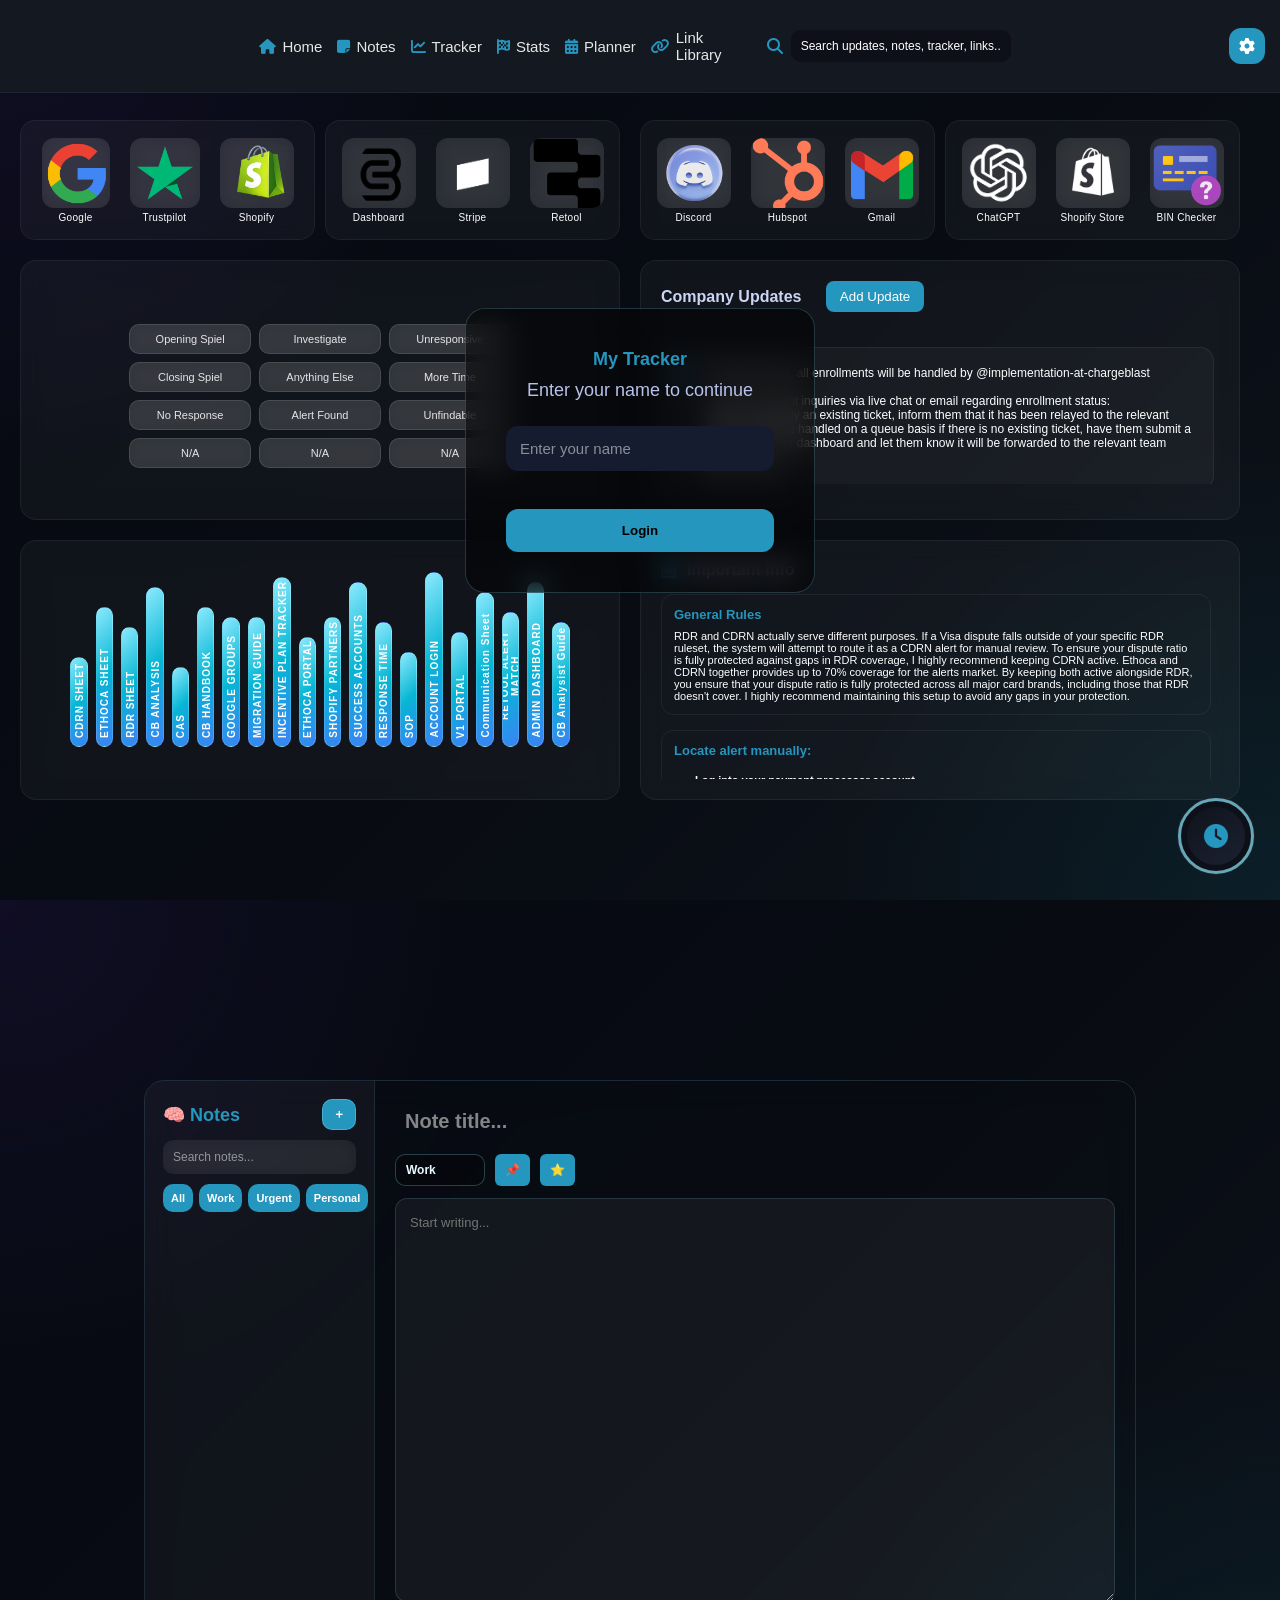
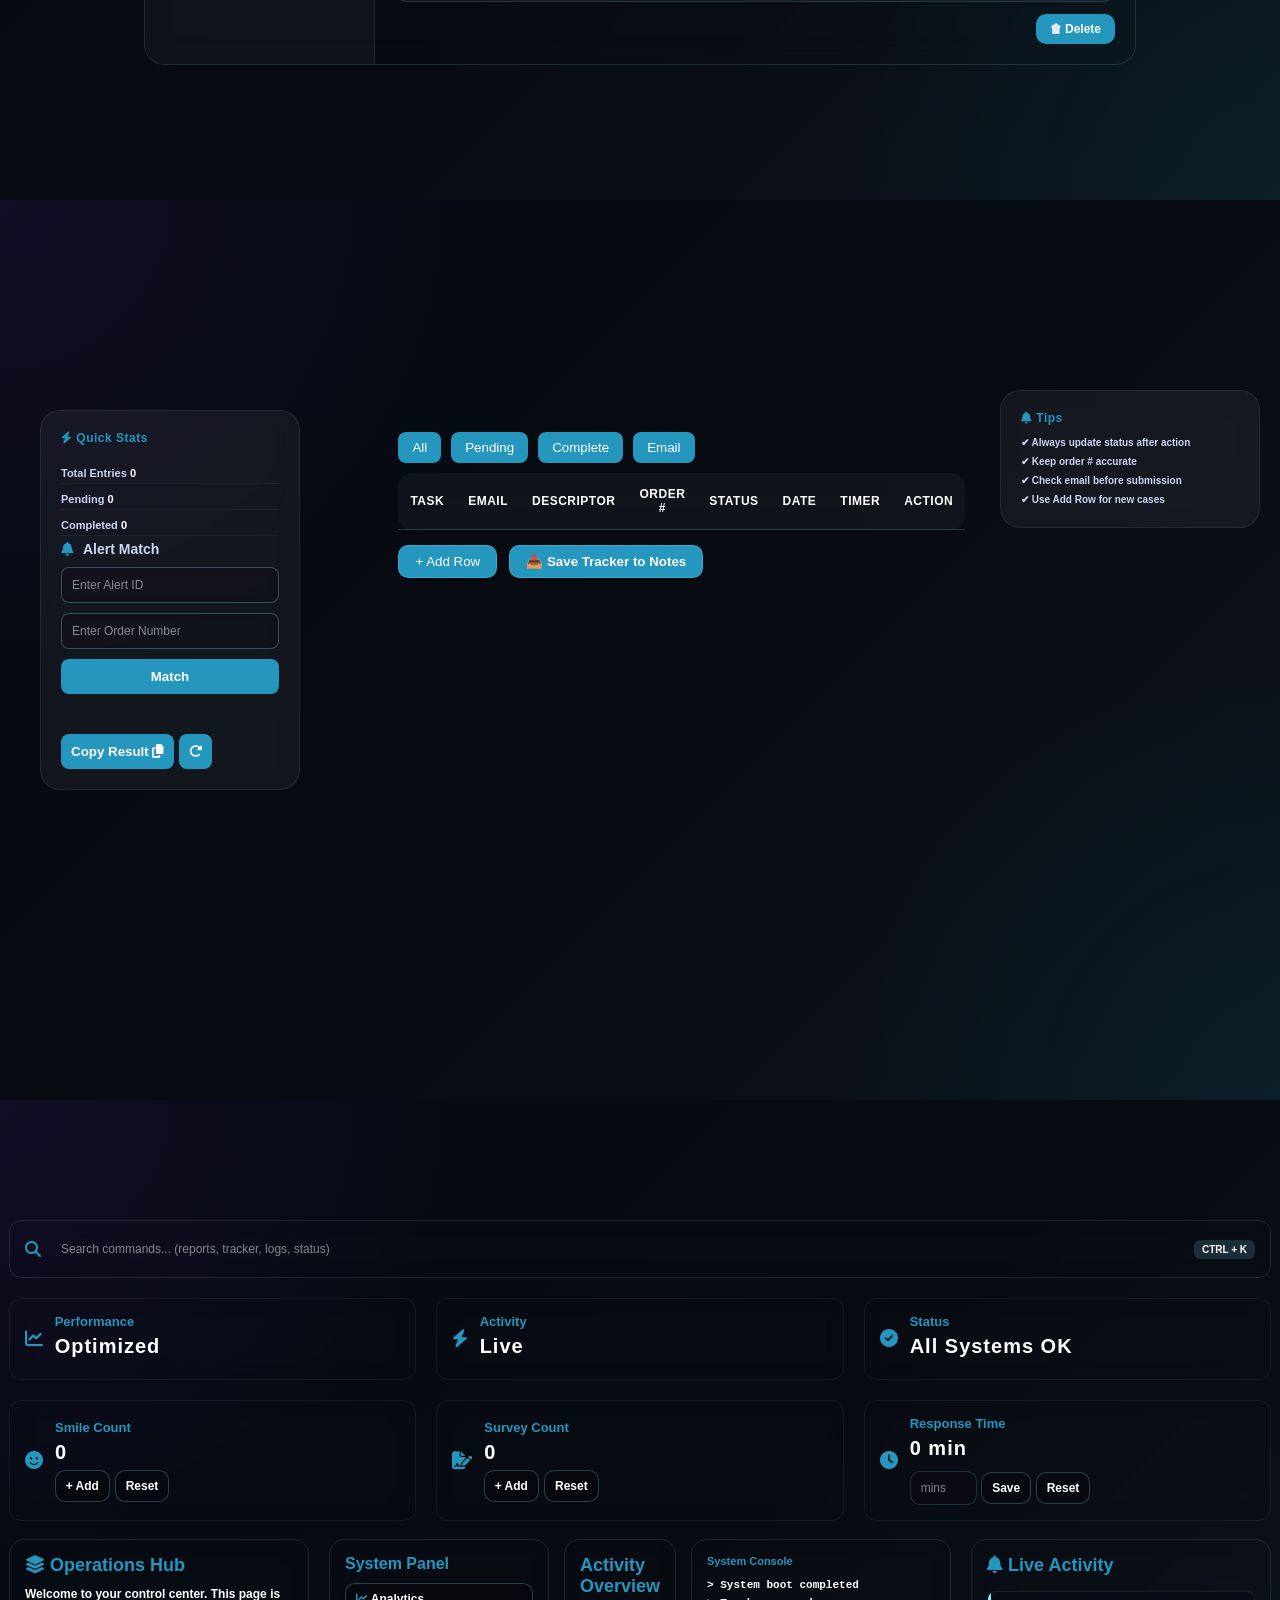
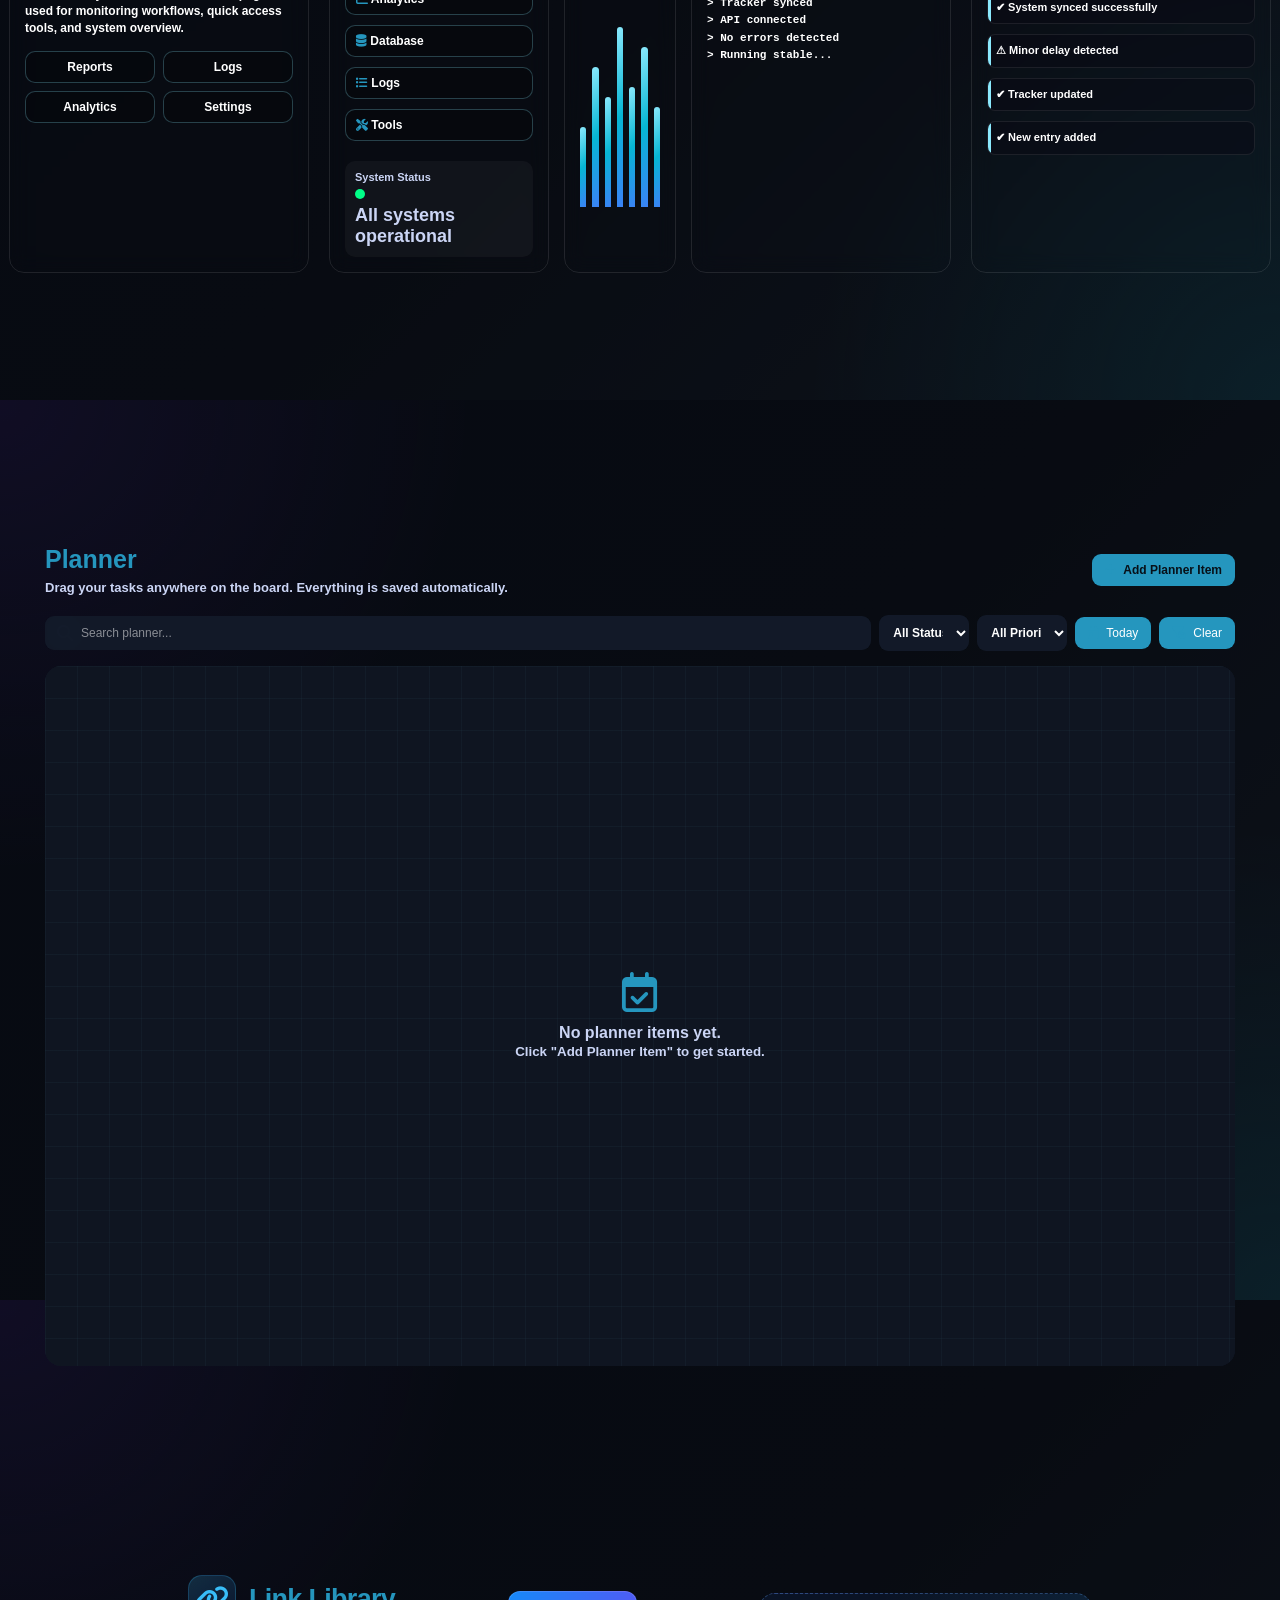
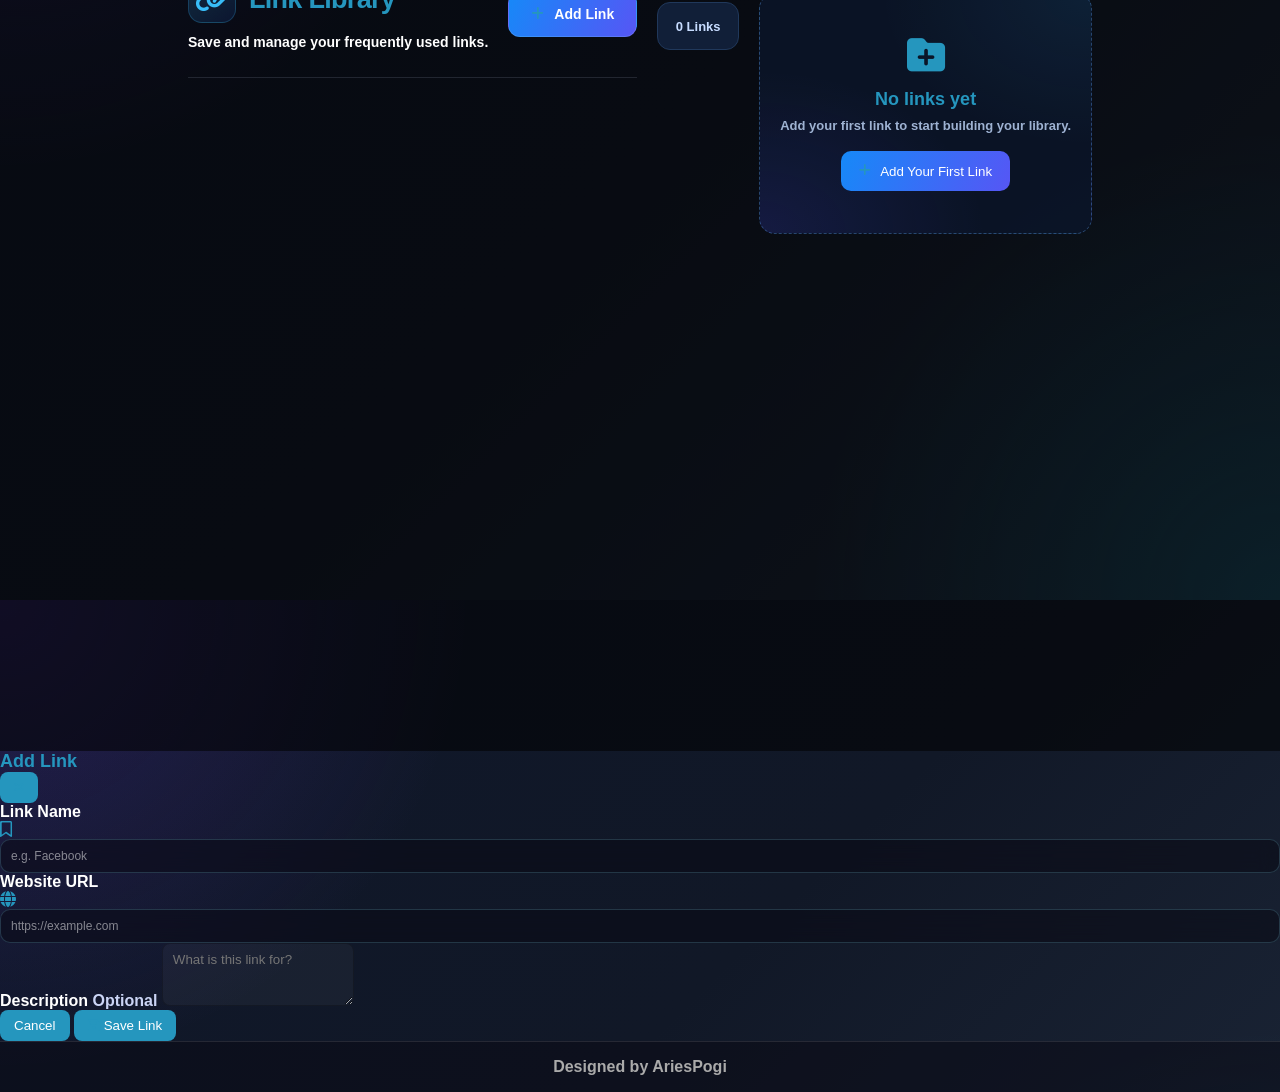
==== commit 6dcd254c: "Update index.html" ====
--- a/index.html
+++ b/index.html
@@ -3084,7 +3084,6 @@
 </section>
 
 <!-- ==================== LINK LIBRARY ==================== -->
-```html
 <section id="LinkLibrary" class="section bg6 link-library-section">
 
     <div class="link-library-header">
@@ -3122,67 +3121,83 @@
         </button>
     </div>
 
-</section>
-```
-
+  </section>
 
 
 <!-- ==================== ADD / EDIT LINK MODAL ==================== -->
+
 <div id="linkModal" class="link-modal">
-
     <div class="link-modal-content">
 
+        <!-- Modal Header -->
         <div class="link-modal-header">
-            <h3 id="linkModalTitle">
-                <i class="fa-solid fa-link"></i>
-                Add Link
-            </h3>
+            <div class="link-modal-heading">
+                <div class="link-modal-icon">
+                </div>
+
+                <div>
+                    <h3 id="linkModalTitle">Add Link</h3>
+         
+                </div>
+            </div>
 
             <button
                 class="link-modal-close"
                 onclick="closeLinkModal()"
                 type="button"
+                aria-label="Close modal"
             >
                 <i class="fa-solid fa-xmark"></i>
             </button>
         </div>
 
+        <!-- Modal Form -->
         <div class="link-form">
 
-            <label for="linkName">Name</label>
-
-            <input
-                type="text"
-                id="linkName"
-                placeholder="Example: Facebook"
-            >
-
-            <label for="linkUrl">URL</label>
-
-            <input
-                type="text"
-                id="linkUrl"
-                placeholder="https://example.com"
-            >
-
-            <label for="linkDescription">Description</label>
-
-            <textarea
-                id="linkDescription"
-                placeholder="Optional description..."
-                rows="3"
-            ></textarea>
-
-            <input
-                type="hidden"
-                id="editingLinkId"
-            >
-
+            <div class="link-form-group">
+                <label for="linkName">Link Name</label>
+                <div class="link-input-wrapper">
+                    <i class="fa-regular fa-bookmark"></i>
+                    <input
+                        type="text"
+                        id="linkName"
+                        placeholder="e.g. Facebook"
+                    >
+                </div>
+            </div>
+
+            <div class="link-form-group">
+                <label for="linkUrl">Website URL</label>
+                <div class="link-input-wrapper">
+                    <i class="fa-solid fa-globe"></i>
+                    <input
+                        type="text"
+                        id="linkUrl"
+                        placeholder="https://example.com"
+                    >
+                </div>
+            </div>
+
+            <div class="link-form-group">
+                <label for="linkDescription">
+                    Description
+                    <span class="link-optional">Optional</span>
+                </label>
+
+                <textarea
+                    id="linkDescription"
+                    placeholder="What is this link for?"
+                    rows="3"
+                ></textarea>
+            </div>
+
+            <input type="hidden" id="editingLinkId">
+
+            <!-- Form Actions -->
             <div class="link-form-actions">
-
                 <button
+                    id="cancelLinkButton"
                     class="secondary-btn"
-                    onclick="closeLinkModal()"
                     type="button"
                 >
                     Cancel
@@ -3196,15 +3211,12 @@
                     <i class="fa-solid fa-floppy-disk"></i>
                     Save Link
                 </button>
-
             </div>
 
         </div>
-
     </div>
-
 </div>
-```html
+
 <script>
 /* ==================== LINK LIBRARY ==================== */
 
@@ -3363,6 +3375,12 @@
     if (modal) {
         modal.classList.remove("active");
     }
+    document
+    .getElementById("cancelLinkButton")
+    ?.addEventListener("click", function (event) {
+        event.preventDefault();
+        closeLinkModal();
+    });
 
     const name = document.getElementById("linkName");
     const url = document.getElementById("linkUrl");
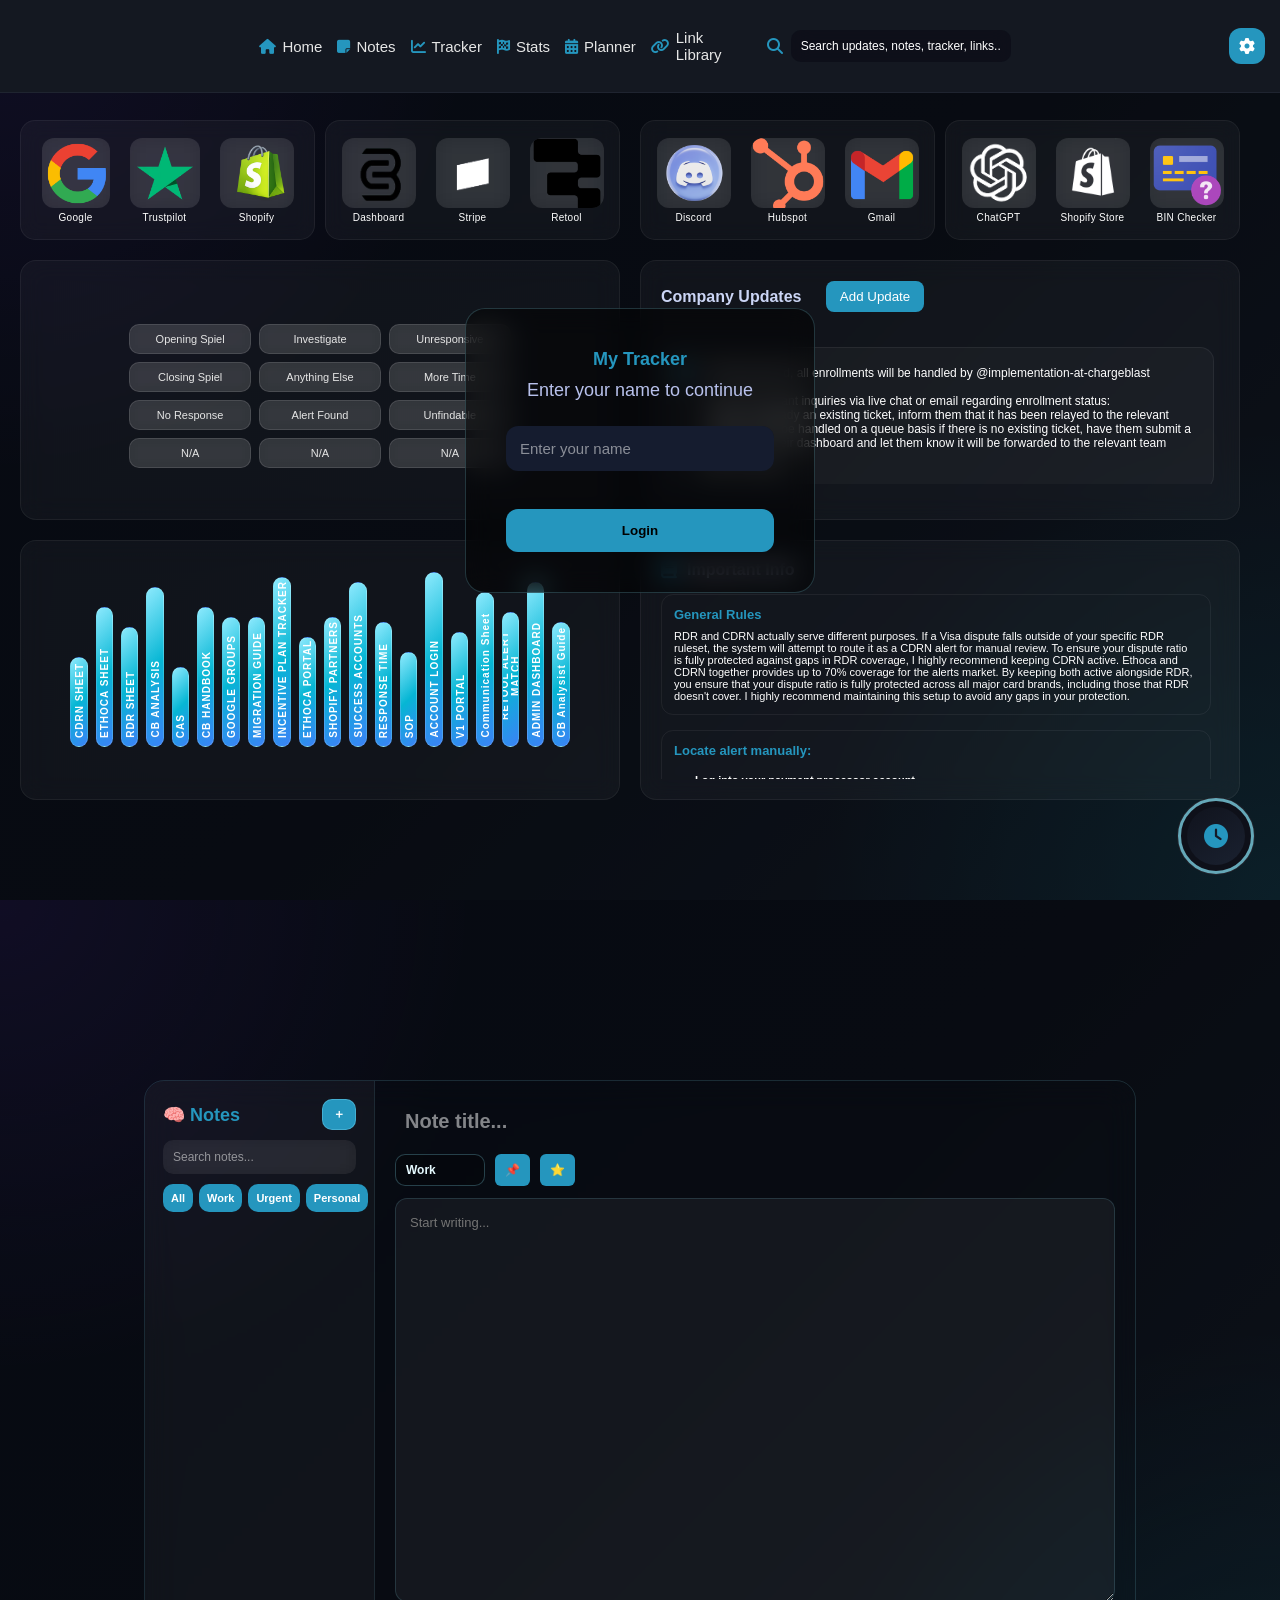
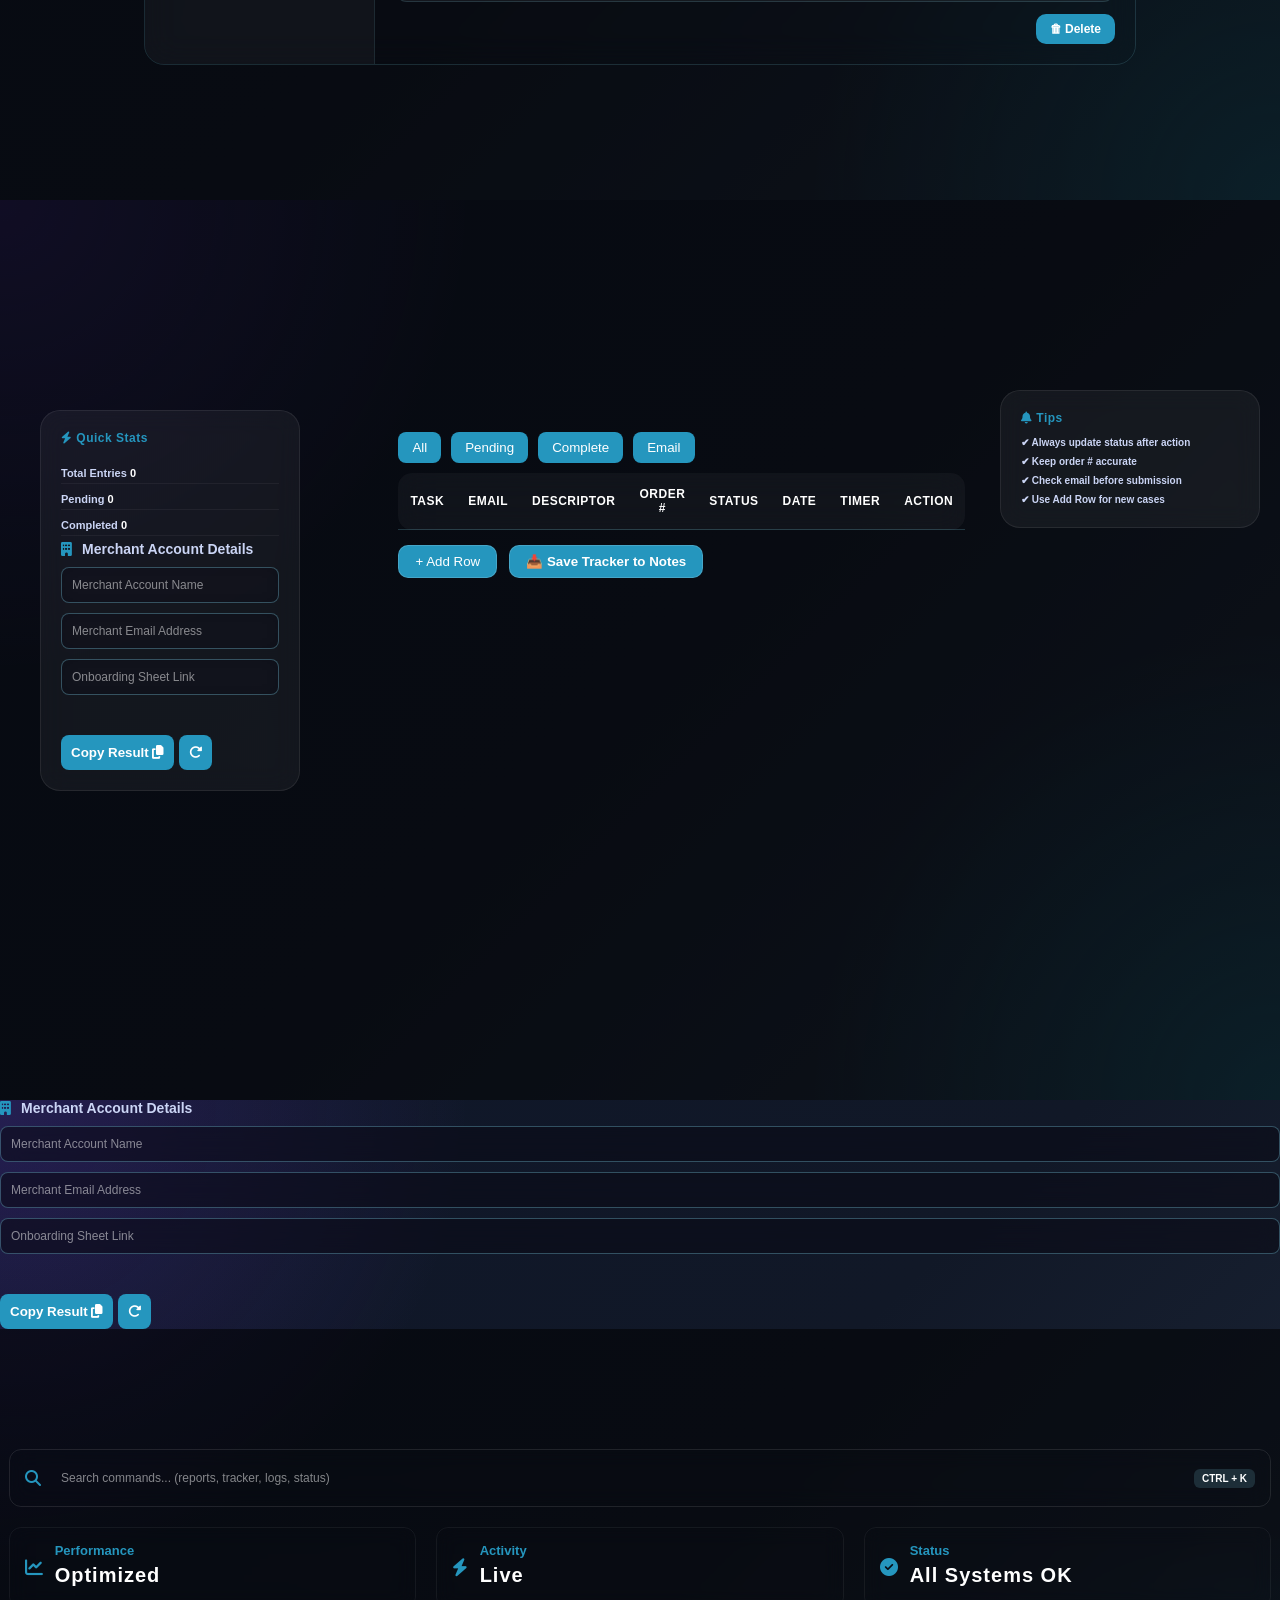
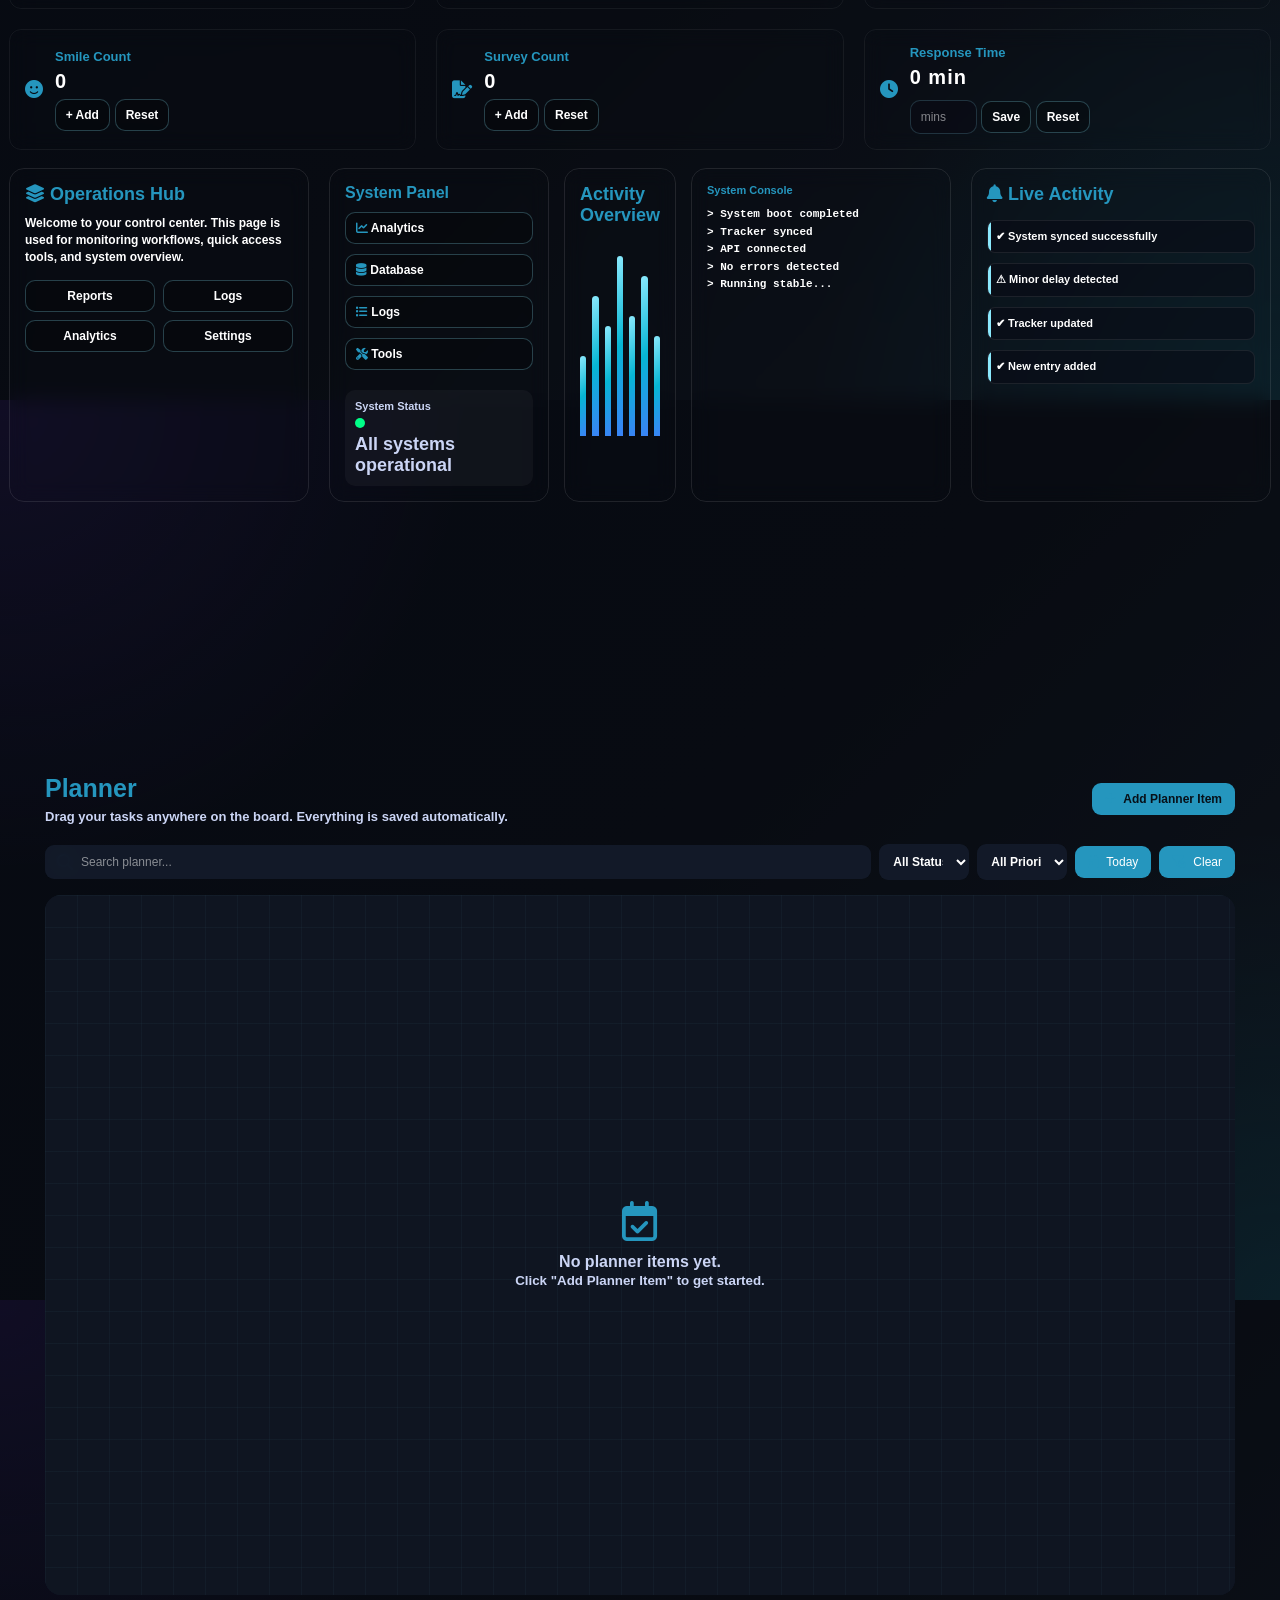
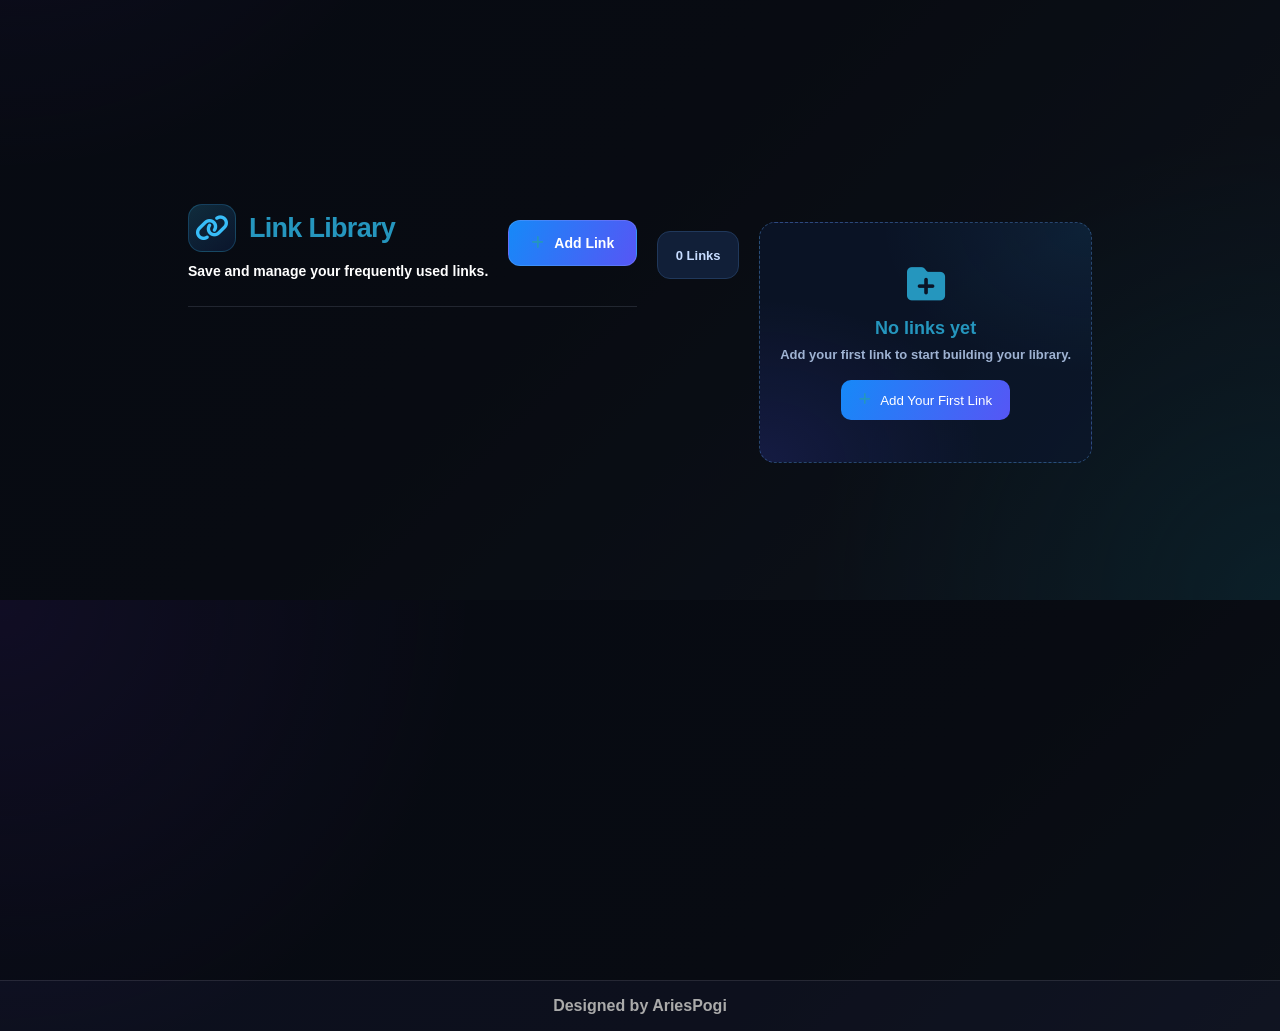
==== commit 33bf53bc: "Update index.html" ====
--- a/index.html
+++ b/index.html
@@ -1247,42 +1247,59 @@
             <b id="doneCount">0</b>
         </div>
         <!-- ALERT MATCH INTERNAL TOOL -->
+
+<!-- MERCHANT ACCOUNT DETAILS TOOL -->
 <div class="alert-tool-box">
 
   <div class="alert-tool-header">
-    <i class="fa-solid fa-bell"></i>
-    <span>Alert Match</span>
+    <i class="fa-solid fa-building"></i>
+    <span>Merchant Account Details</span>
   </div>
 
   <div class="alert-tool-body">
 
-    <input id="alertIdInput" type="text" placeholder="Enter Alert ID">
-
-    <input id="orderIdInput" type="text" placeholder="Enter Order Number">
-
-    <button onclick="generateAlertMatch()">Match</button>
-
-    <div class="alert-output" id="alertOutput"></div>
-
-<div class="alert-actions">
-  
-  <!-- COPY (text + icon) -->
-  <button onclick="copyAlertMatch()" class="copy-btn">
-    Copy Result 
-    <i class="fa-solid fa-copy"></i>
-  </button>
-
-  <!-- REFRESH (icon only) -->
-  <button onclick="refreshAlerts()" class="icon-btn">
-    <i class="fa-solid fa-rotate-right"></i>
-  </button>
+    <!-- Merchant Account Name -->
+    <input
+      id="merchantAccountName"
+      type="text"
+      placeholder="Merchant Account Name"
+    >
+
+    <!-- Merchant Email Address -->
+    <input
+      id="merchantEmailAddress"
+      type="email"
+      placeholder="Merchant Email Address"
+    >
+
+    <!-- Onboarding Sheet Link -->
+    <input
+      id="onboardingSheetLink"
+      type="url"
+      placeholder="Onboarding Sheet Link"
+    >
+
+    <!-- Result Preview -->
+    <div class="alert-output" id="merchantDetailsOutput"></div>
+
+    <!-- Actions -->
+    <div class="alert-actions">
+
+      <button onclick="copyMerchantDetails()" class="copy-btn">
+        Copy Result
+        <i class="fa-solid fa-copy"></i>
+      </button>
+
+      <button onclick="refreshMerchantDetails()" class="icon-btn">
+        <i class="fa-solid fa-rotate-right"></i>
+      </button>
+
+    </div>
+
+  </div>
 
 </div>
-
-  </div>
-
 </div>
-    </div>
 
     <div class="tracker-container">
       <div class="tracker-filters">
@@ -1329,32 +1346,92 @@
 
 </section>
 
+
+<!-- MERCHANT ACCOUNT DETAILS TOOL -->
+<div class="alert-tool-box">
+
+  <div class="alert-tool-header">
+    <i class="fa-solid fa-building"></i>
+    <span>Merchant Account Details</span>
+  </div>
+
+  <div class="alert-tool-body">
+
+    <input
+      id="merchantAccountName"
+      type="text"
+      placeholder="Merchant Account Name"
+    >
+
+    <input
+      id="merchantEmailAddress"
+      type="email"
+      placeholder="Merchant Email Address"
+    >
+
+    <input
+      id="onboardingSheetLink"
+      type="url"
+      placeholder="Onboarding Sheet Link"
+    >
+
+    <div class="alert-output" id="merchantDetailsOutput"></div>
+
+    <div class="alert-actions">
+
+      <button onclick="copyMerchantDetails()" class="copy-btn">
+        Copy Result
+        <i class="fa-solid fa-copy"></i>
+      </button>
+
+      <button onclick="refreshMerchantDetails()" class="icon-btn">
+        <i class="fa-solid fa-rotate-right"></i>
+      </button>
+
+    </div>
+
+  </div>
+
+</div>
+
 <script>
-function generateAlertMatch() {
-
-  const alertId = document.getElementById("alertIdInput").value.trim();
-  const orderId = document.getElementById("orderIdInput").value.trim();
-
-  const output = document.getElementById("alertOutput");
-
-  if (!alertId || !orderId) {
-    output.innerHTML = "Please enter both Alert ID and Order Number.";
+function generateMerchantDetails() {
+  const accountName =
+    document.getElementById("merchantAccountName").value.trim();
+
+  const email =
+    document.getElementById("merchantEmailAddress").value.trim();
+
+  const sheetLink =
+    document.getElementById("onboardingSheetLink").value.trim();
+
+  return `Merchant Account Name: ${accountName}
+Merchant Email Address: ${email}
+Onboarding Sheet Link: ${sheetLink}`;
+}
+
+function copyMerchantDetails() {
+  const result = generateMerchantDetails();
+
+  if (
+    !document.getElementById("merchantAccountName").value.trim() &&
+    !document.getElementById("merchantEmailAddress").value.trim() &&
+    !document.getElementById("onboardingSheetLink").value.trim()
+  ) {
     return;
   }
 
-  output.innerHTML =
-    `The matching order for alert: <b>${alertId}</b> is <b>#${orderId}</b>.`;
-
-}
-
-function copyAlertMatch() {
-
-  const text = document.getElementById("alertOutput").innerText;
-
-  navigator.clipboard.writeText(text);
-
+  navigator.clipboard.writeText(result);
+}
+
+function refreshMerchantDetails() {
+  document.getElementById("merchantAccountName").value = "";
+  document.getElementById("merchantEmailAddress").value = "";
+  document.getElementById("onboardingSheetLink").value = "";
+  document.getElementById("merchantDetailsOutput").innerText = "";
 }
 </script>
+
 <script>
 function copyAlert() {
   const html = `
--- a/stylesss.css
+++ b/stylesss.css
@@ -7070,7 +7070,6 @@
 }
 .link-card-url { display: none !important; }
 /* Full-width search field */ .link-search { display: flex; align-items: center; flex: 1 1 auto; width: auto; min-width: 0; height: 48px; padding: 0 17px; gap: 12px; background: #111f38; border: 1px solid #20385b; border-radius: 13px; box-shadow: inset 0 1px 2px rgba(0, 0, 0, 0.12); transition: border-color 0.2s ease, box-shadow 0.2s ease; } .link-search:focus-within { border-color: #38bdf8; box-shadow: 0 0 0 3px rgba(56, 189, 248, 0.10); } .link-search > i { flex: 0 0 auto; color: #8fb9f4; font-size: 17px; } /* Override global input widths and backgrounds */ .link-search input, .link-search input[type="text"] { display: block; flex: 1 1 auto; width: 100%; min-width: 0; height: 100%; padding: 0; color: #f1f5f9; background: transparent !important; border: none !important; outline: none !important; box-shadow: none !important; font-family: inherit; font-size: 14px; } .link-search input::placeholder { color: #8fa4c5; opacity: 1; } /* Link count badge */ .link-count { display: inline-flex; align-items: center; justify-content: center; flex: 0 0 auto; height: 48px; min-width: 82px; padding: 0 16px; color: #c7dcff; background: #111f38; border: 1px solid #20385b; border-radius: 13px; font-size: 13px; font-weight: 650; white-space: nowrap; } /* Card grid */ .link-library-grid { display: grid; grid-template-columns: repeat(3, minmax(0, 1fr)); gap: 18px; width: 100%; } /* Cleaner cards without URL spacing */ .link-card { min-width: 0; } .link-card-description { margin-bottom: 12px; } .link-card-actions { margin-top: 18px; } /* Tablet */ @media (max-width: 1000px) { .link-library-grid { grid-template-columns: repeat(2, minmax(0, 1fr)); } } /* Mobile */ @media (max-width: 650px) { .link-library-section { padding: 18px; } .link-library-header { align-items: flex-start; flex-wrap: wrap; } .link-library-header h2 { font-size: 22px; white-space: normal; } .link-library-toolbar { gap: 9px; } .link-search { height: 44px; padding: 0 12px; } .link-count { height: 44px; min-width: 65px; padding: 0 10px; } .link-library-grid { grid-template-columns: 1fr; } }
-```css
 /* =========================================
    LINK LIBRARY — COMPACT CARDS
 ========================================= */
@@ -7150,4 +7149,298 @@
         padding: 14px;
     }
 }
-```
+/* ==========================================
+   LINK LIBRARY - CENTERED MODAL OVERLAY
+========================================== */
+
+#linkModal.link-modal {
+    display: none;
+
+    position: fixed !important;
+    inset: 0 !important;
+
+    width: 100% !important;
+    height: 100vh !important;
+    height: 100dvh !important;
+
+    padding: 20px;
+    box-sizing: border-box;
+
+    /* Center modal horizontally and vertically */
+    align-items: center !important;
+    justify-content: center !important;
+
+    /* Translucent background */
+    background: rgba(3, 7, 18, 0.72) !important;
+    backdrop-filter: blur(10px);
+    -webkit-backdrop-filter: blur(10px);
+
+    z-index: 99999 !important;
+    overflow-y: auto;
+}
+
+/* Match your existing JavaScript: modal.classList.add("active") */
+#linkModal.link-modal.active {
+    display: flex !important;
+}
+
+/* Modal card */
+#linkModal .link-modal-content {
+    position: relative !important;
+
+    width: 100% !important;
+    max-width: 440px !important;
+
+    /* Prevent bottom alignment */
+    margin: auto !important;
+    flex-shrink: 0;
+
+    max-height: calc(100dvh - 40px);
+    overflow-y: auto;
+
+    padding: 26px;
+    box-sizing: border-box;
+
+    background: rgba(17, 24, 39, 0.94) !important;
+    backdrop-filter: blur(24px) saturate(145%);
+    -webkit-backdrop-filter: blur(24px) saturate(145%);
+
+    border: 1px solid rgba(255, 255, 255, 0.13);
+    border-radius: 20px;
+
+    box-shadow:
+        0 24px 80px rgba(0, 0, 0, 0.45),
+        inset 0 1px 0 rgba(255, 255, 255, 0.06);
+
+    animation: linkModalCenterIn 0.22s ease-out;
+}
+
+/* Centered entrance animation */
+@keyframes linkModalCenterIn {
+    from {
+        opacity: 0;
+        transform: scale(0.96) translateY(6px);
+    }
+
+    to {
+        opacity: 1;
+        transform: scale(1) translateY(0);
+    }
+}
+
+/* Prevent background scrolling while modal is open */
+body:has(#linkModal.active) {
+    overflow: hidden;
+}
+
+/* Mobile */
+@media (max-width: 480px) {
+    #linkModal.link-modal {
+        padding: 14px;
+    }
+
+    #linkModal .link-modal-content {
+        max-width: 100% !important;
+        max-height: calc(100dvh - 28px);
+        padding: 21px;
+    }
+}
+
+@media (prefers-reduced-motion: reduce) {
+    #linkModal .link-modal-content {
+        animation: none;
+    }
+}
+
+
+/* =========================================
+   LINK LIBRARY MODAL - SPACING & TRANSPARENT BUTTONS
+========================================= */
+
+#linkModal .link-modal-content {
+    width: calc(100% - 32px);
+    max-width: 460px;
+    padding: 30px;
+    margin: auto;
+    box-sizing: border-box;
+
+    background: rgba(11, 15, 25, 0.94);
+    border: 1px solid rgba(139, 233, 253, 0.16);
+    border-radius: 18px;
+
+    box-shadow: 0 20px 60px rgba(0, 0, 0, 0.45);
+    backdrop-filter: blur(18px);
+}
+
+/* Modal header spacing */
+#linkModal .link-modal-header {
+    display: flex;
+    align-items: center;
+    justify-content: space-between;
+    gap: 16px;
+    margin-bottom: 28px;
+    padding-bottom: 18px;
+    border-bottom: 1px solid rgba(255, 255, 255, 0.08);
+}
+
+/* Space between form fields */
+#linkModal .form-group {
+    margin-bottom: 22px;
+}
+
+#linkModal label {
+    display: block;
+    margin-bottom: 9px;
+    color: #cbd5e1;
+    font-size: 13px;
+    font-weight: 500;
+}
+
+#linkModal input,
+#linkModal textarea {
+    width: 100%;
+    box-sizing: border-box;
+    padding: 13px 15px;
+    border-radius: 10px;
+
+    background: rgba(255, 255, 255, 0.035);
+    border: 1px solid rgba(255, 255, 255, 0.10);
+    color: #f1f5f9;
+
+    outline: none;
+    transition: border-color 0.2s ease, background 0.2s ease;
+}
+
+#linkModal input:focus,
+#linkModal textarea:focus {
+    background: rgba(139, 233, 253, 0.045);
+    border-color: rgba(139, 233, 253, 0.5);
+}
+
+#linkModal textarea {
+    min-height: 95px;
+    resize: vertical;
+}
+
+/* Modal footer spacing */
+#linkModal .modal-footer {
+    display: flex;
+    justify-content: flex-end;
+    align-items: center;
+    gap: 12px;
+    margin-top: 30px;
+    padding-top: 20px;
+    border-top: 1px solid rgba(255, 255, 255, 0.08);
+}
+
+/* Transparent button backgrounds */
+#linkModal button,
+.link-library button {
+    box-shadow: none;
+    transition: background 0.2s ease,
+                border-color 0.2s ease,
+                color 0.2s ease;
+}
+
+/* Close button */
+#linkModal .link-modal-close {
+    padding: 7px 10px;
+    color: #94a3b8;
+    background: transparent !important;
+    border: 1px solid transparent;
+    border-radius: 8px;
+    cursor: pointer;
+}
+
+#linkModal .link-modal-close:hover {
+    color: #8be9fd;
+    background: rgba(139, 233, 253, 0.07) !important;
+    border-color: rgba(139, 233, 253, 0.14);
+}
+
+/* Cancel button */
+#linkModal #cancelLinkButton {
+    padding: 11px 18px;
+    color: #cbd5e1;
+    background: transparent !important;
+    border: 1px solid rgba(255, 255, 255, 0.12);
+    border-radius: 9px;
+    cursor: pointer;
+}
+
+#linkModal #cancelLinkButton:hover {
+    color: #ffffff;
+    background: rgba(255, 255, 255, 0.06) !important;
+    border-color: rgba(255, 255, 255, 0.22);
+}
+
+/* Save button - subtle transparent cyan */
+#linkModal .primary-btn {
+    padding: 11px 19px;
+    color: #8be9fd;
+    background: rgba(139, 233, 253, 0.07) !important;
+    border: 1px solid rgba(139, 233, 253, 0.28);
+    border-radius: 9px;
+    cursor: pointer;
+}
+
+#linkModal .primary-btn:hover {
+    color: #d9faff;
+    background: rgba(139, 233, 253, 0.14) !important;
+    border-color: rgba(139, 233, 253, 0.5);
+}
+
+/* Transparent Edit/Delete buttons */
+.link-library .edit-btn,
+.link-library .delete-btn,
+.link-library .secondary-btn {
+    background: transparent !important;
+    box-shadow: none !important;
+}
+
+.link-library .edit-btn {
+    color: #8be9fd;
+    border: 1px solid rgba(139, 233, 253, 0.2);
+}
+
+.link-library .edit-btn:hover {
+    background: rgba(139, 233, 253, 0.08) !important;
+}
+
+.link-library .delete-btn {
+    color: #fda4af;
+    border: 1px solid rgba(253, 164, 175, 0.2);
+}
+
+.link-library .delete-btn:hover {
+    background: rgba(253, 164, 175, 0.08) !important;
+}
+
+/* Mobile spacing */
+@media (max-width: 480px) {
+    #linkModal .link-modal-content {
+        padding: 22px;
+        border-radius: 15px;
+    }
+
+    #linkModal .link-modal-header {
+        margin-bottom: 22px;
+        padding-bottom: 14px;
+    }
+
+    #linkModal .form-group {
+        margin-bottom: 18px;
+    }
+
+    #linkModal .modal-footer {
+        gap: 10px;
+        margin-top: 24px;
+        padding-top: 16px;
+    }
+}
+#linkModal input,
+#linkModal textarea {
+    margin: 3px 0;
+    width: 100%;
+    box-sizing: border-box;
+}
